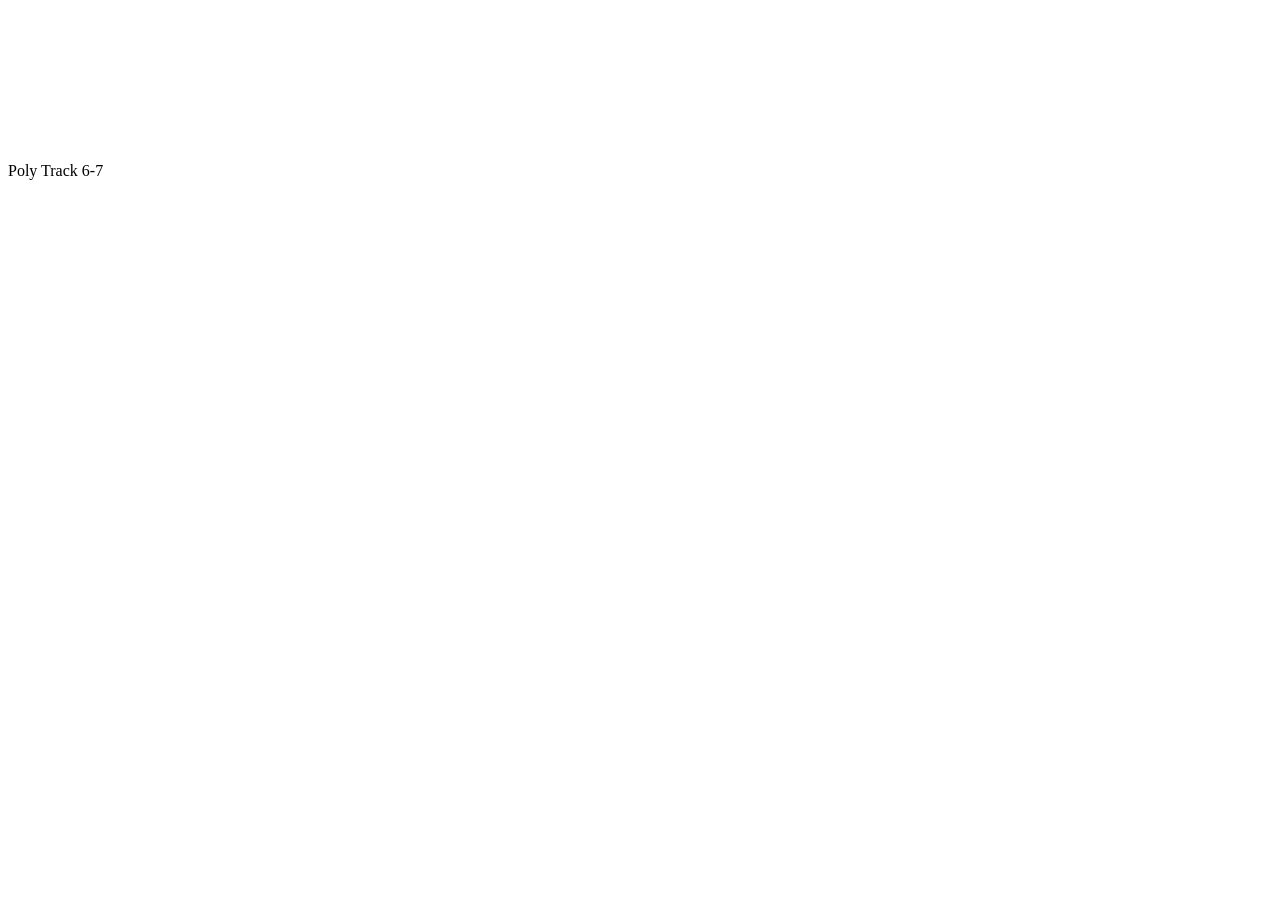
==== index.html @ 6ed3677a "Add files via upload" ====
<!DOCTYPE html>
<html lang="en">

  <head>
    <meta charset="UTF-8">
    <title>Poly Track 6-7</title>
    

  </head>
    
  <body>
  <!-- Ultimate Game Stash file--> 
<!-- For the regularly updating doc go to https://docs.google.com/document/d/1_FmH3BlSBQI7FGgAQL59-ZPe8eCxs35wel6JUyVaG8Q/ -->




<!DOCTYPE html> <html> <head> <link rel="stylesheet" type="text/css" href="https://cdn.jsdelivr.net/gh/wergboy/NLP@e46f2d7f33015cf93201e664a2e493800c03284d/pt/css/message_box_ui.css"> <link rel="stylesheet" type="text/css" href="https://cdn.jsdelivr.net/gh/wergboy/NLP@e46f2d7f33015cf93201e664a2e493800c03284d/pt/css/customization.css"> <link rel="stylesheet" type="text/css" href="https://cdn.jsdelivr.net/gh/wergboy/NLP@e46f2d7f33015cf93201e664a2e493800c03284d/pt/css/debug_ui.css"> <link rel="stylesheet" type="text/css" href="https://cdn.jsdelivr.net/gh/wergboy/NLP@e46f2d7f33015cf93201e664a2e493800c03284d/pt/css/editor.css"> <link rel="stylesheet" type="text/css" href="https://cdn.jsdelivr.net/gh/wergboy/NLP@e46f2d7f33015cf93201e664a2e493800c03284d/pt/css/editor_height_selector.css"> <link rel="stylesheet" type="text/css" href="https://cdn.jsdelivr.net/gh/wergboy/NLP@e46f2d7f33015cf93201e664a2e493800c03284d/pt/css/hint.css"> <link rel="stylesheet" type="text/css" href="https://cdn.jsdelivr.net/gh/wergboy/NLP@e46f2d7f33015cf93201e664a2e493800c03284d/pt/css/loading_ui.css"> <link rel="stylesheet" type="text/css" href="https://cdn.jsdelivr.net/gh/wergboy/NLP@e46f2d7f33015cf93201e664a2e493800c03284d/pt/css/menu.css"> <link rel="stylesheet" type="text/css" href="https://cdn.jsdelivr.net/gh/wergboy/NLP@e46f2d7f33015cf93201e664a2e493800c03284d/pt/css/speedometer.css"> <link rel="stylesheet" type="text/css" href="https://cdn.jsdelivr.net/gh/wergboy/NLP@e46f2d7f33015cf93201e664a2e493800c03284d/pt//css/theme.css"> <link rel="stylesheet" type="text/css" href="https://cdn.jsdelivr.net/gh/wergboy/NLP@e46f2d7f33015cf93201e664a2e493800c03284d/pt/css/time_announcer.css"> <link rel="stylesheet" type="text/css" href="https://cdn.jsdelivr.net/gh/wergboy/NLP@e46f2d7f33015cf93201e664a2e493800c03284d/pt/css/timer.css"> <link rel="stylesheet" type="text/css" href="https://cdn.jsdelivr.net/gh/wergboy/NLP@e46f2d7f33015cf93201e664a2e493800c03284d/pt/css/track_export_ui.css"> <link rel="stylesheet" type="text/css" href="https://cdn.jsdelivr.net/gh/wergboy/NLP@e46f2d7f33015cf93201e664a2e493800c03284d/pt/css/track_selection_ui.css"> <link rel="stylesheet" type="text/css" href="https://cdn.jsdelivr.net/gh/wergboy/NLP@e46f2d7f33015cf93201e664a2e493800c03284d/pt/css/transition_system.css"> </head> <body> <canvas id="screen"></canvas> <div id="ui"></div> <div id="transition-layer"></div> <script src="https://cdn.jsdelivr.net/gh/wergboy/NLP@e46f2d7f33015cf93201e664a2e493800c03284d/pt/lib/ammo.js" defer></script> <script type="module" src="https://cdn.jsdelivr.net/gh/wergboy/NLP@22f6094b69b1c9d45e17a82e93a41b7d88f99574/pt/dist/bundle.js" defer></script> </body> </html>

Poly Track 6-7
    
  </body>
  
</html>
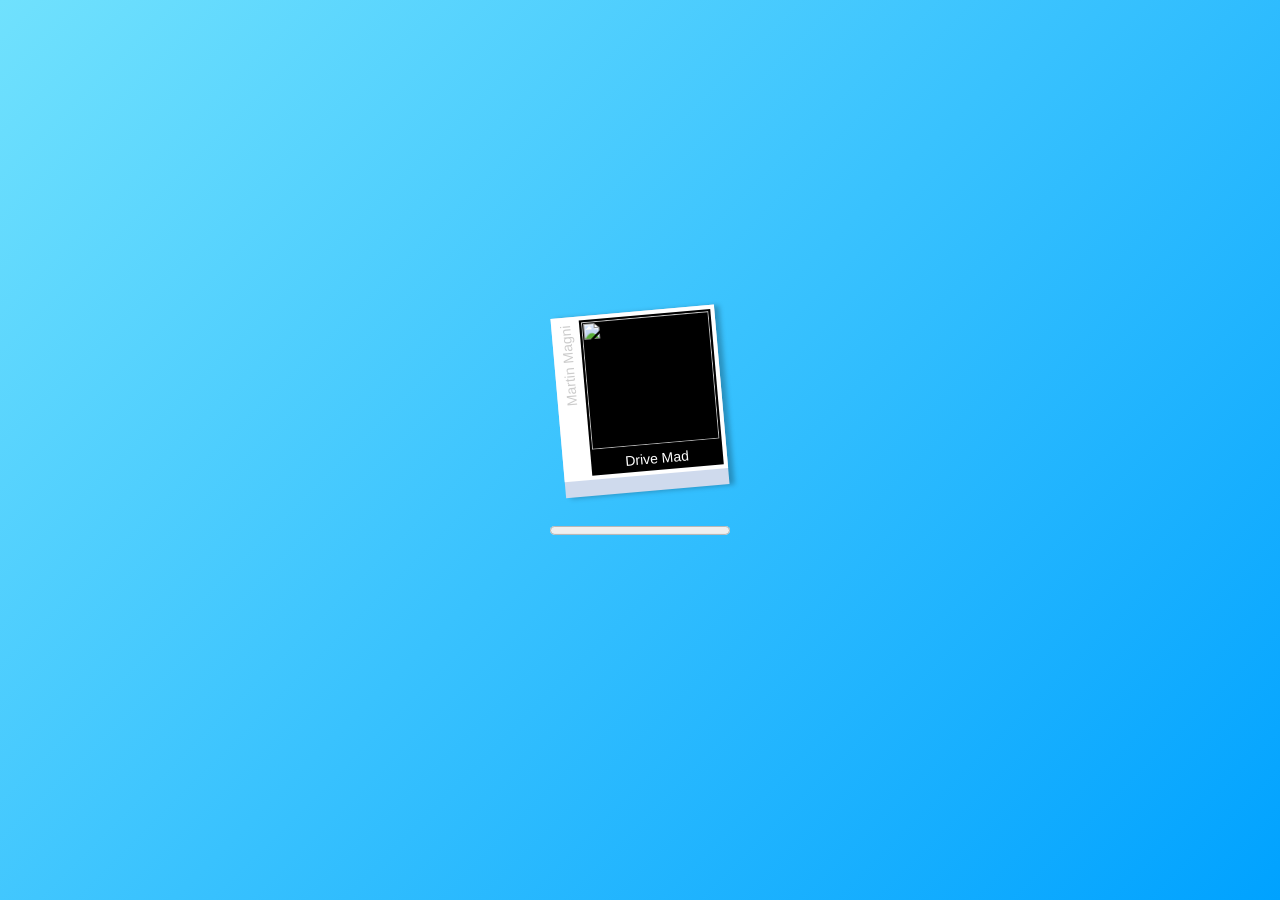
==== commit 2daa772f: "Add files via upload" ====
--- a/index.html
+++ b/index.html
@@ -3,21 +3,10838 @@
 
   <head>
     <meta charset="UTF-8">
-    <title>Poly Track 6-7</title>
+    <title>Drive Mad 6-7</title>
     
 
   </head>
     
   <body>
-  <!-- Ultimate Game Stash file--> 
-<!-- For the regularly updating doc go to https://docs.google.com/document/d/1_FmH3BlSBQI7FGgAQL59-ZPe8eCxs35wel6JUyVaG8Q/ -->
-
-
-
-
-<!DOCTYPE html> <html> <head> <link rel="stylesheet" type="text/css" href="https://cdn.jsdelivr.net/gh/wergboy/NLP@e46f2d7f33015cf93201e664a2e493800c03284d/pt/css/message_box_ui.css"> <link rel="stylesheet" type="text/css" href="https://cdn.jsdelivr.net/gh/wergboy/NLP@e46f2d7f33015cf93201e664a2e493800c03284d/pt/css/customization.css"> <link rel="stylesheet" type="text/css" href="https://cdn.jsdelivr.net/gh/wergboy/NLP@e46f2d7f33015cf93201e664a2e493800c03284d/pt/css/debug_ui.css"> <link rel="stylesheet" type="text/css" href="https://cdn.jsdelivr.net/gh/wergboy/NLP@e46f2d7f33015cf93201e664a2e493800c03284d/pt/css/editor.css"> <link rel="stylesheet" type="text/css" href="https://cdn.jsdelivr.net/gh/wergboy/NLP@e46f2d7f33015cf93201e664a2e493800c03284d/pt/css/editor_height_selector.css"> <link rel="stylesheet" type="text/css" href="https://cdn.jsdelivr.net/gh/wergboy/NLP@e46f2d7f33015cf93201e664a2e493800c03284d/pt/css/hint.css"> <link rel="stylesheet" type="text/css" href="https://cdn.jsdelivr.net/gh/wergboy/NLP@e46f2d7f33015cf93201e664a2e493800c03284d/pt/css/loading_ui.css"> <link rel="stylesheet" type="text/css" href="https://cdn.jsdelivr.net/gh/wergboy/NLP@e46f2d7f33015cf93201e664a2e493800c03284d/pt/css/menu.css"> <link rel="stylesheet" type="text/css" href="https://cdn.jsdelivr.net/gh/wergboy/NLP@e46f2d7f33015cf93201e664a2e493800c03284d/pt/css/speedometer.css"> <link rel="stylesheet" type="text/css" href="https://cdn.jsdelivr.net/gh/wergboy/NLP@e46f2d7f33015cf93201e664a2e493800c03284d/pt//css/theme.css"> <link rel="stylesheet" type="text/css" href="https://cdn.jsdelivr.net/gh/wergboy/NLP@e46f2d7f33015cf93201e664a2e493800c03284d/pt/css/time_announcer.css"> <link rel="stylesheet" type="text/css" href="https://cdn.jsdelivr.net/gh/wergboy/NLP@e46f2d7f33015cf93201e664a2e493800c03284d/pt/css/timer.css"> <link rel="stylesheet" type="text/css" href="https://cdn.jsdelivr.net/gh/wergboy/NLP@e46f2d7f33015cf93201e664a2e493800c03284d/pt/css/track_export_ui.css"> <link rel="stylesheet" type="text/css" href="https://cdn.jsdelivr.net/gh/wergboy/NLP@e46f2d7f33015cf93201e664a2e493800c03284d/pt/css/track_selection_ui.css"> <link rel="stylesheet" type="text/css" href="https://cdn.jsdelivr.net/gh/wergboy/NLP@e46f2d7f33015cf93201e664a2e493800c03284d/pt/css/transition_system.css"> </head> <body> <canvas id="screen"></canvas> <div id="ui"></div> <div id="transition-layer"></div> <script src="https://cdn.jsdelivr.net/gh/wergboy/NLP@e46f2d7f33015cf93201e664a2e493800c03284d/pt/lib/ammo.js" defer></script> <script type="module" src="https://cdn.jsdelivr.net/gh/wergboy/NLP@22f6094b69b1c9d45e17a82e93a41b7d88f99574/pt/dist/bundle.js" defer></script> </body> </html>
-
-Poly Track 6-7
+  <!DOCTYPE html>
+<html lang="en-us">
+
+<head>
+  <script src="https://deckard.openprocessing.org/user485717/visual2458132/hf42bec4b58ab09712c0f3bedb92cada1/index.wasm.js"></script>
+  <script src="https://deckard.openprocessing.org/user485717/visual2458132/hf42bec4b58ab09712c0f3bedb92cada1/index.data.js"></script>
+  <title>Drive Mad</title>
+</head>
+
+<body id="body">
+  <style>
+    @font-face {
+      font-family: 'baloo 2';
+      font-style: normal;
+      font-weight: 800;
+      font-display: swap;
+      src: url(baloo2.woff) format('woff');
+      unicode-range: U+0000-00FF, U+0131, U+0152-0153, U+02BB-02BC, U+02C6, U+02DA, U+02DC, U+2000-206F, U+2074, U+20AC, U+2122, U+2191, U+2193, U+2212, U+2215, U+FEFF, U+FFFD
+    }
+
+    .fullscreen {
+      position: absolute;
+      width: 100%;
+      height: 100%
+    }
+
+    .center {
+      text-align: center
+    }
+
+    .centered {
+      margin-left: auto;
+      margin-right: auto;
+      display: block;
+      text-align: center
+    }
+
+    #play_overlay {
+      display: none;
+      z-index: 10
+    }
+
+    .middle {
+      position: absolute;
+      top: 50%;
+      left: 50%;
+      transform: translate(-50%, -50%)
+    }
+
+    .middle_vertical {
+      position: absolute;
+      top: 50%;
+      transform: translate(0%, -50%)
+    }
+
+    .edge {
+      margin-left: auto;
+      margin-right: auto;
+      width: 164px;
+      height: 180px;
+      background-color: #cfdaed;
+      box-shadow: 5px 1px 5px rgba(0, 0, 0, .25);
+      transform: rotate(-5deg)
+    }
+
+    .box {
+      width: 164px;
+      height: 164px;
+      background-color: #fff;
+      position: relative
+    }
+
+    .black {
+      width: 132px;
+      height: 156px;
+      background-color: #000;
+      position: absolute;
+      top: 4px;
+      right: 4px;
+      margin: 0 auto
+    }
+
+    .cover {
+      width: 128px;
+      height: 128px;
+      margin: 2px
+    }
+
+    .title {
+      font-size: 14px;
+      font-family: 'baloo 2', ubuntu, verdana, sans-serif
+    }
+
+    .author {
+      font-family: 'baloo 2', ubuntu, verdana, sans-serif;
+      border-spacing: 0;
+      font-size: 14px;
+      color: #ccc;
+      text-align: right;
+      white-space: nowrap;
+      overflow: hidden;
+      text-overflow: ellipsis;
+      position: absolute;
+      width: 150px;
+      top: 4px;
+      right: 142px;
+      transform-origin: right top;
+      transform: rotate(-90deg)
+    }
+
+    .loading {
+      margin-top: 20px;
+      margin-bottom: 10px
+    }
+
+    .description {
+      font-family: 'baloo 2', ubuntu, verdana, sans-serif;
+      display: inline-block;
+      font-size: 16px;
+      line-height: 1.2em;
+      width: 240px
+    }
+
+    .button {
+      display: inline-block;
+      border: 2px solid #00a2ff;
+      border-radius: 7px;
+      width: 133px;
+      height: 43px;
+      font-size: 16px;
+      line-height: 43px;
+      margin: 0 auto
+    }
+
+    .overlay_button {
+      display: inline-block;
+      border: 2px solid #000;
+      border-radius: 12px;
+      width: 200px;
+      height: 50px;
+      font-size: 18px;
+      line-height: 50px;
+      margin: 11px
+    }
+
+    #play_button {
+      color: #333;
+      background-color: #eee
+    }
+
+    .emscripten_border {
+      position: relative
+    }
+
+    #gradient {
+      background-image: linear-gradient(135deg, #70e1fd, #00a2ff);
+      position: absolute;
+      top: 0;
+      width: 100%;
+      height: 768px
+    }
+
+    * {
+      margin: 0;
+      padding: 0
+    }
+
+    p,
+    ul,
+    ol,
+    dl {
+      margin-bottom: 1em
+    }
+
+    h1,
+    h2,
+    h3,
+    h4,
+    h5,
+    h6,
+    p,
+    ul,
+    ol,
+    dl {
+      margin-left: 16px;
+      margin-right: 16px
+    }
+
+    img {
+      vertical-align: top
+    }
+
+    html,
+    body {
+      font-family: 'baloo 2', ubuntu, verdana, sans-serif;
+      font-size: 18px;
+      color: #bbb;
+      padding: 0;
+      width: 100%;
+      height: 100%;
+      margin: 0;
+      border: 0;
+      line-height: 1.8;
+      overflow: hidden;
+      display: block
+    }
+
+    canvas {
+      padding-right: 0;
+      margin-left: auto;
+      margin-right: auto;
+      display: block;
+      margin-top: auto;
+      margin-bottom: auto;
+      position: relative;
+      width: 1024px;
+      height: 768px
+    }
+
+    div.emscripten {
+      text-align: center
+    }
+
+    canvas.emscripten {
+      border: 0;
+      background-color: #000
+    }
+
+    #status {
+      display: inline-block;
+      width: 100%;
+      font-weight: 700;
+      color: #787878;
+      text-align: center
+    }
+
+    #modal_parent {
+      display: none;
+      position: fixed;
+      z-index: 1;
+      left: 0;
+      top: 0;
+      width: 100%;
+      height: 100%;
+      overflow: auto;
+      background-color: #000;
+      background-color: rgba(0, 0, 0, .4)
+    }
+
+    .modal_inner {
+      display: none
+    }
+
+    #play_content {
+      color: #fff;
+      z-index: 10
+    }
+
+    #modal_content {
+      position: relative;
+      background-color: #fefefe;
+      margin: auto;
+      padding: 20px;
+      border: 1px solid #888;
+      box-sizing: border-box
+    }
+
+    .error_message {
+      color: red
+    }
+
+    .error_text {
+      color: red;
+      font-family: sans-serif;
+      font-size: .8em
+    }
+
+    #modal_close_button {
+      color: #aaa;
+      position: absolute;
+      right: 15px;
+      top: 10px;
+      font-size: 28px;
+      line-height: 28px;
+      font-weight: 700;
+      transition: .2s
+    }
+
+    #modal_close_button:hover,
+    #modal_close_button:focus {
+      color: #000;
+      text-decoration: none;
+      cursor: pointer
+    }
+
+    a:link {
+      color: #00b9fe;
+      text-decoration: none;
+      transition: .2s
+    }
+
+    a:visited {
+      color: #00b9fe
+    }
+
+    a:hover,
+    a:active {
+      opacity: .5
+    }
+
+    .link_image_button {
+      margin-right: 10px
+    }
+
+    .playstore075 {
+      width: 153px;
+      height: 45px
+    }
+
+    .appstore075 {
+      width: 135px;
+      height: 45px
+    }
+
+    #progress_or_play {
+      margin-top: 10px
+    }
+
+    #terms_p {
+      font-family: sans-serif;
+      color: #141414;
+      font-size: .7em;
+      margin-bottom: 0
+    }
+
+    #terms_p a {
+      color: #f0f0f0
+    }
+
+    .deeplink_message {
+      font-size: 1em;
+      color: #f0f0f0;
+      line-height: 1.1em;
+      font-size: 20px
+    }
+
+    .menu {
+      color: #f0f0f0
+    }
+
+    .level_button {
+      border: 2px solid #222;
+      border-radius: 1em;
+      color: #f0f0f0;
+      background-color: #00a2ff;
+      line-height: 1em;
+      height: 2.5em;
+      width: 5em;
+      justify-self: center;
+      position: relative;
+      padding-top: .6em
+    }
+
+    .grid_element_center {
+      justify-self: center
+    }
+
+    .level_button_name {
+      font-size: .6em;
+      white-space: nowrap;
+      overflow: hidden;
+      text-overflow: ellipsis
+    }
+
+    .level_button_number {
+      font-size: 1.2em
+    }
+
+    .level_button:hover {
+      background-color: #00c2ff
+    }
+
+    .level_checkmark {
+      position: absolute;
+      right: 0;
+      top: 0;
+      margin: 0;
+      padding: 0;
+      text-align: right;
+      font-size: 1.2em;
+      line-height: 1.2em
+    }
+
+    .level_button a {
+      color: #f0f0f0;
+      opacity: 1
+    }
+
+    .menu_items {
+      display: grid;
+      grid-template-columns: repeat(3, 1fr);
+      gap: 10px;
+      margin-bottom: 20px
+    }
+
+    .menu_header {
+      font-size: 3em;
+      margin-top: 40px
+    }
+
+    #webview_content {
+      display: none;
+      background-color: transparent;
+      position: absolute;
+      top: 0;
+      width: 100%;
+      height: 768px
+    }
+
+    .webview {
+      width: 100%;
+      height: 100%;
+      background: 0 0;
+      margin: 0;
+      border: 0;
+      overflow: hidden
+    }
+  </style>
+
+  <div id="modal_parent">
+    <div id="modal_content">
+      <span id="modal_close_button">&times;</span>
+      <div id="store_link_modal_content" class="modal_inner"></div>
+      <div id="share_file_modal_content" class="modal_inner"></div>
+    </div>
+  </div>
+  <div id="canvas_border" class="emscripten_border">
+    <div id="play_content" class="middle center">
+      <div class="edge">
+        <div class="box">
+          <div class="black">
+            <img src="webapp/cover.jpg" class="cover" />
+            <p class="title">Drive Mad</p>
+            <p class="author">Martin Magni</p>
+          </div>
+        </div>
+      </div>
+      <div id="progress_or_play"><progress id="progress" class="loading" value="0" max="100"></progress></div>
+      <p class="description"></p>
+    </div>
+    <canvas class="emscripten" id="canvas" tabindex="-1"></canvas>
+    <div id="gradient"></div>
+    <div id="webview_content"></div>
+  </div>
+  <script type="text/javascript">
+    var pokiDebug = false;
+    var postRunDone = false;
+    var theDomLoaded = false;
+    var pokiInited = false;
+    var gameReadyToStart = false;
+    var requestedCanvas = false;
+    var adblocker = false;
+    var gameStarted = false;
+    var updatedScreenSize = false;
+    var startupTimeStr = "";
+    var loadProgressFrac = 0;
+    var fakeProgressPercentStart = 80 + Math.random() * 15;
+    window.addEventListener('DOMContentLoaded', domContentLoaded);
+    window.addEventListener('load', function() {
+      console.log("Load event received");
+      if (inIframe()) {
+        document.addEventListener('click', ev => {
+          let canvas = document.getElementById('canvas');
+          if (canvas) {
+            canvas.focus();
+          }
+        });
+      }
+    });
+
+    function inIframe() {
+      try {
+        return window.self !== window.top;
+      } catch (e) {
+        return true;
+      }
+    }
+
+    function updateLoadProgress() {
+      let progressElement = document.getElementById('progress');
+      if (progressElement) {
+        progressElement.value = Math.round(loadProgressFrac * fakeProgressPercentStart);
+        progressElement.max = 100;
+      }
+      if (loadProgressFrac >= 1) {
+        console.log("Loading done");
+        tryStartGame();
+      }
+    }
+
+    function domContentLoaded() {
+      initPokiSdk();
+      console.log("DOM content loaded event received");
+      let canvas = document.getElementById('canvas');
+      canvas.addEventListener("contextmenu", stopContextMenu);
+      if (!postRunDone) {
+        resizeCanvas(false);
+      }
+      window.addEventListener('blur', ev => setGameFocus(true));
+      window.addEventListener('focus', ev => setGameFocus(false));
+      canvas.onpointerdown = beginPointerDrag;
+      canvas.onpointerup = endPointerDrag;
+      theDomLoaded = true;
+    }
+
+    function beginPointerDrag(e) {
+      let canvas = document.getElementById('canvas');
+      canvas.setPointerCapture(e.pointerId);
+    }
+
+    function endPointerDrag(e) {
+      let canvas = document.getElementById('canvas');
+      canvas.releasePointerCapture(e.pointerId);
+    }
+
+    function setGameFocus(f) {
+      if (postRunDone) {
+        Module.ccall('set_game_focus', 'v', ['number'], [f]);
+      }
+    }
+
+    function canBeGameGuid(str) {
+      return str && str.match('([A-F]|[0-9]){16}');
+    }
+
+    function getMeta(metaName) {
+      const metas = document.getElementsByTagName('meta');
+      for (let i = 0; i < metas.length; i++) {
+        if (metas[i].getAttribute('name') === metaName) {
+          return metas[i].getAttribute('content');
+        }
+      }
+      return '';
+    }
+
+    function getCSSRgb(color) {
+      return `rgb(${Math.round(color[0])}, ${Math.round(color[1])}, ${Math.round(color[2])})`;
+    }
+    let lastGradientStyleStr = "";
+    let lastDeepLinkLoadFraction = 0;
+
+    function getGradientStr(frac) {
+      let fromColor = [frac * 0x70, frac * 0xe1, frac * 0xfd];
+      let toColor = [frac * 0x00, frac * 0xa2, frac * 0xff];
+      let str = `linear-gradient(135deg, ${getCSSRgb(fromColor)}, ${getCSSRgb(toColor)})`
+      return str;
+    }
+
+    function hideOverlayGradient() {
+      var gradient = document.getElementById('gradient');
+      gradient.style.display = "none";
+    }
+    var showedStartGameError = false;
+
+    function setPokiInited() {
+      pokiInited = true;
+    }
+
+    function initPokiSdk() {
+      setPokiInited();
+    }
+
+    function hideOverlay() {
+      var playContent = document.getElementById('play_content');
+      playContent.style.display = "none";
+      hideOverlayGradient();
+    }
+
+    function startGame() {
+      try {
+        console.log("Registering event listeners");
+        window.addEventListener("beforeunload", function(event) {
+          Module.ccall('app_terminate_if_necessary', 'v');
+        });
+        window.addEventListener("unload", function(event) {
+          Module.ccall('app_terminate_if_necessary', 'v');
+        });
+        document.addEventListener("visibilitychange", function() {
+          if (document.visibilityState === 'visible') {
+            Module.ccall('app_resume', 'v');
+          } else {
+            Module.ccall('app_pause', 'v');
+          }
+        });
+        console.log("Confirming accept in app");
+        try {
+          Module.ccall('user_accepted_and_clicked', 'v');
+          Module.ccall('set_is_mobile', 'v', ['number'], [matchMedia('(pointer:coarse)').matches]);
+        } catch (err4) {}
+        gameStarted = true;
+        if (!updatedScreenSize) {
+          resizeCanvas(true);
+        }
+      } catch (err) {
+        if (!showedStartGameError) {
+          let foundModuleAsm = false;
+          let additionalInfo = "";
+          try {
+            if (Module["asm"]) {
+              foundModuleAsm = true;
+            }
+          } catch (err2) {}
+          if (!foundModuleAsm) {
+            additionalInfo += "Could not find Module.asm";
+          }
+          console.log(`Error when starting game. Try to reload the page. Error message: ${err}. ${additionalInfo}`);
+          showedStartGameError = true;
+        }
+      }
+    }
+    var pokiStopped = true;
+
+    function pokiEnsureStop() {
+      if (!pokiStopped) {
+        pokiStopped = true;
+      }
+    }
+
+    function pokiEnsureStart() {
+      if (pokiStopped) {
+        pokiStopped = false;
+      }
+    }
+    var startGameAttempts = 0;
+    var tryStartGameTimeout = null;
+
+    function tryStartGame() {
+      console.log("tryStartGame()", gameReadyToStart);
+      if (gameReadyToStart) {
+        return;
+      }
+      if (!postRunDone || !theDomLoaded || !pokiInited) {
+        startGameAttempts++;
+        if (startGameAttempts == 20) {
+          return;
+        }
+        if (tryStartGameTimeout != null) {
+          clearTimeout(tryStartGameTimeout);
+        }
+        tryStartGameTimeout = setTimeout(tryStartGame, startGameAttempts * 100);
+        console.log("Not ready to start game yet...");
+        return;
+      }
+      gameReadyToStart = true;
+      console.log("Starting game");
+      startGame();
+    }
+
+    function simpleLogC(str) {
+      if (postRunDone) {
+        Module.ccall('log_simple', 'v', ['string'], [str]);
+      } else {
+        console.log(str);
+      }
+    }
+
+    function appErrorC(code, str) {
+      if (postRunDone) {
+        Module.ccall('app_error', 'v', ['number', 'string'], [code, str]);
+      } else {
+        console.error(str, code);
+      }
+    }
+
+    function simpleAppErrorC(str) {
+      appErrorC(1, str);
+    }
+
+    function parseUrlArgument(name) {
+      let result = "";
+      let str = window.location.search;
+      if (str.length > 0 && str[0] == '?') {
+        var arr = str.substr(1).split('&');
+        for (let i = 0; i < arr.length; i++) {
+          if (arr[i].startsWith(name + "=")) {
+            result = arr[i].substr(name.length + 1);
+            break;
+          }
+        }
+      }
+      return result;
+    }
+
+    function parseUrlArgumentInt(name) {
+      let str = parseUrlArgument(name);
+      let parsed = parseInt(str);
+      if (isNaN(parsed)) {
+        return 0;
+      } else {
+        return parsed;
+      }
+    }
+
+    function resizeCanvas(informC) {
+      let iw = window.innerWidth;
+      let ih = window.innerHeight;
+      let canvas = document.getElementById('canvas');
+      let border = document.getElementById('canvas_border');
+      canvas.width = iw * window.devicePixelRatio;
+      canvas.height = ih * window.devicePixelRatio;
+      border.style.marginTop = '0px';
+      let gradient = document.getElementById("gradient");
+      let webViewContent = document.getElementById("webview_content");
+      [gradient, webViewContent].forEach(e => {
+        if (e) {
+          e.style.left = '0px';
+        }
+      });
+      [canvas, gradient, webViewContent].forEach(e => {
+        if (e) {
+          e.style.width = iw + 'px';
+          e.style.height = ih + 'px';
+          e.style.borderRadius = '0px';
+        }
+      });
+      if (informC && gameStarted && requestedCanvas) {
+        Module.ccall("update_screen_size", "v", ["number", "number", "number"], [canvas.width, canvas.height, window.devicePixelRatio]);
+        updatedScreenSize = true;
+      }
+    }
+
+    function stopContextMenu(event) {
+      event.preventDefault();
+      return false;
+    }
+    var Module = {
+      locateFile: function(path, prefix) {
+        if (prefix == "") {
+          return "" + path;
+        }
+        return prefix + path;
+      },
+      preRun: [function() {
+        console.log("preRun() called");
+      }],
+      postRun: [function() {
+        console.log("postRun() called");
+        document.onfullscreenchange = function() {
+          setTimeout(function() {
+            resizeCanvas(true);
+            if (document.fullscreenElement && gameStarted && requestedCanvas) {
+              let canvas = document.getElementById('canvas');
+              Module.ccall("update_screen_size", "v", ["number", "number", "number"], [canvas.width, canvas.height, 1]);
+            }
+          }, 500);
+        };
+        window.addEventListener('resize', (event) => resizeCanvas(true), false);
+        if (theDomLoaded) {
+          resizeCanvas(true);
+        }
+        console.log("Registering keydown listener");
+        window.addEventListener('keydown', e => {
+          ccall("keydown_browser", "v", ["string"], [e.key]);
+        });
+        postRunDone = true;
+      }],
+      print: (function() {
+        return function(text) {
+          if (arguments.length > 1) text = Array.prototype.slice.call(arguments).join(' ');
+          console.log(text);
+        };
+      })(),
+      printErr: function(text) {
+        if (arguments.length > 1) text = Array.prototype.slice.call(arguments).join(' ');
+        console.error(text);
+      },
+      canvas: (function() {
+        var canvas = document.getElementById('canvas');
+        canvas.addEventListener("webglcontextlost", function(e) {
+          alert('WebGL context lost. You will need to reload the page.');
+          e.preventDefault();
+        }, false);
+        requestedCanvas = true;
+        return canvas;
+      })(),
+      setStatus: function(text) {
+        if (!Module.setStatus.last) Module.setStatus.last = {
+          time: Date.now(),
+          text: ''
+        };
+        if (text === Module.setStatus.last.text) return;
+        var m = text.match(/([^(]+)\((\d+(\.\d+)?)\/(\d+)\)/);
+        var now = Date.now();
+        if (m && now - Module.setStatus.last.time < 30) return;
+        Module.setStatus.last.time = now;
+        Module.setStatus.last.text = text;
+        if (m) {
+          text = m[1];
+          loadProgressFrac = parseInt(m[2]) / parseInt(m[4]);
+        } else {
+          loadProgressFrac = 1;
+        }
+        updateLoadProgress();
+      },
+      totalDependencies: 0,
+      monitorRunDependencies: function(left) {
+        this.totalDependencies = Math.max(this.totalDependencies, left);
+      }
+    };
+    var notifications = [];
+    var webViewIframe = null;
+    var storedScripts = [];
+    var webviewDomLoaded = false;
+    async function isUrlFound(url) {
+      try {
+        const response = await fetch(url, {
+          method: 'HEAD',
+          cache: 'no-cache'
+        });
+        return response.status === 200;
+      } catch (error) {
+        return false;
+      }
+    }
+
+    function checkHintFileExist(src, li) {
+      isUrlFound(src).then(found => {
+        if (found) {
+          Module.ccall("hint_file_exists", "v", ["number"], [li]);
+        }
+      });
+    }
+
+    function postStored() {
+      for (var i = 0; i < storedScripts.length; i++) {
+        webViewIframe.contentWindow.postMessage("eval:" + storedScripts[i], '*');
+      }
+      storedScripts = [];
+    }
+
+    function onWebviewDomContentLoaded() {
+      webviewDomLoaded = true;
+      postStored();
+    }
+
+    function webViewPostMessage(message) {
+      Module.ccall("app_webview_message", "v", ["string"], [message]);
+    }
+
+    function webViewError(type, message) {
+      webViewPostMessage(`error|${type}|${message}`);
+    }
+
+    function webViewClose() {
+      try {
+        var content = document.getElementById("webview_content");
+        content.style.display = 'none';
+        if (content.contains(webViewIframe)) {
+          webviewDomLoaded = false;
+          webViewIframe.contentWindow.removeEventListener('DOMContentLoaded', onWebviewDomContentLoaded);
+          content.removeChild(webViewIframe);
+        }
+        setTimeout(function() {
+          Module.ccall("set_game_focus", "v", ["number"], [true])
+        }, 100);
+      } catch (err) {
+        webViewError("unknown", err);
+      }
+    }
+
+    function webViewOpen(path) {
+      try {
+        let arr = readLocalFile(path);
+        let html = new TextDecoder("utf-8").decode(arr);
+        if (webViewIframe == null) {
+          window.onmessage = function(e) {
+            webViewPostMessage(e.data);
+          }
+        }
+        html = html.replace("common.js", `webapp/view_common.js`);
+        html = html.replace("common.css", `webapp/view_common.css`);
+        var content = document.getElementById("webview_content");
+        content.style.display = 'block';
+        webViewIframe = document.createElement('iframe');
+        webViewIframe.classList.add('webview');
+        webViewIframe.allowtransparency = true;
+        content.appendChild(webViewIframe);
+        webViewIframe.contentWindow.document.open();
+        webviewDomLoaded = false;
+        webViewIframe.contentWindow.addEventListener('DOMContentLoaded', onWebviewDomContentLoaded);
+        webViewIframe.contentWindow.document.write(html);
+        webViewIframe.contentWindow.document.close();
+      } catch (err) {
+        webViewError("unknown", err);
+      }
+    }
+
+    function webViewExecuteJS(jsString) {
+      try {
+        if (!webviewDomLoaded) {
+          storedScripts.push(jsString);
+        } else {
+          webViewIframe.contentWindow.postMessage("eval:" + jsString, '*');
+        }
+      } catch (err) {
+        webViewError("unknown", err);
+      }
+    }
+
+    function getHostname() {
+      let hostname = window.location.hostname.split(':')[0];
+      let lengthBytes = lengthBytesUTF8(hostname) + 1;
+      let stringOnWasmHeap = _malloc(lengthBytes);
+      stringToUTF8(hostname, stringOnWasmHeap, lengthBytes);
+      return stringOnWasmHeap;
+    }
+
+    function parseUrlArgumentString(name) {
+      let str = parseUrlArgument(name);
+      let lengthBytes = lengthBytesUTF8(str) + 1;
+      let stringOnWasmHeap = _malloc(lengthBytes);
+      stringToUTF8(str, stringOnWasmHeap, lengthBytes);
+      return stringOnWasmHeap;
+    }
+
+    function writeLocalFile(buffer, pathDevice) {
+      let arr = new Uint8Array(buffer);
+      let stream = FS.open(pathDevice, 'w');
+      FS.write(stream, arr, 0, arr.length, 0);
+      FS.close(stream);
+    }
+
+    function readLocalFile(path) {
+      let stream = FS.open(path, 'r');
+      FS.llseek(stream, 0, 2);
+      let fileSize = stream.position;
+      FS.llseek(stream, 0, 0);
+      let buf = new Uint8Array(fileSize);
+      FS.read(stream, buf, 0, fileSize, 0);
+      FS.close(stream);
+      return buf;
+    }
+
+    function resizeModal(modal, modalContent, maxWidth) {
+      let iw = window.innerWidth;
+      let ih = window.innerHeight;
+      let top = Math.min(0.15 * ih, 100);
+      let w = Math.min(iw, maxWidth);
+      modal.style.display = "block";
+      modalContent.style.width = w + "px";
+      modal.style.paddingTop = top + "px";
+      return w;
+    }
+
+    function fetchUrl(url, id, useToken) {}
+
+    function adInit() {
+      setTimeout(() => Module.ccall("ad_on_inited", "v"), 100);
+    }
+
+    function firebasePause() {}
+
+    function firebaseResume() {}
+
+    function adInterstitialLoad() {
+      setTimeout(() => Module.ccall("ad_interstitial_on_loaded", "v", ["number"], [1]), 100);
+    }
+
+    function adInterstitialShow() {
+      Module.ccall("ad_interstitial_on_showed", "v", ["number"], [1]);
+    }
+
+    function adRewardedLoad() {
+      setTimeout(() => Module.ccall("ad_rewarded_on_loaded", "v", ["number"], [1]), 100);
+    }
+
+    function adRewardedShow() {
+      pokiEnsureStop();
+      Module.ccall("ad_rewarded_on_reward", "v");
+      Module.ccall("ad_rewarded_on_showed", "v", ["number"], [true]);
+    }
+
+    function firebaseDeinit() {}
+
+    function currentTimeSecondsRound() {
+      return Math.round(Date.now() / 1000);
+    }
+  </script>
+  <script type="text/javascript">
+    var Module = typeof Module != "undefined" ? Module : {};
+    if (!Module.expectedDataFileDownloads) {
+      Module.expectedDataFileDownloads = 0
+    }
+    Module.expectedDataFileDownloads++;
+    (function() {
+      if (Module["ENVIRONMENT_IS_PTHREAD"]) return;
+      var loadPackage = function(metadata) {
+        var PACKAGE_PATH = "";
+        if (typeof window === "object") {
+          PACKAGE_PATH = window["encodeURIComponent"](window.location.pathname.toString().substring(0, window.location.pathname.toString().lastIndexOf("/")) + "/")
+        } else if (typeof process === "undefined" && typeof location !== "undefined") {
+          PACKAGE_PATH = encodeURIComponent(location.pathname.toString().substring(0, location.pathname.toString().lastIndexOf("/")) + "/")
+        }
+        var PACKAGE_NAME = "index.data";
+        var REMOTE_PACKAGE_BASE = "index.data";
+        if (typeof Module["locateFilePackage"] === "function" && !Module["locateFile"]) {
+          Module["locateFile"] = Module["locateFilePackage"];
+          err("warning: you defined Module.locateFilePackage, that has been renamed to Module.locateFile (using your locateFilePackage for now)")
+        }
+        var REMOTE_PACKAGE_NAME = Module["locateFile"] ? Module["locateFile"](REMOTE_PACKAGE_BASE, "") : REMOTE_PACKAGE_BASE;
+        var REMOTE_PACKAGE_SIZE = metadata["remote_package_size"];
+
+        function fetchRemotePackage(packageName, packageSize, callback, errback) {
+          if (typeof process === "object" && typeof process.versions === "object" && typeof process.versions.node === "string") {
+            require("fs").readFile(packageName, function(err, contents) {
+              if (err) {
+                errback(err)
+              } else {
+                callback(contents.buffer)
+              }
+            });
+            return
+          }
+          var xhr = new XMLHttpRequest;
+          xhr.open("GET", window["index.data"], true);
+          xhr.responseType = "arraybuffer";
+          xhr.onprogress = function(event) {
+            var url = packageName;
+            var size = packageSize;
+            if (event.total) size = event.total;
+            if (event.loaded) {
+              if (!xhr.addedTotal) {
+                xhr.addedTotal = true;
+                if (!Module.dataFileDownloads) Module.dataFileDownloads = {};
+                Module.dataFileDownloads[url] = {
+                  loaded: event.loaded,
+                  total: size
+                }
+              } else {
+                Module.dataFileDownloads[url].loaded = event.loaded
+              }
+              var total = 0;
+              var loaded = 0;
+              var num = 0;
+              for (var download in Module.dataFileDownloads) {
+                var data = Module.dataFileDownloads[download];
+                total += data.total;
+                loaded += data.loaded;
+                num++
+              }
+              total = Math.ceil(total * Module.expectedDataFileDownloads / num);
+              if (Module["setStatus"]) Module["setStatus"]("Downloading data... (" + loaded + "/" + total + ")")
+            } else if (!Module.dataFileDownloads) {
+              if (Module["setStatus"]) Module["setStatus"]("Downloading data...")
+            }
+          };
+          xhr.onerror = function(event) {
+            throw new Error("NetworkError for: " + packageName)
+          };
+          xhr.onload = function(event) {
+            if (xhr.status == 200 || xhr.status == 304 || xhr.status == 206 || xhr.status == 0 && xhr.response) {
+              var packageData = xhr.response;
+              callback(packageData)
+            } else {
+              throw new Error(xhr.statusText + " : " + xhr.responseURL)
+            }
+          };
+          xhr.send(null)
+        }
+
+        function handleError(error) {
+          console.error("package error:", error)
+        }
+        var fetchedCallback = null;
+        var fetched = Module["getPreloadedPackage"] ? Module["getPreloadedPackage"](REMOTE_PACKAGE_NAME, REMOTE_PACKAGE_SIZE) : null;
+        if (!fetched) fetchRemotePackage(REMOTE_PACKAGE_NAME, REMOTE_PACKAGE_SIZE, function(data) {
+          if (fetchedCallback) {
+            fetchedCallback(data);
+            fetchedCallback = null
+          } else {
+            fetched = data
+          }
+        }, handleError);
+
+        function runWithFS() {
+          function assert(check, msg) {
+            if (!check) throw msg + (new Error).stack
+          }
+          Module["FS_createPath"]("/", "assets", true, true);
+          Module["FS_createPath"]("/assets", "blocks", true, true);
+          Module["FS_createPath"]("/assets", "views", true, true);
+          Module["FS_createPath"]("/assets", "games", true, true);
+          Module["FS_createPath"]("/assets", "sounds", true, true);
+
+          function DataRequest(start, end, audio) {
+            this.start = start;
+            this.end = end;
+            this.audio = audio
+          }
+          DataRequest.prototype = {
+            requests: {},
+            open: function(mode, name) {
+              this.name = name;
+              this.requests[name] = this;
+              Module["addRunDependency"]("fp " + this.name)
+            },
+            send: function() {},
+            onload: function() {
+              var byteArray = this.byteArray.subarray(this.start, this.end);
+              this.finish(byteArray)
+            },
+            finish: function(byteArray) {
+              var that = this;
+              Module["FS_createDataFile"](this.name, null, byteArray, true, true, true);
+              Module["removeRunDependency"]("fp " + that.name);
+              this.requests[this.name] = null
+            }
+          };
+          var files = metadata["files"];
+          for (var i = 0; i < files.length; ++i) {
+            new DataRequest(files[i]["start"], files[i]["end"], files[i]["audio"] || 0).open("GET", files[i]["filename"])
+          }
+
+          function processPackageData(arrayBuffer) {
+            assert(arrayBuffer, "Loading data file failed.");
+            assert(arrayBuffer instanceof ArrayBuffer, "bad input to processPackageData");
+            var byteArray = new Uint8Array(arrayBuffer);
+            DataRequest.prototype.byteArray = byteArray;
+            var files = metadata["files"];
+            for (var i = 0; i < files.length; ++i) {
+              DataRequest.prototype.requests[files[i].filename].onload()
+            }
+            Module["removeRunDependency"]("datafile_index.data")
+          }
+          Module["addRunDependency"]("datafile_index.data");
+          if (!Module.preloadResults) Module.preloadResults = {};
+          Module.preloadResults[PACKAGE_NAME] = {
+            fromCache: false
+          };
+          if (fetched) {
+            processPackageData(fetched);
+            fetched = null
+          } else {
+            fetchedCallback = processPackageData
+          }
+        }
+        if (Module["calledRun"]) {
+          runWithFS()
+        } else {
+          if (!Module["preRun"]) Module["preRun"] = [];
+          Module["preRun"].push(runWithFS)
+        }
+      };
+      loadPackage({
+        "files": [{
+          "filename": "/assets/blocks/ACCELEROMETER_V",
+          "start": 0,
+          "end": 313
+        }, {
+          "filename": "/assets/blocks/ARCH",
+          "start": 313,
+          "end": 490
+        }, {
+          "filename": "/assets/blocks/BALL",
+          "start": 490,
+          "end": 635
+        }, {
+          "filename": "/assets/blocks/BOX",
+          "start": 635,
+          "end": 850
+        }, {
+          "filename": "/assets/blocks/BRICKS",
+          "start": 850,
+          "end": 1033
+        }, {
+          "filename": "/assets/blocks/BUTTERFLY",
+          "start": 1033,
+          "end": 2330
+        }, {
+          "filename": "/assets/blocks/BUTTON",
+          "start": 2330,
+          "end": 2853
+        }, {
+          "filename": "/assets/blocks/BUTTON_B",
+          "start": 2853,
+          "end": 3738
+        }, {
+          "filename": "/assets/blocks/CAMERA_ORBIT",
+          "start": 3738,
+          "end": 5126
+        }, {
+          "filename": "/assets/blocks/COMMENT",
+          "start": 5126,
+          "end": 5240
+        }, {
+          "filename": "/assets/blocks/CpF_LIST_ELEMENT_Cp",
+          "start": 5240,
+          "end": 5606
+        }, {
+          "filename": "/assets/blocks/DASH_CAT",
+          "start": 5606,
+          "end": 7471
+        }, {
+          "filename": "/assets/blocks/DINO",
+          "start": 7471,
+          "end": 12090
+        }, {
+          "filename": "/assets/blocks/DINO_RED",
+          "start": 12090,
+          "end": 13825
+        }, {
+          "filename": "/assets/blocks/DIRT",
+          "start": 13825,
+          "end": 13918
+        }, {
+          "filename": "/assets/blocks/DIRT_B",
+          "start": 13918,
+          "end": 14097
+        }, {
+          "filename": "/assets/blocks/DIRT_SLAB",
+          "start": 14097,
+          "end": 14219
+        }, {
+          "filename": "/assets/blocks/ECpC_SET_VAR_E",
+          "start": 14219,
+          "end": 14596
+        }, {
+          "filename": "/assets/blocks/ECVV_SET_ANG_LIMITS_E",
+          "start": 14596,
+          "end": 15053
+        }, {
+          "filename": "/assets/blocks/ECVV_SET_ANG_MOTOR_E",
+          "start": 15053,
+          "end": 15508
+        }, {
+          "filename": "/assets/blocks/ECVV_SET_ANG_SPRING_E",
+          "start": 15508,
+          "end": 15963
+        }, {
+          "filename": "/assets/blocks/ECVV_SET_LIN_LIMITS_E",
+          "start": 15963,
+          "end": 16418
+        }, {
+          "filename": "/assets/blocks/ECVV_SET_LIN_MOTOR_E",
+          "start": 16418,
+          "end": 16874
+        }, {
+          "filename": "/assets/blocks/ECVV_SET_LIN_SPRING_E",
+          "start": 16874,
+          "end": 17324
+        }, {
+          "filename": "/assets/blocks/EC_SET_VAR_E",
+          "start": 17324,
+          "end": 17579
+        }, {
+          "filename": "/assets/blocks/EFFF_VOLUME_PITCH_E",
+          "start": 17579,
+          "end": 18022
+        }, {
+          "filename": "/assets/blocks/EFF_LOOP_EFE",
+          "start": 18022,
+          "end": 18392
+        }, {
+          "filename": "/assets/blocks/EFF_SET_SCORE_E",
+          "start": 18392,
+          "end": 18776
+        }, {
+          "filename": "/assets/blocks/EFF_SFX_PLAY_FE",
+          "start": 18776,
+          "end": 19158
+        }, {
+          "filename": "/assets/blocks/EFpF_SET_VAR_E",
+          "start": 19158,
+          "end": 19532
+        }, {
+          "filename": "/assets/blocks/EFpO_MENU_ITEM_E",
+          "start": 19532,
+          "end": 19904
+        }, {
+          "filename": "/assets/blocks/EFp_DEC_VAR_E",
+          "start": 19904,
+          "end": 20170
+        }, {
+          "filename": "/assets/blocks/EFp_INC_VAR_E",
+          "start": 20170,
+          "end": 20442
+        }, {
+          "filename": "/assets/blocks/EF_INSPECT_E",
+          "start": 20442,
+          "end": 20791
+        }, {
+          "filename": "/assets/blocks/EF_RANDOM_SEED_E",
+          "start": 20791,
+          "end": 21179
+        }, {
+          "filename": "/assets/blocks/EF_SET_VAR_E",
+          "start": 21179,
+          "end": 21430
+        }, {
+          "filename": "/assets/blocks/EF_SFX_STOP_E",
+          "start": 21430,
+          "end": 21806
+        }, {
+          "filename": "/assets/blocks/EOF_SET_BOUNCE_E",
+          "start": 21806,
+          "end": 22198
+        }, {
+          "filename": "/assets/blocks/EOF_SET_FRICTION_E",
+          "start": 22198,
+          "end": 22594
+        }, {
+          "filename": "/assets/blocks/EOF_SET_MASS_E",
+          "start": 22594,
+          "end": 22977
+        }, {
+          "filename": "/assets/blocks/EOOV_ADD_CONSTRAINT_EC",
+          "start": 22977,
+          "end": 23428
+        }, {
+          "filename": "/assets/blocks/EOpO_SET_VAR_E",
+          "start": 23428,
+          "end": 23802
+        }, {
+          "filename": "/assets/blocks/EOT_SET_VISIBLE_E",
+          "start": 23802,
+          "end": 24180
+        }, {
+          "filename": "/assets/blocks/EOVQ_SET_POS_E",
+          "start": 24180,
+          "end": 24642
+        }, {
+          "filename": "/assets/blocks/EOVVV_ADD_FORCE_E",
+          "start": 24642,
+          "end": 25155
+        }, {
+          "filename": "/assets/blocks/EOVV_SET_LOCKED_E",
+          "start": 25155,
+          "end": 25617
+        }, {
+          "filename": "/assets/blocks/EOVV_SET_VEL_E",
+          "start": 25617,
+          "end": 26075
+        }, {
+          "filename": "/assets/blocks/EO_COLLISION_EOFVE",
+          "start": 26075,
+          "end": 26596
+        }, {
+          "filename": "/assets/blocks/EO_CREATE_EO",
+          "start": 26596,
+          "end": 26972
+        }, {
+          "filename": "/assets/blocks/EO_DESTROY_E",
+          "start": 26972,
+          "end": 27349
+        }, {
+          "filename": "/assets/blocks/EO_INSPECT_E",
+          "start": 27349,
+          "end": 27697
+        }, {
+          "filename": "/assets/blocks/EO_SET_VAR_E",
+          "start": 27697,
+          "end": 27948
+        }, {
+          "filename": "/assets/blocks/EQpQ_SET_VAR_E",
+          "start": 27948,
+          "end": 28324
+        }, {
+          "filename": "/assets/blocks/EQ_INSPECT_E",
+          "start": 28324,
+          "end": 28675
+        }, {
+          "filename": "/assets/blocks/EQ_SET_VAR_E",
+          "start": 28675,
+          "end": 28928
+        }, {
+          "filename": "/assets/blocks/ETpT_SET_VAR_E",
+          "start": 28928,
+          "end": 29302
+        }, {
+          "filename": "/assets/blocks/ET_IF_EEE",
+          "start": 29302,
+          "end": 29666
+        }, {
+          "filename": "/assets/blocks/ET_INSPECT_E",
+          "start": 29666,
+          "end": 30015
+        }, {
+          "filename": "/assets/blocks/ET_SET_VAR_E",
+          "start": 30015,
+          "end": 30265
+        }, {
+          "filename": "/assets/blocks/EVpV_SET_VAR_E",
+          "start": 30265,
+          "end": 30640
+        }, {
+          "filename": "/assets/blocks/EVQF_SET_CAM_E",
+          "start": 30640,
+          "end": 31090
+        }, {
+          "filename": "/assets/blocks/EVQ_SET_LIT_E",
+          "start": 31090,
+          "end": 31487
+        }, {
+          "filename": "/assets/blocks/EV_INSPECT_E",
+          "start": 31487,
+          "end": 31835
+        }, {
+          "filename": "/assets/blocks/EV_SET_GRAVITY_E",
+          "start": 31835,
+          "end": 32214
+        }, {
+          "filename": "/assets/blocks/EV_SET_VAR_E",
+          "start": 32214,
+          "end": 32466
+        }, {
+          "filename": "/assets/blocks/E_BUT_SENSOR_EE",
+          "start": 32466,
+          "end": 32836
+        }, {
+          "filename": "/assets/blocks/E_JOY_SENSOR_VE",
+          "start": 32836,
+          "end": 33198
+        }, {
+          "filename": "/assets/blocks/E_LATE_UPDATE_EE",
+          "start": 33198,
+          "end": 33563
+        }, {
+          "filename": "/assets/blocks/E_LOSE_E",
+          "start": 33563,
+          "end": 33936
+        }, {
+          "filename": "/assets/blocks/E_PLAY_EE",
+          "start": 33936,
+          "end": 34298
+        }, {
+          "filename": "/assets/blocks/E_SCREENSHOT_EE",
+          "start": 34298,
+          "end": 34687
+        }, {
+          "filename": "/assets/blocks/E_SWIPE_EVE",
+          "start": 34687,
+          "end": 35059
+        }, {
+          "filename": "/assets/blocks/E_TOUCH_EFFE",
+          "start": 35059,
+          "end": 35494
+        }, {
+          "filename": "/assets/blocks/E_WIN_E",
+          "start": 35494,
+          "end": 35871
+        }, {
+          "filename": "/assets/blocks/FALSE_T",
+          "start": 35871,
+          "end": 36118
+        }, {
+          "filename": "/assets/blocks/FFF_EULER_Q",
+          "start": 36118,
+          "end": 36507
+        }, {
+          "filename": "/assets/blocks/FFF_JOIN_V",
+          "start": 36507,
+          "end": 36894
+        }, {
+          "filename": "/assets/blocks/FF_ADD_F",
+          "start": 36894,
+          "end": 37193
+        }, {
+          "filename": "/assets/blocks/FF_DIV_F",
+          "start": 37193,
+          "end": 37487
+        }, {
+          "filename": "/assets/blocks/FF_EQL_T",
+          "start": 37487,
+          "end": 37788
+        }, {
+          "filename": "/assets/blocks/FF_GT_T",
+          "start": 37788,
+          "end": 38097
+        }, {
+          "filename": "/assets/blocks/FF_LOG_F",
+          "start": 38097,
+          "end": 38413
+        }, {
+          "filename": "/assets/blocks/FF_LT_T",
+          "start": 38413,
+          "end": 38720
+        }, {
+          "filename": "/assets/blocks/FF_MAX_F",
+          "start": 38720,
+          "end": 39025
+        }, {
+          "filename": "/assets/blocks/FF_MIN_F",
+          "start": 39025,
+          "end": 39331
+        }, {
+          "filename": "/assets/blocks/FF_MOD_F",
+          "start": 39331,
+          "end": 39625
+        }, {
+          "filename": "/assets/blocks/FF_MUL_F",
+          "start": 39625,
+          "end": 39930
+        }, {
+          "filename": "/assets/blocks/FF_POW_F",
+          "start": 39930,
+          "end": 40229
+        }, {
+          "filename": "/assets/blocks/FF_RANDOM_F",
+          "start": 40229,
+          "end": 40545
+        }, {
+          "filename": "/assets/blocks/FF_S2W_VV",
+          "start": 40545,
+          "end": 40876
+        }, {
+          "filename": "/assets/blocks/FF_SUB_F",
+          "start": 40876,
+          "end": 41174
+        }, {
+          "filename": "/assets/blocks/FLOWERS",
+          "start": 41174,
+          "end": 41311
+        }, {
+          "filename": "/assets/blocks/FOLDER_EMPTY",
+          "start": 41311,
+          "end": 41451
+        }, {
+          "filename": "/assets/blocks/FOLDER_LOCKED",
+          "start": 41451,
+          "end": 41644
+        }, {
+          "filename": "/assets/blocks/FOLDER_UNKNOWN",
+          "start": 41644,
+          "end": 41809
+        }, {
+          "filename": "/assets/blocks/FOLIAGE",
+          "start": 41809,
+          "end": 41901
+        }, {
+          "filename": "/assets/blocks/FOLIAGE_B",
+          "start": 41901,
+          "end": 42076
+        }, {
+          "filename": "/assets/blocks/FOLIAGE_BOT",
+          "start": 42076,
+          "end": 42209
+        }, {
+          "filename": "/assets/blocks/FOLIAGE_SLAB",
+          "start": 42209,
+          "end": 42370
+        }, {
+          "filename": "/assets/blocks/FOLIAGE_TOP",
+          "start": 42370,
+          "end": 42499
+        }, {
+          "filename": "/assets/blocks/FpF_LIST_ELEMENT_Fp",
+          "start": 42499,
+          "end": 42861
+        }, {
+          "filename": "/assets/blocks/FRAME_F",
+          "start": 42861,
+          "end": 43071
+        }, {
+          "filename": "/assets/blocks/F_ABS_F",
+          "start": 43071,
+          "end": 43288
+        }, {
+          "filename": "/assets/blocks/F_CEIL_F",
+          "start": 43288,
+          "end": 43506
+        }, {
+          "filename": "/assets/blocks/F_COS_F",
+          "start": 43506,
+          "end": 43724
+        }, {
+          "filename": "/assets/blocks/F_FLOOR_F",
+          "start": 43724,
+          "end": 43945
+        }, {
+          "filename": "/assets/blocks/F_NEG_F",
+          "start": 43945,
+          "end": 44158
+        }, {
+          "filename": "/assets/blocks/F_ROUND_F",
+          "start": 44158,
+          "end": 44378
+        }, {
+          "filename": "/assets/blocks/F_SIN_F",
+          "start": 44378,
+          "end": 44600
+        }, {
+          "filename": "/assets/blocks/GOAL",
+          "start": 44600,
+          "end": 45039
+        }, {
+          "filename": "/assets/blocks/GRASS_A",
+          "start": 45039,
+          "end": 45182
+        }, {
+          "filename": "/assets/blocks/GRASS_B",
+          "start": 45182,
+          "end": 45344
+        }, {
+          "filename": "/assets/blocks/L2R",
+          "start": 45344,
+          "end": 45452
+        }, {
+          "filename": "/assets/blocks/MARKER",
+          "start": 45452,
+          "end": 45565
+        }, {
+          "filename": "/assets/blocks/MOTOR_X",
+          "start": 45565,
+          "end": 46196
+        }, {
+          "filename": "/assets/blocks/MOTOR_Y",
+          "start": 46196,
+          "end": 47053
+        }, {
+          "filename": "/assets/blocks/MOTOR_Z",
+          "start": 47053,
+          "end": 47710
+        }, {
+          "filename": "/assets/blocks/MULTI_IN",
+          "start": 47710,
+          "end": 47819
+        }, {
+          "filename": "/assets/blocks/MULTI_IN_E",
+          "start": 47819,
+          "end": 47932
+        }, {
+          "filename": "/assets/blocks/MULTI_OUT",
+          "start": 47932,
+          "end": 48044
+        }, {
+          "filename": "/assets/blocks/MULTI_OUT_E",
+          "start": 48044,
+          "end": 48159
+        }, {
+          "filename": "/assets/blocks/NONE",
+          "start": 48159,
+          "end": 48369
+        }, {
+          "filename": "/assets/blocks/NUMBER_F",
+          "start": 48369,
+          "end": 48618
+        }, {
+          "filename": "/assets/blocks/OBSTACLE",
+          "start": 48618,
+          "end": 48746
+        }, {
+          "filename": "/assets/blocks/OO_EQL_T",
+          "start": 48746,
+          "end": 49049
+        }, {
+          "filename": "/assets/blocks/OpF_LIST_ELEMENT_Op",
+          "start": 49049,
+          "end": 49410
+        }, {
+          "filename": "/assets/blocks/O_GET_POS_VQ",
+          "start": 49410,
+          "end": 49744
+        }, {
+          "filename": "/assets/blocks/O_GET_SIZE_VV",
+          "start": 49744,
+          "end": 50068
+        }, {
+          "filename": "/assets/blocks/O_GET_VEL_VV",
+          "start": 50068,
+          "end": 50400
+        }, {
+          "filename": "/assets/blocks/PARTICLE",
+          "start": 50400,
+          "end": 50512
+        }, {
+          "filename": "/assets/blocks/PASS_THROUGH",
+          "start": 50512,
+          "end": 50636
+        }, {
+          "filename": "/assets/blocks/QpF_LIST_ELEMENT_Qp",
+          "start": 50636,
+          "end": 51e3
+        }, {
+          "filename": "/assets/blocks/QQF_LERP_Q",
+          "start": 51e3,
+          "end": 51389
+        }, {
+          "filename": "/assets/blocks/QQ_MUL_Q",
+          "start": 51389,
+          "end": 51692
+        }, {
+          "filename": "/assets/blocks/QUATERNION_Q",
+          "start": 51692,
+          "end": 52037
+        }, {
+          "filename": "/assets/blocks/Q_EULER_FFF",
+          "start": 52037,
+          "end": 52426
+        }, {
+          "filename": "/assets/blocks/Q_INV_Q",
+          "start": 52426,
+          "end": 52641
+        }, {
+          "filename": "/assets/blocks/SCREEN_SIZE_FF",
+          "start": 52641,
+          "end": 52956
+        }, {
+          "filename": "/assets/blocks/SCRIPT",
+          "start": 52956,
+          "end": 53102
+        }, {
+          "filename": "/assets/blocks/SFX_Fp",
+          "start": 53102,
+          "end": 53424
+        }, {
+          "filename": "/assets/blocks/SHRUB",
+          "start": 53424,
+          "end": 53623
+        }, {
+          "filename": "/assets/blocks/SLATE",
+          "start": 53623,
+          "end": 53717
+        }, {
+          "filename": "/assets/blocks/SLATE_B",
+          "start": 53717,
+          "end": 53922
+        }, {
+          "filename": "/assets/blocks/SLATE_BOT",
+          "start": 53922,
+          "end": 54060
+        }, {
+          "filename": "/assets/blocks/SLATE_NE",
+          "start": 54060,
+          "end": 54173
+        }, {
+          "filename": "/assets/blocks/SLATE_NW",
+          "start": 54173,
+          "end": 54293
+        }, {
+          "filename": "/assets/blocks/SLATE_SE",
+          "start": 54293,
+          "end": 54409
+        }, {
+          "filename": "/assets/blocks/SLATE_SW",
+          "start": 54409,
+          "end": 54529
+        }, {
+          "filename": "/assets/blocks/SLATE_TOP",
+          "start": 54529,
+          "end": 54653
+        }, {
+          "filename": "/assets/blocks/SLIDER",
+          "start": 54653,
+          "end": 56555
+        }, {
+          "filename": "/assets/blocks/SLIDER_X",
+          "start": 56555,
+          "end": 56835
+        }, {
+          "filename": "/assets/blocks/SLIDER_Y",
+          "start": 56835,
+          "end": 57156
+        }, {
+          "filename": "/assets/blocks/SLIDER_Z",
+          "start": 57156,
+          "end": 57454
+        }, {
+          "filename": "/assets/blocks/SPHERE",
+          "start": 57454,
+          "end": 57594
+        }, {
+          "filename": "/assets/blocks/STEEL",
+          "start": 57594,
+          "end": 57734
+        }, {
+          "filename": "/assets/blocks/STICK_DE",
+          "start": 57734,
+          "end": 57885
+        }, {
+          "filename": "/assets/blocks/STICK_DN",
+          "start": 57885,
+          "end": 58037
+        }, {
+          "filename": "/assets/blocks/STICK_DS",
+          "start": 58037,
+          "end": 58194
+        }, {
+          "filename": "/assets/blocks/STICK_DW",
+          "start": 58194,
+          "end": 58352
+        }, {
+          "filename": "/assets/blocks/STICK_NE",
+          "start": 58352,
+          "end": 58506
+        }, {
+          "filename": "/assets/blocks/STICK_NW",
+          "start": 58506,
+          "end": 58669
+        }, {
+          "filename": "/assets/blocks/STICK_SE",
+          "start": 58669,
+          "end": 58826
+        }, {
+          "filename": "/assets/blocks/STICK_SW",
+          "start": 58826,
+          "end": 58986
+        }, {
+          "filename": "/assets/blocks/STICK_UE",
+          "start": 58986,
+          "end": 59140
+        }, {
+          "filename": "/assets/blocks/STICK_UN",
+          "start": 59140,
+          "end": 59310
+        }, {
+          "filename": "/assets/blocks/STICK_US",
+          "start": 59310,
+          "end": 59467
+        }, {
+          "filename": "/assets/blocks/STICK_UW",
+          "start": 59467,
+          "end": 59622
+        }, {
+          "filename": "/assets/blocks/STICK_X",
+          "start": 59622,
+          "end": 59764
+        }, {
+          "filename": "/assets/blocks/STICK_Y",
+          "start": 59764,
+          "end": 59913
+        }, {
+          "filename": "/assets/blocks/STICK_Z",
+          "start": 59913,
+          "end": 60051
+        }, {
+          "filename": "/assets/blocks/STONE",
+          "start": 60051,
+          "end": 60145
+        }, {
+          "filename": "/assets/blocks/STONE_B",
+          "start": 60145,
+          "end": 60322
+        }, {
+          "filename": "/assets/blocks/STONE_BLOCK",
+          "start": 60322,
+          "end": 60520
+        }, {
+          "filename": "/assets/blocks/STONE_BOT",
+          "start": 60520,
+          "end": 60658
+        }, {
+          "filename": "/assets/blocks/STONE_LOWER",
+          "start": 60658,
+          "end": 60799
+        }, {
+          "filename": "/assets/blocks/STONE_PILLAR",
+          "start": 60799,
+          "end": 60954
+        }, {
+          "filename": "/assets/blocks/STONE_SLAB",
+          "start": 60954,
+          "end": 61102
+        }, {
+          "filename": "/assets/blocks/STONE_TOP",
+          "start": 61102,
+          "end": 61227
+        }, {
+          "filename": "/assets/blocks/SWIPE_CHICK",
+          "start": 61227,
+          "end": 64004
+        }, {
+          "filename": "/assets/blocks/THIS_O",
+          "start": 64004,
+          "end": 64119
+        }, {
+          "filename": "/assets/blocks/TILT_BALL",
+          "start": 64119,
+          "end": 64366
+        }, {
+          "filename": "/assets/blocks/TpF_LIST_ELEMENT_Tp",
+          "start": 64366,
+          "end": 64728
+        }, {
+          "filename": "/assets/blocks/TRUE_T",
+          "start": 64728,
+          "end": 64974
+        }, {
+          "filename": "/assets/blocks/TT_AND_T",
+          "start": 64974,
+          "end": 65267
+        }, {
+          "filename": "/assets/blocks/TT_EQL_T",
+          "start": 65267,
+          "end": 65568
+        }, {
+          "filename": "/assets/blocks/TT_OR_T",
+          "start": 65568,
+          "end": 65859
+        }, {
+          "filename": "/assets/blocks/T_NOT_T",
+          "start": 65859,
+          "end": 66073
+        }, {
+          "filename": "/assets/blocks/VAR_Cp",
+          "start": 66073,
+          "end": 66326
+        }, {
+          "filename": "/assets/blocks/VAR_Fp",
+          "start": 66326,
+          "end": 66575
+        }, {
+          "filename": "/assets/blocks/VAR_Op",
+          "start": 66575,
+          "end": 66825
+        }, {
+          "filename": "/assets/blocks/VAR_Qp",
+          "start": 66825,
+          "end": 67077
+        }, {
+          "filename": "/assets/blocks/VAR_Tp",
+          "start": 67077,
+          "end": 67327
+        }, {
+          "filename": "/assets/blocks/VAR_Vp",
+          "start": 67327,
+          "end": 67577
+        }, {
+          "filename": "/assets/blocks/VECTOR_V",
+          "start": 67577,
+          "end": 67920
+        }, {
+          "filename": "/assets/blocks/VF_AXIS_ANG_Q",
+          "start": 67920,
+          "end": 68245
+        }, {
+          "filename": "/assets/blocks/VF_MUL_V",
+          "start": 68245,
+          "end": 68546
+        }, {
+          "filename": "/assets/blocks/VpF_LIST_ELEMENT_Vp",
+          "start": 68546,
+          "end": 68909
+        }, {
+          "filename": "/assets/blocks/VQ_MUL_V",
+          "start": 68909,
+          "end": 69211
+        }, {
+          "filename": "/assets/blocks/VVVV_LINE_VS_PLANE_V",
+          "start": 69211,
+          "end": 69656
+        }, {
+          "filename": "/assets/blocks/VV_ADD_V",
+          "start": 69656,
+          "end": 69955
+        }, {
+          "filename": "/assets/blocks/VV_CROSS_V",
+          "start": 69955,
+          "end": 70260
+        }, {
+          "filename": "/assets/blocks/VV_DIST_F",
+          "start": 70260,
+          "end": 70559
+        }, {
+          "filename": "/assets/blocks/VV_DOT_F",
+          "start": 70559,
+          "end": 70872
+        }, {
+          "filename": "/assets/blocks/VV_EQL_T",
+          "start": 70872,
+          "end": 71174
+        }, {
+          "filename": "/assets/blocks/VV_LOOK_ROT_Q",
+          "start": 71174,
+          "end": 71501
+        }, {
+          "filename": "/assets/blocks/VV_RAYCAST_TVO",
+          "start": 71501,
+          "end": 71886
+        }, {
+          "filename": "/assets/blocks/VV_SUB_V",
+          "start": 71886,
+          "end": 72184
+        }, {
+          "filename": "/assets/blocks/V_NORMALIZE_V",
+          "start": 72184,
+          "end": 72408
+        }, {
+          "filename": "/assets/blocks/V_SPLIT_FFF",
+          "start": 72408,
+          "end": 72794
+        }, {
+          "filename": "/assets/blocks/V_W2S_FF",
+          "start": 72794,
+          "end": 73126
+        }, {
+          "filename": "/assets/blocks/WHEEL",
+          "start": 73126,
+          "end": 74867
+        }, {
+          "filename": "/assets/blocks/WOOD_LOWER_X",
+          "start": 74867,
+          "end": 75058
+        }, {
+          "filename": "/assets/blocks/WOOD_LOWER_Z",
+          "start": 75058,
+          "end": 75248
+        }, {
+          "filename": "/assets/blocks/WOOD_UPPER_X",
+          "start": 75248,
+          "end": 75439
+        }, {
+          "filename": "/assets/blocks/WOOD_UPPER_Z",
+          "start": 75439,
+          "end": 75629
+        }, {
+          "filename": "/assets/blocks/WOOD_X",
+          "start": 75629,
+          "end": 75804
+        }, {
+          "filename": "/assets/blocks/WOOD_Y",
+          "start": 75804,
+          "end": 75994
+        }, {
+          "filename": "/assets/blocks/WOOD_Z",
+          "start": 75994,
+          "end": 76165
+        }, {
+          "filename": "/assets/views/baloo2.woff",
+          "start": 76165,
+          "end": 100237
+        }, {
+          "filename": "/assets/views/block_settings.html",
+          "start": 100237,
+          "end": 102302
+        }, {
+          "filename": "/assets/views/common.css",
+          "start": 102302,
+          "end": 107895
+        }, {
+          "filename": "/assets/views/common.js",
+          "start": 107895,
+          "end": 115815
+        }, {
+          "filename": "/assets/views/confirm_deletion.html",
+          "start": 115815,
+          "end": 118184
+        }, {
+          "filename": "/assets/views/create_user.html",
+          "start": 118184,
+          "end": 120412
+        }, {
+          "filename": "/assets/views/game_moderation.html",
+          "start": 120412,
+          "end": 125080
+        }, {
+          "filename": "/assets/views/messagebox.html",
+          "start": 125080,
+          "end": 127196
+        }, {
+          "filename": "/assets/views/select_level.html",
+          "start": 127196,
+          "end": 139970
+        }, {
+          "filename": "/assets/views/show_hint.html",
+          "start": 139970,
+          "end": 141099
+        }, {
+          "filename": "/assets/views/sign_in.html",
+          "start": 141099,
+          "end": 143557
+        }, {
+          "filename": "/assets/atlas.png",
+          "start": 143557,
+          "end": 395104
+        }, {
+          "filename": "/assets/db",
+          "start": 395104,
+          "end": 395346
+        }, {
+          "filename": "/assets/games/menu",
+          "start": 395346,
+          "end": 400941
+        }, {
+          "filename": "/assets/games/5F084A0BCE06B710",
+          "start": 400941,
+          "end": 451559
+        }, {
+          "filename": "/bundle_games.txt",
+          "start": 451559,
+          "end": 451575
+        }, {
+          "filename": "/assets/sounds/36837_engine_no_click.wav",
+          "start": 451575,
+          "end": 463613,
+          "audio": 1
+        }, {
+          "filename": "/assets/sounds/188204_scrape.wav",
+          "start": 463613,
+          "end": 495649,
+          "audio": 1
+        }, {
+          "filename": "/assets/sounds/78937_squeek.wav",
+          "start": 495649,
+          "end": 505759,
+          "audio": 1
+        }, {
+          "filename": "/assets/sounds/257357_button.wav",
+          "start": 505759,
+          "end": 507123,
+          "audio": 1
+        }, {
+          "filename": "/assets/sounds/249929_splash1.wav",
+          "start": 507123,
+          "end": 518827,
+          "audio": 1
+        }, {
+          "filename": "/assets/sounds/315935_bang.wav",
+          "start": 518827,
+          "end": 571337,
+          "audio": 1
+        }, {
+          "filename": "/assets/sounds/floor6.wav",
+          "start": 571337,
+          "end": 602361,
+          "audio": 1
+        }, {
+          "filename": "/assets/sounds/399095_jump.wav",
+          "start": 602361,
+          "end": 607739,
+          "audio": 1
+        }, {
+          "filename": "/assets/sounds/521481_camera.wav",
+          "start": 607739,
+          "end": 623171,
+          "audio": 1
+        }, {
+          "filename": "/assets/sounds/194795_ui_button.wav",
+          "start": 623171,
+          "end": 625273,
+          "audio": 1
+        }, {
+          "filename": "/assets/sounds/146721_ui_beep.wav",
+          "start": 625273,
+          "end": 629775,
+          "audio": 1
+        }, {
+          "filename": "/assets/sounds/chaching.wav",
+          "start": 629775,
+          "end": 679055,
+          "audio": 1
+        }, {
+          "filename": "/assets/sounds/363090_coin.wav",
+          "start": 679055,
+          "end": 683813,
+          "audio": 1
+        }, {
+          "filename": "/assets/sounds/coin02_band.wav",
+          "start": 683813,
+          "end": 695797,
+          "audio": 1
+        }, {
+          "filename": "/assets/sounds/error1.wav",
+          "start": 695797,
+          "end": 717057,
+          "audio": 1
+        }],
+        "remote_package_size": 717057
+      })
+    })();
+    var moduleOverrides = Object.assign({}, Module);
+    var arguments_ = [];
+    var thisProgram = "./this.program";
+    var quit_ = (status, toThrow) => {
+      throw toThrow
+    };
+    var ENVIRONMENT_IS_WEB = typeof window == "object";
+    var ENVIRONMENT_IS_WORKER = typeof importScripts == "function";
+    var ENVIRONMENT_IS_NODE = typeof process == "object" && typeof process.versions == "object" && typeof process.versions.node == "string";
+    var scriptDirectory = "";
+
+    function locateFile(path) {
+      if (Module["locateFile"]) {
+        return Module["locateFile"](path, scriptDirectory)
+      }
+      return scriptDirectory + path
+    }
+    var read_, readAsync, readBinary, setWindowTitle;
+
+    function logExceptionOnExit(e) {
+      if (e instanceof ExitStatus) return;
+      let toLog = e;
+      err("exiting due to exception: " + toLog)
+    }
+    var fs;
+    var nodePath;
+    var requireNodeFS;
+    if (ENVIRONMENT_IS_NODE) {
+      if (ENVIRONMENT_IS_WORKER) {
+        scriptDirectory = require("path").dirname(scriptDirectory) + "/"
+      } else {
+        scriptDirectory = __dirname + "/"
+      }
+      requireNodeFS = () => {
+        if (!nodePath) {
+          fs = require("fs");
+          nodePath = require("path")
+        }
+      };
+      read_ = function shell_read(filename, binary) {
+        requireNodeFS();
+        filename = nodePath["normalize"](filename);
+        return fs.readFileSync(filename, binary ? undefined : "utf8")
+      };
+      readBinary = filename => {
+        var ret = read_(filename, true);
+        if (!ret.buffer) {
+          ret = new Uint8Array(ret)
+        }
+        return ret
+      };
+      readAsync = (filename, onload, onerror) => {
+        requireNodeFS();
+        filename = nodePath["normalize"](filename);
+        fs.readFile(filename, function(err, data) {
+          if (err) onerror(err);
+          else onload(data.buffer)
+        })
+      };
+      if (process["argv"].length > 1) {
+        thisProgram = process["argv"][1].replace(/\\/g, "/")
+      }
+      arguments_ = process["argv"].slice(2);
+      if (typeof module != "undefined") {
+        module["exports"] = Module
+      }
+      process["on"]("uncaughtException", function(ex) {
+        if (!(ex instanceof ExitStatus)) {
+          throw ex
+        }
+      });
+      process["on"]("unhandledRejection", function(reason) {
+        throw reason
+      });
+      quit_ = (status, toThrow) => {
+        if (keepRuntimeAlive()) {
+          process["exitCode"] = status;
+          throw toThrow
+        }
+        logExceptionOnExit(toThrow);
+        process["exit"](status)
+      };
+      Module["inspect"] = function() {
+        return "[Emscripten Module object]"
+      }
+    } else if (ENVIRONMENT_IS_WEB || ENVIRONMENT_IS_WORKER) {
+      if (ENVIRONMENT_IS_WORKER) {
+        scriptDirectory = self.location.href
+      } else if (typeof document != "undefined" && document.currentScript) {
+        scriptDirectory = document.currentScript.src
+      }
+      if (scriptDirectory.indexOf("blob:") !== 0) {
+        scriptDirectory = scriptDirectory.substr(0, scriptDirectory.replace(/[?#].*/, "").lastIndexOf("/") + 1)
+      } else {
+        scriptDirectory = ""
+      } {
+        read_ = url => {
+          var xhr = new XMLHttpRequest;
+          xhr.open("GET", url, false);
+          xhr.send(null);
+          return xhr.responseText
+        };
+        if (ENVIRONMENT_IS_WORKER) {
+          readBinary = url => {
+            var xhr = new XMLHttpRequest;
+            xhr.open("GET", url, false);
+            xhr.responseType = "arraybuffer";
+            xhr.send(null);
+            return new Uint8Array(xhr.response)
+          }
+        }
+        readAsync = (url, onload, onerror) => {
+          var xhr = new XMLHttpRequest;
+          xhr.open("GET", url, true);
+          xhr.responseType = "arraybuffer";
+          xhr.onload = () => {
+            if (xhr.status == 200 || xhr.status == 0 && xhr.response) {
+              onload(xhr.response);
+              return
+            }
+            onerror()
+          };
+          xhr.onerror = onerror;
+          xhr.send(null)
+        }
+      }
+      setWindowTitle = title => document.title = title
+    } else {}
+    var out = Module["print"] || console.log.bind(console);
+    var err = Module["printErr"] || console.warn.bind(console);
+    Object.assign(Module, moduleOverrides);
+    moduleOverrides = null;
+    if (Module["arguments"]) arguments_ = Module["arguments"];
+    if (Module["thisProgram"]) thisProgram = Module["thisProgram"];
+    if (Module["quit"]) quit_ = Module["quit"];
+
+    function warnOnce(text) {
+      if (!warnOnce.shown) warnOnce.shown = {};
+      if (!warnOnce.shown[text]) {
+        warnOnce.shown[text] = 1;
+        err(text)
+      }
+    }
+    var wasmBinary;
+    if (Module["wasmBinary"]) wasmBinary = Module["wasmBinary"];
+    var noExitRuntime = Module["noExitRuntime"] || true;
+    if (typeof WebAssembly != "object") {
+      abort("no native wasm support detected")
+    }
+    var wasmMemory;
+    var ABORT = false;
+    var EXITSTATUS;
+
+    function assert(condition, text) {
+      if (!condition) {
+        abort(text)
+      }
+    }
+
+    function getCFunc(ident) {
+      var func = Module["_" + ident];
+      return func
+    }
+
+    function ccall(ident, returnType, argTypes, args, opts) {
+      var toC = {
+        "string": function(str) {
+          var ret = 0;
+          if (str !== null && str !== undefined && str !== 0) {
+            var len = (str.length << 2) + 1;
+            ret = stackAlloc(len);
+            stringToUTF8(str, ret, len)
+          }
+          return ret
+        },
+        "array": function(arr) {
+          var ret = stackAlloc(arr.length);
+          writeArrayToMemory(arr, ret);
+          return ret
+        }
+      };
+
+      function convertReturnValue(ret) {
+        if (returnType === "string") {
+          return UTF8ToString(ret)
+        }
+        if (returnType === "boolean") return Boolean(ret);
+        return ret
+      }
+      var func = getCFunc(ident);
+      var cArgs = [];
+      var stack = 0;
+      if (args) {
+        for (var i = 0; i < args.length; i++) {
+          var converter = toC[argTypes[i]];
+          if (converter) {
+            if (stack === 0) stack = stackSave();
+            cArgs[i] = converter(args[i])
+          } else {
+            cArgs[i] = args[i]
+          }
+        }
+      }
+      var ret = func.apply(null, cArgs);
+
+      function onDone(ret) {
+        if (stack !== 0) stackRestore(stack);
+        return convertReturnValue(ret)
+      }
+      ret = onDone(ret);
+      return ret
+    }
+
+    function cwrap(ident, returnType, argTypes, opts) {
+      argTypes = argTypes || [];
+      var numericArgs = argTypes.every(function(type) {
+        return type === "number"
+      });
+      var numericRet = returnType !== "string";
+      if (numericRet && numericArgs && !opts) {
+        return getCFunc(ident)
+      }
+      return function() {
+        return ccall(ident, returnType, argTypes, arguments, opts)
+      }
+    }
+    var UTF8Decoder = typeof TextDecoder != "undefined" ? new TextDecoder("utf8") : undefined;
+
+    function UTF8ArrayToString(heapOrArray, idx, maxBytesToRead) {
+      var endIdx = idx + maxBytesToRead;
+      var endPtr = idx;
+      while (heapOrArray[endPtr] && !(endPtr >= endIdx)) ++endPtr;
+      if (endPtr - idx > 16 && heapOrArray.buffer && UTF8Decoder) {
+        return UTF8Decoder.decode(heapOrArray.subarray(idx, endPtr))
+      } else {
+        var str = "";
+        while (idx < endPtr) {
+          var u0 = heapOrArray[idx++];
+          if (!(u0 & 128)) {
+            str += String.fromCharCode(u0);
+            continue
+          }
+          var u1 = heapOrArray[idx++] & 63;
+          if ((u0 & 224) == 192) {
+            str += String.fromCharCode((u0 & 31) << 6 | u1);
+            continue
+          }
+          var u2 = heapOrArray[idx++] & 63;
+          if ((u0 & 240) == 224) {
+            u0 = (u0 & 15) << 12 | u1 << 6 | u2
+          } else {
+            u0 = (u0 & 7) << 18 | u1 << 12 | u2 << 6 | heapOrArray[idx++] & 63
+          }
+          if (u0 < 65536) {
+            str += String.fromCharCode(u0)
+          } else {
+            var ch = u0 - 65536;
+            str += String.fromCharCode(55296 | ch >> 10, 56320 | ch & 1023)
+          }
+        }
+      }
+      return str
+    }
+
+    function UTF8ToString(ptr, maxBytesToRead) {
+      return ptr ? UTF8ArrayToString(HEAPU8, ptr, maxBytesToRead) : ""
+    }
+
+    function stringToUTF8Array(str, heap, outIdx, maxBytesToWrite) {
+      if (!(maxBytesToWrite > 0)) return 0;
+      var startIdx = outIdx;
+      var endIdx = outIdx + maxBytesToWrite - 1;
+      for (var i = 0; i < str.length; ++i) {
+        var u = str.charCodeAt(i);
+        if (u >= 55296 && u <= 57343) {
+          var u1 = str.charCodeAt(++i);
+          u = 65536 + ((u & 1023) << 10) | u1 & 1023
+        }
+        if (u <= 127) {
+          if (outIdx >= endIdx) break;
+          heap[outIdx++] = u
+        } else if (u <= 2047) {
+          if (outIdx + 1 >= endIdx) break;
+          heap[outIdx++] = 192 | u >> 6;
+          heap[outIdx++] = 128 | u & 63
+        } else if (u <= 65535) {
+          if (outIdx + 2 >= endIdx) break;
+          heap[outIdx++] = 224 | u >> 12;
+          heap[outIdx++] = 128 | u >> 6 & 63;
+          heap[outIdx++] = 128 | u & 63
+        } else {
+          if (outIdx + 3 >= endIdx) break;
+          heap[outIdx++] = 240 | u >> 18;
+          heap[outIdx++] = 128 | u >> 12 & 63;
+          heap[outIdx++] = 128 | u >> 6 & 63;
+          heap[outIdx++] = 128 | u & 63
+        }
+      }
+      heap[outIdx] = 0;
+      return outIdx - startIdx
+    }
+
+    function stringToUTF8(str, outPtr, maxBytesToWrite) {
+      return stringToUTF8Array(str, HEAPU8, outPtr, maxBytesToWrite)
+    }
+
+    function lengthBytesUTF8(str) {
+      var len = 0;
+      for (var i = 0; i < str.length; ++i) {
+        var u = str.charCodeAt(i);
+        if (u >= 55296 && u <= 57343) u = 65536 + ((u & 1023) << 10) | str.charCodeAt(++i) & 1023;
+        if (u <= 127) ++len;
+        else if (u <= 2047) len += 2;
+        else if (u <= 65535) len += 3;
+        else len += 4
+      }
+      return len
+    }
+
+    function allocateUTF8(str) {
+      var size = lengthBytesUTF8(str) + 1;
+      var ret = _malloc(size);
+      if (ret) stringToUTF8Array(str, HEAP8, ret, size);
+      return ret
+    }
+
+    function allocateUTF8OnStack(str) {
+      var size = lengthBytesUTF8(str) + 1;
+      var ret = stackAlloc(size);
+      stringToUTF8Array(str, HEAP8, ret, size);
+      return ret
+    }
+
+    function writeArrayToMemory(array, buffer) {
+      HEAP8.set(array, buffer)
+    }
+    var buffer, HEAP8, HEAPU8, HEAP16, HEAPU16, HEAP32, HEAPU32, HEAPF32, HEAPF64;
+
+    function updateGlobalBufferAndViews(buf) {
+      buffer = buf;
+      Module["HEAP8"] = HEAP8 = new Int8Array(buf);
+      Module["HEAP16"] = HEAP16 = new Int16Array(buf);
+      Module["HEAP32"] = HEAP32 = new Int32Array(buf);
+      Module["HEAPU8"] = HEAPU8 = new Uint8Array(buf);
+      Module["HEAPU16"] = HEAPU16 = new Uint16Array(buf);
+      Module["HEAPU32"] = HEAPU32 = new Uint32Array(buf);
+      Module["HEAPF32"] = HEAPF32 = new Float32Array(buf);
+      Module["HEAPF64"] = HEAPF64 = new Float64Array(buf)
+    }
+    var INITIAL_MEMORY = Module["INITIAL_MEMORY"] || 33554432;
+    var wasmTable;
+    var __ATPRERUN__ = [];
+    var __ATINIT__ = [];
+    var __ATMAIN__ = [];
+    var __ATEXIT__ = [];
+    var __ATPOSTRUN__ = [];
+    var runtimeInitialized = false;
+
+    function keepRuntimeAlive() {
+      return noExitRuntime
+    }
+
+    function preRun() {
+      if (Module["preRun"]) {
+        if (typeof Module["preRun"] == "function") Module["preRun"] = [Module["preRun"]];
+        while (Module["preRun"].length) {
+          addOnPreRun(Module["preRun"].shift())
+        }
+      }
+      callRuntimeCallbacks(__ATPRERUN__)
+    }
+
+    function initRuntime() {
+      runtimeInitialized = true;
+      if (!Module["noFSInit"] && !FS.init.initialized) FS.init();
+      FS.ignorePermissions = false;
+      TTY.init();
+      callRuntimeCallbacks(__ATINIT__)
+    }
+
+    function preMain() {
+      callRuntimeCallbacks(__ATMAIN__)
+    }
+
+    function postRun() {
+      if (Module["postRun"]) {
+        if (typeof Module["postRun"] == "function") Module["postRun"] = [Module["postRun"]];
+        while (Module["postRun"].length) {
+          addOnPostRun(Module["postRun"].shift())
+        }
+      }
+      callRuntimeCallbacks(__ATPOSTRUN__)
+    }
+
+    function addOnPreRun(cb) {
+      __ATPRERUN__.unshift(cb)
+    }
+
+    function addOnInit(cb) {
+      __ATINIT__.unshift(cb)
+    }
+
+    function addOnPostRun(cb) {
+      __ATPOSTRUN__.unshift(cb)
+    }
+    var runDependencies = 0;
+    var runDependencyWatcher = null;
+    var dependenciesFulfilled = null;
+
+    function getUniqueRunDependency(id) {
+      return id
+    }
+
+    function addRunDependency(id) {
+      runDependencies++;
+      if (Module["monitorRunDependencies"]) {
+        Module["monitorRunDependencies"](runDependencies)
+      }
+    }
+
+    function removeRunDependency(id) {
+      runDependencies--;
+      if (Module["monitorRunDependencies"]) {
+        Module["monitorRunDependencies"](runDependencies)
+      }
+      if (runDependencies == 0) {
+        if (runDependencyWatcher !== null) {
+          clearInterval(runDependencyWatcher);
+          runDependencyWatcher = null
+        }
+        if (dependenciesFulfilled) {
+          var callback = dependenciesFulfilled;
+          dependenciesFulfilled = null;
+          callback()
+        }
+      }
+    }
+
+    function abort(what) {
+      {
+        if (Module["onAbort"]) {
+          Module["onAbort"](what)
+        }
+      }
+      what = "Aborted(" + what + ")";
+      err(what);
+      ABORT = true;
+      EXITSTATUS = 1;
+      what += ". Build with -sASSERTIONS for more info.";
+      var e = new WebAssembly.RuntimeError(what);
+      throw e
+    }
+    var dataURIPrefix = "data:application/octet-stream;base64,";
+
+    function isDataURI(filename) {
+      return filename.startsWith(dataURIPrefix)
+    }
+
+    function isFileURI(filename) {
+      return filename.startsWith("file://")
+    }
+    var wasmBinaryFile;
+    window["index.wasm"] = window["index.wasm"];
+    if (!isDataURI(window["index.wasm"])) {
+      window["index.wasm"] = locateFile(window["index.wasm"])
+    }
+
+    function getBinary(file) {
+      try {
+        if (file == window["index.wasm"] && wasmBinary) {
+          return new Uint8Array(wasmBinary)
+        }
+        if (readBinary) {
+          return readBinary(file)
+        } else {
+          throw "both async and sync fetching of the wasm failed"
+        }
+      } catch (err) {
+        abort(err)
+      }
+    }
+
+    function getBinaryPromise() {
+      if (!wasmBinary && (ENVIRONMENT_IS_WEB || ENVIRONMENT_IS_WORKER)) {
+        if (typeof fetch == "function" && !isFileURI(window["index.wasm"])) {
+          return fetch(window["index.wasm"], {
+            credentials: "same-origin"
+          }).then(function(response) {
+            if (!response["ok"]) {
+              throw "failed to load wasm binary file at '" + window["index.wasm"] + "'"
+            }
+            return response["arrayBuffer"]()
+          }).catch(function() {
+            return getBinary(window["index.wasm"])
+          })
+        } else {
+          if (readAsync) {
+            return new Promise(function(resolve, reject) {
+              readAsync(window["index.wasm"], function(response) {
+                resolve(new Uint8Array(response))
+              }, reject)
+            })
+          }
+        }
+      }
+      return Promise.resolve().then(function() {
+        return getBinary(window["index.wasm"])
+      })
+    }
+
+    function createWasm() {
+      var info = {
+        "a": asmLibraryArg
+      };
+
+      function receiveInstance(instance, module) {
+        var exports = instance.exports;
+        Module["asm"] = exports;
+        wasmMemory = Module["asm"]["kb"];
+        updateGlobalBufferAndViews(wasmMemory.buffer);
+        wasmTable = Module["asm"]["Nb"];
+        addOnInit(Module["asm"]["lb"]);
+        removeRunDependency("wasm-instantiate")
+      }
+      addRunDependency("wasm-instantiate");
+
+      function receiveInstantiationResult(result) {
+        receiveInstance(result["instance"])
+      }
+
+      function instantiateArrayBuffer(receiver) {
+        return getBinaryPromise().then(function(binary) {
+          return WebAssembly.instantiate(binary, info)
+        }).then(function(instance) {
+          return instance
+        }).then(receiver, function(reason) {
+          err("failed to asynchronously prepare wasm: " + reason);
+          abort(reason)
+        })
+      }
+
+      function instantiateAsync() {
+        if (!wasmBinary && typeof WebAssembly.instantiateStreaming == "function" && !isDataURI(window["index.wasm"]) && !isFileURI(window["index.wasm"]) && !ENVIRONMENT_IS_NODE && typeof fetch == "function") {
+          return fetch(window["index.wasm"], {
+            credentials: "same-origin"
+          }).then(function(response) {
+            var result = WebAssembly.instantiateStreaming(response, info);
+            return result.then(receiveInstantiationResult, function(reason) {
+              err("wasm streaming compile failed: " + reason);
+              err("falling back to ArrayBuffer instantiation");
+              return instantiateArrayBuffer(receiveInstantiationResult)
+            })
+          })
+        } else {
+          return instantiateArrayBuffer(receiveInstantiationResult)
+        }
+      }
+      if (Module["instantiateWasm"]) {
+        try {
+          var exports = Module["instantiateWasm"](info, receiveInstance);
+          return exports
+        } catch (e) {
+          err("Module.instantiateWasm callback failed with error: " + e);
+          return false
+        }
+      }
+      instantiateAsync();
+      return {}
+    }
+    var tempDouble;
+    var tempI64;
+    var ASM_CONSTS = {
+      287104: ($0, $1) => {
+        checkHintFileExist(UTF8ToString($0), $1)
+      },
+      287148: () => {
+        hideOverlayGradient()
+      },
+      287173: $0 => {
+        downloadFileInBrowser(UTF8ToString($0))
+      },
+      287215: ($0, $1, $2) => {
+        fetchUrl(UTF8ToString($0), $1, $2)
+      },
+      287252: $0 => {
+        webViewOpen(UTF8ToString($0))
+      },
+      287285: () => {
+        webViewClose()
+      },
+      287303: $0 => {
+        webViewExecuteJS(UTF8ToString($0))
+      },
+      287341: () => {
+        hideOverlayGradient()
+      },
+      287366: () => {
+        FS.syncfs(false, function(err) {
+          if (err) {
+            simpleLogC("syncfs error " + err)
+          }
+        })
+      },
+      287452: () => {
+        FS.syncfs(true, function(err) {
+          if (err) {
+            simpleLogC("syncfs error " + err)
+          }
+        })
+      },
+      287537: () => {
+        firebaseSignout()
+      },
+      287558: () => {
+        adInterstitialLoad()
+      },
+      287584: () => {
+        adInterstitialShow()
+      },
+      287610: () => {
+        adRewardedLoad()
+      },
+      287632: () => {
+        adRewardedShow()
+      },
+      287654: () => {
+        adInit()
+      },
+      287668: () => {
+        adInit()
+      },
+      287682: ($0, $1, $2) => {
+        showShareFileModal(UTF8ToString($0), UTF8ToString($1), UTF8ToString($2))
+      },
+      287757: $0 => {
+        window.open(UTF8ToString($0), "_blank")
+      },
+      287802: () => {
+        location.reload()
+      },
+      287825: ($0, $1, $2, $3) => {
+        showStoreLinkModal(UTF8ToString($0), $1, $2, $3)
+      },
+      287877: () => {
+        FS.mkdir("/sandbox");
+        FS.mount(IDBFS, {}, "/sandbox");
+        FS.syncfs(true, function(err) {
+          if (err) {
+            simpleLogC("syncfs error " + err)
+          }
+          try {
+            ccall("app_init", "v")
+          } catch (err) {
+            simpleLogC("app_init() error " + err)
+          }
+          hideOverlay()
+        })
+      },
+      288123: () => {
+        return document.getElementById("canvas").width
+      },
+      288173: () => {
+        return document.getElementById("canvas").height
+      },
+      288224: $0 => {
+        setDeepLinkLoadingFraction($0)
+      }
+    };
+
+    function get_device_pixel_ratio() {
+      return window.devicePixelRatio
+    }
+
+    function get_hostname() {
+      return getHostname()
+    }
+
+    function get_url_level_index() {
+      return getUrlLevelIndex()
+    }
+
+    function is_daily_reward_possible() {
+      return dailyRewardPossible
+    }
+
+    function is_latest_browser_tab() {
+      try {
+        return localStorage["startup-time"] == startupTimeStr
+      } catch (err) {
+        return true
+      }
+    }
+
+    function poki_gameplay_start() {
+      pokiEnsureStart()
+    }
+
+    function poki_gameplay_stop() {
+      pokiEnsureStop()
+    }
+
+    function poki_level_start(li) {
+      try {} catch (err) {}
+    }
+
+    function set_latest_browser_tab() {
+      startupTimeStr = Date.now().toString();
+      try {
+        localStorage["startup-time"] = startupTimeStr
+      } catch (err) {}
+    }
+
+    function callRuntimeCallbacks(callbacks) {
+      while (callbacks.length > 0) {
+        var callback = callbacks.shift();
+        if (typeof callback == "function") {
+          callback(Module);
+          continue
+        }
+        var func = callback.func;
+        if (typeof func == "number") {
+          if (callback.arg === undefined) {
+            getWasmTableEntry(func)()
+          } else {
+            getWasmTableEntry(func)(callback.arg)
+          }
+        } else {
+          func(callback.arg === undefined ? null : callback.arg)
+        }
+      }
+    }
+
+    function withStackSave(f) {
+      var stack = stackSave();
+      var ret = f();
+      stackRestore(stack);
+      return ret
+    }
+    var wasmTableMirror = [];
+
+    function getWasmTableEntry(funcPtr) {
+      var func = wasmTableMirror[funcPtr];
+      if (!func) {
+        if (funcPtr >= wasmTableMirror.length) wasmTableMirror.length = funcPtr + 1;
+        wasmTableMirror[funcPtr] = func = wasmTable.get(funcPtr)
+      }
+      return func
+    }
+
+    function handleException(e) {
+      if (e instanceof ExitStatus || e == "unwind") {
+        return EXITSTATUS
+      }
+      quit_(1, e)
+    }
+
+    function getRandomDevice() {
+      if (typeof crypto == "object" && typeof crypto["getRandomValues"] == "function") {
+        var randomBuffer = new Uint8Array(1);
+        return function() {
+          crypto.getRandomValues(randomBuffer);
+          return randomBuffer[0]
+        }
+      } else if (ENVIRONMENT_IS_NODE) {
+        try {
+          var crypto_module = require("crypto");
+          return function() {
+            return crypto_module["randomBytes"](1)[0]
+          }
+        } catch (e) {}
+      }
+      return function() {
+        abort("randomDevice")
+      }
+    }
+    var PATH = {
+      isAbs: path => path.charAt(0) === "/",
+      splitPath: filename => {
+        var splitPathRe = /^(\/?|)([\s\S]*?)((?:\.{1,2}|[^\/]+?|)(\.[^.\/]*|))(?:[\/]*)$/;
+        return splitPathRe.exec(filename).slice(1)
+      },
+      normalizeArray: (parts, allowAboveRoot) => {
+        var up = 0;
+        for (var i = parts.length - 1; i >= 0; i--) {
+          var last = parts[i];
+          if (last === ".") {
+            parts.splice(i, 1)
+          } else if (last === "..") {
+            parts.splice(i, 1);
+            up++
+          } else if (up) {
+            parts.splice(i, 1);
+            up--
+          }
+        }
+        if (allowAboveRoot) {
+          for (; up; up--) {
+            parts.unshift("..")
+          }
+        }
+        return parts
+      },
+      normalize: path => {
+        var isAbsolute = PATH.isAbs(path),
+          trailingSlash = path.substr(-1) === "/";
+        path = PATH.normalizeArray(path.split("/").filter(p => !!p), !isAbsolute).join("/");
+        if (!path && !isAbsolute) {
+          path = "."
+        }
+        if (path && trailingSlash) {
+          path += "/"
+        }
+        return (isAbsolute ? "/" : "") + path
+      },
+      dirname: path => {
+        var result = PATH.splitPath(path),
+          root = result[0],
+          dir = result[1];
+        if (!root && !dir) {
+          return "."
+        }
+        if (dir) {
+          dir = dir.substr(0, dir.length - 1)
+        }
+        return root + dir
+      },
+      basename: path => {
+        if (path === "/") return "/";
+        path = PATH.normalize(path);
+        path = path.replace(/\/$/, "");
+        var lastSlash = path.lastIndexOf("/");
+        if (lastSlash === -1) return path;
+        return path.substr(lastSlash + 1)
+      },
+      join: function() {
+        var paths = Array.prototype.slice.call(arguments, 0);
+        return PATH.normalize(paths.join("/"))
+      },
+      join2: (l, r) => {
+        return PATH.normalize(l + "/" + r)
+      }
+    };
+    var PATH_FS = {
+      resolve: function() {
+        var resolvedPath = "",
+          resolvedAbsolute = false;
+        for (var i = arguments.length - 1; i >= -1 && !resolvedAbsolute; i--) {
+          var path = i >= 0 ? arguments[i] : FS.cwd();
+          if (typeof path != "string") {
+            throw new TypeError("Arguments to path.resolve must be strings")
+          } else if (!path) {
+            return ""
+          }
+          resolvedPath = path + "/" + resolvedPath;
+          resolvedAbsolute = PATH.isAbs(path)
+        }
+        resolvedPath = PATH.normalizeArray(resolvedPath.split("/").filter(p => !!p), !resolvedAbsolute).join("/");
+        return (resolvedAbsolute ? "/" : "") + resolvedPath || "."
+      },
+      relative: (from, to) => {
+        from = PATH_FS.resolve(from).substr(1);
+        to = PATH_FS.resolve(to).substr(1);
+
+        function trim(arr) {
+          var start = 0;
+          for (; start < arr.length; start++) {
+            if (arr[start] !== "") break
+          }
+          var end = arr.length - 1;
+          for (; end >= 0; end--) {
+            if (arr[end] !== "") break
+          }
+          if (start > end) return [];
+          return arr.slice(start, end - start + 1)
+        }
+        var fromParts = trim(from.split("/"));
+        var toParts = trim(to.split("/"));
+        var length = Math.min(fromParts.length, toParts.length);
+        var samePartsLength = length;
+        for (var i = 0; i < length; i++) {
+          if (fromParts[i] !== toParts[i]) {
+            samePartsLength = i;
+            break
+          }
+        }
+        var outputParts = [];
+        for (var i = samePartsLength; i < fromParts.length; i++) {
+          outputParts.push("..")
+        }
+        outputParts = outputParts.concat(toParts.slice(samePartsLength));
+        return outputParts.join("/")
+      }
+    };
+    var TTY = {
+      ttys: [],
+      init: function() {},
+      shutdown: function() {},
+      register: function(dev, ops) {
+        TTY.ttys[dev] = {
+          input: [],
+          output: [],
+          ops: ops
+        };
+        FS.registerDevice(dev, TTY.stream_ops)
+      },
+      stream_ops: {
+        open: function(stream) {
+          var tty = TTY.ttys[stream.node.rdev];
+          if (!tty) {
+            throw new FS.ErrnoError(43)
+          }
+          stream.tty = tty;
+          stream.seekable = false
+        },
+        close: function(stream) {
+          stream.tty.ops.flush(stream.tty)
+        },
+        flush: function(stream) {
+          stream.tty.ops.flush(stream.tty)
+        },
+        read: function(stream, buffer, offset, length, pos) {
+          if (!stream.tty || !stream.tty.ops.get_char) {
+            throw new FS.ErrnoError(60)
+          }
+          var bytesRead = 0;
+          for (var i = 0; i < length; i++) {
+            var result;
+            try {
+              result = stream.tty.ops.get_char(stream.tty)
+            } catch (e) {
+              throw new FS.ErrnoError(29)
+            }
+            if (result === undefined && bytesRead === 0) {
+              throw new FS.ErrnoError(6)
+            }
+            if (result === null || result === undefined) break;
+            bytesRead++;
+            buffer[offset + i] = result
+          }
+          if (bytesRead) {
+            stream.node.timestamp = Date.now()
+          }
+          return bytesRead
+        },
+        write: function(stream, buffer, offset, length, pos) {
+          if (!stream.tty || !stream.tty.ops.put_char) {
+            throw new FS.ErrnoError(60)
+          }
+          try {
+            for (var i = 0; i < length; i++) {
+              stream.tty.ops.put_char(stream.tty, buffer[offset + i])
+            }
+          } catch (e) {
+            throw new FS.ErrnoError(29)
+          }
+          if (length) {
+            stream.node.timestamp = Date.now()
+          }
+          return i
+        }
+      },
+      default_tty_ops: {
+        get_char: function(tty) {
+          if (!tty.input.length) {
+            var result = null;
+            if (ENVIRONMENT_IS_NODE) {
+              var BUFSIZE = 256;
+              var buf = Buffer.alloc(BUFSIZE);
+              var bytesRead = 0;
+              try {
+                bytesRead = fs.readSync(process.stdin.fd, buf, 0, BUFSIZE, -1)
+              } catch (e) {
+                if (e.toString().includes("EOF")) bytesRead = 0;
+                else throw e
+              }
+              if (bytesRead > 0) {
+                result = buf.slice(0, bytesRead).toString("utf-8")
+              } else {
+                result = null
+              }
+            } else if (typeof window != "undefined" && typeof window.prompt == "function") {
+              result = window.prompt("Input: ");
+              if (result !== null) {
+                result += "\n"
+              }
+            } else if (typeof readline == "function") {
+              result = readline();
+              if (result !== null) {
+                result += "\n"
+              }
+            }
+            if (!result) {
+              return null
+            }
+            tty.input = intArrayFromString(result, true)
+          }
+          return tty.input.shift()
+        },
+        put_char: function(tty, val) {
+          if (val === null || val === 10) {
+            out(UTF8ArrayToString(tty.output, 0));
+            tty.output = []
+          } else {
+            if (val != 0) tty.output.push(val)
+          }
+        },
+        flush: function(tty) {
+          if (tty.output && tty.output.length > 0) {
+            out(UTF8ArrayToString(tty.output, 0));
+            tty.output = []
+          }
+        }
+      },
+      default_tty1_ops: {
+        put_char: function(tty, val) {
+          if (val === null || val === 10) {
+            err(UTF8ArrayToString(tty.output, 0));
+            tty.output = []
+          } else {
+            if (val != 0) tty.output.push(val)
+          }
+        },
+        flush: function(tty) {
+          if (tty.output && tty.output.length > 0) {
+            err(UTF8ArrayToString(tty.output, 0));
+            tty.output = []
+          }
+        }
+      }
+    };
+
+    function zeroMemory(address, size) {
+      HEAPU8.fill(0, address, address + size)
+    }
+
+    function mmapAlloc(size) {
+      abort()
+    }
+    var MEMFS = {
+      ops_table: null,
+      mount: function(mount) {
+        return MEMFS.createNode(null, "/", 16384 | 511, 0)
+      },
+      createNode: function(parent, name, mode, dev) {
+        if (FS.isBlkdev(mode) || FS.isFIFO(mode)) {
+          throw new FS.ErrnoError(63)
+        }
+        if (!MEMFS.ops_table) {
+          MEMFS.ops_table = {
+            dir: {
+              node: {
+                getattr: MEMFS.node_ops.getattr,
+                setattr: MEMFS.node_ops.setattr,
+                lookup: MEMFS.node_ops.lookup,
+                mknod: MEMFS.node_ops.mknod,
+                rename: MEMFS.node_ops.rename,
+                unlink: MEMFS.node_ops.unlink,
+                rmdir: MEMFS.node_ops.rmdir,
+                readdir: MEMFS.node_ops.readdir,
+                symlink: MEMFS.node_ops.symlink
+              },
+              stream: {
+                llseek: MEMFS.stream_ops.llseek
+              }
+            },
+            file: {
+              node: {
+                getattr: MEMFS.node_ops.getattr,
+                setattr: MEMFS.node_ops.setattr
+              },
+              stream: {
+                llseek: MEMFS.stream_ops.llseek,
+                read: MEMFS.stream_ops.read,
+                write: MEMFS.stream_ops.write,
+                allocate: MEMFS.stream_ops.allocate,
+                mmap: MEMFS.stream_ops.mmap,
+                msync: MEMFS.stream_ops.msync
+              }
+            },
+            link: {
+              node: {
+                getattr: MEMFS.node_ops.getattr,
+                setattr: MEMFS.node_ops.setattr,
+                readlink: MEMFS.node_ops.readlink
+              },
+              stream: {}
+            },
+            chrdev: {
+              node: {
+                getattr: MEMFS.node_ops.getattr,
+                setattr: MEMFS.node_ops.setattr
+              },
+              stream: FS.chrdev_stream_ops
+            }
+          }
+        }
+        var node = FS.createNode(parent, name, mode, dev);
+        if (FS.isDir(node.mode)) {
+          node.node_ops = MEMFS.ops_table.dir.node;
+          node.stream_ops = MEMFS.ops_table.dir.stream;
+          node.contents = {}
+        } else if (FS.isFile(node.mode)) {
+          node.node_ops = MEMFS.ops_table.file.node;
+          node.stream_ops = MEMFS.ops_table.file.stream;
+          node.usedBytes = 0;
+          node.contents = null
+        } else if (FS.isLink(node.mode)) {
+          node.node_ops = MEMFS.ops_table.link.node;
+          node.stream_ops = MEMFS.ops_table.link.stream
+        } else if (FS.isChrdev(node.mode)) {
+          node.node_ops = MEMFS.ops_table.chrdev.node;
+          node.stream_ops = MEMFS.ops_table.chrdev.stream
+        }
+        node.timestamp = Date.now();
+        if (parent) {
+          parent.contents[name] = node;
+          parent.timestamp = node.timestamp
+        }
+        return node
+      },
+      getFileDataAsTypedArray: function(node) {
+        if (!node.contents) return new Uint8Array(0);
+        if (node.contents.subarray) return node.contents.subarray(0, node.usedBytes);
+        return new Uint8Array(node.contents)
+      },
+      expandFileStorage: function(node, newCapacity) {
+        var prevCapacity = node.contents ? node.contents.length : 0;
+        if (prevCapacity >= newCapacity) return;
+        var CAPACITY_DOUBLING_MAX = 1024 * 1024;
+        newCapacity = Math.max(newCapacity, prevCapacity * (prevCapacity < CAPACITY_DOUBLING_MAX ? 2 : 1.125) >>> 0);
+        if (prevCapacity != 0) newCapacity = Math.max(newCapacity, 256);
+        var oldContents = node.contents;
+        node.contents = new Uint8Array(newCapacity);
+        if (node.usedBytes > 0) node.contents.set(oldContents.subarray(0, node.usedBytes), 0)
+      },
+      resizeFileStorage: function(node, newSize) {
+        if (node.usedBytes == newSize) return;
+        if (newSize == 0) {
+          node.contents = null;
+          node.usedBytes = 0
+        } else {
+          var oldContents = node.contents;
+          node.contents = new Uint8Array(newSize);
+          if (oldContents) {
+            node.contents.set(oldContents.subarray(0, Math.min(newSize, node.usedBytes)))
+          }
+          node.usedBytes = newSize
+        }
+      },
+      node_ops: {
+        getattr: function(node) {
+          var attr = {};
+          attr.dev = FS.isChrdev(node.mode) ? node.id : 1;
+          attr.ino = node.id;
+          attr.mode = node.mode;
+          attr.nlink = 1;
+          attr.uid = 0;
+          attr.gid = 0;
+          attr.rdev = node.rdev;
+          if (FS.isDir(node.mode)) {
+            attr.size = 4096
+          } else if (FS.isFile(node.mode)) {
+            attr.size = node.usedBytes
+          } else if (FS.isLink(node.mode)) {
+            attr.size = node.link.length
+          } else {
+            attr.size = 0
+          }
+          attr.atime = new Date(node.timestamp);
+          attr.mtime = new Date(node.timestamp);
+          attr.ctime = new Date(node.timestamp);
+          attr.blksize = 4096;
+          attr.blocks = Math.ceil(attr.size / attr.blksize);
+          return attr
+        },
+        setattr: function(node, attr) {
+          if (attr.mode !== undefined) {
+            node.mode = attr.mode
+          }
+          if (attr.timestamp !== undefined) {
+            node.timestamp = attr.timestamp
+          }
+          if (attr.size !== undefined) {
+            MEMFS.resizeFileStorage(node, attr.size)
+          }
+        },
+        lookup: function(parent, name) {
+          throw FS.genericErrors[44]
+        },
+        mknod: function(parent, name, mode, dev) {
+          return MEMFS.createNode(parent, name, mode, dev)
+        },
+        rename: function(old_node, new_dir, new_name) {
+          if (FS.isDir(old_node.mode)) {
+            var new_node;
+            try {
+              new_node = FS.lookupNode(new_dir, new_name)
+            } catch (e) {}
+            if (new_node) {
+              for (var i in new_node.contents) {
+                throw new FS.ErrnoError(55)
+              }
+            }
+          }
+          delete old_node.parent.contents[old_node.name];
+          old_node.parent.timestamp = Date.now();
+          old_node.name = new_name;
+          new_dir.contents[new_name] = old_node;
+          new_dir.timestamp = old_node.parent.timestamp;
+          old_node.parent = new_dir
+        },
+        unlink: function(parent, name) {
+          delete parent.contents[name];
+          parent.timestamp = Date.now()
+        },
+        rmdir: function(parent, name) {
+          var node = FS.lookupNode(parent, name);
+          for (var i in node.contents) {
+            throw new FS.ErrnoError(55)
+          }
+          delete parent.contents[name];
+          parent.timestamp = Date.now()
+        },
+        readdir: function(node) {
+          var entries = [".", ".."];
+          for (var key in node.contents) {
+            if (!node.contents.hasOwnProperty(key)) {
+              continue
+            }
+            entries.push(key)
+          }
+          return entries
+        },
+        symlink: function(parent, newname, oldpath) {
+          var node = MEMFS.createNode(parent, newname, 511 | 40960, 0);
+          node.link = oldpath;
+          return node
+        },
+        readlink: function(node) {
+          if (!FS.isLink(node.mode)) {
+            throw new FS.ErrnoError(28)
+          }
+          return node.link
+        }
+      },
+      stream_ops: {
+        read: function(stream, buffer, offset, length, position) {
+          var contents = stream.node.contents;
+          if (position >= stream.node.usedBytes) return 0;
+          var size = Math.min(stream.node.usedBytes - position, length);
+          if (size > 8 && contents.subarray) {
+            buffer.set(contents.subarray(position, position + size), offset)
+          } else {
+            for (var i = 0; i < size; i++) buffer[offset + i] = contents[position + i]
+          }
+          return size
+        },
+        write: function(stream, buffer, offset, length, position, canOwn) {
+          if (buffer.buffer === HEAP8.buffer) {
+            canOwn = false
+          }
+          if (!length) return 0;
+          var node = stream.node;
+          node.timestamp = Date.now();
+          if (buffer.subarray && (!node.contents || node.contents.subarray)) {
+            if (canOwn) {
+              node.contents = buffer.subarray(offset, offset + length);
+              node.usedBytes = length;
+              return length
+            } else if (node.usedBytes === 0 && position === 0) {
+              node.contents = buffer.slice(offset, offset + length);
+              node.usedBytes = length;
+              return length
+            } else if (position + length <= node.usedBytes) {
+              node.contents.set(buffer.subarray(offset, offset + length), position);
+              return length
+            }
+          }
+          MEMFS.expandFileStorage(node, position + length);
+          if (node.contents.subarray && buffer.subarray) {
+            node.contents.set(buffer.subarray(offset, offset + length), position)
+          } else {
+            for (var i = 0; i < length; i++) {
+              node.contents[position + i] = buffer[offset + i]
+            }
+          }
+          node.usedBytes = Math.max(node.usedBytes, position + length);
+          return length
+        },
+        llseek: function(stream, offset, whence) {
+          var position = offset;
+          if (whence === 1) {
+            position += stream.position
+          } else if (whence === 2) {
+            if (FS.isFile(stream.node.mode)) {
+              position += stream.node.usedBytes
+            }
+          }
+          if (position < 0) {
+            throw new FS.ErrnoError(28)
+          }
+          return position
+        },
+        allocate: function(stream, offset, length) {
+          MEMFS.expandFileStorage(stream.node, offset + length);
+          stream.node.usedBytes = Math.max(stream.node.usedBytes, offset + length)
+        },
+        mmap: function(stream, length, position, prot, flags) {
+          if (!FS.isFile(stream.node.mode)) {
+            throw new FS.ErrnoError(43)
+          }
+          var ptr;
+          var allocated;
+          var contents = stream.node.contents;
+          if (!(flags & 2) && contents.buffer === buffer) {
+            allocated = false;
+            ptr = contents.byteOffset
+          } else {
+            if (position > 0 || position + length < contents.length) {
+              if (contents.subarray) {
+                contents = contents.subarray(position, position + length)
+              } else {
+                contents = Array.prototype.slice.call(contents, position, position + length)
+              }
+            }
+            allocated = true;
+            ptr = mmapAlloc(length);
+            if (!ptr) {
+              throw new FS.ErrnoError(48)
+            }
+            HEAP8.set(contents, ptr)
+          }
+          return {
+            ptr: ptr,
+            allocated: allocated
+          }
+        },
+        msync: function(stream, buffer, offset, length, mmapFlags) {
+          if (!FS.isFile(stream.node.mode)) {
+            throw new FS.ErrnoError(43)
+          }
+          if (mmapFlags & 2) {
+            return 0
+          }
+          var bytesWritten = MEMFS.stream_ops.write(stream, buffer, 0, length, offset, false);
+          return 0
+        }
+      }
+    };
+
+    function asyncLoad(url, onload, onerror, noRunDep) {
+      var dep = !noRunDep ? getUniqueRunDependency("al " + url) : "";
+      readAsync(url, function(arrayBuffer) {
+        assert(arrayBuffer, 'Loading data file "' + url + '" failed (no arrayBuffer).');
+        onload(new Uint8Array(arrayBuffer));
+        if (dep) removeRunDependency(dep)
+      }, function(event) {
+        if (onerror) {
+          onerror()
+        } else {
+          throw 'Loading data file "' + url + '" failed.'
+        }
+      });
+      if (dep) addRunDependency(dep)
+    }
+    var IDBFS = {
+      dbs: {},
+      indexedDB: () => {
+        if (typeof indexedDB != "undefined") return indexedDB;
+        var ret = null;
+        if (typeof window == "object") ret = window.indexedDB || window.mozIndexedDB || window.webkitIndexedDB || window.msIndexedDB;
+        assert(ret, "IDBFS used, but indexedDB not supported");
+        return ret
+      },
+      DB_VERSION: 21,
+      DB_STORE_NAME: "FILE_DATA",
+      mount: function(mount) {
+        return MEMFS.mount.apply(null, arguments)
+      },
+      syncfs: (mount, populate, callback) => {
+        IDBFS.getLocalSet(mount, (err, local) => {
+          if (err) return callback(err);
+          IDBFS.getRemoteSet(mount, (err, remote) => {
+            if (err) return callback(err);
+            var src = populate ? remote : local;
+            var dst = populate ? local : remote;
+            IDBFS.reconcile(src, dst, callback)
+          })
+        })
+      },
+      quit: () => {
+        Object.values(IDBFS.dbs).forEach(value => value.close());
+        IDBFS.dbs = {}
+      },
+      getDB: (name, callback) => {
+        var db = IDBFS.dbs[name];
+        if (db) {
+          return callback(null, db)
+        }
+        var req;
+        try {
+          req = IDBFS.indexedDB().open(name, IDBFS.DB_VERSION)
+        } catch (e) {
+          return callback(e)
+        }
+        if (!req) {
+          return callback("Unable to connect to IndexedDB")
+        }
+        req.onupgradeneeded = e => {
+          var db = e.target.result;
+          var transaction = e.target.transaction;
+          var fileStore;
+          if (db.objectStoreNames.contains(IDBFS.DB_STORE_NAME)) {
+            fileStore = transaction.objectStore(IDBFS.DB_STORE_NAME)
+          } else {
+            fileStore = db.createObjectStore(IDBFS.DB_STORE_NAME)
+          }
+          if (!fileStore.indexNames.contains("timestamp")) {
+            fileStore.createIndex("timestamp", "timestamp", {
+              unique: false
+            })
+          }
+        };
+        req.onsuccess = () => {
+          db = req.result;
+          IDBFS.dbs[name] = db;
+          callback(null, db)
+        };
+        req.onerror = e => {
+          callback(this.error);
+          e.preventDefault()
+        }
+      },
+      getLocalSet: (mount, callback) => {
+        var entries = {};
+
+        function isRealDir(p) {
+          return p !== "." && p !== ".."
+        }
+
+        function toAbsolute(root) {
+          return p => {
+            return PATH.join2(root, p)
+          }
+        }
+        var check = FS.readdir(mount.mountpoint).filter(isRealDir).map(toAbsolute(mount.mountpoint));
+        while (check.length) {
+          var path = check.pop();
+          var stat;
+          try {
+            stat = FS.stat(path)
+          } catch (e) {
+            return callback(e)
+          }
+          if (FS.isDir(stat.mode)) {
+            check.push.apply(check, FS.readdir(path).filter(isRealDir).map(toAbsolute(path)))
+          }
+          entries[path] = {
+            "timestamp": stat.mtime
+          }
+        }
+        return callback(null, {
+          type: "local",
+          entries: entries
+        })
+      },
+      getRemoteSet: (mount, callback) => {
+        var entries = {};
+        IDBFS.getDB(mount.mountpoint, (err, db) => {
+          if (err) return callback(err);
+          try {
+            var transaction = db.transaction([IDBFS.DB_STORE_NAME], "readonly");
+            transaction.onerror = e => {
+              callback(this.error);
+              e.preventDefault()
+            };
+            var store = transaction.objectStore(IDBFS.DB_STORE_NAME);
+            var index = store.index("timestamp");
+            index.openKeyCursor().onsuccess = event => {
+              var cursor = event.target.result;
+              if (!cursor) {
+                return callback(null, {
+                  type: "remote",
+                  db: db,
+                  entries: entries
+                })
+              }
+              entries[cursor.primaryKey] = {
+                "timestamp": cursor.key
+              };
+              cursor.continue()
+            }
+          } catch (e) {
+            return callback(e)
+          }
+        })
+      },
+      loadLocalEntry: (path, callback) => {
+        var stat, node;
+        try {
+          var lookup = FS.lookupPath(path);
+          node = lookup.node;
+          stat = FS.stat(path)
+        } catch (e) {
+          return callback(e)
+        }
+        if (FS.isDir(stat.mode)) {
+          return callback(null, {
+            "timestamp": stat.mtime,
+            "mode": stat.mode
+          })
+        } else if (FS.isFile(stat.mode)) {
+          node.contents = MEMFS.getFileDataAsTypedArray(node);
+          return callback(null, {
+            "timestamp": stat.mtime,
+            "mode": stat.mode,
+            "contents": node.contents
+          })
+        } else {
+          return callback(new Error("node type not supported"))
+        }
+      },
+      storeLocalEntry: (path, entry, callback) => {
+        try {
+          if (FS.isDir(entry["mode"])) {
+            FS.mkdirTree(path, entry["mode"])
+          } else if (FS.isFile(entry["mode"])) {
+            FS.writeFile(path, entry["contents"], {
+              canOwn: true
+            })
+          } else {
+            return callback(new Error("node type not supported"))
+          }
+          FS.chmod(path, entry["mode"]);
+          FS.utime(path, entry["timestamp"], entry["timestamp"])
+        } catch (e) {
+          return callback(e)
+        }
+        callback(null)
+      },
+      removeLocalEntry: (path, callback) => {
+        try {
+          var stat = FS.stat(path);
+          if (FS.isDir(stat.mode)) {
+            FS.rmdir(path)
+          } else if (FS.isFile(stat.mode)) {
+            FS.unlink(path)
+          }
+        } catch (e) {
+          return callback(e)
+        }
+        callback(null)
+      },
+      loadRemoteEntry: (store, path, callback) => {
+        var req = store.get(path);
+        req.onsuccess = event => {
+          callback(null, event.target.result)
+        };
+        req.onerror = e => {
+          callback(this.error);
+          e.preventDefault()
+        }
+      },
+      storeRemoteEntry: (store, path, entry, callback) => {
+        try {
+          var req = store.put(entry, path)
+        } catch (e) {
+          callback(e);
+          return
+        }
+        req.onsuccess = () => {
+          callback(null)
+        };
+        req.onerror = e => {
+          callback(this.error);
+          e.preventDefault()
+        }
+      },
+      removeRemoteEntry: (store, path, callback) => {
+        var req = store.delete(path);
+        req.onsuccess = () => {
+          callback(null)
+        };
+        req.onerror = e => {
+          callback(this.error);
+          e.preventDefault()
+        }
+      },
+      reconcile: (src, dst, callback) => {
+        var total = 0;
+        var create = [];
+        Object.keys(src.entries).forEach(function(key) {
+          var e = src.entries[key];
+          var e2 = dst.entries[key];
+          if (!e2 || e["timestamp"].getTime() != e2["timestamp"].getTime()) {
+            create.push(key);
+            total++
+          }
+        });
+        var remove = [];
+        Object.keys(dst.entries).forEach(function(key) {
+          if (!src.entries[key]) {
+            remove.push(key);
+            total++
+          }
+        });
+        if (!total) {
+          return callback(null)
+        }
+        var errored = false;
+        var db = src.type === "remote" ? src.db : dst.db;
+        var transaction = db.transaction([IDBFS.DB_STORE_NAME], "readwrite");
+        var store = transaction.objectStore(IDBFS.DB_STORE_NAME);
+
+        function done(err) {
+          if (err && !errored) {
+            errored = true;
+            return callback(err)
+          }
+        }
+        transaction.onerror = e => {
+          done(this.error);
+          e.preventDefault()
+        };
+        transaction.oncomplete = e => {
+          if (!errored) {
+            callback(null)
+          }
+        };
+        create.sort().forEach(path => {
+          if (dst.type === "local") {
+            IDBFS.loadRemoteEntry(store, path, (err, entry) => {
+              if (err) return done(err);
+              IDBFS.storeLocalEntry(path, entry, done)
+            })
+          } else {
+            IDBFS.loadLocalEntry(path, (err, entry) => {
+              if (err) return done(err);
+              IDBFS.storeRemoteEntry(store, path, entry, done)
+            })
+          }
+        });
+        remove.sort().reverse().forEach(path => {
+          if (dst.type === "local") {
+            IDBFS.removeLocalEntry(path, done)
+          } else {
+            IDBFS.removeRemoteEntry(store, path, done)
+          }
+        })
+      }
+    };
+    var FS = {
+      root: null,
+      mounts: [],
+      devices: {},
+      streams: [],
+      nextInode: 1,
+      nameTable: null,
+      currentPath: "/",
+      initialized: false,
+      ignorePermissions: true,
+      ErrnoError: null,
+      genericErrors: {},
+      filesystems: null,
+      syncFSRequests: 0,
+      lookupPath: (path, opts = {}) => {
+        path = PATH_FS.resolve(FS.cwd(), path);
+        if (!path) return {
+          path: "",
+          node: null
+        };
+        var defaults = {
+          follow_mount: true,
+          recurse_count: 0
+        };
+        opts = Object.assign(defaults, opts);
+        if (opts.recurse_count > 8) {
+          throw new FS.ErrnoError(32)
+        }
+        var parts = PATH.normalizeArray(path.split("/").filter(p => !!p), false);
+        var current = FS.root;
+        var current_path = "/";
+        for (var i = 0; i < parts.length; i++) {
+          var islast = i === parts.length - 1;
+          if (islast && opts.parent) {
+            break
+          }
+          current = FS.lookupNode(current, parts[i]);
+          current_path = PATH.join2(current_path, parts[i]);
+          if (FS.isMountpoint(current)) {
+            if (!islast || islast && opts.follow_mount) {
+              current = current.mounted.root
+            }
+          }
+          if (!islast || opts.follow) {
+            var count = 0;
+            while (FS.isLink(current.mode)) {
+              var link = FS.readlink(current_path);
+              current_path = PATH_FS.resolve(PATH.dirname(current_path), link);
+              var lookup = FS.lookupPath(current_path, {
+                recurse_count: opts.recurse_count + 1
+              });
+              current = lookup.node;
+              if (count++ > 40) {
+                throw new FS.ErrnoError(32)
+              }
+            }
+          }
+        }
+        return {
+          path: current_path,
+          node: current
+        }
+      },
+      getPath: node => {
+        var path;
+        while (true) {
+          if (FS.isRoot(node)) {
+            var mount = node.mount.mountpoint;
+            if (!path) return mount;
+            return mount[mount.length - 1] !== "/" ? mount + "/" + path : mount + path
+          }
+          path = path ? node.name + "/" + path : node.name;
+          node = node.parent
+        }
+      },
+      hashName: (parentid, name) => {
+        var hash = 0;
+        for (var i = 0; i < name.length; i++) {
+          hash = (hash << 5) - hash + name.charCodeAt(i) | 0
+        }
+        return (parentid + hash >>> 0) % FS.nameTable.length
+      },
+      hashAddNode: node => {
+        var hash = FS.hashName(node.parent.id, node.name);
+        node.name_next = FS.nameTable[hash];
+        FS.nameTable[hash] = node
+      },
+      hashRemoveNode: node => {
+        var hash = FS.hashName(node.parent.id, node.name);
+        if (FS.nameTable[hash] === node) {
+          FS.nameTable[hash] = node.name_next
+        } else {
+          var current = FS.nameTable[hash];
+          while (current) {
+            if (current.name_next === node) {
+              current.name_next = node.name_next;
+              break
+            }
+            current = current.name_next
+          }
+        }
+      },
+      lookupNode: (parent, name) => {
+        var errCode = FS.mayLookup(parent);
+        if (errCode) {
+          throw new FS.ErrnoError(errCode, parent)
+        }
+        var hash = FS.hashName(parent.id, name);
+        for (var node = FS.nameTable[hash]; node; node = node.name_next) {
+          var nodeName = node.name;
+          if (node.parent.id === parent.id && nodeName === name) {
+            return node
+          }
+        }
+        return FS.lookup(parent, name)
+      },
+      createNode: (parent, name, mode, rdev) => {
+        var node = new FS.FSNode(parent, name, mode, rdev);
+        FS.hashAddNode(node);
+        return node
+      },
+      destroyNode: node => {
+        FS.hashRemoveNode(node)
+      },
+      isRoot: node => {
+        return node === node.parent
+      },
+      isMountpoint: node => {
+        return !!node.mounted
+      },
+      isFile: mode => {
+        return (mode & 61440) === 32768
+      },
+      isDir: mode => {
+        return (mode & 61440) === 16384
+      },
+      isLink: mode => {
+        return (mode & 61440) === 40960
+      },
+      isChrdev: mode => {
+        return (mode & 61440) === 8192
+      },
+      isBlkdev: mode => {
+        return (mode & 61440) === 24576
+      },
+      isFIFO: mode => {
+        return (mode & 61440) === 4096
+      },
+      isSocket: mode => {
+        return (mode & 49152) === 49152
+      },
+      flagModes: {
+        "r": 0,
+        "r+": 2,
+        "w": 577,
+        "w+": 578,
+        "a": 1089,
+        "a+": 1090
+      },
+      modeStringToFlags: str => {
+        var flags = FS.flagModes[str];
+        if (typeof flags == "undefined") {
+          throw new Error("Unknown file open mode: " + str)
+        }
+        return flags
+      },
+      flagsToPermissionString: flag => {
+        var perms = ["r", "w", "rw"][flag & 3];
+        if (flag & 512) {
+          perms += "w"
+        }
+        return perms
+      },
+      nodePermissions: (node, perms) => {
+        if (FS.ignorePermissions) {
+          return 0
+        }
+        if (perms.includes("r") && !(node.mode & 292)) {
+          return 2
+        } else if (perms.includes("w") && !(node.mode & 146)) {
+          return 2
+        } else if (perms.includes("x") && !(node.mode & 73)) {
+          return 2
+        }
+        return 0
+      },
+      mayLookup: dir => {
+        var errCode = FS.nodePermissions(dir, "x");
+        if (errCode) return errCode;
+        if (!dir.node_ops.lookup) return 2;
+        return 0
+      },
+      mayCreate: (dir, name) => {
+        try {
+          var node = FS.lookupNode(dir, name);
+          return 20
+        } catch (e) {}
+        return FS.nodePermissions(dir, "wx")
+      },
+      mayDelete: (dir, name, isdir) => {
+        var node;
+        try {
+          node = FS.lookupNode(dir, name)
+        } catch (e) {
+          return e.errno
+        }
+        var errCode = FS.nodePermissions(dir, "wx");
+        if (errCode) {
+          return errCode
+        }
+        if (isdir) {
+          if (!FS.isDir(node.mode)) {
+            return 54
+          }
+          if (FS.isRoot(node) || FS.getPath(node) === FS.cwd()) {
+            return 10
+          }
+        } else {
+          if (FS.isDir(node.mode)) {
+            return 31
+          }
+        }
+        return 0
+      },
+      mayOpen: (node, flags) => {
+        if (!node) {
+          return 44
+        }
+        if (FS.isLink(node.mode)) {
+          return 32
+        } else if (FS.isDir(node.mode)) {
+          if (FS.flagsToPermissionString(flags) !== "r" || flags & 512) {
+            return 31
+          }
+        }
+        return FS.nodePermissions(node, FS.flagsToPermissionString(flags))
+      },
+      MAX_OPEN_FDS: 4096,
+      nextfd: (fd_start = 0, fd_end = FS.MAX_OPEN_FDS) => {
+        for (var fd = fd_start; fd <= fd_end; fd++) {
+          if (!FS.streams[fd]) {
+            return fd
+          }
+        }
+        throw new FS.ErrnoError(33)
+      },
+      getStream: fd => FS.streams[fd],
+      createStream: (stream, fd_start, fd_end) => {
+        if (!FS.FSStream) {
+          FS.FSStream = function() {
+            this.shared = {}
+          };
+          FS.FSStream.prototype = {};
+          Object.defineProperties(FS.FSStream.prototype, {
+            object: {
+              get: function() {
+                return this.node
+              },
+              set: function(val) {
+                this.node = val
+              }
+            },
+            isRead: {
+              get: function() {
+                return (this.flags & 2097155) !== 1
+              }
+            },
+            isWrite: {
+              get: function() {
+                return (this.flags & 2097155) !== 0
+              }
+            },
+            isAppend: {
+              get: function() {
+                return this.flags & 1024
+              }
+            },
+            flags: {
+              get: function() {
+                return this.shared.flags
+              },
+              set: function(val) {
+                this.shared.flags = val
+              }
+            },
+            position: {
+              get: function() {
+                return this.shared.position
+              },
+              set: function(val) {
+                this.shared.position = val
+              }
+            }
+          })
+        }
+        stream = Object.assign(new FS.FSStream, stream);
+        var fd = FS.nextfd(fd_start, fd_end);
+        stream.fd = fd;
+        FS.streams[fd] = stream;
+        return stream
+      },
+      closeStream: fd => {
+        FS.streams[fd] = null
+      },
+      chrdev_stream_ops: {
+        open: stream => {
+          var device = FS.getDevice(stream.node.rdev);
+          stream.stream_ops = device.stream_ops;
+          if (stream.stream_ops.open) {
+            stream.stream_ops.open(stream)
+          }
+        },
+        llseek: () => {
+          throw new FS.ErrnoError(70)
+        }
+      },
+      major: dev => dev >> 8,
+      minor: dev => dev & 255,
+      makedev: (ma, mi) => ma << 8 | mi,
+      registerDevice: (dev, ops) => {
+        FS.devices[dev] = {
+          stream_ops: ops
+        }
+      },
+      getDevice: dev => FS.devices[dev],
+      getMounts: mount => {
+        var mounts = [];
+        var check = [mount];
+        while (check.length) {
+          var m = check.pop();
+          mounts.push(m);
+          check.push.apply(check, m.mounts)
+        }
+        return mounts
+      },
+      syncfs: (populate, callback) => {
+        if (typeof populate == "function") {
+          callback = populate;
+          populate = false
+        }
+        FS.syncFSRequests++;
+        if (FS.syncFSRequests > 1) {
+          err("warning: " + FS.syncFSRequests + " FS.syncfs operations in flight at once, probably just doing extra work")
+        }
+        var mounts = FS.getMounts(FS.root.mount);
+        var completed = 0;
+
+        function doCallback(errCode) {
+          FS.syncFSRequests--;
+          return callback(errCode)
+        }
+
+        function done(errCode) {
+          if (errCode) {
+            if (!done.errored) {
+              done.errored = true;
+              return doCallback(errCode)
+            }
+            return
+          }
+          if (++completed >= mounts.length) {
+            doCallback(null)
+          }
+        }
+        mounts.forEach(mount => {
+          if (!mount.type.syncfs) {
+            return done(null)
+          }
+          mount.type.syncfs(mount, populate, done)
+        })
+      },
+      mount: (type, opts, mountpoint) => {
+        var root = mountpoint === "/";
+        var pseudo = !mountpoint;
+        var node;
+        if (root && FS.root) {
+          throw new FS.ErrnoError(10)
+        } else if (!root && !pseudo) {
+          var lookup = FS.lookupPath(mountpoint, {
+            follow_mount: false
+          });
+          mountpoint = lookup.path;
+          node = lookup.node;
+          if (FS.isMountpoint(node)) {
+            throw new FS.ErrnoError(10)
+          }
+          if (!FS.isDir(node.mode)) {
+            throw new FS.ErrnoError(54)
+          }
+        }
+        var mount = {
+          type: type,
+          opts: opts,
+          mountpoint: mountpoint,
+          mounts: []
+        };
+        var mountRoot = type.mount(mount);
+        mountRoot.mount = mount;
+        mount.root = mountRoot;
+        if (root) {
+          FS.root = mountRoot
+        } else if (node) {
+          node.mounted = mount;
+          if (node.mount) {
+            node.mount.mounts.push(mount)
+          }
+        }
+        return mountRoot
+      },
+      unmount: mountpoint => {
+        var lookup = FS.lookupPath(mountpoint, {
+          follow_mount: false
+        });
+        if (!FS.isMountpoint(lookup.node)) {
+          throw new FS.ErrnoError(28)
+        }
+        var node = lookup.node;
+        var mount = node.mounted;
+        var mounts = FS.getMounts(mount);
+        Object.keys(FS.nameTable).forEach(hash => {
+          var current = FS.nameTable[hash];
+          while (current) {
+            var next = current.name_next;
+            if (mounts.includes(current.mount)) {
+              FS.destroyNode(current)
+            }
+            current = next
+          }
+        });
+        node.mounted = null;
+        var idx = node.mount.mounts.indexOf(mount);
+        node.mount.mounts.splice(idx, 1)
+      },
+      lookup: (parent, name) => {
+        return parent.node_ops.lookup(parent, name)
+      },
+      mknod: (path, mode, dev) => {
+        var lookup = FS.lookupPath(path, {
+          parent: true
+        });
+        var parent = lookup.node;
+        var name = PATH.basename(path);
+        if (!name || name === "." || name === "..") {
+          throw new FS.ErrnoError(28)
+        }
+        var errCode = FS.mayCreate(parent, name);
+        if (errCode) {
+          throw new FS.ErrnoError(errCode)
+        }
+        if (!parent.node_ops.mknod) {
+          throw new FS.ErrnoError(63)
+        }
+        return parent.node_ops.mknod(parent, name, mode, dev)
+      },
+      create: (path, mode) => {
+        mode = mode !== undefined ? mode : 438;
+        mode &= 4095;
+        mode |= 32768;
+        return FS.mknod(path, mode, 0)
+      },
+      mkdir: (path, mode) => {
+        mode = mode !== undefined ? mode : 511;
+        mode &= 511 | 512;
+        mode |= 16384;
+        return FS.mknod(path, mode, 0)
+      },
+      mkdirTree: (path, mode) => {
+        var dirs = path.split("/");
+        var d = "";
+        for (var i = 0; i < dirs.length; ++i) {
+          if (!dirs[i]) continue;
+          d += "/" + dirs[i];
+          try {
+            FS.mkdir(d, mode)
+          } catch (e) {
+            if (e.errno != 20) throw e
+          }
+        }
+      },
+      mkdev: (path, mode, dev) => {
+        if (typeof dev == "undefined") {
+          dev = mode;
+          mode = 438
+        }
+        mode |= 8192;
+        return FS.mknod(path, mode, dev)
+      },
+      symlink: (oldpath, newpath) => {
+        if (!PATH_FS.resolve(oldpath)) {
+          throw new FS.ErrnoError(44)
+        }
+        var lookup = FS.lookupPath(newpath, {
+          parent: true
+        });
+        var parent = lookup.node;
+        if (!parent) {
+          throw new FS.ErrnoError(44)
+        }
+        var newname = PATH.basename(newpath);
+        var errCode = FS.mayCreate(parent, newname);
+        if (errCode) {
+          throw new FS.ErrnoError(errCode)
+        }
+        if (!parent.node_ops.symlink) {
+          throw new FS.ErrnoError(63)
+        }
+        return parent.node_ops.symlink(parent, newname, oldpath)
+      },
+      rename: (old_path, new_path) => {
+        var old_dirname = PATH.dirname(old_path);
+        var new_dirname = PATH.dirname(new_path);
+        var old_name = PATH.basename(old_path);
+        var new_name = PATH.basename(new_path);
+        var lookup, old_dir, new_dir;
+        lookup = FS.lookupPath(old_path, {
+          parent: true
+        });
+        old_dir = lookup.node;
+        lookup = FS.lookupPath(new_path, {
+          parent: true
+        });
+        new_dir = lookup.node;
+        if (!old_dir || !new_dir) throw new FS.ErrnoError(44);
+        if (old_dir.mount !== new_dir.mount) {
+          throw new FS.ErrnoError(75)
+        }
+        var old_node = FS.lookupNode(old_dir, old_name);
+        var relative = PATH_FS.relative(old_path, new_dirname);
+        if (relative.charAt(0) !== ".") {
+          throw new FS.ErrnoError(28)
+        }
+        relative = PATH_FS.relative(new_path, old_dirname);
+        if (relative.charAt(0) !== ".") {
+          throw new FS.ErrnoError(55)
+        }
+        var new_node;
+        try {
+          new_node = FS.lookupNode(new_dir, new_name)
+        } catch (e) {}
+        if (old_node === new_node) {
+          return
+        }
+        var isdir = FS.isDir(old_node.mode);
+        var errCode = FS.mayDelete(old_dir, old_name, isdir);
+        if (errCode) {
+          throw new FS.ErrnoError(errCode)
+        }
+        errCode = new_node ? FS.mayDelete(new_dir, new_name, isdir) : FS.mayCreate(new_dir, new_name);
+        if (errCode) {
+          throw new FS.ErrnoError(errCode)
+        }
+        if (!old_dir.node_ops.rename) {
+          throw new FS.ErrnoError(63)
+        }
+        if (FS.isMountpoint(old_node) || new_node && FS.isMountpoint(new_node)) {
+          throw new FS.ErrnoError(10)
+        }
+        if (new_dir !== old_dir) {
+          errCode = FS.nodePermissions(old_dir, "w");
+          if (errCode) {
+            throw new FS.ErrnoError(errCode)
+          }
+        }
+        FS.hashRemoveNode(old_node);
+        try {
+          old_dir.node_ops.rename(old_node, new_dir, new_name)
+        } catch (e) {
+          throw e
+        } finally {
+          FS.hashAddNode(old_node)
+        }
+      },
+      rmdir: path => {
+        var lookup = FS.lookupPath(path, {
+          parent: true
+        });
+        var parent = lookup.node;
+        var name = PATH.basename(path);
+        var node = FS.lookupNode(parent, name);
+        var errCode = FS.mayDelete(parent, name, true);
+        if (errCode) {
+          throw new FS.ErrnoError(errCode)
+        }
+        if (!parent.node_ops.rmdir) {
+          throw new FS.ErrnoError(63)
+        }
+        if (FS.isMountpoint(node)) {
+          throw new FS.ErrnoError(10)
+        }
+        parent.node_ops.rmdir(parent, name);
+        FS.destroyNode(node)
+      },
+      readdir: path => {
+        var lookup = FS.lookupPath(path, {
+          follow: true
+        });
+        var node = lookup.node;
+        if (!node.node_ops.readdir) {
+          throw new FS.ErrnoError(54)
+        }
+        return node.node_ops.readdir(node)
+      },
+      unlink: path => {
+        var lookup = FS.lookupPath(path, {
+          parent: true
+        });
+        var parent = lookup.node;
+        if (!parent) {
+          throw new FS.ErrnoError(44)
+        }
+        var name = PATH.basename(path);
+        var node = FS.lookupNode(parent, name);
+        var errCode = FS.mayDelete(parent, name, false);
+        if (errCode) {
+          throw new FS.ErrnoError(errCode)
+        }
+        if (!parent.node_ops.unlink) {
+          throw new FS.ErrnoError(63)
+        }
+        if (FS.isMountpoint(node)) {
+          throw new FS.ErrnoError(10)
+        }
+        parent.node_ops.unlink(parent, name);
+        FS.destroyNode(node)
+      },
+      readlink: path => {
+        var lookup = FS.lookupPath(path);
+        var link = lookup.node;
+        if (!link) {
+          throw new FS.ErrnoError(44)
+        }
+        if (!link.node_ops.readlink) {
+          throw new FS.ErrnoError(28)
+        }
+        return PATH_FS.resolve(FS.getPath(link.parent), link.node_ops.readlink(link))
+      },
+      stat: (path, dontFollow) => {
+        var lookup = FS.lookupPath(path, {
+          follow: !dontFollow
+        });
+        var node = lookup.node;
+        if (!node) {
+          throw new FS.ErrnoError(44)
+        }
+        if (!node.node_ops.getattr) {
+          throw new FS.ErrnoError(63)
+        }
+        return node.node_ops.getattr(node)
+      },
+      lstat: path => {
+        return FS.stat(path, true)
+      },
+      chmod: (path, mode, dontFollow) => {
+        var node;
+        if (typeof path == "string") {
+          var lookup = FS.lookupPath(path, {
+            follow: !dontFollow
+          });
+          node = lookup.node
+        } else {
+          node = path
+        }
+        if (!node.node_ops.setattr) {
+          throw new FS.ErrnoError(63)
+        }
+        node.node_ops.setattr(node, {
+          mode: mode & 4095 | node.mode & ~4095,
+          timestamp: Date.now()
+        })
+      },
+      lchmod: (path, mode) => {
+        FS.chmod(path, mode, true)
+      },
+      fchmod: (fd, mode) => {
+        var stream = FS.getStream(fd);
+        if (!stream) {
+          throw new FS.ErrnoError(8)
+        }
+        FS.chmod(stream.node, mode)
+      },
+      chown: (path, uid, gid, dontFollow) => {
+        var node;
+        if (typeof path == "string") {
+          var lookup = FS.lookupPath(path, {
+            follow: !dontFollow
+          });
+          node = lookup.node
+        } else {
+          node = path
+        }
+        if (!node.node_ops.setattr) {
+          throw new FS.ErrnoError(63)
+        }
+        node.node_ops.setattr(node, {
+          timestamp: Date.now()
+        })
+      },
+      lchown: (path, uid, gid) => {
+        FS.chown(path, uid, gid, true)
+      },
+      fchown: (fd, uid, gid) => {
+        var stream = FS.getStream(fd);
+        if (!stream) {
+          throw new FS.ErrnoError(8)
+        }
+        FS.chown(stream.node, uid, gid)
+      },
+      truncate: (path, len) => {
+        if (len < 0) {
+          throw new FS.ErrnoError(28)
+        }
+        var node;
+        if (typeof path == "string") {
+          var lookup = FS.lookupPath(path, {
+            follow: true
+          });
+          node = lookup.node
+        } else {
+          node = path
+        }
+        if (!node.node_ops.setattr) {
+          throw new FS.ErrnoError(63)
+        }
+        if (FS.isDir(node.mode)) {
+          throw new FS.ErrnoError(31)
+        }
+        if (!FS.isFile(node.mode)) {
+          throw new FS.ErrnoError(28)
+        }
+        var errCode = FS.nodePermissions(node, "w");
+        if (errCode) {
+          throw new FS.ErrnoError(errCode)
+        }
+        node.node_ops.setattr(node, {
+          size: len,
+          timestamp: Date.now()
+        })
+      },
+      ftruncate: (fd, len) => {
+        var stream = FS.getStream(fd);
+        if (!stream) {
+          throw new FS.ErrnoError(8)
+        }
+        if ((stream.flags & 2097155) === 0) {
+          throw new FS.ErrnoError(28)
+        }
+        FS.truncate(stream.node, len)
+      },
+      utime: (path, atime, mtime) => {
+        var lookup = FS.lookupPath(path, {
+          follow: true
+        });
+        var node = lookup.node;
+        node.node_ops.setattr(node, {
+          timestamp: Math.max(atime, mtime)
+        })
+      },
+      open: (path, flags, mode) => {
+        if (path === "") {
+          throw new FS.ErrnoError(44)
+        }
+        flags = typeof flags == "string" ? FS.modeStringToFlags(flags) : flags;
+        mode = typeof mode == "undefined" ? 438 : mode;
+        if (flags & 64) {
+          mode = mode & 4095 | 32768
+        } else {
+          mode = 0
+        }
+        var node;
+        if (typeof path == "object") {
+          node = path
+        } else {
+          path = PATH.normalize(path);
+          try {
+            var lookup = FS.lookupPath(path, {
+              follow: !(flags & 131072)
+            });
+            node = lookup.node
+          } catch (e) {}
+        }
+        var created = false;
+        if (flags & 64) {
+          if (node) {
+            if (flags & 128) {
+              throw new FS.ErrnoError(20)
+            }
+          } else {
+            node = FS.mknod(path, mode, 0);
+            created = true
+          }
+        }
+        if (!node) {
+          throw new FS.ErrnoError(44)
+        }
+        if (FS.isChrdev(node.mode)) {
+          flags &= ~512
+        }
+        if (flags & 65536 && !FS.isDir(node.mode)) {
+          throw new FS.ErrnoError(54)
+        }
+        if (!created) {
+          var errCode = FS.mayOpen(node, flags);
+          if (errCode) {
+            throw new FS.ErrnoError(errCode)
+          }
+        }
+        if (flags & 512 && !created) {
+          FS.truncate(node, 0)
+        }
+        flags &= ~(128 | 512 | 131072);
+        var stream = FS.createStream({
+          node: node,
+          path: FS.getPath(node),
+          flags: flags,
+          seekable: true,
+          position: 0,
+          stream_ops: node.stream_ops,
+          ungotten: [],
+          error: false
+        });
+        if (stream.stream_ops.open) {
+          stream.stream_ops.open(stream)
+        }
+        if (Module["logReadFiles"] && !(flags & 1)) {
+          if (!FS.readFiles) FS.readFiles = {};
+          if (!(path in FS.readFiles)) {
+            FS.readFiles[path] = 1
+          }
+        }
+        return stream
+      },
+      close: stream => {
+        if (FS.isClosed(stream)) {
+          throw new FS.ErrnoError(8)
+        }
+        if (stream.getdents) stream.getdents = null;
+        try {
+          if (stream.stream_ops.close) {
+            stream.stream_ops.close(stream)
+          }
+        } catch (e) {
+          throw e
+        } finally {
+          FS.closeStream(stream.fd)
+        }
+        stream.fd = null
+      },
+      isClosed: stream => {
+        return stream.fd === null
+      },
+      llseek: (stream, offset, whence) => {
+        if (FS.isClosed(stream)) {
+          throw new FS.ErrnoError(8)
+        }
+        if (!stream.seekable || !stream.stream_ops.llseek) {
+          throw new FS.ErrnoError(70)
+        }
+        if (whence != 0 && whence != 1 && whence != 2) {
+          throw new FS.ErrnoError(28)
+        }
+        stream.position = stream.stream_ops.llseek(stream, offset, whence);
+        stream.ungotten = [];
+        return stream.position
+      },
+      read: (stream, buffer, offset, length, position) => {
+        if (length < 0 || position < 0) {
+          throw new FS.ErrnoError(28)
+        }
+        if (FS.isClosed(stream)) {
+          throw new FS.ErrnoError(8)
+        }
+        if ((stream.flags & 2097155) === 1) {
+          throw new FS.ErrnoError(8)
+        }
+        if (FS.isDir(stream.node.mode)) {
+          throw new FS.ErrnoError(31)
+        }
+        if (!stream.stream_ops.read) {
+          throw new FS.ErrnoError(28)
+        }
+        var seeking = typeof position != "undefined";
+        if (!seeking) {
+          position = stream.position
+        } else if (!stream.seekable) {
+          throw new FS.ErrnoError(70)
+        }
+        var bytesRead = stream.stream_ops.read(stream, buffer, offset, length, position);
+        if (!seeking) stream.position += bytesRead;
+        return bytesRead
+      },
+      write: (stream, buffer, offset, length, position, canOwn) => {
+        if (length < 0 || position < 0) {
+          throw new FS.ErrnoError(28)
+        }
+        if (FS.isClosed(stream)) {
+          throw new FS.ErrnoError(8)
+        }
+        if ((stream.flags & 2097155) === 0) {
+          throw new FS.ErrnoError(8)
+        }
+        if (FS.isDir(stream.node.mode)) {
+          throw new FS.ErrnoError(31)
+        }
+        if (!stream.stream_ops.write) {
+          throw new FS.ErrnoError(28)
+        }
+        if (stream.seekable && stream.flags & 1024) {
+          FS.llseek(stream, 0, 2)
+        }
+        var seeking = typeof position != "undefined";
+        if (!seeking) {
+          position = stream.position
+        } else if (!stream.seekable) {
+          throw new FS.ErrnoError(70)
+        }
+        var bytesWritten = stream.stream_ops.write(stream, buffer, offset, length, position, canOwn);
+        if (!seeking) stream.position += bytesWritten;
+        return bytesWritten
+      },
+      allocate: (stream, offset, length) => {
+        if (FS.isClosed(stream)) {
+          throw new FS.ErrnoError(8)
+        }
+        if (offset < 0 || length <= 0) {
+          throw new FS.ErrnoError(28)
+        }
+        if ((stream.flags & 2097155) === 0) {
+          throw new FS.ErrnoError(8)
+        }
+        if (!FS.isFile(stream.node.mode) && !FS.isDir(stream.node.mode)) {
+          throw new FS.ErrnoError(43)
+        }
+        if (!stream.stream_ops.allocate) {
+          throw new FS.ErrnoError(138)
+        }
+        stream.stream_ops.allocate(stream, offset, length)
+      },
+      mmap: (stream, length, position, prot, flags) => {
+        if ((prot & 2) !== 0 && (flags & 2) === 0 && (stream.flags & 2097155) !== 2) {
+          throw new FS.ErrnoError(2)
+        }
+        if ((stream.flags & 2097155) === 1) {
+          throw new FS.ErrnoError(2)
+        }
+        if (!stream.stream_ops.mmap) {
+          throw new FS.ErrnoError(43)
+        }
+        return stream.stream_ops.mmap(stream, length, position, prot, flags)
+      },
+      msync: (stream, buffer, offset, length, mmapFlags) => {
+        if (!stream || !stream.stream_ops.msync) {
+          return 0
+        }
+        return stream.stream_ops.msync(stream, buffer, offset, length, mmapFlags)
+      },
+      munmap: stream => 0,
+      ioctl: (stream, cmd, arg) => {
+        if (!stream.stream_ops.ioctl) {
+          throw new FS.ErrnoError(59)
+        }
+        return stream.stream_ops.ioctl(stream, cmd, arg)
+      },
+      readFile: (path, opts = {}) => {
+        opts.flags = opts.flags || 0;
+        opts.encoding = opts.encoding || "binary";
+        if (opts.encoding !== "utf8" && opts.encoding !== "binary") {
+          throw new Error('Invalid encoding type "' + opts.encoding + '"')
+        }
+        var ret;
+        var stream = FS.open(path, opts.flags);
+        var stat = FS.stat(path);
+        var length = stat.size;
+        var buf = new Uint8Array(length);
+        FS.read(stream, buf, 0, length, 0);
+        if (opts.encoding === "utf8") {
+          ret = UTF8ArrayToString(buf, 0)
+        } else if (opts.encoding === "binary") {
+          ret = buf
+        }
+        FS.close(stream);
+        return ret
+      },
+      writeFile: (path, data, opts = {}) => {
+        opts.flags = opts.flags || 577;
+        var stream = FS.open(path, opts.flags, opts.mode);
+        if (typeof data == "string") {
+          var buf = new Uint8Array(lengthBytesUTF8(data) + 1);
+          var actualNumBytes = stringToUTF8Array(data, buf, 0, buf.length);
+          FS.write(stream, buf, 0, actualNumBytes, undefined, opts.canOwn)
+        } else if (ArrayBuffer.isView(data)) {
+          FS.write(stream, data, 0, data.byteLength, undefined, opts.canOwn)
+        } else {
+          throw new Error("Unsupported data type")
+        }
+        FS.close(stream)
+      },
+      cwd: () => FS.currentPath,
+      chdir: path => {
+        var lookup = FS.lookupPath(path, {
+          follow: true
+        });
+        if (lookup.node === null) {
+          throw new FS.ErrnoError(44)
+        }
+        if (!FS.isDir(lookup.node.mode)) {
+          throw new FS.ErrnoError(54)
+        }
+        var errCode = FS.nodePermissions(lookup.node, "x");
+        if (errCode) {
+          throw new FS.ErrnoError(errCode)
+        }
+        FS.currentPath = lookup.path
+      },
+      createDefaultDirectories: () => {
+        FS.mkdir("/tmp");
+        FS.mkdir("/home");
+        FS.mkdir("/home/web_user")
+      },
+      createDefaultDevices: () => {
+        FS.mkdir("/dev");
+        FS.registerDevice(FS.makedev(1, 3), {
+          read: () => 0,
+          write: (stream, buffer, offset, length, pos) => length
+        });
+        FS.mkdev("/dev/null", FS.makedev(1, 3));
+        TTY.register(FS.makedev(5, 0), TTY.default_tty_ops);
+        TTY.register(FS.makedev(6, 0), TTY.default_tty1_ops);
+        FS.mkdev("/dev/tty", FS.makedev(5, 0));
+        FS.mkdev("/dev/tty1", FS.makedev(6, 0));
+        var random_device = getRandomDevice();
+        FS.createDevice("/dev", "random", random_device);
+        FS.createDevice("/dev", "urandom", random_device);
+        FS.mkdir("/dev/shm");
+        FS.mkdir("/dev/shm/tmp")
+      },
+      createSpecialDirectories: () => {
+        FS.mkdir("/proc");
+        var proc_self = FS.mkdir("/proc/self");
+        FS.mkdir("/proc/self/fd");
+        FS.mount({
+          mount: () => {
+            var node = FS.createNode(proc_self, "fd", 16384 | 511, 73);
+            node.node_ops = {
+              lookup: (parent, name) => {
+                var fd = +name;
+                var stream = FS.getStream(fd);
+                if (!stream) throw new FS.ErrnoError(8);
+                var ret = {
+                  parent: null,
+                  mount: {
+                    mountpoint: "fake"
+                  },
+                  node_ops: {
+                    readlink: () => stream.path
+                  }
+                };
+                ret.parent = ret;
+                return ret
+              }
+            };
+            return node
+          }
+        }, {}, "/proc/self/fd")
+      },
+      createStandardStreams: () => {
+        if (Module["stdin"]) {
+          FS.createDevice("/dev", "stdin", Module["stdin"])
+        } else {
+          FS.symlink("/dev/tty", "/dev/stdin")
+        }
+        if (Module["stdout"]) {
+          FS.createDevice("/dev", "stdout", null, Module["stdout"])
+        } else {
+          FS.symlink("/dev/tty", "/dev/stdout")
+        }
+        if (Module["stderr"]) {
+          FS.createDevice("/dev", "stderr", null, Module["stderr"])
+        } else {
+          FS.symlink("/dev/tty1", "/dev/stderr")
+        }
+        var stdin = FS.open("/dev/stdin", 0);
+        var stdout = FS.open("/dev/stdout", 1);
+        var stderr = FS.open("/dev/stderr", 1)
+      },
+      ensureErrnoError: () => {
+        if (FS.ErrnoError) return;
+        FS.ErrnoError = function ErrnoError(errno, node) {
+          this.node = node;
+          this.setErrno = function(errno) {
+            this.errno = errno
+          };
+          this.setErrno(errno);
+          this.message = "FS error"
+        };
+        FS.ErrnoError.prototype = new Error;
+        FS.ErrnoError.prototype.constructor = FS.ErrnoError;
+        [44].forEach(code => {
+          FS.genericErrors[code] = new FS.ErrnoError(code);
+          FS.genericErrors[code].stack = "<generic error, no stack>"
+        })
+      },
+      staticInit: () => {
+        FS.ensureErrnoError();
+        FS.nameTable = new Array(4096);
+        FS.mount(MEMFS, {}, "/");
+        FS.createDefaultDirectories();
+        FS.createDefaultDevices();
+        FS.createSpecialDirectories();
+        FS.filesystems = {
+          "MEMFS": MEMFS,
+          "IDBFS": IDBFS
+        }
+      },
+      init: (input, output, error) => {
+        FS.init.initialized = true;
+        FS.ensureErrnoError();
+        Module["stdin"] = input || Module["stdin"];
+        Module["stdout"] = output || Module["stdout"];
+        Module["stderr"] = error || Module["stderr"];
+        FS.createStandardStreams()
+      },
+      quit: () => {
+        FS.init.initialized = false;
+        for (var i = 0; i < FS.streams.length; i++) {
+          var stream = FS.streams[i];
+          if (!stream) {
+            continue
+          }
+          FS.close(stream)
+        }
+      },
+      getMode: (canRead, canWrite) => {
+        var mode = 0;
+        if (canRead) mode |= 292 | 73;
+        if (canWrite) mode |= 146;
+        return mode
+      },
+      findObject: (path, dontResolveLastLink) => {
+        var ret = FS.analyzePath(path, dontResolveLastLink);
+        if (ret.exists) {
+          return ret.object
+        } else {
+          return null
+        }
+      },
+      analyzePath: (path, dontResolveLastLink) => {
+        try {
+          var lookup = FS.lookupPath(path, {
+            follow: !dontResolveLastLink
+          });
+          path = lookup.path
+        } catch (e) {}
+        var ret = {
+          isRoot: false,
+          exists: false,
+          error: 0,
+          name: null,
+          path: null,
+          object: null,
+          parentExists: false,
+          parentPath: null,
+          parentObject: null
+        };
+        try {
+          var lookup = FS.lookupPath(path, {
+            parent: true
+          });
+          ret.parentExists = true;
+          ret.parentPath = lookup.path;
+          ret.parentObject = lookup.node;
+          ret.name = PATH.basename(path);
+          lookup = FS.lookupPath(path, {
+            follow: !dontResolveLastLink
+          });
+          ret.exists = true;
+          ret.path = lookup.path;
+          ret.object = lookup.node;
+          ret.name = lookup.node.name;
+          ret.isRoot = lookup.path === "/"
+        } catch (e) {
+          ret.error = e.errno
+        }
+        return ret
+      },
+      createPath: (parent, path, canRead, canWrite) => {
+        parent = typeof parent == "string" ? parent : FS.getPath(parent);
+        var parts = path.split("/").reverse();
+        while (parts.length) {
+          var part = parts.pop();
+          if (!part) continue;
+          var current = PATH.join2(parent, part);
+          try {
+            FS.mkdir(current)
+          } catch (e) {}
+          parent = current
+        }
+        return current
+      },
+      createFile: (parent, name, properties, canRead, canWrite) => {
+        var path = PATH.join2(typeof parent == "string" ? parent : FS.getPath(parent), name);
+        var mode = FS.getMode(canRead, canWrite);
+        return FS.create(path, mode)
+      },
+      createDataFile: (parent, name, data, canRead, canWrite, canOwn) => {
+        var path = name;
+        if (parent) {
+          parent = typeof parent == "string" ? parent : FS.getPath(parent);
+          path = name ? PATH.join2(parent, name) : parent
+        }
+        var mode = FS.getMode(canRead, canWrite);
+        var node = FS.create(path, mode);
+        if (data) {
+          if (typeof data == "string") {
+            var arr = new Array(data.length);
+            for (var i = 0, len = data.length; i < len; ++i) arr[i] = data.charCodeAt(i);
+            data = arr
+          }
+          FS.chmod(node, mode | 146);
+          var stream = FS.open(node, 577);
+          FS.write(stream, data, 0, data.length, 0, canOwn);
+          FS.close(stream);
+          FS.chmod(node, mode)
+        }
+        return node
+      },
+      createDevice: (parent, name, input, output) => {
+        var path = PATH.join2(typeof parent == "string" ? parent : FS.getPath(parent), name);
+        var mode = FS.getMode(!!input, !!output);
+        if (!FS.createDevice.major) FS.createDevice.major = 64;
+        var dev = FS.makedev(FS.createDevice.major++, 0);
+        FS.registerDevice(dev, {
+          open: stream => {
+            stream.seekable = false
+          },
+          close: stream => {
+            if (output && output.buffer && output.buffer.length) {
+              output(10)
+            }
+          },
+          read: (stream, buffer, offset, length, pos) => {
+            var bytesRead = 0;
+            for (var i = 0; i < length; i++) {
+              var result;
+              try {
+                result = input()
+              } catch (e) {
+                throw new FS.ErrnoError(29)
+              }
+              if (result === undefined && bytesRead === 0) {
+                throw new FS.ErrnoError(6)
+              }
+              if (result === null || result === undefined) break;
+              bytesRead++;
+              buffer[offset + i] = result
+            }
+            if (bytesRead) {
+              stream.node.timestamp = Date.now()
+            }
+            return bytesRead
+          },
+          write: (stream, buffer, offset, length, pos) => {
+            for (var i = 0; i < length; i++) {
+              try {
+                output(buffer[offset + i])
+              } catch (e) {
+                throw new FS.ErrnoError(29)
+              }
+            }
+            if (length) {
+              stream.node.timestamp = Date.now()
+            }
+            return i
+          }
+        });
+        return FS.mkdev(path, mode, dev)
+      },
+      forceLoadFile: obj => {
+        if (obj.isDevice || obj.isFolder || obj.link || obj.contents) return true;
+        if (typeof XMLHttpRequest != "undefined") {
+          throw new Error("Lazy loading should have been performed (contents set) in createLazyFile, but it was not. Lazy loading only works in web workers. Use --embed-file or --preload-file in emcc on the main thread.")
+        } else if (read_) {
+          try {
+            obj.contents = intArrayFromString(read_(obj.url), true);
+            obj.usedBytes = obj.contents.length
+          } catch (e) {
+            throw new FS.ErrnoError(29)
+          }
+        } else {
+          throw new Error("Cannot load without read() or XMLHttpRequest.")
+        }
+      },
+      createLazyFile: (parent, name, url, canRead, canWrite) => {
+        function LazyUint8Array() {
+          this.lengthKnown = false;
+          this.chunks = []
+        }
+        LazyUint8Array.prototype.get = function LazyUint8Array_get(idx) {
+          if (idx > this.length - 1 || idx < 0) {
+            return undefined
+          }
+          var chunkOffset = idx % this.chunkSize;
+          var chunkNum = idx / this.chunkSize | 0;
+          return this.getter(chunkNum)[chunkOffset]
+        };
+        LazyUint8Array.prototype.setDataGetter = function LazyUint8Array_setDataGetter(getter) {
+          this.getter = getter
+        };
+        LazyUint8Array.prototype.cacheLength = function LazyUint8Array_cacheLength() {
+          var xhr = new XMLHttpRequest;
+          xhr.open("HEAD", url, false);
+          xhr.send(null);
+          if (!(xhr.status >= 200 && xhr.status < 300 || xhr.status === 304)) throw new Error("Couldn't load " + url + ". Status: " + xhr.status);
+          var datalength = Number(xhr.getResponseHeader("Content-length"));
+          var header;
+          var hasByteServing = (header = xhr.getResponseHeader("Accept-Ranges")) && header === "bytes";
+          var usesGzip = (header = xhr.getResponseHeader("Content-Encoding")) && header === "gzip";
+          var chunkSize = 1024 * 1024;
+          if (!hasByteServing) chunkSize = datalength;
+          var doXHR = (from, to) => {
+            if (from > to) throw new Error("invalid range (" + from + ", " + to + ") or no bytes requested!");
+            if (to > datalength - 1) throw new Error("only " + datalength + " bytes available! programmer error!");
+            var xhr = new XMLHttpRequest;
+            xhr.open("GET", url, false);
+            if (datalength !== chunkSize) xhr.setRequestHeader("Range", "bytes=" + from + "-" + to);
+            xhr.responseType = "arraybuffer";
+            if (xhr.overrideMimeType) {
+              xhr.overrideMimeType("text/plain; charset=x-user-defined")
+            }
+            xhr.send(null);
+            if (!(xhr.status >= 200 && xhr.status < 300 || xhr.status === 304)) throw new Error("Couldn't load " + url + ". Status: " + xhr.status);
+            if (xhr.response !== undefined) {
+              return new Uint8Array(xhr.response || [])
+            } else {
+              return intArrayFromString(xhr.responseText || "", true)
+            }
+          };
+          var lazyArray = this;
+          lazyArray.setDataGetter(chunkNum => {
+            var start = chunkNum * chunkSize;
+            var end = (chunkNum + 1) * chunkSize - 1;
+            end = Math.min(end, datalength - 1);
+            if (typeof lazyArray.chunks[chunkNum] == "undefined") {
+              lazyArray.chunks[chunkNum] = doXHR(start, end)
+            }
+            if (typeof lazyArray.chunks[chunkNum] == "undefined") throw new Error("doXHR failed!");
+            return lazyArray.chunks[chunkNum]
+          });
+          if (usesGzip || !datalength) {
+            chunkSize = datalength = 1;
+            datalength = this.getter(0).length;
+            chunkSize = datalength;
+            out("LazyFiles on gzip forces download of the whole file when length is accessed")
+          }
+          this._length = datalength;
+          this._chunkSize = chunkSize;
+          this.lengthKnown = true
+        };
+        if (typeof XMLHttpRequest != "undefined") {
+          if (!ENVIRONMENT_IS_WORKER) throw "Cannot do synchronous binary XHRs outside webworkers in modern browsers. Use --embed-file or --preload-file in emcc";
+          var lazyArray = new LazyUint8Array;
+          Object.defineProperties(lazyArray, {
+            length: {
+              get: function() {
+                if (!this.lengthKnown) {
+                  this.cacheLength()
+                }
+                return this._length
+              }
+            },
+            chunkSize: {
+              get: function() {
+                if (!this.lengthKnown) {
+                  this.cacheLength()
+                }
+                return this._chunkSize
+              }
+            }
+          });
+          var properties = {
+            isDevice: false,
+            contents: lazyArray
+          }
+        } else {
+          var properties = {
+            isDevice: false,
+            url: url
+          }
+        }
+        var node = FS.createFile(parent, name, properties, canRead, canWrite);
+        if (properties.contents) {
+          node.contents = properties.contents
+        } else if (properties.url) {
+          node.contents = null;
+          node.url = properties.url
+        }
+        Object.defineProperties(node, {
+          usedBytes: {
+            get: function() {
+              return this.contents.length
+            }
+          }
+        });
+        var stream_ops = {};
+        var keys = Object.keys(node.stream_ops);
+        keys.forEach(key => {
+          var fn = node.stream_ops[key];
+          stream_ops[key] = function forceLoadLazyFile() {
+            FS.forceLoadFile(node);
+            return fn.apply(null, arguments)
+          }
+        });
+
+        function writeChunks(stream, buffer, offset, length, position) {
+          var contents = stream.node.contents;
+          if (position >= contents.length) return 0;
+          var size = Math.min(contents.length - position, length);
+          if (contents.slice) {
+            for (var i = 0; i < size; i++) {
+              buffer[offset + i] = contents[position + i]
+            }
+          } else {
+            for (var i = 0; i < size; i++) {
+              buffer[offset + i] = contents.get(position + i)
+            }
+          }
+          return size
+        }
+        stream_ops.read = (stream, buffer, offset, length, position) => {
+          FS.forceLoadFile(node);
+          return writeChunks(stream, buffer, offset, length, position)
+        };
+        stream_ops.mmap = (stream, length, position, prot, flags) => {
+          FS.forceLoadFile(node);
+          var ptr = mmapAlloc(length);
+          if (!ptr) {
+            throw new FS.ErrnoError(48)
+          }
+          writeChunks(stream, HEAP8, ptr, length, position);
+          return {
+            ptr: ptr,
+            allocated: true
+          }
+        };
+        node.stream_ops = stream_ops;
+        return node
+      },
+      createPreloadedFile: (parent, name, url, canRead, canWrite, onload, onerror, dontCreateFile, canOwn, preFinish) => {
+        var fullname = name ? PATH_FS.resolve(PATH.join2(parent, name)) : parent;
+        var dep = getUniqueRunDependency("cp " + fullname);
+
+        function processData(byteArray) {
+          function finish(byteArray) {
+            if (preFinish) preFinish();
+            if (!dontCreateFile) {
+              FS.createDataFile(parent, name, byteArray, canRead, canWrite, canOwn)
+            }
+            if (onload) onload();
+            removeRunDependency(dep)
+          }
+          if (Browser.handledByPreloadPlugin(byteArray, fullname, finish, () => {
+              if (onerror) onerror();
+              removeRunDependency(dep)
+            })) {
+            return
+          }
+          finish(byteArray)
+        }
+        addRunDependency(dep);
+        if (typeof url == "string") {
+          asyncLoad(url, byteArray => processData(byteArray), onerror)
+        } else {
+          processData(url)
+        }
+      },
+      indexedDB: () => {
+        return window.indexedDB || window.mozIndexedDB || window.webkitIndexedDB || window.msIndexedDB
+      },
+      DB_NAME: () => {
+        return "EM_FS_" + window.location.pathname
+      },
+      DB_VERSION: 20,
+      DB_STORE_NAME: "FILE_DATA",
+      saveFilesToDB: (paths, onload, onerror) => {
+        onload = onload || (() => {});
+        onerror = onerror || (() => {});
+        var indexedDB = FS.indexedDB();
+        try {
+          var openRequest = indexedDB.open(FS.DB_NAME(), FS.DB_VERSION)
+        } catch (e) {
+          return onerror(e)
+        }
+        openRequest.onupgradeneeded = () => {
+          out("creating db");
+          var db = openRequest.result;
+          db.createObjectStore(FS.DB_STORE_NAME)
+        };
+        openRequest.onsuccess = () => {
+          var db = openRequest.result;
+          var transaction = db.transaction([FS.DB_STORE_NAME], "readwrite");
+          var files = transaction.objectStore(FS.DB_STORE_NAME);
+          var ok = 0,
+            fail = 0,
+            total = paths.length;
+
+          function finish() {
+            if (fail == 0) onload();
+            else onerror()
+          }
+          paths.forEach(path => {
+            var putRequest = files.put(FS.analyzePath(path).object.contents, path);
+            putRequest.onsuccess = () => {
+              ok++;
+              if (ok + fail == total) finish()
+            };
+            putRequest.onerror = () => {
+              fail++;
+              if (ok + fail == total) finish()
+            }
+          });
+          transaction.onerror = onerror
+        };
+        openRequest.onerror = onerror
+      },
+      loadFilesFromDB: (paths, onload, onerror) => {
+        onload = onload || (() => {});
+        onerror = onerror || (() => {});
+        var indexedDB = FS.indexedDB();
+        try {
+          var openRequest = indexedDB.open(FS.DB_NAME(), FS.DB_VERSION)
+        } catch (e) {
+          return onerror(e)
+        }
+        openRequest.onupgradeneeded = onerror;
+        openRequest.onsuccess = () => {
+          var db = openRequest.result;
+          try {
+            var transaction = db.transaction([FS.DB_STORE_NAME], "readonly")
+          } catch (e) {
+            onerror(e);
+            return
+          }
+          var files = transaction.objectStore(FS.DB_STORE_NAME);
+          var ok = 0,
+            fail = 0,
+            total = paths.length;
+
+          function finish() {
+            if (fail == 0) onload();
+            else onerror()
+          }
+          paths.forEach(path => {
+            var getRequest = files.get(path);
+            getRequest.onsuccess = () => {
+              if (FS.analyzePath(path).exists) {
+                FS.unlink(path)
+              }
+              FS.createDataFile(PATH.dirname(path), PATH.basename(path), getRequest.result, true, true, true);
+              ok++;
+              if (ok + fail == total) finish()
+            };
+            getRequest.onerror = () => {
+              fail++;
+              if (ok + fail == total) finish()
+            }
+          });
+          transaction.onerror = onerror
+        };
+        openRequest.onerror = onerror
+      }
+    };
+
+    function _emscripten_set_main_loop_timing(mode, value) {
+      Browser.mainLoop.timingMode = mode;
+      Browser.mainLoop.timingValue = value;
+      if (!Browser.mainLoop.func) {
+        return 1
+      }
+      if (!Browser.mainLoop.running) {
+        Browser.mainLoop.running = true
+      }
+      if (mode == 0) {
+        Browser.mainLoop.scheduler = function Browser_mainLoop_scheduler_setTimeout() {
+          var timeUntilNextTick = Math.max(0, Browser.mainLoop.tickStartTime + value - _emscripten_get_now()) | 0;
+          setTimeout(Browser.mainLoop.runner, timeUntilNextTick)
+        };
+        Browser.mainLoop.method = "timeout"
+      } else if (mode == 1) {
+        Browser.mainLoop.scheduler = function Browser_mainLoop_scheduler_rAF() {
+          Browser.requestAnimationFrame(Browser.mainLoop.runner)
+        };
+        Browser.mainLoop.method = "rAF"
+      } else if (mode == 2) {
+        if (typeof setImmediate == "undefined") {
+          var setImmediates = [];
+          var emscriptenMainLoopMessageId = "setimmediate";
+          var Browser_setImmediate_messageHandler = function(event) {
+            if (event.data === emscriptenMainLoopMessageId || event.data.target === emscriptenMainLoopMessageId) {
+              event.stopPropagation();
+              setImmediates.shift()()
+            }
+          };
+          addEventListener("message", Browser_setImmediate_messageHandler, true);
+          setImmediate = function Browser_emulated_setImmediate(func) {
+            setImmediates.push(func);
+            if (ENVIRONMENT_IS_WORKER) {
+              if (Module["setImmediates"] === undefined) Module["setImmediates"] = [];
+              Module["setImmediates"].push(func);
+              postMessage({
+                target: emscriptenMainLoopMessageId
+              })
+            } else postMessage(emscriptenMainLoopMessageId, "*")
+          }
+        }
+        Browser.mainLoop.scheduler = function Browser_mainLoop_scheduler_setImmediate() {
+          setImmediate(Browser.mainLoop.runner)
+        };
+        Browser.mainLoop.method = "immediate"
+      }
+      return 0
+    }
+    var _emscripten_get_now;
+    if (ENVIRONMENT_IS_NODE) {
+      _emscripten_get_now = () => {
+        var t = process["hrtime"]();
+        return t[0] * 1e3 + t[1] / 1e6
+      }
+    } else _emscripten_get_now = () => performance.now();
+
+    function _exit(status) {
+      exit(status)
+    }
+
+    function maybeExit() {}
+
+    function setMainLoop(browserIterationFunc, fps, simulateInfiniteLoop, arg, noSetTiming) {
+      assert(!Browser.mainLoop.func, "emscripten_set_main_loop: there can only be one main loop function at once: call emscripten_cancel_main_loop to cancel the previous one before setting a new one with different parameters.");
+      Browser.mainLoop.func = browserIterationFunc;
+      Browser.mainLoop.arg = arg;
+      var thisMainLoopId = Browser.mainLoop.currentlyRunningMainloop;
+
+      function checkIsRunning() {
+        if (thisMainLoopId < Browser.mainLoop.currentlyRunningMainloop) {
+          maybeExit();
+          return false
+        }
+        return true
+      }
+      Browser.mainLoop.running = false;
+      Browser.mainLoop.runner = function Browser_mainLoop_runner() {
+        if (ABORT) return;
+        if (Browser.mainLoop.queue.length > 0) {
+          var start = Date.now();
+          var blocker = Browser.mainLoop.queue.shift();
+          blocker.func(blocker.arg);
+          if (Browser.mainLoop.remainingBlockers) {
+            var remaining = Browser.mainLoop.remainingBlockers;
+            var next = remaining % 1 == 0 ? remaining - 1 : Math.floor(remaining);
+            if (blocker.counted) {
+              Browser.mainLoop.remainingBlockers = next
+            } else {
+              next = next + .5;
+              Browser.mainLoop.remainingBlockers = (8 * remaining + next) / 9
+            }
+          }
+          out('main loop blocker "' + blocker.name + '" took ' + (Date.now() - start) + " ms");
+          Browser.mainLoop.updateStatus();
+          if (!checkIsRunning()) return;
+          setTimeout(Browser.mainLoop.runner, 0);
+          return
+        }
+        if (!checkIsRunning()) return;
+        Browser.mainLoop.currentFrameNumber = Browser.mainLoop.currentFrameNumber + 1 | 0;
+        if (Browser.mainLoop.timingMode == 1 && Browser.mainLoop.timingValue > 1 && Browser.mainLoop.currentFrameNumber % Browser.mainLoop.timingValue != 0) {
+          Browser.mainLoop.scheduler();
+          return
+        } else if (Browser.mainLoop.timingMode == 0) {
+          Browser.mainLoop.tickStartTime = _emscripten_get_now()
+        }
+        Browser.mainLoop.runIter(browserIterationFunc);
+        if (!checkIsRunning()) return;
+        if (typeof SDL == "object" && SDL.audio && SDL.audio.queueNewAudioData) SDL.audio.queueNewAudioData();
+        Browser.mainLoop.scheduler()
+      };
+      if (!noSetTiming) {
+        if (fps && fps > 0) _emscripten_set_main_loop_timing(0, 1e3 / fps);
+        else _emscripten_set_main_loop_timing(1, 1);
+        Browser.mainLoop.scheduler()
+      }
+      if (simulateInfiniteLoop) {
+        throw "unwind"
+      }
+    }
+
+    function callUserCallback(func, synchronous) {
+      if (ABORT) {
+        return
+      }
+      if (synchronous) {
+        func();
+        return
+      }
+      try {
+        func()
+      } catch (e) {
+        handleException(e)
+      }
+    }
+
+    function safeSetTimeout(func, timeout) {
+      return setTimeout(function() {
+        callUserCallback(func)
+      }, timeout)
+    }
+    var Browser = {
+      mainLoop: {
+        running: false,
+        scheduler: null,
+        method: "",
+        currentlyRunningMainloop: 0,
+        func: null,
+        arg: 0,
+        timingMode: 0,
+        timingValue: 0,
+        currentFrameNumber: 0,
+        queue: [],
+        pause: function() {
+          Browser.mainLoop.scheduler = null;
+          Browser.mainLoop.currentlyRunningMainloop++
+        },
+        resume: function() {
+          Browser.mainLoop.currentlyRunningMainloop++;
+          var timingMode = Browser.mainLoop.timingMode;
+          var timingValue = Browser.mainLoop.timingValue;
+          var func = Browser.mainLoop.func;
+          Browser.mainLoop.func = null;
+          setMainLoop(func, 0, false, Browser.mainLoop.arg, true);
+          _emscripten_set_main_loop_timing(timingMode, timingValue);
+          Browser.mainLoop.scheduler()
+        },
+        updateStatus: function() {
+          if (Module["setStatus"]) {
+            var message = Module["statusMessage"] || "Please wait...";
+            var remaining = Browser.mainLoop.remainingBlockers;
+            var expected = Browser.mainLoop.expectedBlockers;
+            if (remaining) {
+              if (remaining < expected) {
+                Module["setStatus"](message + " (" + (expected - remaining) + "/" + expected + ")")
+              } else {
+                Module["setStatus"](message)
+              }
+            } else {
+              Module["setStatus"]("")
+            }
+          }
+        },
+        runIter: function(func) {
+          if (ABORT) return;
+          if (Module["preMainLoop"]) {
+            var preRet = Module["preMainLoop"]();
+            if (preRet === false) {
+              return
+            }
+          }
+          callUserCallback(func);
+          if (Module["postMainLoop"]) Module["postMainLoop"]()
+        }
+      },
+      isFullscreen: false,
+      pointerLock: false,
+      moduleContextCreatedCallbacks: [],
+      workers: [],
+      init: function() {
+        if (!Module["preloadPlugins"]) Module["preloadPlugins"] = [];
+        if (Browser.initted) return;
+        Browser.initted = true;
+        try {
+          new Blob;
+          Browser.hasBlobConstructor = true
+        } catch (e) {
+          Browser.hasBlobConstructor = false;
+          out("warning: no blob constructor, cannot create blobs with mimetypes")
+        }
+        Browser.BlobBuilder = typeof MozBlobBuilder != "undefined" ? MozBlobBuilder : typeof WebKitBlobBuilder != "undefined" ? WebKitBlobBuilder : !Browser.hasBlobConstructor ? out("warning: no BlobBuilder") : null;
+        Browser.URLObject = typeof window != "undefined" ? window.URL ? window.URL : window.webkitURL : undefined;
+        if (!Module.noImageDecoding && typeof Browser.URLObject == "undefined") {
+          out("warning: Browser does not support creating object URLs. Built-in browser image decoding will not be available.");
+          Module.noImageDecoding = true
+        }
+        var imagePlugin = {};
+        imagePlugin["canHandle"] = function imagePlugin_canHandle(name) {
+          return !Module.noImageDecoding && /\.(jpg|jpeg|png|bmp)$/i.test(name)
+        };
+        imagePlugin["handle"] = function imagePlugin_handle(byteArray, name, onload, onerror) {
+          var b = null;
+          if (Browser.hasBlobConstructor) {
+            try {
+              b = new Blob([byteArray], {
+                type: Browser.getMimetype(name)
+              });
+              if (b.size !== byteArray.length) {
+                b = new Blob([new Uint8Array(byteArray).buffer], {
+                  type: Browser.getMimetype(name)
+                })
+              }
+            } catch (e) {
+              warnOnce("Blob constructor present but fails: " + e + "; falling back to blob builder")
+            }
+          }
+          if (!b) {
+            var bb = new Browser.BlobBuilder;
+            bb.append(new Uint8Array(byteArray).buffer);
+            b = bb.getBlob()
+          }
+          var url = Browser.URLObject.createObjectURL(b);
+          var img = new Image;
+          img.onload = () => {
+            assert(img.complete, "Image " + name + " could not be decoded");
+            var canvas = document.createElement("canvas");
+            canvas.width = img.width;
+            canvas.height = img.height;
+            var ctx = canvas.getContext("2d");
+            ctx.drawImage(img, 0, 0);
+            preloadedImages[name] = canvas;
+            Browser.URLObject.revokeObjectURL(url);
+            if (onload) onload(byteArray)
+          };
+          img.onerror = event => {
+            out("Image " + url + " could not be decoded");
+            if (onerror) onerror()
+          };
+          img.src = url
+        };
+        Module["preloadPlugins"].push(imagePlugin);
+        var audioPlugin = {};
+        audioPlugin["canHandle"] = function audioPlugin_canHandle(name) {
+          return !Module.noAudioDecoding && name.substr(-4) in {
+            ".ogg": 1,
+            ".wav": 1,
+            ".mp3": 1
+          }
+        };
+        audioPlugin["handle"] = function audioPlugin_handle(byteArray, name, onload, onerror) {
+          var done = false;
+
+          function finish(audio) {
+            if (done) return;
+            done = true;
+            preloadedAudios[name] = audio;
+            if (onload) onload(byteArray)
+          }
+
+          function fail() {
+            if (done) return;
+            done = true;
+            preloadedAudios[name] = new Audio;
+            if (onerror) onerror()
+          }
+          if (Browser.hasBlobConstructor) {
+            try {
+              var b = new Blob([byteArray], {
+                type: Browser.getMimetype(name)
+              })
+            } catch (e) {
+              return fail()
+            }
+            var url = Browser.URLObject.createObjectURL(b);
+            var audio = new Audio;
+            audio.addEventListener("canplaythrough", function() {
+              finish(audio)
+            }, false);
+            audio.onerror = function audio_onerror(event) {
+              if (done) return;
+              out("warning: browser could not fully decode audio " + name + ", trying slower base64 approach");
+
+              function encode64(data) {
+                var BASE = "ABCDEFGHIJKLMNOPQRSTUVWXYZabcdefghijklmnopqrstuvwxyz0123456789+/";
+                var PAD = "=";
+                var ret = "";
+                var leftchar = 0;
+                var leftbits = 0;
+                for (var i = 0; i < data.length; i++) {
+                  leftchar = leftchar << 8 | data[i];
+                  leftbits += 8;
+                  while (leftbits >= 6) {
+                    var curr = leftchar >> leftbits - 6 & 63;
+                    leftbits -= 6;
+                    ret += BASE[curr]
+                  }
+                }
+                if (leftbits == 2) {
+                  ret += BASE[(leftchar & 3) << 4];
+                  ret += PAD + PAD
+                } else if (leftbits == 4) {
+                  ret += BASE[(leftchar & 15) << 2];
+                  ret += PAD
+                }
+                return ret
+              }
+              audio.src = "data:audio/x-" + name.substr(-3) + ";base64," + encode64(byteArray);
+              finish(audio)
+            };
+            audio.src = url;
+            safeSetTimeout(function() {
+              finish(audio)
+            }, 1e4)
+          } else {
+            return fail()
+          }
+        };
+        Module["preloadPlugins"].push(audioPlugin);
+
+        function pointerLockChange() {
+          Browser.pointerLock = document["pointerLockElement"] === Module["canvas"] || document["mozPointerLockElement"] === Module["canvas"] || document["webkitPointerLockElement"] === Module["canvas"] || document["msPointerLockElement"] === Module["canvas"]
+        }
+        var canvas = Module["canvas"];
+        if (canvas) {
+          canvas.requestPointerLock = canvas["requestPointerLock"] || canvas["mozRequestPointerLock"] || canvas["webkitRequestPointerLock"] || canvas["msRequestPointerLock"] || function() {};
+          canvas.exitPointerLock = document["exitPointerLock"] || document["mozExitPointerLock"] || document["webkitExitPointerLock"] || document["msExitPointerLock"] || function() {};
+          canvas.exitPointerLock = canvas.exitPointerLock.bind(document);
+          document.addEventListener("pointerlockchange", pointerLockChange, false);
+          document.addEventListener("mozpointerlockchange", pointerLockChange, false);
+          document.addEventListener("webkitpointerlockchange", pointerLockChange, false);
+          document.addEventListener("mspointerlockchange", pointerLockChange, false);
+          if (Module["elementPointerLock"]) {
+            canvas.addEventListener("click", function(ev) {
+              if (!Browser.pointerLock && Module["canvas"].requestPointerLock) {
+                Module["canvas"].requestPointerLock();
+                ev.preventDefault()
+              }
+            }, false)
+          }
+        }
+      },
+      handledByPreloadPlugin: function(byteArray, fullname, finish, onerror) {
+        Browser.init();
+        var handled = false;
+        Module["preloadPlugins"].forEach(function(plugin) {
+          if (handled) return;
+          if (plugin["canHandle"](fullname)) {
+            plugin["handle"](byteArray, fullname, finish, onerror);
+            handled = true
+          }
+        });
+        return handled
+      },
+      createContext: function(canvas, useWebGL, setInModule, webGLContextAttributes) {
+        if (useWebGL && Module.ctx && canvas == Module.canvas) return Module.ctx;
+        var ctx;
+        var contextHandle;
+        if (useWebGL) {
+          var contextAttributes = {
+            antialias: false,
+            alpha: false,
+            majorVersion: typeof WebGL2RenderingContext != "undefined" ? 2 : 1
+          };
+          if (webGLContextAttributes) {
+            for (var attribute in webGLContextAttributes) {
+              contextAttributes[attribute] = webGLContextAttributes[attribute]
+            }
+          }
+          if (typeof GL != "undefined") {
+            contextHandle = GL.createContext(canvas, contextAttributes);
+            if (contextHandle) {
+              ctx = GL.getContext(contextHandle).GLctx
+            }
+          }
+        } else {
+          ctx = canvas.getContext("2d")
+        }
+        if (!ctx) return null;
+        if (setInModule) {
+          if (!useWebGL) assert(typeof GLctx == "undefined", "cannot set in module if GLctx is used, but we are a non-GL context that would replace it");
+          Module.ctx = ctx;
+          if (useWebGL) GL.makeContextCurrent(contextHandle);
+          Module.useWebGL = useWebGL;
+          Browser.moduleContextCreatedCallbacks.forEach(function(callback) {
+            callback()
+          });
+          Browser.init()
+        }
+        return ctx
+      },
+      destroyContext: function(canvas, useWebGL, setInModule) {},
+      fullscreenHandlersInstalled: false,
+      lockPointer: undefined,
+      resizeCanvas: undefined,
+      requestFullscreen: function(lockPointer, resizeCanvas) {
+        Browser.lockPointer = lockPointer;
+        Browser.resizeCanvas = resizeCanvas;
+        if (typeof Browser.lockPointer == "undefined") Browser.lockPointer = true;
+        if (typeof Browser.resizeCanvas == "undefined") Browser.resizeCanvas = false;
+        var canvas = Module["canvas"];
+
+        function fullscreenChange() {
+          Browser.isFullscreen = false;
+          var canvasContainer = canvas.parentNode;
+          if ((document["fullscreenElement"] || document["mozFullScreenElement"] || document["msFullscreenElement"] || document["webkitFullscreenElement"] || document["webkitCurrentFullScreenElement"]) === canvasContainer) {
+            canvas.exitFullscreen = Browser.exitFullscreen;
+            if (Browser.lockPointer) canvas.requestPointerLock();
+            Browser.isFullscreen = true;
+            if (Browser.resizeCanvas) {
+              Browser.setFullscreenCanvasSize()
+            } else {
+              Browser.updateCanvasDimensions(canvas)
+            }
+          } else {
+            canvasContainer.parentNode.insertBefore(canvas, canvasContainer);
+            canvasContainer.parentNode.removeChild(canvasContainer);
+            if (Browser.resizeCanvas) {
+              Browser.setWindowedCanvasSize()
+            } else {
+              Browser.updateCanvasDimensions(canvas)
+            }
+          }
+          if (Module["onFullScreen"]) Module["onFullScreen"](Browser.isFullscreen);
+          if (Module["onFullscreen"]) Module["onFullscreen"](Browser.isFullscreen)
+        }
+        if (!Browser.fullscreenHandlersInstalled) {
+          Browser.fullscreenHandlersInstalled = true;
+          document.addEventListener("fullscreenchange", fullscreenChange, false);
+          document.addEventListener("mozfullscreenchange", fullscreenChange, false);
+          document.addEventListener("webkitfullscreenchange", fullscreenChange, false);
+          document.addEventListener("MSFullscreenChange", fullscreenChange, false)
+        }
+        var canvasContainer = document.createElement("div");
+        canvas.parentNode.insertBefore(canvasContainer, canvas);
+        canvasContainer.appendChild(canvas);
+        canvasContainer.requestFullscreen = canvasContainer["requestFullscreen"] || canvasContainer["mozRequestFullScreen"] || canvasContainer["msRequestFullscreen"] || (canvasContainer["webkitRequestFullscreen"] ? function() {
+          canvasContainer["webkitRequestFullscreen"](Element["ALLOW_KEYBOARD_INPUT"])
+        } : null) || (canvasContainer["webkitRequestFullScreen"] ? function() {
+          canvasContainer["webkitRequestFullScreen"](Element["ALLOW_KEYBOARD_INPUT"])
+        } : null);
+        canvasContainer.requestFullscreen()
+      },
+      exitFullscreen: function() {
+        if (!Browser.isFullscreen) {
+          return false
+        }
+        var CFS = document["exitFullscreen"] || document["cancelFullScreen"] || document["mozCancelFullScreen"] || document["msExitFullscreen"] || document["webkitCancelFullScreen"] || function() {};
+        CFS.apply(document, []);
+        return true
+      },
+      nextRAF: 0,
+      fakeRequestAnimationFrame: function(func) {
+        var now = Date.now();
+        if (Browser.nextRAF === 0) {
+          Browser.nextRAF = now + 1e3 / 60
+        } else {
+          while (now + 2 >= Browser.nextRAF) {
+            Browser.nextRAF += 1e3 / 60
+          }
+        }
+        var delay = Math.max(Browser.nextRAF - now, 0);
+        setTimeout(func, delay)
+      },
+      requestAnimationFrame: function(func) {
+        if (typeof requestAnimationFrame == "function") {
+          requestAnimationFrame(func);
+          return
+        }
+        var RAF = Browser.fakeRequestAnimationFrame;
+        RAF(func)
+      },
+      safeSetTimeout: function(func) {
+        return safeSetTimeout(func)
+      },
+      safeRequestAnimationFrame: function(func) {
+        return Browser.requestAnimationFrame(function() {
+          callUserCallback(func)
+        })
+      },
+      getMimetype: function(name) {
+        return {
+          "jpg": "image/jpeg",
+          "jpeg": "image/jpeg",
+          "png": "image/png",
+          "bmp": "image/bmp",
+          "ogg": "audio/ogg",
+          "wav": "audio/wav",
+          "mp3": "audio/mpeg"
+        } [name.substr(name.lastIndexOf(".") + 1)]
+      },
+      getUserMedia: function(func) {
+        if (!window.getUserMedia) {
+          window.getUserMedia = navigator["getUserMedia"] || navigator["mozGetUserMedia"]
+        }
+        window.getUserMedia(func)
+      },
+      getMovementX: function(event) {
+        return event["movementX"] || event["mozMovementX"] || event["webkitMovementX"] || 0
+      },
+      getMovementY: function(event) {
+        return event["movementY"] || event["mozMovementY"] || event["webkitMovementY"] || 0
+      },
+      getMouseWheelDelta: function(event) {
+        var delta = 0;
+        switch (event.type) {
+          case "DOMMouseScroll":
+            delta = event.detail / 3;
+            break;
+          case "mousewheel":
+            delta = event.wheelDelta / 120;
+            break;
+          case "wheel":
+            delta = event.deltaY;
+            switch (event.deltaMode) {
+              case 0:
+                delta /= 100;
+                break;
+              case 1:
+                delta /= 3;
+                break;
+              case 2:
+                delta *= 80;
+                break;
+              default:
+                throw "unrecognized mouse wheel delta mode: " + event.deltaMode
+            }
+            break;
+          default:
+            throw "unrecognized mouse wheel event: " + event.type
+        }
+        return delta
+      },
+      mouseX: 0,
+      mouseY: 0,
+      mouseMovementX: 0,
+      mouseMovementY: 0,
+      touches: {},
+      lastTouches: {},
+      calculateMouseEvent: function(event) {
+        if (Browser.pointerLock) {
+          if (event.type != "mousemove" && "mozMovementX" in event) {
+            Browser.mouseMovementX = Browser.mouseMovementY = 0
+          } else {
+            Browser.mouseMovementX = Browser.getMovementX(event);
+            Browser.mouseMovementY = Browser.getMovementY(event)
+          }
+          if (typeof SDL != "undefined") {
+            Browser.mouseX = SDL.mouseX + Browser.mouseMovementX;
+            Browser.mouseY = SDL.mouseY + Browser.mouseMovementY
+          } else {
+            Browser.mouseX += Browser.mouseMovementX;
+            Browser.mouseY += Browser.mouseMovementY
+          }
+        } else {
+          var rect = Module["canvas"].getBoundingClientRect();
+          var cw = Module["canvas"].width;
+          var ch = Module["canvas"].height;
+          var scrollX = typeof window.scrollX != "undefined" ? window.scrollX : window.pageXOffset;
+          var scrollY = typeof window.scrollY != "undefined" ? window.scrollY : window.pageYOffset;
+          if (event.type === "touchstart" || event.type === "touchend" || event.type === "touchmove") {
+            var touch = event.touch;
+            if (touch === undefined) {
+              return
+            }
+            var adjustedX = touch.pageX - (scrollX + rect.left);
+            var adjustedY = touch.pageY - (scrollY + rect.top);
+            adjustedX = adjustedX * (cw / rect.width);
+            adjustedY = adjustedY * (ch / rect.height);
+            var coords = {
+              x: adjustedX,
+              y: adjustedY
+            };
+            if (event.type === "touchstart") {
+              Browser.lastTouches[touch.identifier] = coords;
+              Browser.touches[touch.identifier] = coords
+            } else if (event.type === "touchend" || event.type === "touchmove") {
+              var last = Browser.touches[touch.identifier];
+              if (!last) last = coords;
+              Browser.lastTouches[touch.identifier] = last;
+              Browser.touches[touch.identifier] = coords
+            }
+            return
+          }
+          var x = event.pageX - (scrollX + rect.left);
+          var y = event.pageY - (scrollY + rect.top);
+          x = x * (cw / rect.width);
+          y = y * (ch / rect.height);
+          Browser.mouseMovementX = x - Browser.mouseX;
+          Browser.mouseMovementY = y - Browser.mouseY;
+          Browser.mouseX = x;
+          Browser.mouseY = y
+        }
+      },
+      resizeListeners: [],
+      updateResizeListeners: function() {
+        var canvas = Module["canvas"];
+        Browser.resizeListeners.forEach(function(listener) {
+          listener(canvas.width, canvas.height)
+        })
+      },
+      setCanvasSize: function(width, height, noUpdates) {
+        var canvas = Module["canvas"];
+        Browser.updateCanvasDimensions(canvas, width, height);
+        if (!noUpdates) Browser.updateResizeListeners()
+      },
+      windowedWidth: 0,
+      windowedHeight: 0,
+      setFullscreenCanvasSize: function() {
+        if (typeof SDL != "undefined") {
+          var flags = HEAPU32[SDL.screen >> 2];
+          flags = flags | 8388608;
+          HEAP32[SDL.screen >> 2] = flags
+        }
+        Browser.updateCanvasDimensions(Module["canvas"]);
+        Browser.updateResizeListeners()
+      },
+      setWindowedCanvasSize: function() {
+        if (typeof SDL != "undefined") {
+          var flags = HEAPU32[SDL.screen >> 2];
+          flags = flags & ~8388608;
+          HEAP32[SDL.screen >> 2] = flags
+        }
+        Browser.updateCanvasDimensions(Module["canvas"]);
+        Browser.updateResizeListeners()
+      },
+      updateCanvasDimensions: function(canvas, wNative, hNative) {
+        if (wNative && hNative) {
+          canvas.widthNative = wNative;
+          canvas.heightNative = hNative
+        } else {
+          wNative = canvas.widthNative;
+          hNative = canvas.heightNative
+        }
+        var w = wNative;
+        var h = hNative;
+        if (Module["forcedAspectRatio"] && Module["forcedAspectRatio"] > 0) {
+          if (w / h < Module["forcedAspectRatio"]) {
+            w = Math.round(h * Module["forcedAspectRatio"])
+          } else {
+            h = Math.round(w / Module["forcedAspectRatio"])
+          }
+        }
+        if ((document["fullscreenElement"] || document["mozFullScreenElement"] || document["msFullscreenElement"] || document["webkitFullscreenElement"] || document["webkitCurrentFullScreenElement"]) === canvas.parentNode && typeof screen != "undefined") {
+          var factor = Math.min(screen.width / w, screen.height / h);
+          w = Math.round(w * factor);
+          h = Math.round(h * factor)
+        }
+        if (Browser.resizeCanvas) {
+          if (canvas.width != w) canvas.width = w;
+          if (canvas.height != h) canvas.height = h;
+          if (typeof canvas.style != "undefined") {
+            canvas.style.removeProperty("width");
+            canvas.style.removeProperty("height")
+          }
+        } else {
+          if (canvas.width != wNative) canvas.width = wNative;
+          if (canvas.height != hNative) canvas.height = hNative;
+          if (typeof canvas.style != "undefined") {
+            if (w != wNative || h != hNative) {
+              canvas.style.setProperty("width", w + "px", "important");
+              canvas.style.setProperty("height", h + "px", "important")
+            } else {
+              canvas.style.removeProperty("width");
+              canvas.style.removeProperty("height")
+            }
+          }
+        }
+      }
+    };
+
+    function _SDL_GetTicks() {
+      return Date.now() - SDL.startTime | 0
+    }
+
+    function _SDL_LockSurface(surf) {
+      var surfData = SDL.surfaces[surf];
+      surfData.locked++;
+      if (surfData.locked > 1) return 0;
+      if (!surfData.buffer) {
+        surfData.buffer = _malloc(surfData.width * surfData.height * 4);
+        HEAPU32[surf + 20 >> 2] = surfData.buffer
+      }
+      HEAPU32[surf + 20 >> 2] = surfData.buffer;
+      if (surf == SDL.screen && Module.screenIsReadOnly && surfData.image) return 0;
+      if (SDL.defaults.discardOnLock) {
+        if (!surfData.image) {
+          surfData.image = surfData.ctx.createImageData(surfData.width, surfData.height)
+        }
+        if (!SDL.defaults.opaqueFrontBuffer) return
+      } else {
+        surfData.image = surfData.ctx.getImageData(0, 0, surfData.width, surfData.height)
+      }
+      if (surf == SDL.screen && SDL.defaults.opaqueFrontBuffer) {
+        var data = surfData.image.data;
+        var num = data.length;
+        for (var i = 0; i < num / 4; i++) {
+          data[i * 4 + 3] = 255
+        }
+      }
+      if (SDL.defaults.copyOnLock && !SDL.defaults.discardOnLock) {
+        if (surfData.isFlagSet(2097152)) {
+          throw "CopyOnLock is not supported for SDL_LockSurface with SDL_HWPALETTE flag set" + (new Error).stack
+        } else {
+          HEAPU8.set(surfData.image.data, surfData.buffer)
+        }
+      }
+      return 0
+    }
+
+    function SDL_unicode() {
+      return SDL.unicode
+    }
+
+    function SDL_ttfContext() {
+      return SDL.ttfContext
+    }
+
+    function SDL_audio() {
+      return SDL.audio
+    }
+    var SDL = {
+      defaults: {
+        width: 320,
+        height: 200,
+        copyOnLock: true,
+        discardOnLock: false,
+        opaqueFrontBuffer: true
+      },
+      version: null,
+      surfaces: {},
+      canvasPool: [],
+      events: [],
+      fonts: [null],
+      audios: [null],
+      rwops: [null],
+      music: {
+        audio: null,
+        volume: 1
+      },
+      mixerFrequency: 22050,
+      mixerFormat: 32784,
+      mixerNumChannels: 2,
+      mixerChunkSize: 1024,
+      channelMinimumNumber: 0,
+      GL: false,
+      glAttributes: {
+        0: 3,
+        1: 3,
+        2: 2,
+        3: 0,
+        4: 0,
+        5: 1,
+        6: 16,
+        7: 0,
+        8: 0,
+        9: 0,
+        10: 0,
+        11: 0,
+        12: 0,
+        13: 0,
+        14: 0,
+        15: 1,
+        16: 0,
+        17: 0,
+        18: 0
+      },
+      keyboardState: null,
+      keyboardMap: {},
+      canRequestFullscreen: false,
+      isRequestingFullscreen: false,
+      textInput: false,
+      startTime: null,
+      initFlags: 0,
+      buttonState: 0,
+      modState: 0,
+      DOMButtons: [0, 0, 0],
+      DOMEventToSDLEvent: {},
+      TOUCH_DEFAULT_ID: 0,
+      eventHandler: null,
+      eventHandlerContext: null,
+      eventHandlerTemp: 0,
+      keyCodes: {
+        16: 1249,
+        17: 1248,
+        18: 1250,
+        20: 1081,
+        33: 1099,
+        34: 1102,
+        35: 1101,
+        36: 1098,
+        37: 1104,
+        38: 1106,
+        39: 1103,
+        40: 1105,
+        44: 316,
+        45: 1097,
+        46: 127,
+        91: 1251,
+        93: 1125,
+        96: 1122,
+        97: 1113,
+        98: 1114,
+        99: 1115,
+        100: 1116,
+        101: 1117,
+        102: 1118,
+        103: 1119,
+        104: 1120,
+        105: 1121,
+        106: 1109,
+        107: 1111,
+        109: 1110,
+        110: 1123,
+        111: 1108,
+        112: 1082,
+        113: 1083,
+        114: 1084,
+        115: 1085,
+        116: 1086,
+        117: 1087,
+        118: 1088,
+        119: 1089,
+        120: 1090,
+        121: 1091,
+        122: 1092,
+        123: 1093,
+        124: 1128,
+        125: 1129,
+        126: 1130,
+        127: 1131,
+        128: 1132,
+        129: 1133,
+        130: 1134,
+        131: 1135,
+        132: 1136,
+        133: 1137,
+        134: 1138,
+        135: 1139,
+        144: 1107,
+        160: 94,
+        161: 33,
+        162: 34,
+        163: 35,
+        164: 36,
+        165: 37,
+        166: 38,
+        167: 95,
+        168: 40,
+        169: 41,
+        170: 42,
+        171: 43,
+        172: 124,
+        173: 45,
+        174: 123,
+        175: 125,
+        176: 126,
+        181: 127,
+        182: 129,
+        183: 128,
+        188: 44,
+        190: 46,
+        191: 47,
+        192: 96,
+        219: 91,
+        220: 92,
+        221: 93,
+        222: 39,
+        224: 1251
+      },
+      scanCodes: {
+        8: 42,
+        9: 43,
+        13: 40,
+        27: 41,
+        32: 44,
+        35: 204,
+        39: 53,
+        44: 54,
+        46: 55,
+        47: 56,
+        48: 39,
+        49: 30,
+        50: 31,
+        51: 32,
+        52: 33,
+        53: 34,
+        54: 35,
+        55: 36,
+        56: 37,
+        57: 38,
+        58: 203,
+        59: 51,
+        61: 46,
+        91: 47,
+        92: 49,
+        93: 48,
+        96: 52,
+        97: 4,
+        98: 5,
+        99: 6,
+        100: 7,
+        101: 8,
+        102: 9,
+        103: 10,
+        104: 11,
+        105: 12,
+        106: 13,
+        107: 14,
+        108: 15,
+        109: 16,
+        110: 17,
+        111: 18,
+        112: 19,
+        113: 20,
+        114: 21,
+        115: 22,
+        116: 23,
+        117: 24,
+        118: 25,
+        119: 26,
+        120: 27,
+        121: 28,
+        122: 29,
+        127: 76,
+        305: 224,
+        308: 226,
+        316: 70
+      },
+      loadRect: function(rect) {
+        return {
+          x: HEAP32[rect + 0 >> 2],
+          y: HEAP32[rect + 4 >> 2],
+          w: HEAP32[rect + 8 >> 2],
+          h: HEAP32[rect + 12 >> 2]
+        }
+      },
+      updateRect: function(rect, r) {
+        HEAP32[rect >> 2] = r.x;
+        HEAP32[rect + 4 >> 2] = r.y;
+        HEAP32[rect + 8 >> 2] = r.w;
+        HEAP32[rect + 12 >> 2] = r.h
+      },
+      intersectionOfRects: function(first, second) {
+        var leftX = Math.max(first.x, second.x);
+        var leftY = Math.max(first.y, second.y);
+        var rightX = Math.min(first.x + first.w, second.x + second.w);
+        var rightY = Math.min(first.y + first.h, second.y + second.h);
+        return {
+          x: leftX,
+          y: leftY,
+          w: Math.max(leftX, rightX) - leftX,
+          h: Math.max(leftY, rightY) - leftY
+        }
+      },
+      checkPixelFormat: function(fmt) {},
+      loadColorToCSSRGB: function(color) {
+        var rgba = HEAP32[color >> 2];
+        return "rgb(" + (rgba & 255) + "," + (rgba >> 8 & 255) + "," + (rgba >> 16 & 255) + ")"
+      },
+      loadColorToCSSRGBA: function(color) {
+        var rgba = HEAP32[color >> 2];
+        return "rgba(" + (rgba & 255) + "," + (rgba >> 8 & 255) + "," + (rgba >> 16 & 255) + "," + (rgba >> 24 & 255) / 255 + ")"
+      },
+      translateColorToCSSRGBA: function(rgba) {
+        return "rgba(" + (rgba & 255) + "," + (rgba >> 8 & 255) + "," + (rgba >> 16 & 255) + "," + (rgba >>> 24) / 255 + ")"
+      },
+      translateRGBAToCSSRGBA: function(r, g, b, a) {
+        return "rgba(" + (r & 255) + "," + (g & 255) + "," + (b & 255) + "," + (a & 255) / 255 + ")"
+      },
+      translateRGBAToColor: function(r, g, b, a) {
+        return r | g << 8 | b << 16 | a << 24
+      },
+      makeSurface: function(width, height, flags, usePageCanvas, source, rmask, gmask, bmask, amask) {
+        flags = flags || 0;
+        var is_SDL_HWSURFACE = flags & 1;
+        var is_SDL_HWPALETTE = flags & 2097152;
+        var is_SDL_OPENGL = flags & 67108864;
+        var surf = _malloc(60);
+        var pixelFormat = _malloc(44);
+        var bpp = is_SDL_HWPALETTE ? 1 : 4;
+        var buffer = 0;
+        if (!is_SDL_HWSURFACE && !is_SDL_OPENGL) {
+          buffer = _malloc(width * height * 4)
+        }
+        HEAP32[surf >> 2] = flags;
+        HEAPU32[surf + 4 >> 2] = pixelFormat;
+        HEAP32[surf + 8 >> 2] = width;
+        HEAP32[surf + 12 >> 2] = height;
+        HEAP32[surf + 16 >> 2] = width * bpp;
+        HEAPU32[surf + 20 >> 2] = buffer;
+        HEAP32[surf + 36 >> 2] = 0;
+        HEAP32[surf + 40 >> 2] = 0;
+        HEAP32[surf + 44 >> 2] = Module["canvas"].width;
+        HEAP32[surf + 48 >> 2] = Module["canvas"].height;
+        HEAP32[surf + 56 >> 2] = 1;
+        HEAP32[pixelFormat >> 2] = -2042224636;
+        HEAP32[pixelFormat + 4 >> 2] = 0;
+        HEAP8[pixelFormat + 8 >> 0] = bpp * 8;
+        HEAP8[pixelFormat + 9 >> 0] = bpp;
+        HEAP32[pixelFormat + 12 >> 2] = rmask || 255;
+        HEAP32[pixelFormat + 16 >> 2] = gmask || 65280;
+        HEAP32[pixelFormat + 20 >> 2] = bmask || 16711680;
+        HEAP32[pixelFormat + 24 >> 2] = amask || 4278190080;
+        SDL.GL = SDL.GL || is_SDL_OPENGL;
+        var canvas;
+        if (!usePageCanvas) {
+          if (SDL.canvasPool.length > 0) {
+            canvas = SDL.canvasPool.pop()
+          } else {
+            canvas = document.createElement("canvas")
+          }
+          canvas.width = width;
+          canvas.height = height
+        } else {
+          canvas = Module["canvas"]
+        }
+        var webGLContextAttributes = {
+          antialias: SDL.glAttributes[13] != 0 && SDL.glAttributes[14] > 1,
+          depth: SDL.glAttributes[6] > 0,
+          stencil: SDL.glAttributes[7] > 0,
+          alpha: SDL.glAttributes[3] > 0
+        };
+        var ctx = Browser.createContext(canvas, is_SDL_OPENGL, usePageCanvas, webGLContextAttributes);
+        SDL.surfaces[surf] = {
+          width: width,
+          height: height,
+          canvas: canvas,
+          ctx: ctx,
+          surf: surf,
+          buffer: buffer,
+          pixelFormat: pixelFormat,
+          alpha: 255,
+          flags: flags,
+          locked: 0,
+          usePageCanvas: usePageCanvas,
+          source: source,
+          isFlagSet: function(flag) {
+            return flags & flag
+          }
+        };
+        return surf
+      },
+      copyIndexedColorData: function(surfData, rX, rY, rW, rH) {
+        if (!surfData.colors) {
+          return
+        }
+        var fullWidth = Module["canvas"].width;
+        var fullHeight = Module["canvas"].height;
+        var startX = rX || 0;
+        var startY = rY || 0;
+        var endX = (rW || fullWidth - startX) + startX;
+        var endY = (rH || fullHeight - startY) + startY;
+        var buffer = surfData.buffer;
+        if (!surfData.image.data32) {
+          surfData.image.data32 = new Uint32Array(surfData.image.data.buffer)
+        }
+        var data32 = surfData.image.data32;
+        var colors32 = surfData.colors32;
+        for (var y = startY; y < endY; ++y) {
+          var base = y * fullWidth;
+          for (var x = startX; x < endX; ++x) {
+            data32[base + x] = colors32[HEAPU8[buffer + base + x >> 0]]
+          }
+        }
+      },
+      freeSurface: function(surf) {
+        var refcountPointer = surf + 56;
+        var refcount = HEAP32[refcountPointer >> 2];
+        if (refcount > 1) {
+          HEAP32[refcountPointer >> 2] = refcount - 1;
+          return
+        }
+        var info = SDL.surfaces[surf];
+        if (!info.usePageCanvas && info.canvas) SDL.canvasPool.push(info.canvas);
+        if (info.buffer) _free(info.buffer);
+        _free(info.pixelFormat);
+        _free(surf);
+        SDL.surfaces[surf] = null;
+        if (surf === SDL.screen) {
+          SDL.screen = null
+        }
+      },
+      blitSurface: function(src, srcrect, dst, dstrect, scale) {
+        var srcData = SDL.surfaces[src];
+        var dstData = SDL.surfaces[dst];
+        var sr, dr;
+        if (srcrect) {
+          sr = SDL.loadRect(srcrect)
+        } else {
+          sr = {
+            x: 0,
+            y: 0,
+            w: srcData.width,
+            h: srcData.height
+          }
+        }
+        if (dstrect) {
+          dr = SDL.loadRect(dstrect)
+        } else {
+          dr = {
+            x: 0,
+            y: 0,
+            w: srcData.width,
+            h: srcData.height
+          }
+        }
+        if (dstData.clipRect) {
+          var widthScale = !scale || sr.w === 0 ? 1 : sr.w / dr.w;
+          var heightScale = !scale || sr.h === 0 ? 1 : sr.h / dr.h;
+          dr = SDL.intersectionOfRects(dstData.clipRect, dr);
+          sr.w = dr.w * widthScale;
+          sr.h = dr.h * heightScale;
+          if (dstrect) {
+            SDL.updateRect(dstrect, dr)
+          }
+        }
+        var blitw, blith;
+        if (scale) {
+          blitw = dr.w;
+          blith = dr.h
+        } else {
+          blitw = sr.w;
+          blith = sr.h
+        }
+        if (sr.w === 0 || sr.h === 0 || blitw === 0 || blith === 0) {
+          return 0
+        }
+        var oldAlpha = dstData.ctx.globalAlpha;
+        dstData.ctx.globalAlpha = srcData.alpha / 255;
+        dstData.ctx.drawImage(srcData.canvas, sr.x, sr.y, sr.w, sr.h, dr.x, dr.y, blitw, blith);
+        dstData.ctx.globalAlpha = oldAlpha;
+        if (dst != SDL.screen) {
+          warnOnce("WARNING: copying canvas data to memory for compatibility");
+          _SDL_LockSurface(dst);
+          dstData.locked--
+        }
+        return 0
+      },
+      downFingers: {},
+      savedKeydown: null,
+      receiveEvent: function(event) {
+        function unpressAllPressedKeys() {
+          for (var code in SDL.keyboardMap) {
+            SDL.events.push({
+              type: "keyup",
+              keyCode: SDL.keyboardMap[code]
+            })
+          }
+        }
+        switch (event.type) {
+          case "touchstart":
+          case "touchmove": {
+            event.preventDefault();
+            var touches = [];
+            if (event.type === "touchstart") {
+              for (var i = 0; i < event.touches.length; i++) {
+                var touch = event.touches[i];
+                if (SDL.downFingers[touch.identifier] != true) {
+                  SDL.downFingers[touch.identifier] = true;
+                  touches.push(touch)
+                }
+              }
+            } else {
+              touches = event.touches
+            }
+            var firstTouch = touches[0];
+            if (firstTouch) {
+              if (event.type == "touchstart") {
+                SDL.DOMButtons[0] = 1
+              }
+              var mouseEventType;
+              switch (event.type) {
+                case "touchstart":
+                  mouseEventType = "mousedown";
+                  break;
+                case "touchmove":
+                  mouseEventType = "mousemove";
+                  break
+              }
+              var mouseEvent = {
+                type: mouseEventType,
+                button: 0,
+                pageX: firstTouch.clientX,
+                pageY: firstTouch.clientY
+              };
+              SDL.events.push(mouseEvent)
+            }
+            for (var i = 0; i < touches.length; i++) {
+              var touch = touches[i];
+              SDL.events.push({
+                type: event.type,
+                touch: touch
+              })
+            }
+            break
+          }
+          case "touchend": {
+            event.preventDefault();
+            for (var i = 0; i < event.changedTouches.length; i++) {
+              var touch = event.changedTouches[i];
+              if (SDL.downFingers[touch.identifier] === true) {
+                delete SDL.downFingers[touch.identifier]
+              }
+            }
+            var mouseEvent = {
+              type: "mouseup",
+              button: 0,
+              pageX: event.changedTouches[0].clientX,
+              pageY: event.changedTouches[0].clientY
+            };
+            SDL.DOMButtons[0] = 0;
+            SDL.events.push(mouseEvent);
+            for (var i = 0; i < event.changedTouches.length; i++) {
+              var touch = event.changedTouches[i];
+              SDL.events.push({
+                type: "touchend",
+                touch: touch
+              })
+            }
+            break
+          }
+          case "DOMMouseScroll":
+          case "mousewheel":
+          case "wheel":
+            var delta = -Browser.getMouseWheelDelta(event);
+            delta = delta == 0 ? 0 : delta > 0 ? Math.max(delta, 1) : Math.min(delta, -1);
+            var button = delta > 0 ? 3 : 4;
+            SDL.events.push({
+              type: "mousedown",
+              button: button,
+              pageX: event.pageX,
+              pageY: event.pageY
+            });
+            SDL.events.push({
+              type: "mouseup",
+              button: button,
+              pageX: event.pageX,
+              pageY: event.pageY
+            });
+            SDL.events.push({
+              type: "wheel",
+              deltaX: 0,
+              deltaY: delta
+            });
+            event.preventDefault();
+            break;
+          case "mousemove":
+            if (SDL.DOMButtons[0] === 1) {
+              SDL.events.push({
+                type: "touchmove",
+                touch: {
+                  identifier: 0,
+                  deviceID: -1,
+                  pageX: event.pageX,
+                  pageY: event.pageY
+                }
+              })
+            }
+            if (Browser.pointerLock) {
+              if ("mozMovementX" in event) {
+                event["movementX"] = event["mozMovementX"];
+                event["movementY"] = event["mozMovementY"]
+              }
+              if (event["movementX"] == 0 && event["movementY"] == 0) {
+                event.preventDefault();
+                return
+              }
+            }
+            case "keydown":
+            case "keyup":
+            case "keypress":
+            case "mousedown":
+            case "mouseup":
+              if (event.type !== "keydown" || !SDL_unicode() && !SDL.textInput || (event.keyCode === 8 || event.keyCode === 9)) {
+                event.preventDefault()
+              }
+              if (event.type == "mousedown") {
+                SDL.DOMButtons[event.button] = 1;
+                SDL.events.push({
+                  type: "touchstart",
+                  touch: {
+                    identifier: 0,
+                    deviceID: -1,
+                    pageX: event.pageX,
+                    pageY: event.pageY
+                  }
+                })
+              } else if (event.type == "mouseup") {
+                if (!SDL.DOMButtons[event.button]) {
+                  return
+                }
+                SDL.events.push({
+                  type: "touchend",
+                  touch: {
+                    identifier: 0,
+                    deviceID: -1,
+                    pageX: event.pageX,
+                    pageY: event.pageY
+                  }
+                });
+                SDL.DOMButtons[event.button] = 0
+              }
+              if (event.type === "keydown" || event.type === "mousedown") {
+                SDL.canRequestFullscreen = true
+              } else if (event.type === "keyup" || event.type === "mouseup") {
+                if (SDL.isRequestingFullscreen) {
+                  Module["requestFullscreen"](true, true);
+                  SDL.isRequestingFullscreen = false
+                }
+                SDL.canRequestFullscreen = false
+              }
+              if (event.type === "keypress" && SDL.savedKeydown) {
+                SDL.savedKeydown.keypressCharCode = event.charCode;
+                SDL.savedKeydown = null
+              } else if (event.type === "keydown") {
+                SDL.savedKeydown = event
+              }
+              if (event.type !== "keypress" || SDL.textInput) {
+                SDL.events.push(event)
+              }
+              break;
+            case "mouseout":
+              for (var i = 0; i < 3; i++) {
+                if (SDL.DOMButtons[i]) {
+                  SDL.events.push({
+                    type: "mouseup",
+                    button: i,
+                    pageX: event.pageX,
+                    pageY: event.pageY
+                  });
+                  SDL.DOMButtons[i] = 0
+                }
+              }
+              event.preventDefault();
+              break;
+            case "focus":
+              SDL.events.push(event);
+              event.preventDefault();
+              break;
+            case "blur":
+              SDL.events.push(event);
+              unpressAllPressedKeys();
+              event.preventDefault();
+              break;
+            case "visibilitychange":
+              SDL.events.push({
+                type: "visibilitychange",
+                visible: !document.hidden
+              });
+              unpressAllPressedKeys();
+              event.preventDefault();
+              break;
+            case "unload":
+              if (Browser.mainLoop.runner) {
+                SDL.events.push(event);
+                Browser.mainLoop.runner()
+              }
+              return;
+            case "resize":
+              SDL.events.push(event);
+              if (event.preventDefault) {
+                event.preventDefault()
+              }
+              break
+        }
+        if (SDL.events.length >= 1e4) {
+          err("SDL event queue full, dropping events");
+          SDL.events = SDL.events.slice(0, 1e4)
+        }
+        SDL.flushEventsToHandler();
+        return
+      },
+      lookupKeyCodeForEvent: function(event) {
+        var code = event.keyCode;
+        if (code >= 65 && code <= 90) {
+          code += 32
+        } else {
+          code = SDL.keyCodes[event.keyCode] || event.keyCode;
+          if (event.location === 2 && code >= (224 | 1 << 10) && code <= (227 | 1 << 10)) {
+            code += 4
+          }
+        }
+        return code
+      },
+      handleEvent: function(event) {
+        if (event.handled) return;
+        event.handled = true;
+        switch (event.type) {
+          case "touchstart":
+          case "touchend":
+          case "touchmove": {
+            Browser.calculateMouseEvent(event);
+            break
+          }
+          case "keydown":
+          case "keyup": {
+            var down = event.type === "keydown";
+            var code = SDL.lookupKeyCodeForEvent(event);
+            HEAP8[SDL.keyboardState + code >> 0] = down;
+            SDL.modState = (HEAP8[SDL.keyboardState + 1248 >> 0] ? 64 : 0) | (HEAP8[SDL.keyboardState + 1249 >> 0] ? 1 : 0) | (HEAP8[SDL.keyboardState + 1250 >> 0] ? 256 : 0) | (HEAP8[SDL.keyboardState + 1252 >> 0] ? 128 : 0) | (HEAP8[SDL.keyboardState + 1253 >> 0] ? 2 : 0) | (HEAP8[SDL.keyboardState + 1254 >> 0] ? 512 : 0);
+            if (down) {
+              SDL.keyboardMap[code] = event.keyCode
+            } else {
+              delete SDL.keyboardMap[code]
+            }
+            break
+          }
+          case "mousedown":
+          case "mouseup":
+            if (event.type == "mousedown") {
+              SDL.buttonState |= 1 << event.button
+            } else if (event.type == "mouseup") {
+              SDL.buttonState &= ~(1 << event.button)
+            }
+            case "mousemove": {
+              Browser.calculateMouseEvent(event);
+              break
+            }
+        }
+      },
+      flushEventsToHandler: function() {
+        if (!SDL.eventHandler) return;
+        while (SDL.pollEvent(SDL.eventHandlerTemp)) {
+          getWasmTableEntry(SDL.eventHandler)(SDL.eventHandlerContext, SDL.eventHandlerTemp)
+        }
+      },
+      pollEvent: function(ptr) {
+        if (SDL.initFlags & 512 && SDL.joystickEventState) {
+          SDL.queryJoysticks()
+        }
+        if (ptr) {
+          while (SDL.events.length > 0) {
+            if (SDL.makeCEvent(SDL.events.shift(), ptr) !== false) return 1
+          }
+          return 0
+        } else {
+          return SDL.events.length > 0
+        }
+      },
+      makeCEvent: function(event, ptr) {
+        if (typeof event == "number") {
+          _memcpy(ptr, event, 28);
+          _free(event);
+          return
+        }
+        SDL.handleEvent(event);
+        switch (event.type) {
+          case "keydown":
+          case "keyup": {
+            var down = event.type === "keydown";
+            var key = SDL.lookupKeyCodeForEvent(event);
+            var scan;
+            if (key >= 1024) {
+              scan = key - 1024
+            } else {
+              scan = SDL.scanCodes[key] || key
+            }
+            HEAP32[ptr >> 2] = SDL.DOMEventToSDLEvent[event.type];
+            HEAP8[ptr + 8 >> 0] = down ? 1 : 0;
+            HEAP8[ptr + 9 >> 0] = 0;
+            HEAP32[ptr + 12 >> 2] = scan;
+            HEAP32[ptr + 16 >> 2] = key;
+            HEAP16[ptr + 20 >> 1] = SDL.modState;
+            HEAP32[ptr + 24 >> 2] = event.keypressCharCode || key;
+            break
+          }
+          case "keypress": {
+            HEAP32[ptr >> 2] = SDL.DOMEventToSDLEvent[event.type];
+            var cStr = intArrayFromString(String.fromCharCode(event.charCode));
+            for (var i = 0; i < cStr.length; ++i) {
+              HEAP8[ptr + (8 + i) >> 0] = cStr[i]
+            }
+            break
+          }
+          case "mousedown":
+          case "mouseup":
+          case "mousemove": {
+            if (event.type != "mousemove") {
+              var down = event.type === "mousedown";
+              HEAP32[ptr >> 2] = SDL.DOMEventToSDLEvent[event.type];
+              HEAP32[ptr + 4 >> 2] = 0;
+              HEAP32[ptr + 8 >> 2] = 0;
+              HEAP32[ptr + 12 >> 2] = 0;
+              HEAP8[ptr + 16 >> 0] = event.button + 1;
+              HEAP8[ptr + 17 >> 0] = down ? 1 : 0;
+              HEAP32[ptr + 20 >> 2] = Browser.mouseX;
+              HEAP32[ptr + 24 >> 2] = Browser.mouseY
+            } else {
+              HEAP32[ptr >> 2] = SDL.DOMEventToSDLEvent[event.type];
+              HEAP32[ptr + 4 >> 2] = 0;
+              HEAP32[ptr + 8 >> 2] = 0;
+              HEAP32[ptr + 12 >> 2] = 0;
+              HEAP32[ptr + 16 >> 2] = SDL.buttonState;
+              HEAP32[ptr + 20 >> 2] = Browser.mouseX;
+              HEAP32[ptr + 24 >> 2] = Browser.mouseY;
+              HEAP32[ptr + 28 >> 2] = Browser.mouseMovementX;
+              HEAP32[ptr + 32 >> 2] = Browser.mouseMovementY
+            }
+            break
+          }
+          case "wheel": {
+            HEAP32[ptr >> 2] = SDL.DOMEventToSDLEvent[event.type];
+            HEAP32[ptr + 16 >> 2] = event.deltaX;
+            HEAP32[ptr + 20 >> 2] = event.deltaY;
+            break
+          }
+          case "touchstart":
+          case "touchend":
+          case "touchmove": {
+            var touch = event.touch;
+            if (!Browser.touches[touch.identifier]) break;
+            var w = Module["canvas"].width;
+            var h = Module["canvas"].height;
+            var x = Browser.touches[touch.identifier].x / w;
+            var y = Browser.touches[touch.identifier].y / h;
+            var lx = Browser.lastTouches[touch.identifier].x / w;
+            var ly = Browser.lastTouches[touch.identifier].y / h;
+            var dx = x - lx;
+            var dy = y - ly;
+            if (touch["deviceID"] === undefined) touch.deviceID = SDL.TOUCH_DEFAULT_ID;
+            if (dx === 0 && dy === 0 && event.type === "touchmove") return false;
+            HEAP32[ptr >> 2] = SDL.DOMEventToSDLEvent[event.type];
+            HEAP32[ptr + 4 >> 2] = _SDL_GetTicks();
+            tempI64 = [touch.deviceID >>> 0, (tempDouble = touch.deviceID, +Math.abs(tempDouble) >= 1 ? tempDouble > 0 ? (Math.min(+Math.floor(tempDouble / 4294967296), 4294967295) | 0) >>> 0 : ~~+Math.ceil((tempDouble - +(~~tempDouble >>> 0)) / 4294967296) >>> 0 : 0)], HEAP32[ptr + 8 >> 2] = tempI64[0], HEAP32[ptr + 12 >> 2] = tempI64[1];
+            tempI64 = [touch.identifier >>> 0, (tempDouble = touch.identifier, +Math.abs(tempDouble) >= 1 ? tempDouble > 0 ? (Math.min(+Math.floor(tempDouble / 4294967296), 4294967295) | 0) >>> 0 : ~~+Math.ceil((tempDouble - +(~~tempDouble >>> 0)) / 4294967296) >>> 0 : 0)], HEAP32[ptr + 16 >> 2] = tempI64[0], HEAP32[ptr + 20 >> 2] = tempI64[1];
+            HEAPF32[ptr + 24 >> 2] = x;
+            HEAPF32[ptr + 28 >> 2] = y;
+            HEAPF32[ptr + 32 >> 2] = dx;
+            HEAPF32[ptr + 36 >> 2] = dy;
+            if (touch.force !== undefined) {
+              HEAPF32[ptr + 40 >> 2] = touch.force
+            } else {
+              HEAPF32[ptr + 40 >> 2] = event.type == "touchend" ? 0 : 1
+            }
+            break
+          }
+          case "unload": {
+            HEAP32[ptr >> 2] = SDL.DOMEventToSDLEvent[event.type];
+            break
+          }
+          case "resize": {
+            HEAP32[ptr >> 2] = SDL.DOMEventToSDLEvent[event.type];
+            HEAP32[ptr + 4 >> 2] = event.w;
+            HEAP32[ptr + 8 >> 2] = event.h;
+            break
+          }
+          case "joystick_button_up":
+          case "joystick_button_down": {
+            var state = event.type === "joystick_button_up" ? 0 : 1;
+            HEAP32[ptr >> 2] = SDL.DOMEventToSDLEvent[event.type];
+            HEAP8[ptr + 4 >> 0] = event.index;
+            HEAP8[ptr + 5 >> 0] = event.button;
+            HEAP8[ptr + 6 >> 0] = state;
+            break
+          }
+          case "joystick_axis_motion": {
+            HEAP32[ptr >> 2] = SDL.DOMEventToSDLEvent[event.type];
+            HEAP8[ptr + 4 >> 0] = event.index;
+            HEAP8[ptr + 5 >> 0] = event.axis;
+            HEAP32[ptr + 8 >> 2] = SDL.joystickAxisValueConversion(event.value);
+            break
+          }
+          case "focus": {
+            var SDL_WINDOWEVENT_FOCUS_GAINED = 12;
+            HEAP32[ptr >> 2] = SDL.DOMEventToSDLEvent[event.type];
+            HEAP32[ptr + 4 >> 2] = 0;
+            HEAP8[ptr + 8 >> 0] = SDL_WINDOWEVENT_FOCUS_GAINED;
+            break
+          }
+          case "blur": {
+            var SDL_WINDOWEVENT_FOCUS_LOST = 13;
+            HEAP32[ptr >> 2] = SDL.DOMEventToSDLEvent[event.type];
+            HEAP32[ptr + 4 >> 2] = 0;
+            HEAP8[ptr + 8 >> 0] = SDL_WINDOWEVENT_FOCUS_LOST;
+            break
+          }
+          case "visibilitychange": {
+            var SDL_WINDOWEVENT_SHOWN = 1;
+            var SDL_WINDOWEVENT_HIDDEN = 2;
+            var visibilityEventID = event.visible ? SDL_WINDOWEVENT_SHOWN : SDL_WINDOWEVENT_HIDDEN;
+            HEAP32[ptr >> 2] = SDL.DOMEventToSDLEvent[event.type];
+            HEAP32[ptr + 4 >> 2] = 0;
+            HEAP8[ptr + 8 >> 0] = visibilityEventID;
+            break
+          }
+          default:
+            throw "Unhandled SDL event: " + event.type
+        }
+      },
+      makeFontString: function(height, fontName) {
+        if (fontName.charAt(0) != "'" && fontName.charAt(0) != '"') {
+          fontName = '"' + fontName + '"'
+        }
+        return height + "px " + fontName + ", serif"
+      },
+      estimateTextWidth: function(fontData, text) {
+        var h = fontData.size;
+        var fontString = SDL.makeFontString(h, fontData.name);
+        var tempCtx = SDL_ttfContext();
+        tempCtx.font = fontString;
+        var ret = tempCtx.measureText(text).width | 0;
+        return ret
+      },
+      allocateChannels: function(num) {
+        if (SDL.numChannels && SDL.numChannels >= num && num != 0) return;
+        SDL.numChannels = num;
+        SDL.channels = [];
+        for (var i = 0; i < num; i++) {
+          SDL.channels[i] = {
+            audio: null,
+            volume: 1
+          }
+        }
+      },
+      setGetVolume: function(info, volume) {
+        if (!info) return 0;
+        var ret = info.volume * 128;
+        if (volume != -1) {
+          info.volume = Math.min(Math.max(volume, 0), 128) / 128;
+          if (info.audio) {
+            try {
+              info.audio.volume = info.volume;
+              if (info.audio.webAudioGainNode) info.audio.webAudioGainNode["gain"]["value"] = info.volume
+            } catch (e) {
+              err("setGetVolume failed to set audio volume: " + e)
+            }
+          }
+        }
+        return ret
+      },
+      setPannerPosition: function(info, x, y, z) {
+        if (!info) return;
+        if (info.audio) {
+          if (info.audio.webAudioPannerNode) {
+            info.audio.webAudioPannerNode["setPosition"](x, y, z)
+          }
+        }
+      },
+      playWebAudio: function(audio) {
+        if (!audio) return;
+        if (audio.webAudioNode) return;
+        if (!SDL.webAudioAvailable()) return;
+        try {
+          var webAudio = audio.resource.webAudio;
+          audio.paused = false;
+          if (!webAudio.decodedBuffer) {
+            if (webAudio.onDecodeComplete === undefined) abort("Cannot play back audio object that was not loaded");
+            webAudio.onDecodeComplete.push(function() {
+              if (!audio.paused) SDL.playWebAudio(audio)
+            });
+            return
+          }
+          audio.webAudioNode = SDL.audioContext["createBufferSource"]();
+          audio.webAudioNode["buffer"] = webAudio.decodedBuffer;
+          audio.webAudioNode["loop"] = audio.loop;
+          audio.webAudioNode["onended"] = function() {
+            audio["onended"]()
+          };
+          audio.webAudioPannerNode = SDL.audioContext["createPanner"]();
+          audio.webAudioPannerNode["setPosition"](0, 0, -.5);
+          audio.webAudioPannerNode["panningModel"] = "equalpower";
+          audio.webAudioGainNode = SDL.audioContext["createGain"]();
+          audio.webAudioGainNode["gain"]["value"] = audio.volume;
+          audio.webAudioNode["connect"](audio.webAudioPannerNode);
+          audio.webAudioPannerNode["connect"](audio.webAudioGainNode);
+          audio.webAudioGainNode["connect"](SDL.audioContext["destination"]);
+          audio.webAudioNode["start"](0, audio.currentPosition);
+          audio.startTime = SDL.audioContext["currentTime"] - audio.currentPosition
+        } catch (e) {
+          err("playWebAudio failed: " + e)
+        }
+      },
+      pauseWebAudio: function(audio) {
+        if (!audio) return;
+        if (audio.webAudioNode) {
+          try {
+            audio.currentPosition = (SDL.audioContext["currentTime"] - audio.startTime) % audio.resource.webAudio.decodedBuffer.duration;
+            audio.webAudioNode["onended"] = undefined;
+            audio.webAudioNode.stop(0);
+            audio.webAudioNode = undefined
+          } catch (e) {
+            err("pauseWebAudio failed: " + e)
+          }
+        }
+        audio.paused = true
+      },
+      openAudioContext: function() {
+        if (!SDL.audioContext) {
+          if (typeof AudioContext != "undefined") SDL.audioContext = new AudioContext;
+          else if (typeof webkitAudioContext != "undefined") SDL.audioContext = new webkitAudioContext
+        }
+      },
+      webAudioAvailable: function() {
+        return !!SDL.audioContext
+      },
+      fillWebAudioBufferFromHeap: function(heapPtr, sizeSamplesPerChannel, dstAudioBuffer) {
+        var audio = SDL_audio();
+        var numChannels = audio.channels;
+        for (var c = 0; c < numChannels; ++c) {
+          var channelData = dstAudioBuffer["getChannelData"](c);
+          if (channelData.length != sizeSamplesPerChannel) {
+            throw "Web Audio output buffer length mismatch! Destination size: " + channelData.length + " samples vs expected " + sizeSamplesPerChannel + " samples!"
+          }
+          if (audio.format == 32784) {
+            for (var j = 0; j < sizeSamplesPerChannel; ++j) {
+              channelData[j] = HEAP16[heapPtr + (j * numChannels + c) * 2 >> 1] / 32768
+            }
+          } else if (audio.format == 8) {
+            for (var j = 0; j < sizeSamplesPerChannel; ++j) {
+              var v = HEAP8[heapPtr + (j * numChannels + c) >> 0];
+              channelData[j] = (v >= 0 ? v - 128 : v + 128) / 128
+            }
+          } else if (audio.format == 33056) {
+            for (var j = 0; j < sizeSamplesPerChannel; ++j) {
+              channelData[j] = HEAPF32[heapPtr + (j * numChannels + c) * 4 >> 2]
+            }
+          } else {
+            throw "Invalid SDL audio format " + audio.format + "!"
+          }
+        }
+      },
+      debugSurface: function(surfData) {
+        out("dumping surface " + [surfData.surf, surfData.source, surfData.width, surfData.height]);
+        var image = surfData.ctx.getImageData(0, 0, surfData.width, surfData.height);
+        var data = image.data;
+        var num = Math.min(surfData.width, surfData.height);
+        for (var i = 0; i < num; i++) {
+          out("   diagonal " + i + ":" + [data[i * surfData.width * 4 + i * 4 + 0], data[i * surfData.width * 4 + i * 4 + 1], data[i * surfData.width * 4 + i * 4 + 2], data[i * surfData.width * 4 + i * 4 + 3]])
+        }
+      },
+      joystickEventState: 1,
+      lastJoystickState: {},
+      joystickNamePool: {},
+      recordJoystickState: function(joystick, state) {
+        var buttons = new Array(state.buttons.length);
+        for (var i = 0; i < state.buttons.length; i++) {
+          buttons[i] = SDL.getJoystickButtonState(state.buttons[i])
+        }
+        SDL.lastJoystickState[joystick] = {
+          buttons: buttons,
+          axes: state.axes.slice(0),
+          timestamp: state.timestamp,
+          index: state.index,
+          id: state.id
+        }
+      },
+      getJoystickButtonState: function(button) {
+        if (typeof button == "object") {
+          return button["pressed"]
+        } else {
+          return button > 0
+        }
+      },
+      queryJoysticks: function() {
+        for (var joystick in SDL.lastJoystickState) {
+          var state = SDL.getGamepad(joystick - 1);
+          var prevState = SDL.lastJoystickState[joystick];
+          if (typeof state == "undefined") return;
+          if (state === null) return;
+          if (typeof state.timestamp != "number" || state.timestamp != prevState.timestamp || !state.timestamp) {
+            var i;
+            for (i = 0; i < state.buttons.length; i++) {
+              var buttonState = SDL.getJoystickButtonState(state.buttons[i]);
+              if (buttonState !== prevState.buttons[i]) {
+                SDL.events.push({
+                  type: buttonState ? "joystick_button_down" : "joystick_button_up",
+                  joystick: joystick,
+                  index: joystick - 1,
+                  button: i
+                })
+              }
+            }
+            for (i = 0; i < state.axes.length; i++) {
+              if (state.axes[i] !== prevState.axes[i]) {
+                SDL.events.push({
+                  type: "joystick_axis_motion",
+                  joystick: joystick,
+                  index: joystick - 1,
+                  axis: i,
+                  value: state.axes[i]
+                })
+              }
+            }
+            SDL.recordJoystickState(joystick, state)
+          }
+        }
+      },
+      joystickAxisValueConversion: function(value) {
+        value = Math.min(1, Math.max(value, -1));
+        return Math.ceil((value + 1) * 32767.5 - 32768)
+      },
+      getGamepads: function() {
+        var fcn = navigator.getGamepads || navigator.webkitGamepads || navigator.mozGamepads || navigator.gamepads || navigator.webkitGetGamepads;
+        if (fcn !== undefined) {
+          return fcn.apply(navigator)
+        } else {
+          return []
+        }
+      },
+      getGamepad: function(deviceIndex) {
+        var gamepads = SDL.getGamepads();
+        if (gamepads.length > deviceIndex && deviceIndex >= 0) {
+          return gamepads[deviceIndex]
+        }
+        return null
+      }
+    };
+
+    function _SDL_GetNumAudioDrivers() {
+      return 1
+    }
+
+    function _SDL_Init(initFlags) {
+      SDL.startTime = Date.now();
+      SDL.initFlags = initFlags;
+      if (!Module["doNotCaptureKeyboard"]) {
+        var keyboardListeningElement = Module["keyboardListeningElement"] || document;
+        keyboardListeningElement.addEventListener("keydown", SDL.receiveEvent);
+        keyboardListeningElement.addEventListener("keyup", SDL.receiveEvent);
+        keyboardListeningElement.addEventListener("keypress", SDL.receiveEvent);
+        window.addEventListener("focus", SDL.receiveEvent);
+        window.addEventListener("blur", SDL.receiveEvent);
+        document.addEventListener("visibilitychange", SDL.receiveEvent)
+      }
+      window.addEventListener("unload", SDL.receiveEvent);
+      SDL.keyboardState = _malloc(65536);
+      zeroMemory(SDL.keyboardState, 65536);
+      SDL.DOMEventToSDLEvent["keydown"] = 768;
+      SDL.DOMEventToSDLEvent["keyup"] = 769;
+      SDL.DOMEventToSDLEvent["keypress"] = 771;
+      SDL.DOMEventToSDLEvent["mousedown"] = 1025;
+      SDL.DOMEventToSDLEvent["mouseup"] = 1026;
+      SDL.DOMEventToSDLEvent["mousemove"] = 1024;
+      SDL.DOMEventToSDLEvent["wheel"] = 1027;
+      SDL.DOMEventToSDLEvent["touchstart"] = 1792;
+      SDL.DOMEventToSDLEvent["touchend"] = 1793;
+      SDL.DOMEventToSDLEvent["touchmove"] = 1794;
+      SDL.DOMEventToSDLEvent["unload"] = 256;
+      SDL.DOMEventToSDLEvent["resize"] = 28673;
+      SDL.DOMEventToSDLEvent["visibilitychange"] = 512;
+      SDL.DOMEventToSDLEvent["focus"] = 512;
+      SDL.DOMEventToSDLEvent["blur"] = 512;
+      SDL.DOMEventToSDLEvent["joystick_axis_motion"] = 1536;
+      SDL.DOMEventToSDLEvent["joystick_button_down"] = 1539;
+      SDL.DOMEventToSDLEvent["joystick_button_up"] = 1540;
+      return 0
+    }
+
+    function listenOnce(object, event, func) {
+      object.addEventListener(event, func, {
+        "once": true
+      })
+    }
+
+    function autoResumeAudioContext(ctx, elements) {
+      if (!elements) {
+        elements = [document, document.getElementById("canvas")]
+      } ["keydown", "mousedown", "touchstart"].forEach(function(event) {
+        elements.forEach(function(element) {
+          if (element) {
+            listenOnce(element, event, function() {
+              if (ctx.state === "suspended") ctx.resume()
+            })
+          }
+        })
+      })
+    }
+
+    function _SDL_OpenAudio(desired, obtained) {
+      try {
+        SDL.audio = {
+          freq: HEAPU32[desired >> 2],
+          format: HEAPU16[desired + 4 >> 1],
+          channels: HEAPU8[desired + 6 >> 0],
+          samples: HEAPU16[desired + 8 >> 1],
+          callback: HEAPU32[desired + 16 >> 2],
+          userdata: HEAPU32[desired + 20 >> 2],
+          paused: true,
+          timer: null
+        };
+        if (SDL.audio.format == 8) {
+          SDL.audio.silence = 128
+        } else if (SDL.audio.format == 32784) {
+          SDL.audio.silence = 0
+        } else if (SDL.audio.format == 33056) {
+          SDL.audio.silence = 0
+        } else {
+          throw "Invalid SDL audio format " + SDL.audio.format + "!"
+        }
+        if (SDL.audio.freq <= 0) {
+          throw "Unsupported sound frequency " + SDL.audio.freq + "!"
+        } else if (SDL.audio.freq <= 22050) {
+          SDL.audio.freq = 22050
+        } else if (SDL.audio.freq <= 32e3) {
+          SDL.audio.freq = 32e3
+        } else if (SDL.audio.freq <= 44100) {
+          SDL.audio.freq = 44100
+        } else if (SDL.audio.freq <= 48e3) {
+          SDL.audio.freq = 48e3
+        } else if (SDL.audio.freq <= 96e3) {
+          SDL.audio.freq = 96e3
+        } else {
+          throw "Unsupported sound frequency " + SDL.audio.freq + "!"
+        }
+        if (SDL.audio.channels == 0) {
+          SDL.audio.channels = 1
+        } else if (SDL.audio.channels < 0 || SDL.audio.channels > 32) {
+          throw "Unsupported number of audio channels for SDL audio: " + SDL.audio.channels + "!"
+        } else if (SDL.audio.channels != 1 && SDL.audio.channels != 2) {
+          out("Warning: Using untested number of audio channels " + SDL.audio.channels)
+        }
+        if (SDL.audio.samples < 128 || SDL.audio.samples > 524288) {
+          throw "Unsupported audio callback buffer size " + SDL.audio.samples + "!"
+        } else if ((SDL.audio.samples & SDL.audio.samples - 1) != 0) {
+          throw "Audio callback buffer size " + SDL.audio.samples + " must be a power-of-two!"
+        }
+        var totalSamples = SDL.audio.samples * SDL.audio.channels;
+        if (SDL.audio.format == 8) {
+          SDL.audio.bytesPerSample = 1
+        } else if (SDL.audio.format == 32784) {
+          SDL.audio.bytesPerSample = 2
+        } else if (SDL.audio.format == 33056) {
+          SDL.audio.bytesPerSample = 4
+        } else {
+          throw "Invalid SDL audio format " + SDL.audio.format + "!"
+        }
+        SDL.audio.bufferSize = totalSamples * SDL.audio.bytesPerSample;
+        SDL.audio.bufferDurationSecs = SDL.audio.bufferSize / SDL.audio.bytesPerSample / SDL.audio.channels / SDL.audio.freq;
+        SDL.audio.bufferingDelay = 50 / 1e3;
+        SDL.audio.buffer = _malloc(SDL.audio.bufferSize);
+        SDL.audio.numSimultaneouslyQueuedBuffers = Module["SDL_numSimultaneouslyQueuedBuffers"] || 5;
+        SDL.audio.queueNewAudioData = function SDL_queueNewAudioData() {
+          if (!SDL.audio) return;
+          for (var i = 0; i < SDL.audio.numSimultaneouslyQueuedBuffers; ++i) {
+            var secsUntilNextPlayStart = SDL.audio.nextPlayTime - SDL.audioContext["currentTime"];
+            if (secsUntilNextPlayStart >= SDL.audio.bufferingDelay + SDL.audio.bufferDurationSecs * SDL.audio.numSimultaneouslyQueuedBuffers) return;
+            getWasmTableEntry(SDL.audio.callback)(SDL.audio.userdata, SDL.audio.buffer, SDL.audio.bufferSize);
+            SDL.audio.pushAudio(SDL.audio.buffer, SDL.audio.bufferSize)
+          }
+        };
+        SDL.audio.caller = function SDL_audioCaller() {
+          if (!SDL.audio) return;
+          --SDL.audio.numAudioTimersPending;
+          SDL.audio.queueNewAudioData();
+          var secsUntilNextPlayStart = SDL.audio.nextPlayTime - SDL.audioContext["currentTime"];
+          var preemptBufferFeedSecs = SDL.audio.bufferDurationSecs / 2;
+          if (SDL.audio.numAudioTimersPending < SDL.audio.numSimultaneouslyQueuedBuffers) {
+            ++SDL.audio.numAudioTimersPending;
+            SDL.audio.timer = safeSetTimeout(SDL.audio.caller, Math.max(0, 1e3 * (secsUntilNextPlayStart - preemptBufferFeedSecs)));
+            if (SDL.audio.numAudioTimersPending < SDL.audio.numSimultaneouslyQueuedBuffers) {
+              ++SDL.audio.numAudioTimersPending;
+              safeSetTimeout(SDL.audio.caller, 1)
+            }
+          }
+        };
+        SDL.audio.audioOutput = new Audio;
+        SDL.openAudioContext();
+        if (!SDL.audioContext) throw "Web Audio API is not available!";
+        autoResumeAudioContext(SDL.audioContext);
+        SDL.audio.nextPlayTime = 0;
+        SDL.audio.pushAudio = function(ptr, sizeBytes) {
+          try {
+            if (SDL.audio.paused) return;
+            var sizeSamples = sizeBytes / SDL.audio.bytesPerSample;
+            var sizeSamplesPerChannel = sizeSamples / SDL.audio.channels;
+            if (sizeSamplesPerChannel != SDL.audio.samples) {
+              throw "Received mismatching audio buffer size!"
+            }
+            var source = SDL.audioContext["createBufferSource"]();
+            var soundBuffer = SDL.audioContext["createBuffer"](SDL.audio.channels, sizeSamplesPerChannel, SDL.audio.freq);
+            source["connect"](SDL.audioContext["destination"]);
+            SDL.fillWebAudioBufferFromHeap(ptr, sizeSamplesPerChannel, soundBuffer);
+            source["buffer"] = soundBuffer;
+            var curtime = SDL.audioContext["currentTime"];
+            var playtime = Math.max(curtime + SDL.audio.bufferingDelay, SDL.audio.nextPlayTime);
+            if (typeof source["start"] != "undefined") {
+              source["start"](playtime)
+            } else if (typeof source["noteOn"] != "undefined") {
+              source["noteOn"](playtime)
+            }
+            SDL.audio.nextPlayTime = playtime + SDL.audio.bufferDurationSecs
+          } catch (e) {
+            out("Web Audio API error playing back audio: " + e.toString())
+          }
+        };
+        if (obtained) {
+          HEAP32[obtained >> 2] = SDL.audio.freq;
+          HEAP16[obtained + 4 >> 1] = SDL.audio.format;
+          HEAP8[obtained + 6 >> 0] = SDL.audio.channels;
+          HEAP8[obtained + 7 >> 0] = SDL.audio.silence;
+          HEAP16[obtained + 8 >> 1] = SDL.audio.samples;
+          HEAPU32[obtained + 16 >> 2] = SDL.audio.callback;
+          HEAPU32[obtained + 20 >> 2] = SDL.audio.userdata
+        }
+        SDL.allocateChannels(32)
+      } catch (e) {
+        out('Initializing SDL audio threw an exception: "' + e.toString() + '"! Continuing without audio.');
+        SDL.audio = null;
+        SDL.allocateChannels(0);
+        if (obtained) {
+          HEAP32[obtained >> 2] = 0;
+          HEAP16[obtained + 4 >> 1] = 0;
+          HEAP8[obtained + 6 >> 0] = 0;
+          HEAP8[obtained + 7 >> 0] = 0;
+          HEAP16[obtained + 8 >> 1] = 0;
+          HEAPU32[obtained + 16 >> 2] = 0;
+          HEAPU32[obtained + 20 >> 2] = 0
+        }
+      }
+      if (!SDL.audio) {
+        return -1
+      }
+      return 0
+    }
+
+    function _SDL_PauseAudio(pauseOn) {
+      if (!SDL.audio) {
+        return
+      }
+      if (pauseOn) {
+        if (SDL.audio.timer !== undefined) {
+          clearTimeout(SDL.audio.timer);
+          SDL.audio.numAudioTimersPending = 0;
+          SDL.audio.timer = undefined
+        }
+      } else if (!SDL.audio.timer) {
+        SDL.audio.numAudioTimersPending = 1;
+        SDL.audio.timer = safeSetTimeout(SDL.audio.caller, 1)
+      }
+      SDL.audio.paused = pauseOn
+    }
+
+    function _SDL_AudioQuit() {
+      for (var i = 0; i < SDL.numChannels; ++i) {
+        var chan = SDL.channels[i];
+        if (chan.audio) {
+          chan.audio.pause();
+          chan.audio = undefined
+        }
+      }
+      var audio = SDL.music.audio;
+      if (audio) audio.pause();
+      SDL.music.audio = undefined
+    }
+
+    function _SDL_Quit() {
+      _SDL_AudioQuit();
+      out("SDL_Quit called (and ignored)")
+    }
+
+    function ___assert_fail(condition, filename, line, func) {
+      abort("Assertion failed: " + UTF8ToString(condition) + ", at: " + [filename ? UTF8ToString(filename) : "unknown filename", line, func ? UTF8ToString(func) : "unknown function"])
+    }
+    var SYSCALLS = {
+      DEFAULT_POLLMASK: 5,
+      calculateAt: function(dirfd, path, allowEmpty) {
+        if (PATH.isAbs(path)) {
+          return path
+        }
+        var dir;
+        if (dirfd === -100) {
+          dir = FS.cwd()
+        } else {
+          var dirstream = FS.getStream(dirfd);
+          if (!dirstream) throw new FS.ErrnoError(8);
+          dir = dirstream.path
+        }
+        if (path.length == 0) {
+          if (!allowEmpty) {
+            throw new FS.ErrnoError(44)
+          }
+          return dir
+        }
+        return PATH.join2(dir, path)
+      },
+      doStat: function(func, path, buf) {
+        try {
+          var stat = func(path)
+        } catch (e) {
+          if (e && e.node && PATH.normalize(path) !== PATH.normalize(FS.getPath(e.node))) {
+            return -54
+          }
+          throw e
+        }
+        HEAP32[buf >> 2] = stat.dev;
+        HEAP32[buf + 4 >> 2] = 0;
+        HEAP32[buf + 8 >> 2] = stat.ino;
+        HEAP32[buf + 12 >> 2] = stat.mode;
+        HEAP32[buf + 16 >> 2] = stat.nlink;
+        HEAP32[buf + 20 >> 2] = stat.uid;
+        HEAP32[buf + 24 >> 2] = stat.gid;
+        HEAP32[buf + 28 >> 2] = stat.rdev;
+        HEAP32[buf + 32 >> 2] = 0;
+        tempI64 = [stat.size >>> 0, (tempDouble = stat.size, +Math.abs(tempDouble) >= 1 ? tempDouble > 0 ? (Math.min(+Math.floor(tempDouble / 4294967296), 4294967295) | 0) >>> 0 : ~~+Math.ceil((tempDouble - +(~~tempDouble >>> 0)) / 4294967296) >>> 0 : 0)], HEAP32[buf + 40 >> 2] = tempI64[0], HEAP32[buf + 44 >> 2] = tempI64[1];
+        HEAP32[buf + 48 >> 2] = 4096;
+        HEAP32[buf + 52 >> 2] = stat.blocks;
+        HEAP32[buf + 56 >> 2] = stat.atime.getTime() / 1e3 | 0;
+        HEAP32[buf + 60 >> 2] = 0;
+        HEAP32[buf + 64 >> 2] = stat.mtime.getTime() / 1e3 | 0;
+        HEAP32[buf + 68 >> 2] = 0;
+        HEAP32[buf + 72 >> 2] = stat.ctime.getTime() / 1e3 | 0;
+        HEAP32[buf + 76 >> 2] = 0;
+        tempI64 = [stat.ino >>> 0, (tempDouble = stat.ino, +Math.abs(tempDouble) >= 1 ? tempDouble > 0 ? (Math.min(+Math.floor(tempDouble / 4294967296), 4294967295) | 0) >>> 0 : ~~+Math.ceil((tempDouble - +(~~tempDouble >>> 0)) / 4294967296) >>> 0 : 0)], HEAP32[buf + 80 >> 2] = tempI64[0], HEAP32[buf + 84 >> 2] = tempI64[1];
+        return 0
+      },
+      doMsync: function(addr, stream, len, flags, offset) {
+        var buffer = HEAPU8.slice(addr, addr + len);
+        FS.msync(stream, buffer, offset, len, flags)
+      },
+      varargs: undefined,
+      get: function() {
+        SYSCALLS.varargs += 4;
+        var ret = HEAP32[SYSCALLS.varargs - 4 >> 2];
+        return ret
+      },
+      getStr: function(ptr) {
+        var ret = UTF8ToString(ptr);
+        return ret
+      },
+      getStreamFromFD: function(fd) {
+        var stream = FS.getStream(fd);
+        if (!stream) throw new FS.ErrnoError(8);
+        return stream
+      }
+    };
+
+    function ___syscall_faccessat(dirfd, path, amode, flags) {
+      try {
+        path = SYSCALLS.getStr(path);
+        path = SYSCALLS.calculateAt(dirfd, path);
+        if (amode & ~7) {
+          return -28
+        }
+        var lookup = FS.lookupPath(path, {
+          follow: true
+        });
+        var node = lookup.node;
+        if (!node) {
+          return -44
+        }
+        var perms = "";
+        if (amode & 4) perms += "r";
+        if (amode & 2) perms += "w";
+        if (amode & 1) perms += "x";
+        if (perms && FS.nodePermissions(node, perms)) {
+          return -2
+        }
+        return 0
+      } catch (e) {
+        if (typeof FS == "undefined" || !(e instanceof FS.ErrnoError)) throw e;
+        return -e.errno
+      }
+    }
+
+    function setErrNo(value) {
+      HEAP32[___errno_location() >> 2] = value;
+      return value
+    }
+
+    function ___syscall_fcntl64(fd, cmd, varargs) {
+      SYSCALLS.varargs = varargs;
+      try {
+        var stream = SYSCALLS.getStreamFromFD(fd);
+        switch (cmd) {
+          case 0: {
+            var arg = SYSCALLS.get();
+            if (arg < 0) {
+              return -28
+            }
+            var newStream;
+            newStream = FS.createStream(stream, arg);
+            return newStream.fd
+          }
+          case 1:
+          case 2:
+            return 0;
+          case 3:
+            return stream.flags;
+          case 4: {
+            var arg = SYSCALLS.get();
+            stream.flags |= arg;
+            return 0
+          }
+          case 5: {
+            var arg = SYSCALLS.get();
+            var offset = 0;
+            HEAP16[arg + offset >> 1] = 2;
+            return 0
+          }
+          case 6:
+          case 7:
+            return 0;
+          case 16:
+          case 8:
+            return -28;
+          case 9:
+            setErrNo(28);
+            return -1;
+          default: {
+            return -28
+          }
+        }
+      } catch (e) {
+        if (typeof FS == "undefined" || !(e instanceof FS.ErrnoError)) throw e;
+        return -e.errno
+      }
+    }
+
+    function ___syscall_getdents64(fd, dirp, count) {
+      try {
+        var stream = SYSCALLS.getStreamFromFD(fd);
+        if (!stream.getdents) {
+          stream.getdents = FS.readdir(stream.path)
+        }
+        var struct_size = 280;
+        var pos = 0;
+        var off = FS.llseek(stream, 0, 1);
+        var idx = Math.floor(off / struct_size);
+        while (idx < stream.getdents.length && pos + struct_size <= count) {
+          var id;
+          var type;
+          var name = stream.getdents[idx];
+          if (name === ".") {
+            id = stream.node.id;
+            type = 4
+          } else if (name === "..") {
+            var lookup = FS.lookupPath(stream.path, {
+              parent: true
+            });
+            id = lookup.node.id;
+            type = 4
+          } else {
+            var child = FS.lookupNode(stream.node, name);
+            id = child.id;
+            type = FS.isChrdev(child.mode) ? 2 : FS.isDir(child.mode) ? 4 : FS.isLink(child.mode) ? 10 : 8
+          }
+          tempI64 = [id >>> 0, (tempDouble = id, +Math.abs(tempDouble) >= 1 ? tempDouble > 0 ? (Math.min(+Math.floor(tempDouble / 4294967296), 4294967295) | 0) >>> 0 : ~~+Math.ceil((tempDouble - +(~~tempDouble >>> 0)) / 4294967296) >>> 0 : 0)], HEAP32[dirp + pos >> 2] = tempI64[0], HEAP32[dirp + pos + 4 >> 2] = tempI64[1];
+          tempI64 = [(idx + 1) * struct_size >>> 0, (tempDouble = (idx + 1) * struct_size, +Math.abs(tempDouble) >= 1 ? tempDouble > 0 ? (Math.min(+Math.floor(tempDouble / 4294967296), 4294967295) | 0) >>> 0 : ~~+Math.ceil((tempDouble - +(~~tempDouble >>> 0)) / 4294967296) >>> 0 : 0)], HEAP32[dirp + pos + 8 >> 2] = tempI64[0], HEAP32[dirp + pos + 12 >> 2] = tempI64[1];
+          HEAP16[dirp + pos + 16 >> 1] = 280;
+          HEAP8[dirp + pos + 18 >> 0] = type;
+          stringToUTF8(name, dirp + pos + 19, 256);
+          pos += struct_size;
+          idx += 1
+        }
+        FS.llseek(stream, idx * struct_size, 0);
+        return pos
+      } catch (e) {
+        if (typeof FS == "undefined" || !(e instanceof FS.ErrnoError)) throw e;
+        return -e.errno
+      }
+    }
+
+    function ___syscall_ioctl(fd, op, varargs) {
+      SYSCALLS.varargs = varargs;
+      try {
+        var stream = SYSCALLS.getStreamFromFD(fd);
+        switch (op) {
+          case 21509:
+          case 21505: {
+            if (!stream.tty) return -59;
+            return 0
+          }
+          case 21510:
+          case 21511:
+          case 21512:
+          case 21506:
+          case 21507:
+          case 21508: {
+            if (!stream.tty) return -59;
+            return 0
+          }
+          case 21519: {
+            if (!stream.tty) return -59;
+            var argp = SYSCALLS.get();
+            HEAP32[argp >> 2] = 0;
+            return 0
+          }
+          case 21520: {
+            if (!stream.tty) return -59;
+            return -28
+          }
+          case 21531: {
+            var argp = SYSCALLS.get();
+            return FS.ioctl(stream, op, argp)
+          }
+          case 21523: {
+            if (!stream.tty) return -59;
+            return 0
+          }
+          case 21524: {
+            if (!stream.tty) return -59;
+            return 0
+          }
+          default:
+            abort("bad ioctl syscall " + op)
+        }
+      } catch (e) {
+        if (typeof FS == "undefined" || !(e instanceof FS.ErrnoError)) throw e;
+        return -e.errno
+      }
+    }
+
+    function ___syscall_mkdirat(dirfd, path, mode) {
+      try {
+        path = SYSCALLS.getStr(path);
+        path = SYSCALLS.calculateAt(dirfd, path);
+        path = PATH.normalize(path);
+        if (path[path.length - 1] === "/") path = path.substr(0, path.length - 1);
+        FS.mkdir(path, mode, 0);
+        return 0
+      } catch (e) {
+        if (typeof FS == "undefined" || !(e instanceof FS.ErrnoError)) throw e;
+        return -e.errno
+      }
+    }
+
+    function ___syscall_openat(dirfd, path, flags, varargs) {
+      SYSCALLS.varargs = varargs;
+      try {
+        path = SYSCALLS.getStr(path);
+        path = SYSCALLS.calculateAt(dirfd, path);
+        var mode = varargs ? SYSCALLS.get() : 0;
+        return FS.open(path, flags, mode).fd
+      } catch (e) {
+        if (typeof FS == "undefined" || !(e instanceof FS.ErrnoError)) throw e;
+        return -e.errno
+      }
+    }
+
+    function ___syscall_renameat(olddirfd, oldpath, newdirfd, newpath) {
+      try {
+        oldpath = SYSCALLS.getStr(oldpath);
+        newpath = SYSCALLS.getStr(newpath);
+        oldpath = SYSCALLS.calculateAt(olddirfd, oldpath);
+        newpath = SYSCALLS.calculateAt(newdirfd, newpath);
+        FS.rename(oldpath, newpath);
+        return 0
+      } catch (e) {
+        if (typeof FS == "undefined" || !(e instanceof FS.ErrnoError)) throw e;
+        return -e.errno
+      }
+    }
+
+    function ___syscall_rmdir(path) {
+      try {
+        path = SYSCALLS.getStr(path);
+        FS.rmdir(path);
+        return 0
+      } catch (e) {
+        if (typeof FS == "undefined" || !(e instanceof FS.ErrnoError)) throw e;
+        return -e.errno
+      }
+    }
+
+    function ___syscall_stat64(path, buf) {
+      try {
+        path = SYSCALLS.getStr(path);
+        return SYSCALLS.doStat(FS.stat, path, buf)
+      } catch (e) {
+        if (typeof FS == "undefined" || !(e instanceof FS.ErrnoError)) throw e;
+        return -e.errno
+      }
+    }
+
+    function ___syscall_unlinkat(dirfd, path, flags) {
+      try {
+        path = SYSCALLS.getStr(path);
+        path = SYSCALLS.calculateAt(dirfd, path);
+        if (flags === 0) {
+          FS.unlink(path)
+        } else if (flags === 512) {
+          FS.rmdir(path)
+        } else {
+          abort("Invalid flags passed to unlinkat")
+        }
+        return 0
+      } catch (e) {
+        if (typeof FS == "undefined" || !(e instanceof FS.ErrnoError)) throw e;
+        return -e.errno
+      }
+    }
+
+    function __emscripten_date_now() {
+      return Date.now()
+    }
+
+    function __localtime_js(time, tmPtr) {
+      var date = new Date(HEAP32[time >> 2] * 1e3);
+      HEAP32[tmPtr >> 2] = date.getSeconds();
+      HEAP32[tmPtr + 4 >> 2] = date.getMinutes();
+      HEAP32[tmPtr + 8 >> 2] = date.getHours();
+      HEAP32[tmPtr + 12 >> 2] = date.getDate();
+      HEAP32[tmPtr + 16 >> 2] = date.getMonth();
+      HEAP32[tmPtr + 20 >> 2] = date.getFullYear() - 1900;
+      HEAP32[tmPtr + 24 >> 2] = date.getDay();
+      var start = new Date(date.getFullYear(), 0, 1);
+      var yday = (date.getTime() - start.getTime()) / (1e3 * 60 * 60 * 24) | 0;
+      HEAP32[tmPtr + 28 >> 2] = yday;
+      HEAP32[tmPtr + 36 >> 2] = -(date.getTimezoneOffset() * 60);
+      var summerOffset = new Date(date.getFullYear(), 6, 1).getTimezoneOffset();
+      var winterOffset = start.getTimezoneOffset();
+      var dst = (summerOffset != winterOffset && date.getTimezoneOffset() == Math.min(winterOffset, summerOffset)) | 0;
+      HEAP32[tmPtr + 32 >> 2] = dst
+    }
+
+    function __mktime_js(tmPtr) {
+      var date = new Date(HEAP32[tmPtr + 20 >> 2] + 1900, HEAP32[tmPtr + 16 >> 2], HEAP32[tmPtr + 12 >> 2], HEAP32[tmPtr + 8 >> 2], HEAP32[tmPtr + 4 >> 2], HEAP32[tmPtr >> 2], 0);
+      var dst = HEAP32[tmPtr + 32 >> 2];
+      var guessedOffset = date.getTimezoneOffset();
+      var start = new Date(date.getFullYear(), 0, 1);
+      var summerOffset = new Date(date.getFullYear(), 6, 1).getTimezoneOffset();
+      var winterOffset = start.getTimezoneOffset();
+      var dstOffset = Math.min(winterOffset, summerOffset);
+      if (dst < 0) {
+        HEAP32[tmPtr + 32 >> 2] = Number(summerOffset != winterOffset && dstOffset == guessedOffset)
+      } else if (dst > 0 != (dstOffset == guessedOffset)) {
+        var nonDstOffset = Math.max(winterOffset, summerOffset);
+        var trueOffset = dst > 0 ? dstOffset : nonDstOffset;
+        date.setTime(date.getTime() + (trueOffset - guessedOffset) * 6e4)
+      }
+      HEAP32[tmPtr + 24 >> 2] = date.getDay();
+      var yday = (date.getTime() - start.getTime()) / (1e3 * 60 * 60 * 24) | 0;
+      HEAP32[tmPtr + 28 >> 2] = yday;
+      HEAP32[tmPtr >> 2] = date.getSeconds();
+      HEAP32[tmPtr + 4 >> 2] = date.getMinutes();
+      HEAP32[tmPtr + 8 >> 2] = date.getHours();
+      HEAP32[tmPtr + 12 >> 2] = date.getDate();
+      HEAP32[tmPtr + 16 >> 2] = date.getMonth();
+      return date.getTime() / 1e3 | 0
+    }
+
+    function _tzset_impl(timezone, daylight, tzname) {
+      var currentYear = (new Date).getFullYear();
+      var winter = new Date(currentYear, 0, 1);
+      var summer = new Date(currentYear, 6, 1);
+      var winterOffset = winter.getTimezoneOffset();
+      var summerOffset = summer.getTimezoneOffset();
+      var stdTimezoneOffset = Math.max(winterOffset, summerOffset);
+      HEAP32[timezone >> 2] = stdTimezoneOffset * 60;
+      HEAP32[daylight >> 2] = Number(winterOffset != summerOffset);
+
+      function extractZone(date) {
+        var match = date.toTimeString().match(/\(([A-Za-z ]+)\)$/);
+        return match ? match[1] : "GMT"
+      }
+      var winterName = extractZone(winter);
+      var summerName = extractZone(summer);
+      var winterNamePtr = allocateUTF8(winterName);
+      var summerNamePtr = allocateUTF8(summerName);
+      if (summerOffset < winterOffset) {
+        HEAPU32[tzname >> 2] = winterNamePtr;
+        HEAPU32[tzname + 4 >> 2] = summerNamePtr
+      } else {
+        HEAPU32[tzname >> 2] = summerNamePtr;
+        HEAPU32[tzname + 4 >> 2] = winterNamePtr
+      }
+    }
+
+    function __tzset_js(timezone, daylight, tzname) {
+      if (__tzset_js.called) return;
+      __tzset_js.called = true;
+      _tzset_impl(timezone, daylight, tzname)
+    }
+
+    function _abort() {
+      abort("")
+    }
+    var readAsmConstArgsArray = [];
+
+    function readAsmConstArgs(sigPtr, buf) {
+      readAsmConstArgsArray.length = 0;
+      var ch;
+      buf >>= 2;
+      while (ch = HEAPU8[sigPtr++]) {
+        buf += ch != 105 & buf;
+        readAsmConstArgsArray.push(ch == 105 ? HEAP32[buf] : HEAPF64[buf++ >> 1]);
+        ++buf
+      }
+      return readAsmConstArgsArray
+    }
+
+    function _emscripten_asm_const_int(code, sigPtr, argbuf) {
+      var args = readAsmConstArgs(sigPtr, argbuf);
+      return ASM_CONSTS[code].apply(null, args)
+    }
+
+    function _emscripten_cancel_main_loop() {
+      Browser.mainLoop.pause();
+      Browser.mainLoop.func = null
+    }
+
+    function _emscripten_memcpy_big(dest, src, num) {
+      HEAPU8.copyWithin(dest, src, src + num)
+    }
+    var JSEvents = {
+      inEventHandler: 0,
+      removeAllEventListeners: function() {
+        for (var i = JSEvents.eventHandlers.length - 1; i >= 0; --i) {
+          JSEvents._removeHandler(i)
+        }
+        JSEvents.eventHandlers = [];
+        JSEvents.deferredCalls = []
+      },
+      registerRemoveEventListeners: function() {
+        if (!JSEvents.removeEventListenersRegistered) {
+          __ATEXIT__.push(JSEvents.removeAllEventListeners);
+          JSEvents.removeEventListenersRegistered = true
+        }
+      },
+      deferredCalls: [],
+      deferCall: function(targetFunction, precedence, argsList) {
+        function arraysHaveEqualContent(arrA, arrB) {
+          if (arrA.length != arrB.length) return false;
+          for (var i in arrA) {
+            if (arrA[i] != arrB[i]) return false
+          }
+          return true
+        }
+        for (var i in JSEvents.deferredCalls) {
+          var call = JSEvents.deferredCalls[i];
+          if (call.targetFunction == targetFunction && arraysHaveEqualContent(call.argsList, argsList)) {
+            return
+          }
+        }
+        JSEvents.deferredCalls.push({
+          targetFunction: targetFunction,
+          precedence: precedence,
+          argsList: argsList
+        });
+        JSEvents.deferredCalls.sort(function(x, y) {
+          return x.precedence < y.precedence
+        })
+      },
+      removeDeferredCalls: function(targetFunction) {
+        for (var i = 0; i < JSEvents.deferredCalls.length; ++i) {
+          if (JSEvents.deferredCalls[i].targetFunction == targetFunction) {
+            JSEvents.deferredCalls.splice(i, 1);
+            --i
+          }
+        }
+      },
+      canPerformEventHandlerRequests: function() {
+        return JSEvents.inEventHandler && JSEvents.currentEventHandler.allowsDeferredCalls
+      },
+      runDeferredCalls: function() {
+        if (!JSEvents.canPerformEventHandlerRequests()) {
+          return
+        }
+        for (var i = 0; i < JSEvents.deferredCalls.length; ++i) {
+          var call = JSEvents.deferredCalls[i];
+          JSEvents.deferredCalls.splice(i, 1);
+          --i;
+          call.targetFunction.apply(null, call.argsList)
+        }
+      },
+      eventHandlers: [],
+      removeAllHandlersOnTarget: function(target, eventTypeString) {
+        for (var i = 0; i < JSEvents.eventHandlers.length; ++i) {
+          if (JSEvents.eventHandlers[i].target == target && (!eventTypeString || eventTypeString == JSEvents.eventHandlers[i].eventTypeString)) {
+            JSEvents._removeHandler(i--)
+          }
+        }
+      },
+      _removeHandler: function(i) {
+        var h = JSEvents.eventHandlers[i];
+        h.target.removeEventListener(h.eventTypeString, h.eventListenerFunc, h.useCapture);
+        JSEvents.eventHandlers.splice(i, 1)
+      },
+      registerOrRemoveHandler: function(eventHandler) {
+        var jsEventHandler = function jsEventHandler(event) {
+          ++JSEvents.inEventHandler;
+          JSEvents.currentEventHandler = eventHandler;
+          JSEvents.runDeferredCalls();
+          eventHandler.handlerFunc(event);
+          JSEvents.runDeferredCalls();
+          --JSEvents.inEventHandler
+        };
+        if (eventHandler.callbackfunc) {
+          eventHandler.eventListenerFunc = jsEventHandler;
+          eventHandler.target.addEventListener(eventHandler.eventTypeString, jsEventHandler, eventHandler.useCapture);
+          JSEvents.eventHandlers.push(eventHandler);
+          JSEvents.registerRemoveEventListeners()
+        } else {
+          for (var i = 0; i < JSEvents.eventHandlers.length; ++i) {
+            if (JSEvents.eventHandlers[i].target == eventHandler.target && JSEvents.eventHandlers[i].eventTypeString == eventHandler.eventTypeString) {
+              JSEvents._removeHandler(i--)
+            }
+          }
+        }
+      },
+      getNodeNameForTarget: function(target) {
+        if (!target) return "";
+        if (target == window) return "#window";
+        if (target == screen) return "#screen";
+        return target && target.nodeName ? target.nodeName : ""
+      },
+      fullscreenEnabled: function() {
+        return document.fullscreenEnabled || document.webkitFullscreenEnabled
+      }
+    };
+
+    function setLetterbox(element, topBottom, leftRight) {
+      element.style.paddingLeft = element.style.paddingRight = leftRight + "px";
+      element.style.paddingTop = element.style.paddingBottom = topBottom + "px"
+    }
+
+    function maybeCStringToJsString(cString) {
+      return cString > 2 ? UTF8ToString(cString) : cString
+    }
+    var specialHTMLTargets = [0, typeof document != "undefined" ? document : 0, typeof window != "undefined" ? window : 0];
+
+    function findEventTarget(target) {
+      target = maybeCStringToJsString(target);
+      var domElement = specialHTMLTargets[target] || (typeof document != "undefined" ? document.querySelector(target) : undefined);
+      return domElement
+    }
+
+    function findCanvasEventTarget(target) {
+      return findEventTarget(target)
+    }
+
+    function _emscripten_set_canvas_element_size(target, width, height) {
+      var canvas = findCanvasEventTarget(target);
+      if (!canvas) return -4;
+      canvas.width = width;
+      canvas.height = height;
+      return 0
+    }
+
+    function _emscripten_get_canvas_element_size(target, width, height) {
+      var canvas = findCanvasEventTarget(target);
+      if (!canvas) return -4;
+      HEAP32[width >> 2] = canvas.width;
+      HEAP32[height >> 2] = canvas.height
+    }
+
+    function getCanvasElementSize(target) {
+      return withStackSave(function() {
+        var w = stackAlloc(8);
+        var h = w + 4;
+        var targetInt = stackAlloc(target.id.length + 1);
+        stringToUTF8(target.id, targetInt, target.id.length + 1);
+        var ret = _emscripten_get_canvas_element_size(targetInt, w, h);
+        var size = [HEAP32[w >> 2], HEAP32[h >> 2]];
+        return size
+      })
+    }
+
+    function setCanvasElementSize(target, width, height) {
+      if (!target.controlTransferredOffscreen) {
+        target.width = width;
+        target.height = height
+      } else {
+        withStackSave(function() {
+          var targetInt = stackAlloc(target.id.length + 1);
+          stringToUTF8(target.id, targetInt, target.id.length + 1);
+          _emscripten_set_canvas_element_size(targetInt, width, height)
+        })
+      }
+    }
+
+    function registerRestoreOldStyle(canvas) {
+      var canvasSize = getCanvasElementSize(canvas);
+      var oldWidth = canvasSize[0];
+      var oldHeight = canvasSize[1];
+      var oldCssWidth = canvas.style.width;
+      var oldCssHeight = canvas.style.height;
+      var oldBackgroundColor = canvas.style.backgroundColor;
+      var oldDocumentBackgroundColor = document.body.style.backgroundColor;
+      var oldPaddingLeft = canvas.style.paddingLeft;
+      var oldPaddingRight = canvas.style.paddingRight;
+      var oldPaddingTop = canvas.style.paddingTop;
+      var oldPaddingBottom = canvas.style.paddingBottom;
+      var oldMarginLeft = canvas.style.marginLeft;
+      var oldMarginRight = canvas.style.marginRight;
+      var oldMarginTop = canvas.style.marginTop;
+      var oldMarginBottom = canvas.style.marginBottom;
+      var oldDocumentBodyMargin = document.body.style.margin;
+      var oldDocumentOverflow = document.documentElement.style.overflow;
+      var oldDocumentScroll = document.body.scroll;
+      var oldImageRendering = canvas.style.imageRendering;
+
+      function restoreOldStyle() {
+        var fullscreenElement = document.fullscreenElement || document.webkitFullscreenElement || document.msFullscreenElement;
+        if (!fullscreenElement) {
+          document.removeEventListener("fullscreenchange", restoreOldStyle);
+          document.removeEventListener("webkitfullscreenchange", restoreOldStyle);
+          setCanvasElementSize(canvas, oldWidth, oldHeight);
+          canvas.style.width = oldCssWidth;
+          canvas.style.height = oldCssHeight;
+          canvas.style.backgroundColor = oldBackgroundColor;
+          if (!oldDocumentBackgroundColor) document.body.style.backgroundColor = "white";
+          document.body.style.backgroundColor = oldDocumentBackgroundColor;
+          canvas.style.paddingLeft = oldPaddingLeft;
+          canvas.style.paddingRight = oldPaddingRight;
+          canvas.style.paddingTop = oldPaddingTop;
+          canvas.style.paddingBottom = oldPaddingBottom;
+          canvas.style.marginLeft = oldMarginLeft;
+          canvas.style.marginRight = oldMarginRight;
+          canvas.style.marginTop = oldMarginTop;
+          canvas.style.marginBottom = oldMarginBottom;
+          document.body.style.margin = oldDocumentBodyMargin;
+          document.documentElement.style.overflow = oldDocumentOverflow;
+          document.body.scroll = oldDocumentScroll;
+          canvas.style.imageRendering = oldImageRendering;
+          if (canvas.GLctxObject) canvas.GLctxObject.GLctx.viewport(0, 0, oldWidth, oldHeight);
+          if (currentFullscreenStrategy.canvasResizedCallback) {
+            getWasmTableEntry(currentFullscreenStrategy.canvasResizedCallback)(37, 0, currentFullscreenStrategy.canvasResizedCallbackUserData)
+          }
+        }
+      }
+      document.addEventListener("fullscreenchange", restoreOldStyle);
+      document.addEventListener("webkitfullscreenchange", restoreOldStyle);
+      return restoreOldStyle
+    }
+
+    function getBoundingClientRect(e) {
+      return specialHTMLTargets.indexOf(e) < 0 ? e.getBoundingClientRect() : {
+        "left": 0,
+        "top": 0
+      }
+    }
+
+    function JSEvents_resizeCanvasForFullscreen(target, strategy) {
+      var restoreOldStyle = registerRestoreOldStyle(target);
+      var cssWidth = strategy.softFullscreen ? innerWidth : screen.width;
+      var cssHeight = strategy.softFullscreen ? innerHeight : screen.height;
+      var rect = getBoundingClientRect(target);
+      var windowedCssWidth = rect.width;
+      var windowedCssHeight = rect.height;
+      var canvasSize = getCanvasElementSize(target);
+      var windowedRttWidth = canvasSize[0];
+      var windowedRttHeight = canvasSize[1];
+      if (strategy.scaleMode == 3) {
+        setLetterbox(target, (cssHeight - windowedCssHeight) / 2, (cssWidth - windowedCssWidth) / 2);
+        cssWidth = windowedCssWidth;
+        cssHeight = windowedCssHeight
+      } else if (strategy.scaleMode == 2) {
+        if (cssWidth * windowedRttHeight < windowedRttWidth * cssHeight) {
+          var desiredCssHeight = windowedRttHeight * cssWidth / windowedRttWidth;
+          setLetterbox(target, (cssHeight - desiredCssHeight) / 2, 0);
+          cssHeight = desiredCssHeight
+        } else {
+          var desiredCssWidth = windowedRttWidth * cssHeight / windowedRttHeight;
+          setLetterbox(target, 0, (cssWidth - desiredCssWidth) / 2);
+          cssWidth = desiredCssWidth
+        }
+      }
+      if (!target.style.backgroundColor) target.style.backgroundColor = "black";
+      if (!document.body.style.backgroundColor) document.body.style.backgroundColor = "black";
+      target.style.width = cssWidth + "px";
+      target.style.height = cssHeight + "px";
+      if (strategy.filteringMode == 1) {
+        target.style.imageRendering = "optimizeSpeed";
+        target.style.imageRendering = "-moz-crisp-edges";
+        target.style.imageRendering = "-o-crisp-edges";
+        target.style.imageRendering = "-webkit-optimize-contrast";
+        target.style.imageRendering = "optimize-contrast";
+        target.style.imageRendering = "crisp-edges";
+        target.style.imageRendering = "pixelated"
+      }
+      var dpiScale = strategy.canvasResolutionScaleMode == 2 ? devicePixelRatio : 1;
+      if (strategy.canvasResolutionScaleMode != 0) {
+        var newWidth = cssWidth * dpiScale | 0;
+        var newHeight = cssHeight * dpiScale | 0;
+        setCanvasElementSize(target, newWidth, newHeight);
+        if (target.GLctxObject) target.GLctxObject.GLctx.viewport(0, 0, newWidth, newHeight)
+      }
+      return restoreOldStyle
+    }
+
+    function JSEvents_requestFullscreen(target, strategy) {
+      if (strategy.scaleMode != 0 || strategy.canvasResolutionScaleMode != 0) {
+        JSEvents_resizeCanvasForFullscreen(target, strategy)
+      }
+      if (target.requestFullscreen) {
+        target.requestFullscreen()
+      } else if (target.webkitRequestFullscreen) {
+        target.webkitRequestFullscreen(Element.ALLOW_KEYBOARD_INPUT)
+      } else {
+        return JSEvents.fullscreenEnabled() ? -3 : -1
+      }
+      currentFullscreenStrategy = strategy;
+      if (strategy.canvasResizedCallback) {
+        getWasmTableEntry(strategy.canvasResizedCallback)(37, 0, strategy.canvasResizedCallbackUserData)
+      }
+      return 0
+    }
+
+    function doRequestFullscreen(target, strategy) {
+      if (!JSEvents.fullscreenEnabled()) return -1;
+      target = findEventTarget(target);
+      if (!target) return -4;
+      if (!target.requestFullscreen && !target.webkitRequestFullscreen) {
+        return -3
+      }
+      var canPerformRequests = JSEvents.canPerformEventHandlerRequests();
+      if (!canPerformRequests) {
+        if (strategy.deferUntilInEventHandler) {
+          JSEvents.deferCall(JSEvents_requestFullscreen, 1, [target, strategy]);
+          return 1
+        } else {
+          return -2
+        }
+      }
+      return JSEvents_requestFullscreen(target, strategy)
+    }
+    var currentFullscreenStrategy = {};
+
+    function _emscripten_request_fullscreen_strategy(target, deferUntilInEventHandler, fullscreenStrategy) {
+      var strategy = {
+        scaleMode: HEAP32[fullscreenStrategy >> 2],
+        canvasResolutionScaleMode: HEAP32[fullscreenStrategy + 4 >> 2],
+        filteringMode: HEAP32[fullscreenStrategy + 8 >> 2],
+        deferUntilInEventHandler: deferUntilInEventHandler,
+        canvasResizedCallback: HEAP32[fullscreenStrategy + 12 >> 2],
+        canvasResizedCallbackUserData: HEAP32[fullscreenStrategy + 16 >> 2]
+      };
+      return doRequestFullscreen(target, strategy)
+    }
+
+    function getHeapMax() {
+      return 2147483648
+    }
+
+    function emscripten_realloc_buffer(size) {
+      try {
+        wasmMemory.grow(size - buffer.byteLength + 65535 >>> 16);
+        updateGlobalBufferAndViews(wasmMemory.buffer);
+        return 1
+      } catch (e) {}
+    }
+
+    function _emscripten_resize_heap(requestedSize) {
+      var oldSize = HEAPU8.length;
+      requestedSize = requestedSize >>> 0;
+      var maxHeapSize = getHeapMax();
+      if (requestedSize > maxHeapSize) {
+        return false
+      }
+      let alignUp = (x, multiple) => x + (multiple - x % multiple) % multiple;
+      for (var cutDown = 1; cutDown <= 4; cutDown *= 2) {
+        var overGrownHeapSize = oldSize * (1 + .2 / cutDown);
+        overGrownHeapSize = Math.min(overGrownHeapSize, requestedSize + 100663296);
+        var newSize = Math.min(maxHeapSize, alignUp(Math.max(requestedSize, overGrownHeapSize), 65536));
+        var replacement = emscripten_realloc_buffer(newSize);
+        if (replacement) {
+          return true
+        }
+      }
+      return false
+    }
+
+    function _emscripten_set_main_loop(func, fps, simulateInfiniteLoop) {
+      var browserIterationFunc = getWasmTableEntry(func);
+      setMainLoop(browserIterationFunc, fps, simulateInfiniteLoop)
+    }
+
+    function fillMouseEventData(eventStruct, e, target) {
+      HEAPF64[eventStruct >> 3] = e.timeStamp;
+      var idx = eventStruct >> 2;
+      HEAP32[idx + 2] = e.screenX;
+      HEAP32[idx + 3] = e.screenY;
+      HEAP32[idx + 4] = e.clientX;
+      HEAP32[idx + 5] = e.clientY;
+      HEAP32[idx + 6] = e.ctrlKey;
+      HEAP32[idx + 7] = e.shiftKey;
+      HEAP32[idx + 8] = e.altKey;
+      HEAP32[idx + 9] = e.metaKey;
+      HEAP16[idx * 2 + 20] = e.button;
+      HEAP16[idx * 2 + 21] = e.buttons;
+      HEAP32[idx + 11] = e["movementX"];
+      HEAP32[idx + 12] = e["movementY"];
+      var rect = getBoundingClientRect(target);
+      HEAP32[idx + 13] = e.clientX - rect.left;
+      HEAP32[idx + 14] = e.clientY - rect.top
+    }
+
+    function registerMouseEventCallback(target, userData, useCapture, callbackfunc, eventTypeId, eventTypeString, targetThread) {
+      if (!JSEvents.mouseEvent) JSEvents.mouseEvent = _malloc(72);
+      target = findEventTarget(target);
+      var mouseEventHandlerFunc = function(ev) {
+        var e = ev || event;
+        fillMouseEventData(JSEvents.mouseEvent, e, target);
+        if (getWasmTableEntry(callbackfunc)(eventTypeId, JSEvents.mouseEvent, userData)) e.preventDefault()
+      };
+      var eventHandler = {
+        target: target,
+        allowsDeferredCalls: eventTypeString != "mousemove" && eventTypeString != "mouseenter" && eventTypeString != "mouseleave",
+        eventTypeString: eventTypeString,
+        callbackfunc: callbackfunc,
+        handlerFunc: mouseEventHandlerFunc,
+        useCapture: useCapture
+      };
+      JSEvents.registerOrRemoveHandler(eventHandler)
+    }
+
+    function _emscripten_set_mousedown_callback_on_thread(target, userData, useCapture, callbackfunc, targetThread) {
+      registerMouseEventCallback(target, userData, useCapture, callbackfunc, 5, "mousedown", targetThread);
+      return 0
+    }
+
+    function _emscripten_set_mousemove_callback_on_thread(target, userData, useCapture, callbackfunc, targetThread) {
+      registerMouseEventCallback(target, userData, useCapture, callbackfunc, 8, "mousemove", targetThread);
+      return 0
+    }
+
+    function _emscripten_set_mouseup_callback_on_thread(target, userData, useCapture, callbackfunc, targetThread) {
+      registerMouseEventCallback(target, userData, useCapture, callbackfunc, 6, "mouseup", targetThread);
+      return 0
+    }
+
+    function registerTouchEventCallback(target, userData, useCapture, callbackfunc, eventTypeId, eventTypeString, targetThread) {
+      if (!JSEvents.touchEvent) JSEvents.touchEvent = _malloc(1696);
+      target = findEventTarget(target);
+      var touchEventHandlerFunc = function(e) {
+        var t, touches = {},
+          et = e.touches;
+        for (var i = 0; i < et.length; ++i) {
+          t = et[i];
+          t.isChanged = t.onTarget = 0;
+          touches[t.identifier] = t
+        }
+        for (var i = 0; i < e.changedTouches.length; ++i) {
+          t = e.changedTouches[i];
+          t.isChanged = 1;
+          touches[t.identifier] = t
+        }
+        for (var i = 0; i < e.targetTouches.length; ++i) {
+          touches[e.targetTouches[i].identifier].onTarget = 1
+        }
+        var touchEvent = JSEvents.touchEvent;
+        HEAPF64[touchEvent >> 3] = e.timeStamp;
+        var idx = touchEvent >> 2;
+        HEAP32[idx + 3] = e.ctrlKey;
+        HEAP32[idx + 4] = e.shiftKey;
+        HEAP32[idx + 5] = e.altKey;
+        HEAP32[idx + 6] = e.metaKey;
+        idx += 7;
+        var targetRect = getBoundingClientRect(target);
+        var numTouches = 0;
+        for (var i in touches) {
+          t = touches[i];
+          HEAP32[idx + 0] = t.identifier;
+          HEAP32[idx + 1] = t.screenX;
+          HEAP32[idx + 2] = t.screenY;
+          HEAP32[idx + 3] = t.clientX;
+          HEAP32[idx + 4] = t.clientY;
+          HEAP32[idx + 5] = t.pageX;
+          HEAP32[idx + 6] = t.pageY;
+          HEAP32[idx + 7] = t.isChanged;
+          HEAP32[idx + 8] = t.onTarget;
+          HEAP32[idx + 9] = t.clientX - targetRect.left;
+          HEAP32[idx + 10] = t.clientY - targetRect.top;
+          idx += 13;
+          if (++numTouches > 31) {
+            break
+          }
+        }
+        HEAP32[touchEvent + 8 >> 2] = numTouches;
+        if (getWasmTableEntry(callbackfunc)(eventTypeId, touchEvent, userData)) e.preventDefault()
+      };
+      var eventHandler = {
+        target: target,
+        allowsDeferredCalls: eventTypeString == "touchstart" || eventTypeString == "touchend",
+        eventTypeString: eventTypeString,
+        callbackfunc: callbackfunc,
+        handlerFunc: touchEventHandlerFunc,
+        useCapture: useCapture
+      };
+      JSEvents.registerOrRemoveHandler(eventHandler)
+    }
+
+    function _emscripten_set_touchcancel_callback_on_thread(target, userData, useCapture, callbackfunc, targetThread) {
+      registerTouchEventCallback(target, userData, useCapture, callbackfunc, 25, "touchcancel", targetThread);
+      return 0
+    }
+
+    function _emscripten_set_touchend_callback_on_thread(target, userData, useCapture, callbackfunc, targetThread) {
+      registerTouchEventCallback(target, userData, useCapture, callbackfunc, 23, "touchend", targetThread);
+      return 0
+    }
+
+    function _emscripten_set_touchmove_callback_on_thread(target, userData, useCapture, callbackfunc, targetThread) {
+      registerTouchEventCallback(target, userData, useCapture, callbackfunc, 24, "touchmove", targetThread);
+      return 0
+    }
+
+    function _emscripten_set_touchstart_callback_on_thread(target, userData, useCapture, callbackfunc, targetThread) {
+      registerTouchEventCallback(target, userData, useCapture, callbackfunc, 22, "touchstart", targetThread);
+      return 0
+    }
+
+    function _fd_close(fd) {
+      try {
+        var stream = SYSCALLS.getStreamFromFD(fd);
+        FS.close(stream);
+        return 0
+      } catch (e) {
+        if (typeof FS == "undefined" || !(e instanceof FS.ErrnoError)) throw e;
+        return e.errno
+      }
+    }
+
+    function doReadv(stream, iov, iovcnt, offset) {
+      var ret = 0;
+      for (var i = 0; i < iovcnt; i++) {
+        var ptr = HEAPU32[iov >> 2];
+        var len = HEAPU32[iov + 4 >> 2];
+        iov += 8;
+        var curr = FS.read(stream, HEAP8, ptr, len, offset);
+        if (curr < 0) return -1;
+        ret += curr;
+        if (curr < len) break
+      }
+      return ret
+    }
+
+    function _fd_read(fd, iov, iovcnt, pnum) {
+      try {
+        var stream = SYSCALLS.getStreamFromFD(fd);
+        var num = doReadv(stream, iov, iovcnt);
+        HEAP32[pnum >> 2] = num;
+        return 0
+      } catch (e) {
+        if (typeof FS == "undefined" || !(e instanceof FS.ErrnoError)) throw e;
+        return e.errno
+      }
+    }
+
+    function convertI32PairToI53Checked(lo, hi) {
+      return hi + 2097152 >>> 0 < 4194305 - !!lo ? (lo >>> 0) + hi * 4294967296 : NaN
+    }
+
+    function _fd_seek(fd, offset_low, offset_high, whence, newOffset) {
+      try {
+        var offset = convertI32PairToI53Checked(offset_low, offset_high);
+        if (isNaN(offset)) return 61;
+        var stream = SYSCALLS.getStreamFromFD(fd);
+        FS.llseek(stream, offset, whence);
+        tempI64 = [stream.position >>> 0, (tempDouble = stream.position, +Math.abs(tempDouble) >= 1 ? tempDouble > 0 ? (Math.min(+Math.floor(tempDouble / 4294967296), 4294967295) | 0) >>> 0 : ~~+Math.ceil((tempDouble - +(~~tempDouble >>> 0)) / 4294967296) >>> 0 : 0)], HEAP32[newOffset >> 2] = tempI64[0], HEAP32[newOffset + 4 >> 2] = tempI64[1];
+        if (stream.getdents && offset === 0 && whence === 0) stream.getdents = null;
+        return 0
+      } catch (e) {
+        if (typeof FS == "undefined" || !(e instanceof FS.ErrnoError)) throw e;
+        return e.errno
+      }
+    }
+
+    function doWritev(stream, iov, iovcnt, offset) {
+      var ret = 0;
+      for (var i = 0; i < iovcnt; i++) {
+        var ptr = HEAPU32[iov >> 2];
+        var len = HEAPU32[iov + 4 >> 2];
+        iov += 8;
+        var curr = FS.write(stream, HEAP8, ptr, len, offset);
+        if (curr < 0) return -1;
+        ret += curr
+      }
+      return ret
+    }
+
+    function _fd_write(fd, iov, iovcnt, pnum) {
+      try {
+        var stream = SYSCALLS.getStreamFromFD(fd);
+        var num = doWritev(stream, iov, iovcnt);
+        HEAPU32[pnum >> 2] = num;
+        return 0
+      } catch (e) {
+        if (typeof FS == "undefined" || !(e instanceof FS.ErrnoError)) throw e;
+        return e.errno
+      }
+    }
+
+    function __webgl_enable_ANGLE_instanced_arrays(ctx) {
+      var ext = ctx.getExtension("ANGLE_instanced_arrays");
+      if (ext) {
+        ctx["vertexAttribDivisor"] = function(index, divisor) {
+          ext["vertexAttribDivisorANGLE"](index, divisor)
+        };
+        ctx["drawArraysInstanced"] = function(mode, first, count, primcount) {
+          ext["drawArraysInstancedANGLE"](mode, first, count, primcount)
+        };
+        ctx["drawElementsInstanced"] = function(mode, count, type, indices, primcount) {
+          ext["drawElementsInstancedANGLE"](mode, count, type, indices, primcount)
+        };
+        return 1
+      }
+    }
+
+    function __webgl_enable_OES_vertex_array_object(ctx) {
+      var ext = ctx.getExtension("OES_vertex_array_object");
+      if (ext) {
+        ctx["createVertexArray"] = function() {
+          return ext["createVertexArrayOES"]()
+        };
+        ctx["deleteVertexArray"] = function(vao) {
+          ext["deleteVertexArrayOES"](vao)
+        };
+        ctx["bindVertexArray"] = function(vao) {
+          ext["bindVertexArrayOES"](vao)
+        };
+        ctx["isVertexArray"] = function(vao) {
+          return ext["isVertexArrayOES"](vao)
+        };
+        return 1
+      }
+    }
+
+    function __webgl_enable_WEBGL_draw_buffers(ctx) {
+      var ext = ctx.getExtension("WEBGL_draw_buffers");
+      if (ext) {
+        ctx["drawBuffers"] = function(n, bufs) {
+          ext["drawBuffersWEBGL"](n, bufs)
+        };
+        return 1
+      }
+    }
+
+    function __webgl_enable_WEBGL_draw_instanced_base_vertex_base_instance(ctx) {
+      return !!(ctx.dibvbi = ctx.getExtension("WEBGL_draw_instanced_base_vertex_base_instance"))
+    }
+
+    function __webgl_enable_WEBGL_multi_draw_instanced_base_vertex_base_instance(ctx) {
+      return !!(ctx.mdibvbi = ctx.getExtension("WEBGL_multi_draw_instanced_base_vertex_base_instance"))
+    }
+
+    function __webgl_enable_WEBGL_multi_draw(ctx) {
+      return !!(ctx.multiDrawWebgl = ctx.getExtension("WEBGL_multi_draw"))
+    }
+    var GL = {
+      counter: 1,
+      buffers: [],
+      programs: [],
+      framebuffers: [],
+      renderbuffers: [],
+      textures: [],
+      shaders: [],
+      vaos: [],
+      contexts: [],
+      offscreenCanvases: {},
+      queries: [],
+      samplers: [],
+      transformFeedbacks: [],
+      syncs: [],
+      stringCache: {},
+      stringiCache: {},
+      unpackAlignment: 4,
+      recordError: function recordError(errorCode) {
+        if (!GL.lastError) {
+          GL.lastError = errorCode
+        }
+      },
+      getNewId: function(table) {
+        var ret = GL.counter++;
+        for (var i = table.length; i < ret; i++) {
+          table[i] = null
+        }
+        return ret
+      },
+      getSource: function(shader, count, string, length) {
+        var source = "";
+        for (var i = 0; i < count; ++i) {
+          var len = length ? HEAP32[length + i * 4 >> 2] : -1;
+          source += UTF8ToString(HEAP32[string + i * 4 >> 2], len < 0 ? undefined : len)
+        }
+        return source
+      },
+      createContext: function(canvas, webGLContextAttributes) {
+        if (!canvas.getContextSafariWebGL2Fixed) {
+          canvas.getContextSafariWebGL2Fixed = canvas.getContext;
+
+          function fixedGetContext(ver, attrs) {
+            var gl = canvas.getContextSafariWebGL2Fixed(ver, attrs);
+            return ver == "webgl" == gl instanceof WebGLRenderingContext ? gl : null
+          }
+          canvas.getContext = fixedGetContext
+        }
+        var ctx = webGLContextAttributes.majorVersion > 1 ? canvas.getContext("webgl2", webGLContextAttributes) : canvas.getContext("webgl", webGLContextAttributes);
+        if (!ctx) return 0;
+        var handle = GL.registerContext(ctx, webGLContextAttributes);
+        return handle
+      },
+      registerContext: function(ctx, webGLContextAttributes) {
+        var handle = GL.getNewId(GL.contexts);
+        var context = {
+          handle: handle,
+          attributes: webGLContextAttributes,
+          version: webGLContextAttributes.majorVersion,
+          GLctx: ctx
+        };
+        if (ctx.canvas) ctx.canvas.GLctxObject = context;
+        GL.contexts[handle] = context;
+        if (typeof webGLContextAttributes.enableExtensionsByDefault == "undefined" || webGLContextAttributes.enableExtensionsByDefault) {
+          GL.initExtensions(context)
+        }
+        return handle
+      },
+      makeContextCurrent: function(contextHandle) {
+        GL.currentContext = GL.contexts[contextHandle];
+        Module.ctx = GLctx = GL.currentContext && GL.currentContext.GLctx;
+        return !(contextHandle && !GLctx)
+      },
+      getContext: function(contextHandle) {
+        return GL.contexts[contextHandle]
+      },
+      deleteContext: function(contextHandle) {
+        if (GL.currentContext === GL.contexts[contextHandle]) GL.currentContext = null;
+        if (typeof JSEvents == "object") JSEvents.removeAllHandlersOnTarget(GL.contexts[contextHandle].GLctx.canvas);
+        if (GL.contexts[contextHandle] && GL.contexts[contextHandle].GLctx.canvas) GL.contexts[contextHandle].GLctx.canvas.GLctxObject = undefined;
+        GL.contexts[contextHandle] = null
+      },
+      initExtensions: function(context) {
+        if (!context) context = GL.currentContext;
+        if (context.initExtensionsDone) return;
+        context.initExtensionsDone = true;
+        var GLctx = context.GLctx;
+        __webgl_enable_ANGLE_instanced_arrays(GLctx);
+        __webgl_enable_OES_vertex_array_object(GLctx);
+        __webgl_enable_WEBGL_draw_buffers(GLctx);
+        __webgl_enable_WEBGL_draw_instanced_base_vertex_base_instance(GLctx);
+        __webgl_enable_WEBGL_multi_draw_instanced_base_vertex_base_instance(GLctx);
+        if (context.version >= 2) {
+          GLctx.disjointTimerQueryExt = GLctx.getExtension("EXT_disjoint_timer_query_webgl2")
+        }
+        if (context.version < 2 || !GLctx.disjointTimerQueryExt) {
+          GLctx.disjointTimerQueryExt = GLctx.getExtension("EXT_disjoint_timer_query")
+        }
+        __webgl_enable_WEBGL_multi_draw(GLctx);
+        var exts = GLctx.getSupportedExtensions() || [];
+        exts.forEach(function(ext) {
+          if (!ext.includes("lose_context") && !ext.includes("debug")) {
+            GLctx.getExtension(ext)
+          }
+        })
+      }
+    };
+
+    function _glActiveTexture(x0) {
+      GLctx["activeTexture"](x0)
+    }
+
+    function _glAttachShader(program, shader) {
+      GLctx.attachShader(GL.programs[program], GL.shaders[shader])
+    }
+
+    function _glBindBuffer(target, buffer) {
+      if (target == 35051) {
+        GLctx.currentPixelPackBufferBinding = buffer
+      } else if (target == 35052) {
+        GLctx.currentPixelUnpackBufferBinding = buffer
+      }
+      GLctx.bindBuffer(target, GL.buffers[buffer])
+    }
+
+    function _glBindFramebuffer(target, framebuffer) {
+      GLctx.bindFramebuffer(target, GL.framebuffers[framebuffer])
+    }
+
+    function _glBindRenderbuffer(target, renderbuffer) {
+      GLctx.bindRenderbuffer(target, GL.renderbuffers[renderbuffer])
+    }
+
+    function _glBindTexture(target, texture) {
+      GLctx.bindTexture(target, GL.textures[texture])
+    }
+
+    function _glBlendFunc(x0, x1) {
+      GLctx["blendFunc"](x0, x1)
+    }
+
+    function _glBufferData(target, size, data, usage) {
+      if (GL.currentContext.version >= 2) {
+        if (data && size) {
+          GLctx.bufferData(target, HEAPU8, usage, data, size)
+        } else {
+          GLctx.bufferData(target, size, usage)
+        }
+      } else {
+        GLctx.bufferData(target, data ? HEAPU8.subarray(data, data + size) : size, usage)
+      }
+    }
+
+    function _glCheckFramebufferStatus(x0) {
+      return GLctx["checkFramebufferStatus"](x0)
+    }
+
+    function _glClear(x0) {
+      GLctx["clear"](x0)
+    }
+
+    function _glClearColor(x0, x1, x2, x3) {
+      GLctx["clearColor"](x0, x1, x2, x3)
+    }
+
+    function _glCompileShader(shader) {
+      GLctx.compileShader(GL.shaders[shader])
+    }
+
+    function _glCreateProgram() {
+      var id = GL.getNewId(GL.programs);
+      var program = GLctx.createProgram();
+      program.name = id;
+      program.maxUniformLength = program.maxAttributeLength = program.maxUniformBlockNameLength = 0;
+      program.uniformIdCounter = 1;
+      GL.programs[id] = program;
+      return id
+    }
+
+    function _glCreateShader(shaderType) {
+      var id = GL.getNewId(GL.shaders);
+      GL.shaders[id] = GLctx.createShader(shaderType);
+      return id
+    }
+
+    function _glDeleteBuffers(n, buffers) {
+      for (var i = 0; i < n; i++) {
+        var id = HEAP32[buffers + i * 4 >> 2];
+        var buffer = GL.buffers[id];
+        if (!buffer) continue;
+        GLctx.deleteBuffer(buffer);
+        buffer.name = 0;
+        GL.buffers[id] = null;
+        if (id == GLctx.currentPixelPackBufferBinding) GLctx.currentPixelPackBufferBinding = 0;
+        if (id == GLctx.currentPixelUnpackBufferBinding) GLctx.currentPixelUnpackBufferBinding = 0
+      }
+    }
+
+    function _glDeleteFramebuffers(n, framebuffers) {
+      for (var i = 0; i < n; ++i) {
+        var id = HEAP32[framebuffers + i * 4 >> 2];
+        var framebuffer = GL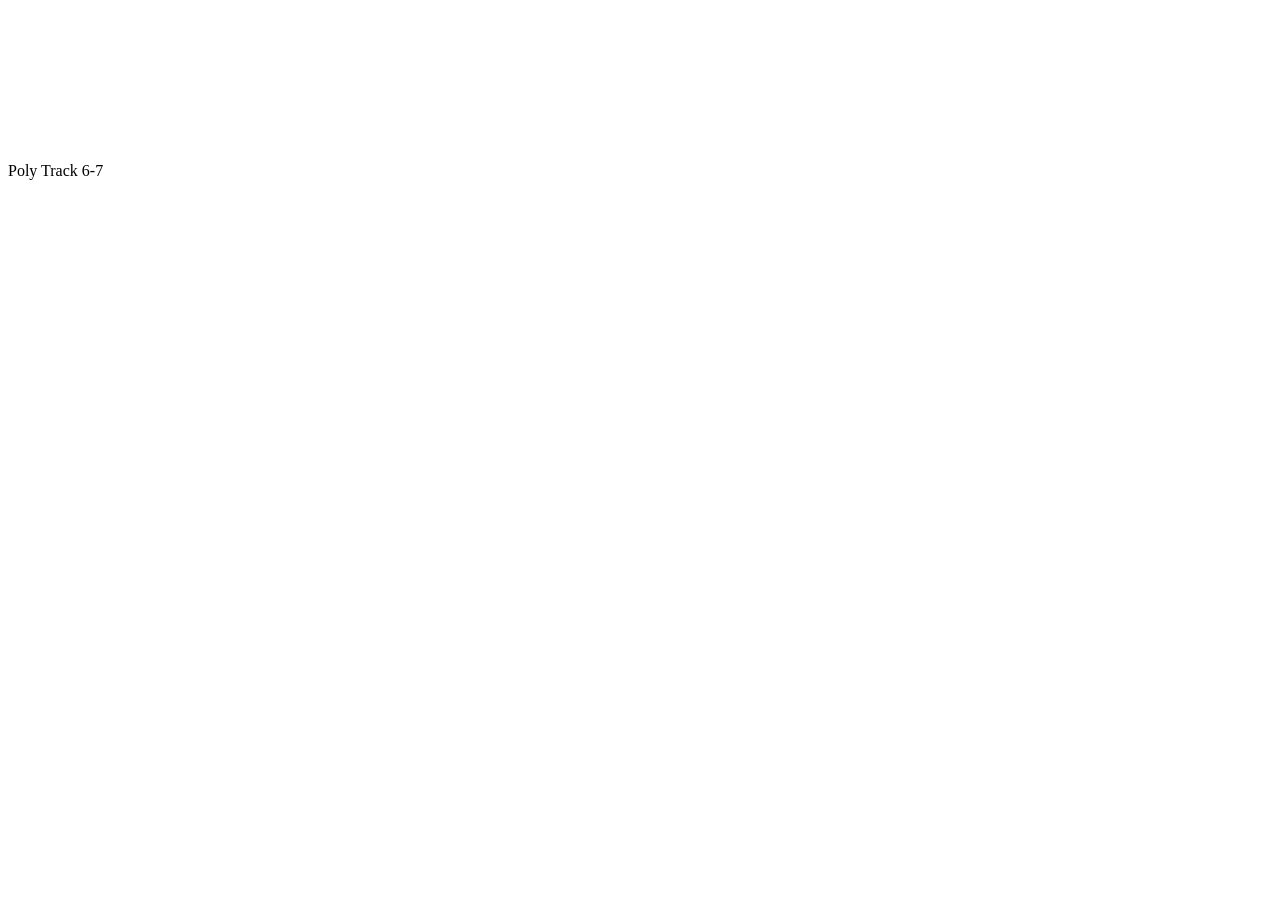
==== commit 73878abc: "Add files via upload" ====
--- a/index.html
+++ b/index.html
@@ -1,10841 +1,9 @@
-<!DOCTYPE html>
-<html lang="en">
+<!-- Ultimate Game Stash file--> 
+<!-- For the regularly updating doc go to https://docs.google.com/document/d/1_FmH3BlSBQI7FGgAQL59-ZPe8eCxs35wel6JUyVaG8Q/ -->
 
-  <head>
-    <meta charset="UTF-8">
-    <title>Drive Mad 6-7</title>
-    
 
-  </head>
-    
-  <body>
-  <!DOCTYPE html>
-<html lang="en-us">
 
-<head>
-  <script src="https://deckard.openprocessing.org/user485717/visual2458132/hf42bec4b58ab09712c0f3bedb92cada1/index.wasm.js"></script>
-  <script src="https://deckard.openprocessing.org/user485717/visual2458132/hf42bec4b58ab09712c0f3bedb92cada1/index.data.js"></script>
-  <title>Drive Mad</title>
-</head>
 
-<body id="body">
-  <style>
-    @font-face {
-      font-family: 'baloo 2';
-      font-style: normal;
-      font-weight: 800;
-      font-display: swap;
-      src: url(baloo2.woff) format('woff');
-      unicode-range: U+0000-00FF, U+0131, U+0152-0153, U+02BB-02BC, U+02C6, U+02DA, U+02DC, U+2000-206F, U+2074, U+20AC, U+2122, U+2191, U+2193, U+2212, U+2215, U+FEFF, U+FFFD
-    }
+<!DOCTYPE html> <html> <head> <link rel="stylesheet" type="text/css" href="https://cdn.jsdelivr.net/gh/wergboy/NLP@e46f2d7f33015cf93201e664a2e493800c03284d/pt/css/message_box_ui.css"> <link rel="stylesheet" type="text/css" href="https://cdn.jsdelivr.net/gh/wergboy/NLP@e46f2d7f33015cf93201e664a2e493800c03284d/pt/css/customization.css"> <link rel="stylesheet" type="text/css" href="https://cdn.jsdelivr.net/gh/wergboy/NLP@e46f2d7f33015cf93201e664a2e493800c03284d/pt/css/debug_ui.css"> <link rel="stylesheet" type="text/css" href="https://cdn.jsdelivr.net/gh/wergboy/NLP@e46f2d7f33015cf93201e664a2e493800c03284d/pt/css/editor.css"> <link rel="stylesheet" type="text/css" href="https://cdn.jsdelivr.net/gh/wergboy/NLP@e46f2d7f33015cf93201e664a2e493800c03284d/pt/css/editor_height_selector.css"> <link rel="stylesheet" type="text/css" href="https://cdn.jsdelivr.net/gh/wergboy/NLP@e46f2d7f33015cf93201e664a2e493800c03284d/pt/css/hint.css"> <link rel="stylesheet" type="text/css" href="https://cdn.jsdelivr.net/gh/wergboy/NLP@e46f2d7f33015cf93201e664a2e493800c03284d/pt/css/loading_ui.css"> <link rel="stylesheet" type="text/css" href="https://cdn.jsdelivr.net/gh/wergboy/NLP@e46f2d7f33015cf93201e664a2e493800c03284d/pt/css/menu.css"> <link rel="stylesheet" type="text/css" href="https://cdn.jsdelivr.net/gh/wergboy/NLP@e46f2d7f33015cf93201e664a2e493800c03284d/pt/css/speedometer.css"> <link rel="stylesheet" type="text/css" href="https://cdn.jsdelivr.net/gh/wergboy/NLP@e46f2d7f33015cf93201e664a2e493800c03284d/pt//css/theme.css"> <link rel="stylesheet" type="text/css" href="https://cdn.jsdelivr.net/gh/wergboy/NLP@e46f2d7f33015cf93201e664a2e493800c03284d/pt/css/time_announcer.css"> <link rel="stylesheet" type="text/css" href="https://cdn.jsdelivr.net/gh/wergboy/NLP@e46f2d7f33015cf93201e664a2e493800c03284d/pt/css/timer.css"> <link rel="stylesheet" type="text/css" href="https://cdn.jsdelivr.net/gh/wergboy/NLP@e46f2d7f33015cf93201e664a2e493800c03284d/pt/css/track_export_ui.css"> <link rel="stylesheet" type="text/css" href="https://cdn.jsdelivr.net/gh/wergboy/NLP@e46f2d7f33015cf93201e664a2e493800c03284d/pt/css/track_selection_ui.css"> <link rel="stylesheet" type="text/css" href="https://cdn.jsdelivr.net/gh/wergboy/NLP@e46f2d7f33015cf93201e664a2e493800c03284d/pt/css/transition_system.css"> </head> <body> <canvas id="screen"></canvas> <div id="ui"></div> <div id="transition-layer"></div> <script src="https://cdn.jsdelivr.net/gh/wergboy/NLP@e46f2d7f33015cf93201e664a2e493800c03284d/pt/lib/ammo.js" defer></script> <script type="module" src="https://cdn.jsdelivr.net/gh/wergboy/NLP@22f6094b69b1c9d45e17a82e93a41b7d88f99574/pt/dist/bundle.js" defer></script> </body> </html>
 
-    .fullscreen {
-      position: absolute;
-      width: 100%;
-      height: 100%
-    }
-
-    .center {
-      text-align: center
-    }
-
-    .centered {
-      margin-left: auto;
-      margin-right: auto;
-      display: block;
-      text-align: center
-    }
-
-    #play_overlay {
-      display: none;
-      z-index: 10
-    }
-
-    .middle {
-      position: absolute;
-      top: 50%;
-      left: 50%;
-      transform: translate(-50%, -50%)
-    }
-
-    .middle_vertical {
-      position: absolute;
-      top: 50%;
-      transform: translate(0%, -50%)
-    }
-
-    .edge {
-      margin-left: auto;
-      margin-right: auto;
-      width: 164px;
-      height: 180px;
-      background-color: #cfdaed;
-      box-shadow: 5px 1px 5px rgba(0, 0, 0, .25);
-      transform: rotate(-5deg)
-    }
-
-    .box {
-      width: 164px;
-      height: 164px;
-      background-color: #fff;
-      position: relative
-    }
-
-    .black {
-      width: 132px;
-      height: 156px;
-      background-color: #000;
-      position: absolute;
-      top: 4px;
-      right: 4px;
-      margin: 0 auto
-    }
-
-    .cover {
-      width: 128px;
-      height: 128px;
-      margin: 2px
-    }
-
-    .title {
-      font-size: 14px;
-      font-family: 'baloo 2', ubuntu, verdana, sans-serif
-    }
-
-    .author {
-      font-family: 'baloo 2', ubuntu, verdana, sans-serif;
-      border-spacing: 0;
-      font-size: 14px;
-      color: #ccc;
-      text-align: right;
-      white-space: nowrap;
-      overflow: hidden;
-      text-overflow: ellipsis;
-      position: absolute;
-      width: 150px;
-      top: 4px;
-      right: 142px;
-      transform-origin: right top;
-      transform: rotate(-90deg)
-    }
-
-    .loading {
-      margin-top: 20px;
-      margin-bottom: 10px
-    }
-
-    .description {
-      font-family: 'baloo 2', ubuntu, verdana, sans-serif;
-      display: inline-block;
-      font-size: 16px;
-      line-height: 1.2em;
-      width: 240px
-    }
-
-    .button {
-      display: inline-block;
-      border: 2px solid #00a2ff;
-      border-radius: 7px;
-      width: 133px;
-      height: 43px;
-      font-size: 16px;
-      line-height: 43px;
-      margin: 0 auto
-    }
-
-    .overlay_button {
-      display: inline-block;
-      border: 2px solid #000;
-      border-radius: 12px;
-      width: 200px;
-      height: 50px;
-      font-size: 18px;
-      line-height: 50px;
-      margin: 11px
-    }
-
-    #play_button {
-      color: #333;
-      background-color: #eee
-    }
-
-    .emscripten_border {
-      position: relative
-    }
-
-    #gradient {
-      background-image: linear-gradient(135deg, #70e1fd, #00a2ff);
-      position: absolute;
-      top: 0;
-      width: 100%;
-      height: 768px
-    }
-
-    * {
-      margin: 0;
-      padding: 0
-    }
-
-    p,
-    ul,
-    ol,
-    dl {
-      margin-bottom: 1em
-    }
-
-    h1,
-    h2,
-    h3,
-    h4,
-    h5,
-    h6,
-    p,
-    ul,
-    ol,
-    dl {
-      margin-left: 16px;
-      margin-right: 16px
-    }
-
-    img {
-      vertical-align: top
-    }
-
-    html,
-    body {
-      font-family: 'baloo 2', ubuntu, verdana, sans-serif;
-      font-size: 18px;
-      color: #bbb;
-      padding: 0;
-      width: 100%;
-      height: 100%;
-      margin: 0;
-      border: 0;
-      line-height: 1.8;
-      overflow: hidden;
-      display: block
-    }
-
-    canvas {
-      padding-right: 0;
-      margin-left: auto;
-      margin-right: auto;
-      display: block;
-      margin-top: auto;
-      margin-bottom: auto;
-      position: relative;
-      width: 1024px;
-      height: 768px
-    }
-
-    div.emscripten {
-      text-align: center
-    }
-
-    canvas.emscripten {
-      border: 0;
-      background-color: #000
-    }
-
-    #status {
-      display: inline-block;
-      width: 100%;
-      font-weight: 700;
-      color: #787878;
-      text-align: center
-    }
-
-    #modal_parent {
-      display: none;
-      position: fixed;
-      z-index: 1;
-      left: 0;
-      top: 0;
-      width: 100%;
-      height: 100%;
-      overflow: auto;
-      background-color: #000;
-      background-color: rgba(0, 0, 0, .4)
-    }
-
-    .modal_inner {
-      display: none
-    }
-
-    #play_content {
-      color: #fff;
-      z-index: 10
-    }
-
-    #modal_content {
-      position: relative;
-      background-color: #fefefe;
-      margin: auto;
-      padding: 20px;
-      border: 1px solid #888;
-      box-sizing: border-box
-    }
-
-    .error_message {
-      color: red
-    }
-
-    .error_text {
-      color: red;
-      font-family: sans-serif;
-      font-size: .8em
-    }
-
-    #modal_close_button {
-      color: #aaa;
-      position: absolute;
-      right: 15px;
-      top: 10px;
-      font-size: 28px;
-      line-height: 28px;
-      font-weight: 700;
-      transition: .2s
-    }
-
-    #modal_close_button:hover,
-    #modal_close_button:focus {
-      color: #000;
-      text-decoration: none;
-      cursor: pointer
-    }
-
-    a:link {
-      color: #00b9fe;
-      text-decoration: none;
-      transition: .2s
-    }
-
-    a:visited {
-      color: #00b9fe
-    }
-
-    a:hover,
-    a:active {
-      opacity: .5
-    }
-
-    .link_image_button {
-      margin-right: 10px
-    }
-
-    .playstore075 {
-      width: 153px;
-      height: 45px
-    }
-
-    .appstore075 {
-      width: 135px;
-      height: 45px
-    }
-
-    #progress_or_play {
-      margin-top: 10px
-    }
-
-    #terms_p {
-      font-family: sans-serif;
-      color: #141414;
-      font-size: .7em;
-      margin-bottom: 0
-    }
-
-    #terms_p a {
-      color: #f0f0f0
-    }
-
-    .deeplink_message {
-      font-size: 1em;
-      color: #f0f0f0;
-      line-height: 1.1em;
-      font-size: 20px
-    }
-
-    .menu {
-      color: #f0f0f0
-    }
-
-    .level_button {
-      border: 2px solid #222;
-      border-radius: 1em;
-      color: #f0f0f0;
-      background-color: #00a2ff;
-      line-height: 1em;
-      height: 2.5em;
-      width: 5em;
-      justify-self: center;
-      position: relative;
-      padding-top: .6em
-    }
-
-    .grid_element_center {
-      justify-self: center
-    }
-
-    .level_button_name {
-      font-size: .6em;
-      white-space: nowrap;
-      overflow: hidden;
-      text-overflow: ellipsis
-    }
-
-    .level_button_number {
-      font-size: 1.2em
-    }
-
-    .level_button:hover {
-      background-color: #00c2ff
-    }
-
-    .level_checkmark {
-      position: absolute;
-      right: 0;
-      top: 0;
-      margin: 0;
-      padding: 0;
-      text-align: right;
-      font-size: 1.2em;
-      line-height: 1.2em
-    }
-
-    .level_button a {
-      color: #f0f0f0;
-      opacity: 1
-    }
-
-    .menu_items {
-      display: grid;
-      grid-template-columns: repeat(3, 1fr);
-      gap: 10px;
-      margin-bottom: 20px
-    }
-
-    .menu_header {
-      font-size: 3em;
-      margin-top: 40px
-    }
-
-    #webview_content {
-      display: none;
-      background-color: transparent;
-      position: absolute;
-      top: 0;
-      width: 100%;
-      height: 768px
-    }
-
-    .webview {
-      width: 100%;
-      height: 100%;
-      background: 0 0;
-      margin: 0;
-      border: 0;
-      overflow: hidden
-    }
-  </style>
-
-  <div id="modal_parent">
-    <div id="modal_content">
-      <span id="modal_close_button">&times;</span>
-      <div id="store_link_modal_content" class="modal_inner"></div>
-      <div id="share_file_modal_content" class="modal_inner"></div>
-    </div>
-  </div>
-  <div id="canvas_border" class="emscripten_border">
-    <div id="play_content" class="middle center">
-      <div class="edge">
-        <div class="box">
-          <div class="black">
-            <img src="webapp/cover.jpg" class="cover" />
-            <p class="title">Drive Mad</p>
-            <p class="author">Martin Magni</p>
-          </div>
-        </div>
-      </div>
-      <div id="progress_or_play"><progress id="progress" class="loading" value="0" max="100"></progress></div>
-      <p class="description"></p>
-    </div>
-    <canvas class="emscripten" id="canvas" tabindex="-1"></canvas>
-    <div id="gradient"></div>
-    <div id="webview_content"></div>
-  </div>
-  <script type="text/javascript">
-    var pokiDebug = false;
-    var postRunDone = false;
-    var theDomLoaded = false;
-    var pokiInited = false;
-    var gameReadyToStart = false;
-    var requestedCanvas = false;
-    var adblocker = false;
-    var gameStarted = false;
-    var updatedScreenSize = false;
-    var startupTimeStr = "";
-    var loadProgressFrac = 0;
-    var fakeProgressPercentStart = 80 + Math.random() * 15;
-    window.addEventListener('DOMContentLoaded', domContentLoaded);
-    window.addEventListener('load', function() {
-      console.log("Load event received");
-      if (inIframe()) {
-        document.addEventListener('click', ev => {
-          let canvas = document.getElementById('canvas');
-          if (canvas) {
-            canvas.focus();
-          }
-        });
-      }
-    });
-
-    function inIframe() {
-      try {
-        return window.self !== window.top;
-      } catch (e) {
-        return true;
-      }
-    }
-
-    function updateLoadProgress() {
-      let progressElement = document.getElementById('progress');
-      if (progressElement) {
-        progressElement.value = Math.round(loadProgressFrac * fakeProgressPercentStart);
-        progressElement.max = 100;
-      }
-      if (loadProgressFrac >= 1) {
-        console.log("Loading done");
-        tryStartGame();
-      }
-    }
-
-    function domContentLoaded() {
-      initPokiSdk();
-      console.log("DOM content loaded event received");
-      let canvas = document.getElementById('canvas');
-      canvas.addEventListener("contextmenu", stopContextMenu);
-      if (!postRunDone) {
-        resizeCanvas(false);
-      }
-      window.addEventListener('blur', ev => setGameFocus(true));
-      window.addEventListener('focus', ev => setGameFocus(false));
-      canvas.onpointerdown = beginPointerDrag;
-      canvas.onpointerup = endPointerDrag;
-      theDomLoaded = true;
-    }
-
-    function beginPointerDrag(e) {
-      let canvas = document.getElementById('canvas');
-      canvas.setPointerCapture(e.pointerId);
-    }
-
-    function endPointerDrag(e) {
-      let canvas = document.getElementById('canvas');
-      canvas.releasePointerCapture(e.pointerId);
-    }
-
-    function setGameFocus(f) {
-      if (postRunDone) {
-        Module.ccall('set_game_focus', 'v', ['number'], [f]);
-      }
-    }
-
-    function canBeGameGuid(str) {
-      return str && str.match('([A-F]|[0-9]){16}');
-    }
-
-    function getMeta(metaName) {
-      const metas = document.getElementsByTagName('meta');
-      for (let i = 0; i < metas.length; i++) {
-        if (metas[i].getAttribute('name') === metaName) {
-          return metas[i].getAttribute('content');
-        }
-      }
-      return '';
-    }
-
-    function getCSSRgb(color) {
-      return `rgb(${Math.round(color[0])}, ${Math.round(color[1])}, ${Math.round(color[2])})`;
-    }
-    let lastGradientStyleStr = "";
-    let lastDeepLinkLoadFraction = 0;
-
-    function getGradientStr(frac) {
-      let fromColor = [frac * 0x70, frac * 0xe1, frac * 0xfd];
-      let toColor = [frac * 0x00, frac * 0xa2, frac * 0xff];
-      let str = `linear-gradient(135deg, ${getCSSRgb(fromColor)}, ${getCSSRgb(toColor)})`
-      return str;
-    }
-
-    function hideOverlayGradient() {
-      var gradient = document.getElementById('gradient');
-      gradient.style.display = "none";
-    }
-    var showedStartGameError = false;
-
-    function setPokiInited() {
-      pokiInited = true;
-    }
-
-    function initPokiSdk() {
-      setPokiInited();
-    }
-
-    function hideOverlay() {
-      var playContent = document.getElementById('play_content');
-      playContent.style.display = "none";
-      hideOverlayGradient();
-    }
-
-    function startGame() {
-      try {
-        console.log("Registering event listeners");
-        window.addEventListener("beforeunload", function(event) {
-          Module.ccall('app_terminate_if_necessary', 'v');
-        });
-        window.addEventListener("unload", function(event) {
-          Module.ccall('app_terminate_if_necessary', 'v');
-        });
-        document.addEventListener("visibilitychange", function() {
-          if (document.visibilityState === 'visible') {
-            Module.ccall('app_resume', 'v');
-          } else {
-            Module.ccall('app_pause', 'v');
-          }
-        });
-        console.log("Confirming accept in app");
-        try {
-          Module.ccall('user_accepted_and_clicked', 'v');
-          Module.ccall('set_is_mobile', 'v', ['number'], [matchMedia('(pointer:coarse)').matches]);
-        } catch (err4) {}
-        gameStarted = true;
-        if (!updatedScreenSize) {
-          resizeCanvas(true);
-        }
-      } catch (err) {
-        if (!showedStartGameError) {
-          let foundModuleAsm = false;
-          let additionalInfo = "";
-          try {
-            if (Module["asm"]) {
-              foundModuleAsm = true;
-            }
-          } catch (err2) {}
-          if (!foundModuleAsm) {
-            additionalInfo += "Could not find Module.asm";
-          }
-          console.log(`Error when starting game. Try to reload the page. Error message: ${err}. ${additionalInfo}`);
-          showedStartGameError = true;
-        }
-      }
-    }
-    var pokiStopped = true;
-
-    function pokiEnsureStop() {
-      if (!pokiStopped) {
-        pokiStopped = true;
-      }
-    }
-
-    function pokiEnsureStart() {
-      if (pokiStopped) {
-        pokiStopped = false;
-      }
-    }
-    var startGameAttempts = 0;
-    var tryStartGameTimeout = null;
-
-    function tryStartGame() {
-      console.log("tryStartGame()", gameReadyToStart);
-      if (gameReadyToStart) {
-        return;
-      }
-      if (!postRunDone || !theDomLoaded || !pokiInited) {
-        startGameAttempts++;
-        if (startGameAttempts == 20) {
-          return;
-        }
-        if (tryStartGameTimeout != null) {
-          clearTimeout(tryStartGameTimeout);
-        }
-        tryStartGameTimeout = setTimeout(tryStartGame, startGameAttempts * 100);
-        console.log("Not ready to start game yet...");
-        return;
-      }
-      gameReadyToStart = true;
-      console.log("Starting game");
-      startGame();
-    }
-
-    function simpleLogC(str) {
-      if (postRunDone) {
-        Module.ccall('log_simple', 'v', ['string'], [str]);
-      } else {
-        console.log(str);
-      }
-    }
-
-    function appErrorC(code, str) {
-      if (postRunDone) {
-        Module.ccall('app_error', 'v', ['number', 'string'], [code, str]);
-      } else {
-        console.error(str, code);
-      }
-    }
-
-    function simpleAppErrorC(str) {
-      appErrorC(1, str);
-    }
-
-    function parseUrlArgument(name) {
-      let result = "";
-      let str = window.location.search;
-      if (str.length > 0 && str[0] == '?') {
-        var arr = str.substr(1).split('&');
-        for (let i = 0; i < arr.length; i++) {
-          if (arr[i].startsWith(name + "=")) {
-            result = arr[i].substr(name.length + 1);
-            break;
-          }
-        }
-      }
-      return result;
-    }
-
-    function parseUrlArgumentInt(name) {
-      let str = parseUrlArgument(name);
-      let parsed = parseInt(str);
-      if (isNaN(parsed)) {
-        return 0;
-      } else {
-        return parsed;
-      }
-    }
-
-    function resizeCanvas(informC) {
-      let iw = window.innerWidth;
-      let ih = window.innerHeight;
-      let canvas = document.getElementById('canvas');
-      let border = document.getElementById('canvas_border');
-      canvas.width = iw * window.devicePixelRatio;
-      canvas.height = ih * window.devicePixelRatio;
-      border.style.marginTop = '0px';
-      let gradient = document.getElementById("gradient");
-      let webViewContent = document.getElementById("webview_content");
-      [gradient, webViewContent].forEach(e => {
-        if (e) {
-          e.style.left = '0px';
-        }
-      });
-      [canvas, gradient, webViewContent].forEach(e => {
-        if (e) {
-          e.style.width = iw + 'px';
-          e.style.height = ih + 'px';
-          e.style.borderRadius = '0px';
-        }
-      });
-      if (informC && gameStarted && requestedCanvas) {
-        Module.ccall("update_screen_size", "v", ["number", "number", "number"], [canvas.width, canvas.height, window.devicePixelRatio]);
-        updatedScreenSize = true;
-      }
-    }
-
-    function stopContextMenu(event) {
-      event.preventDefault();
-      return false;
-    }
-    var Module = {
-      locateFile: function(path, prefix) {
-        if (prefix == "") {
-          return "" + path;
-        }
-        return prefix + path;
-      },
-      preRun: [function() {
-        console.log("preRun() called");
-      }],
-      postRun: [function() {
-        console.log("postRun() called");
-        document.onfullscreenchange = function() {
-          setTimeout(function() {
-            resizeCanvas(true);
-            if (document.fullscreenElement && gameStarted && requestedCanvas) {
-              let canvas = document.getElementById('canvas');
-              Module.ccall("update_screen_size", "v", ["number", "number", "number"], [canvas.width, canvas.height, 1]);
-            }
-          }, 500);
-        };
-        window.addEventListener('resize', (event) => resizeCanvas(true), false);
-        if (theDomLoaded) {
-          resizeCanvas(true);
-        }
-        console.log("Registering keydown listener");
-        window.addEventListener('keydown', e => {
-          ccall("keydown_browser", "v", ["string"], [e.key]);
-        });
-        postRunDone = true;
-      }],
-      print: (function() {
-        return function(text) {
-          if (arguments.length > 1) text = Array.prototype.slice.call(arguments).join(' ');
-          console.log(text);
-        };
-      })(),
-      printErr: function(text) {
-        if (arguments.length > 1) text = Array.prototype.slice.call(arguments).join(' ');
-        console.error(text);
-      },
-      canvas: (function() {
-        var canvas = document.getElementById('canvas');
-        canvas.addEventListener("webglcontextlost", function(e) {
-          alert('WebGL context lost. You will need to reload the page.');
-          e.preventDefault();
-        }, false);
-        requestedCanvas = true;
-        return canvas;
-      })(),
-      setStatus: function(text) {
-        if (!Module.setStatus.last) Module.setStatus.last = {
-          time: Date.now(),
-          text: ''
-        };
-        if (text === Module.setStatus.last.text) return;
-        var m = text.match(/([^(]+)\((\d+(\.\d+)?)\/(\d+)\)/);
-        var now = Date.now();
-        if (m && now - Module.setStatus.last.time < 30) return;
-        Module.setStatus.last.time = now;
-        Module.setStatus.last.text = text;
-        if (m) {
-          text = m[1];
-          loadProgressFrac = parseInt(m[2]) / parseInt(m[4]);
-        } else {
-          loadProgressFrac = 1;
-        }
-        updateLoadProgress();
-      },
-      totalDependencies: 0,
-      monitorRunDependencies: function(left) {
-        this.totalDependencies = Math.max(this.totalDependencies, left);
-      }
-    };
-    var notifications = [];
-    var webViewIframe = null;
-    var storedScripts = [];
-    var webviewDomLoaded = false;
-    async function isUrlFound(url) {
-      try {
-        const response = await fetch(url, {
-          method: 'HEAD',
-          cache: 'no-cache'
-        });
-        return response.status === 200;
-      } catch (error) {
-        return false;
-      }
-    }
-
-    function checkHintFileExist(src, li) {
-      isUrlFound(src).then(found => {
-        if (found) {
-          Module.ccall("hint_file_exists", "v", ["number"], [li]);
-        }
-      });
-    }
-
-    function postStored() {
-      for (var i = 0; i < storedScripts.length; i++) {
-        webViewIframe.contentWindow.postMessage("eval:" + storedScripts[i], '*');
-      }
-      storedScripts = [];
-    }
-
-    function onWebviewDomContentLoaded() {
-      webviewDomLoaded = true;
-      postStored();
-    }
-
-    function webViewPostMessage(message) {
-      Module.ccall("app_webview_message", "v", ["string"], [message]);
-    }
-
-    function webViewError(type, message) {
-      webViewPostMessage(`error|${type}|${message}`);
-    }
-
-    function webViewClose() {
-      try {
-        var content = document.getElementById("webview_content");
-        content.style.display = 'none';
-        if (content.contains(webViewIframe)) {
-          webviewDomLoaded = false;
-          webViewIframe.contentWindow.removeEventListener('DOMContentLoaded', onWebviewDomContentLoaded);
-          content.removeChild(webViewIframe);
-        }
-        setTimeout(function() {
-          Module.ccall("set_game_focus", "v", ["number"], [true])
-        }, 100);
-      } catch (err) {
-        webViewError("unknown", err);
-      }
-    }
-
-    function webViewOpen(path) {
-      try {
-        let arr = readLocalFile(path);
-        let html = new TextDecoder("utf-8").decode(arr);
-        if (webViewIframe == null) {
-          window.onmessage = function(e) {
-            webViewPostMessage(e.data);
-          }
-        }
-        html = html.replace("common.js", `webapp/view_common.js`);
-        html = html.replace("common.css", `webapp/view_common.css`);
-        var content = document.getElementById("webview_content");
-        content.style.display = 'block';
-        webViewIframe = document.createElement('iframe');
-        webViewIframe.classList.add('webview');
-        webViewIframe.allowtransparency = true;
-        content.appendChild(webViewIframe);
-        webViewIframe.contentWindow.document.open();
-        webviewDomLoaded = false;
-        webViewIframe.contentWindow.addEventListener('DOMContentLoaded', onWebviewDomContentLoaded);
-        webViewIframe.contentWindow.document.write(html);
-        webViewIframe.contentWindow.document.close();
-      } catch (err) {
-        webViewError("unknown", err);
-      }
-    }
-
-    function webViewExecuteJS(jsString) {
-      try {
-        if (!webviewDomLoaded) {
-          storedScripts.push(jsString);
-        } else {
-          webViewIframe.contentWindow.postMessage("eval:" + jsString, '*');
-        }
-      } catch (err) {
-        webViewError("unknown", err);
-      }
-    }
-
-    function getHostname() {
-      let hostname = window.location.hostname.split(':')[0];
-      let lengthBytes = lengthBytesUTF8(hostname) + 1;
-      let stringOnWasmHeap = _malloc(lengthBytes);
-      stringToUTF8(hostname, stringOnWasmHeap, lengthBytes);
-      return stringOnWasmHeap;
-    }
-
-    function parseUrlArgumentString(name) {
-      let str = parseUrlArgument(name);
-      let lengthBytes = lengthBytesUTF8(str) + 1;
-      let stringOnWasmHeap = _malloc(lengthBytes);
-      stringToUTF8(str, stringOnWasmHeap, lengthBytes);
-      return stringOnWasmHeap;
-    }
-
-    function writeLocalFile(buffer, pathDevice) {
-      let arr = new Uint8Array(buffer);
-      let stream = FS.open(pathDevice, 'w');
-      FS.write(stream, arr, 0, arr.length, 0);
-      FS.close(stream);
-    }
-
-    function readLocalFile(path) {
-      let stream = FS.open(path, 'r');
-      FS.llseek(stream, 0, 2);
-      let fileSize = stream.position;
-      FS.llseek(stream, 0, 0);
-      let buf = new Uint8Array(fileSize);
-      FS.read(stream, buf, 0, fileSize, 0);
-      FS.close(stream);
-      return buf;
-    }
-
-    function resizeModal(modal, modalContent, maxWidth) {
-      let iw = window.innerWidth;
-      let ih = window.innerHeight;
-      let top = Math.min(0.15 * ih, 100);
-      let w = Math.min(iw, maxWidth);
-      modal.style.display = "block";
-      modalContent.style.width = w + "px";
-      modal.style.paddingTop = top + "px";
-      return w;
-    }
-
-    function fetchUrl(url, id, useToken) {}
-
-    function adInit() {
-      setTimeout(() => Module.ccall("ad_on_inited", "v"), 100);
-    }
-
-    function firebasePause() {}
-
-    function firebaseResume() {}
-
-    function adInterstitialLoad() {
-      setTimeout(() => Module.ccall("ad_interstitial_on_loaded", "v", ["number"], [1]), 100);
-    }
-
-    function adInterstitialShow() {
-      Module.ccall("ad_interstitial_on_showed", "v", ["number"], [1]);
-    }
-
-    function adRewardedLoad() {
-      setTimeout(() => Module.ccall("ad_rewarded_on_loaded", "v", ["number"], [1]), 100);
-    }
-
-    function adRewardedShow() {
-      pokiEnsureStop();
-      Module.ccall("ad_rewarded_on_reward", "v");
-      Module.ccall("ad_rewarded_on_showed", "v", ["number"], [true]);
-    }
-
-    function firebaseDeinit() {}
-
-    function currentTimeSecondsRound() {
-      return Math.round(Date.now() / 1000);
-    }
-  </script>
-  <script type="text/javascript">
-    var Module = typeof Module != "undefined" ? Module : {};
-    if (!Module.expectedDataFileDownloads) {
-      Module.expectedDataFileDownloads = 0
-    }
-    Module.expectedDataFileDownloads++;
-    (function() {
-      if (Module["ENVIRONMENT_IS_PTHREAD"]) return;
-      var loadPackage = function(metadata) {
-        var PACKAGE_PATH = "";
-        if (typeof window === "object") {
-          PACKAGE_PATH = window["encodeURIComponent"](window.location.pathname.toString().substring(0, window.location.pathname.toString().lastIndexOf("/")) + "/")
-        } else if (typeof process === "undefined" && typeof location !== "undefined") {
-          PACKAGE_PATH = encodeURIComponent(location.pathname.toString().substring(0, location.pathname.toString().lastIndexOf("/")) + "/")
-        }
-        var PACKAGE_NAME = "index.data";
-        var REMOTE_PACKAGE_BASE = "index.data";
-        if (typeof Module["locateFilePackage"] === "function" && !Module["locateFile"]) {
-          Module["locateFile"] = Module["locateFilePackage"];
-          err("warning: you defined Module.locateFilePackage, that has been renamed to Module.locateFile (using your locateFilePackage for now)")
-        }
-        var REMOTE_PACKAGE_NAME = Module["locateFile"] ? Module["locateFile"](REMOTE_PACKAGE_BASE, "") : REMOTE_PACKAGE_BASE;
-        var REMOTE_PACKAGE_SIZE = metadata["remote_package_size"];
-
-        function fetchRemotePackage(packageName, packageSize, callback, errback) {
-          if (typeof process === "object" && typeof process.versions === "object" && typeof process.versions.node === "string") {
-            require("fs").readFile(packageName, function(err, contents) {
-              if (err) {
-                errback(err)
-              } else {
-                callback(contents.buffer)
-              }
-            });
-            return
-          }
-          var xhr = new XMLHttpRequest;
-          xhr.open("GET", window["index.data"], true);
-          xhr.responseType = "arraybuffer";
-          xhr.onprogress = function(event) {
-            var url = packageName;
-            var size = packageSize;
-            if (event.total) size = event.total;
-            if (event.loaded) {
-              if (!xhr.addedTotal) {
-                xhr.addedTotal = true;
-                if (!Module.dataFileDownloads) Module.dataFileDownloads = {};
-                Module.dataFileDownloads[url] = {
-                  loaded: event.loaded,
-                  total: size
-                }
-              } else {
-                Module.dataFileDownloads[url].loaded = event.loaded
-              }
-              var total = 0;
-              var loaded = 0;
-              var num = 0;
-              for (var download in Module.dataFileDownloads) {
-                var data = Module.dataFileDownloads[download];
-                total += data.total;
-                loaded += data.loaded;
-                num++
-              }
-              total = Math.ceil(total * Module.expectedDataFileDownloads / num);
-              if (Module["setStatus"]) Module["setStatus"]("Downloading data... (" + loaded + "/" + total + ")")
-            } else if (!Module.dataFileDownloads) {
-              if (Module["setStatus"]) Module["setStatus"]("Downloading data...")
-            }
-          };
-          xhr.onerror = function(event) {
-            throw new Error("NetworkError for: " + packageName)
-          };
-          xhr.onload = function(event) {
-            if (xhr.status == 200 || xhr.status == 304 || xhr.status == 206 || xhr.status == 0 && xhr.response) {
-              var packageData = xhr.response;
-              callback(packageData)
-            } else {
-              throw new Error(xhr.statusText + " : " + xhr.responseURL)
-            }
-          };
-          xhr.send(null)
-        }
-
-        function handleError(error) {
-          console.error("package error:", error)
-        }
-        var fetchedCallback = null;
-        var fetched = Module["getPreloadedPackage"] ? Module["getPreloadedPackage"](REMOTE_PACKAGE_NAME, REMOTE_PACKAGE_SIZE) : null;
-        if (!fetched) fetchRemotePackage(REMOTE_PACKAGE_NAME, REMOTE_PACKAGE_SIZE, function(data) {
-          if (fetchedCallback) {
-            fetchedCallback(data);
-            fetchedCallback = null
-          } else {
-            fetched = data
-          }
-        }, handleError);
-
-        function runWithFS() {
-          function assert(check, msg) {
-            if (!check) throw msg + (new Error).stack
-          }
-          Module["FS_createPath"]("/", "assets", true, true);
-          Module["FS_createPath"]("/assets", "blocks", true, true);
-          Module["FS_createPath"]("/assets", "views", true, true);
-          Module["FS_createPath"]("/assets", "games", true, true);
-          Module["FS_createPath"]("/assets", "sounds", true, true);
-
-          function DataRequest(start, end, audio) {
-            this.start = start;
-            this.end = end;
-            this.audio = audio
-          }
-          DataRequest.prototype = {
-            requests: {},
-            open: function(mode, name) {
-              this.name = name;
-              this.requests[name] = this;
-              Module["addRunDependency"]("fp " + this.name)
-            },
-            send: function() {},
-            onload: function() {
-              var byteArray = this.byteArray.subarray(this.start, this.end);
-              this.finish(byteArray)
-            },
-            finish: function(byteArray) {
-              var that = this;
-              Module["FS_createDataFile"](this.name, null, byteArray, true, true, true);
-              Module["removeRunDependency"]("fp " + that.name);
-              this.requests[this.name] = null
-            }
-          };
-          var files = metadata["files"];
-          for (var i = 0; i < files.length; ++i) {
-            new DataRequest(files[i]["start"], files[i]["end"], files[i]["audio"] || 0).open("GET", files[i]["filename"])
-          }
-
-          function processPackageData(arrayBuffer) {
-            assert(arrayBuffer, "Loading data file failed.");
-            assert(arrayBuffer instanceof ArrayBuffer, "bad input to processPackageData");
-            var byteArray = new Uint8Array(arrayBuffer);
-            DataRequest.prototype.byteArray = byteArray;
-            var files = metadata["files"];
-            for (var i = 0; i < files.length; ++i) {
-              DataRequest.prototype.requests[files[i].filename].onload()
-            }
-            Module["removeRunDependency"]("datafile_index.data")
-          }
-          Module["addRunDependency"]("datafile_index.data");
-          if (!Module.preloadResults) Module.preloadResults = {};
-          Module.preloadResults[PACKAGE_NAME] = {
-            fromCache: false
-          };
-          if (fetched) {
-            processPackageData(fetched);
-            fetched = null
-          } else {
-            fetchedCallback = processPackageData
-          }
-        }
-        if (Module["calledRun"]) {
-          runWithFS()
-        } else {
-          if (!Module["preRun"]) Module["preRun"] = [];
-          Module["preRun"].push(runWithFS)
-        }
-      };
-      loadPackage({
-        "files": [{
-          "filename": "/assets/blocks/ACCELEROMETER_V",
-          "start": 0,
-          "end": 313
-        }, {
-          "filename": "/assets/blocks/ARCH",
-          "start": 313,
-          "end": 490
-        }, {
-          "filename": "/assets/blocks/BALL",
-          "start": 490,
-          "end": 635
-        }, {
-          "filename": "/assets/blocks/BOX",
-          "start": 635,
-          "end": 850
-        }, {
-          "filename": "/assets/blocks/BRICKS",
-          "start": 850,
-          "end": 1033
-        }, {
-          "filename": "/assets/blocks/BUTTERFLY",
-          "start": 1033,
-          "end": 2330
-        }, {
-          "filename": "/assets/blocks/BUTTON",
-          "start": 2330,
-          "end": 2853
-        }, {
-          "filename": "/assets/blocks/BUTTON_B",
-          "start": 2853,
-          "end": 3738
-        }, {
-          "filename": "/assets/blocks/CAMERA_ORBIT",
-          "start": 3738,
-          "end": 5126
-        }, {
-          "filename": "/assets/blocks/COMMENT",
-          "start": 5126,
-          "end": 5240
-        }, {
-          "filename": "/assets/blocks/CpF_LIST_ELEMENT_Cp",
-          "start": 5240,
-          "end": 5606
-        }, {
-          "filename": "/assets/blocks/DASH_CAT",
-          "start": 5606,
-          "end": 7471
-        }, {
-          "filename": "/assets/blocks/DINO",
-          "start": 7471,
-          "end": 12090
-        }, {
-          "filename": "/assets/blocks/DINO_RED",
-          "start": 12090,
-          "end": 13825
-        }, {
-          "filename": "/assets/blocks/DIRT",
-          "start": 13825,
-          "end": 13918
-        }, {
-          "filename": "/assets/blocks/DIRT_B",
-          "start": 13918,
-          "end": 14097
-        }, {
-          "filename": "/assets/blocks/DIRT_SLAB",
-          "start": 14097,
-          "end": 14219
-        }, {
-          "filename": "/assets/blocks/ECpC_SET_VAR_E",
-          "start": 14219,
-          "end": 14596
-        }, {
-          "filename": "/assets/blocks/ECVV_SET_ANG_LIMITS_E",
-          "start": 14596,
-          "end": 15053
-        }, {
-          "filename": "/assets/blocks/ECVV_SET_ANG_MOTOR_E",
-          "start": 15053,
-          "end": 15508
-        }, {
-          "filename": "/assets/blocks/ECVV_SET_ANG_SPRING_E",
-          "start": 15508,
-          "end": 15963
-        }, {
-          "filename": "/assets/blocks/ECVV_SET_LIN_LIMITS_E",
-          "start": 15963,
-          "end": 16418
-        }, {
-          "filename": "/assets/blocks/ECVV_SET_LIN_MOTOR_E",
-          "start": 16418,
-          "end": 16874
-        }, {
-          "filename": "/assets/blocks/ECVV_SET_LIN_SPRING_E",
-          "start": 16874,
-          "end": 17324
-        }, {
-          "filename": "/assets/blocks/EC_SET_VAR_E",
-          "start": 17324,
-          "end": 17579
-        }, {
-          "filename": "/assets/blocks/EFFF_VOLUME_PITCH_E",
-          "start": 17579,
-          "end": 18022
-        }, {
-          "filename": "/assets/blocks/EFF_LOOP_EFE",
-          "start": 18022,
-          "end": 18392
-        }, {
-          "filename": "/assets/blocks/EFF_SET_SCORE_E",
-          "start": 18392,
-          "end": 18776
-        }, {
-          "filename": "/assets/blocks/EFF_SFX_PLAY_FE",
-          "start": 18776,
-          "end": 19158
-        }, {
-          "filename": "/assets/blocks/EFpF_SET_VAR_E",
-          "start": 19158,
-          "end": 19532
-        }, {
-          "filename": "/assets/blocks/EFpO_MENU_ITEM_E",
-          "start": 19532,
-          "end": 19904
-        }, {
-          "filename": "/assets/blocks/EFp_DEC_VAR_E",
-          "start": 19904,
-          "end": 20170
-        }, {
-          "filename": "/assets/blocks/EFp_INC_VAR_E",
-          "start": 20170,
-          "end": 20442
-        }, {
-          "filename": "/assets/blocks/EF_INSPECT_E",
-          "start": 20442,
-          "end": 20791
-        }, {
-          "filename": "/assets/blocks/EF_RANDOM_SEED_E",
-          "start": 20791,
-          "end": 21179
-        }, {
-          "filename": "/assets/blocks/EF_SET_VAR_E",
-          "start": 21179,
-          "end": 21430
-        }, {
-          "filename": "/assets/blocks/EF_SFX_STOP_E",
-          "start": 21430,
-          "end": 21806
-        }, {
-          "filename": "/assets/blocks/EOF_SET_BOUNCE_E",
-          "start": 21806,
-          "end": 22198
-        }, {
-          "filename": "/assets/blocks/EOF_SET_FRICTION_E",
-          "start": 22198,
-          "end": 22594
-        }, {
-          "filename": "/assets/blocks/EOF_SET_MASS_E",
-          "start": 22594,
-          "end": 22977
-        }, {
-          "filename": "/assets/blocks/EOOV_ADD_CONSTRAINT_EC",
-          "start": 22977,
-          "end": 23428
-        }, {
-          "filename": "/assets/blocks/EOpO_SET_VAR_E",
-          "start": 23428,
-          "end": 23802
-        }, {
-          "filename": "/assets/blocks/EOT_SET_VISIBLE_E",
-          "start": 23802,
-          "end": 24180
-        }, {
-          "filename": "/assets/blocks/EOVQ_SET_POS_E",
-          "start": 24180,
-          "end": 24642
-        }, {
-          "filename": "/assets/blocks/EOVVV_ADD_FORCE_E",
-          "start": 24642,
-          "end": 25155
-        }, {
-          "filename": "/assets/blocks/EOVV_SET_LOCKED_E",
-          "start": 25155,
-          "end": 25617
-        }, {
-          "filename": "/assets/blocks/EOVV_SET_VEL_E",
-          "start": 25617,
-          "end": 26075
-        }, {
-          "filename": "/assets/blocks/EO_COLLISION_EOFVE",
-          "start": 26075,
-          "end": 26596
-        }, {
-          "filename": "/assets/blocks/EO_CREATE_EO",
-          "start": 26596,
-          "end": 26972
-        }, {
-          "filename": "/assets/blocks/EO_DESTROY_E",
-          "start": 26972,
-          "end": 27349
-        }, {
-          "filename": "/assets/blocks/EO_INSPECT_E",
-          "start": 27349,
-          "end": 27697
-        }, {
-          "filename": "/assets/blocks/EO_SET_VAR_E",
-          "start": 27697,
-          "end": 27948
-        }, {
-          "filename": "/assets/blocks/EQpQ_SET_VAR_E",
-          "start": 27948,
-          "end": 28324
-        }, {
-          "filename": "/assets/blocks/EQ_INSPECT_E",
-          "start": 28324,
-          "end": 28675
-        }, {
-          "filename": "/assets/blocks/EQ_SET_VAR_E",
-          "start": 28675,
-          "end": 28928
-        }, {
-          "filename": "/assets/blocks/ETpT_SET_VAR_E",
-          "start": 28928,
-          "end": 29302
-        }, {
-          "filename": "/assets/blocks/ET_IF_EEE",
-          "start": 29302,
-          "end": 29666
-        }, {
-          "filename": "/assets/blocks/ET_INSPECT_E",
-          "start": 29666,
-          "end": 30015
-        }, {
-          "filename": "/assets/blocks/ET_SET_VAR_E",
-          "start": 30015,
-          "end": 30265
-        }, {
-          "filename": "/assets/blocks/EVpV_SET_VAR_E",
-          "start": 30265,
-          "end": 30640
-        }, {
-          "filename": "/assets/blocks/EVQF_SET_CAM_E",
-          "start": 30640,
-          "end": 31090
-        }, {
-          "filename": "/assets/blocks/EVQ_SET_LIT_E",
-          "start": 31090,
-          "end": 31487
-        }, {
-          "filename": "/assets/blocks/EV_INSPECT_E",
-          "start": 31487,
-          "end": 31835
-        }, {
-          "filename": "/assets/blocks/EV_SET_GRAVITY_E",
-          "start": 31835,
-          "end": 32214
-        }, {
-          "filename": "/assets/blocks/EV_SET_VAR_E",
-          "start": 32214,
-          "end": 32466
-        }, {
-          "filename": "/assets/blocks/E_BUT_SENSOR_EE",
-          "start": 32466,
-          "end": 32836
-        }, {
-          "filename": "/assets/blocks/E_JOY_SENSOR_VE",
-          "start": 32836,
-          "end": 33198
-        }, {
-          "filename": "/assets/blocks/E_LATE_UPDATE_EE",
-          "start": 33198,
-          "end": 33563
-        }, {
-          "filename": "/assets/blocks/E_LOSE_E",
-          "start": 33563,
-          "end": 33936
-        }, {
-          "filename": "/assets/blocks/E_PLAY_EE",
-          "start": 33936,
-          "end": 34298
-        }, {
-          "filename": "/assets/blocks/E_SCREENSHOT_EE",
-          "start": 34298,
-          "end": 34687
-        }, {
-          "filename": "/assets/blocks/E_SWIPE_EVE",
-          "start": 34687,
-          "end": 35059
-        }, {
-          "filename": "/assets/blocks/E_TOUCH_EFFE",
-          "start": 35059,
-          "end": 35494
-        }, {
-          "filename": "/assets/blocks/E_WIN_E",
-          "start": 35494,
-          "end": 35871
-        }, {
-          "filename": "/assets/blocks/FALSE_T",
-          "start": 35871,
-          "end": 36118
-        }, {
-          "filename": "/assets/blocks/FFF_EULER_Q",
-          "start": 36118,
-          "end": 36507
-        }, {
-          "filename": "/assets/blocks/FFF_JOIN_V",
-          "start": 36507,
-          "end": 36894
-        }, {
-          "filename": "/assets/blocks/FF_ADD_F",
-          "start": 36894,
-          "end": 37193
-        }, {
-          "filename": "/assets/blocks/FF_DIV_F",
-          "start": 37193,
-          "end": 37487
-        }, {
-          "filename": "/assets/blocks/FF_EQL_T",
-          "start": 37487,
-          "end": 37788
-        }, {
-          "filename": "/assets/blocks/FF_GT_T",
-          "start": 37788,
-          "end": 38097
-        }, {
-          "filename": "/assets/blocks/FF_LOG_F",
-          "start": 38097,
-          "end": 38413
-        }, {
-          "filename": "/assets/blocks/FF_LT_T",
-          "start": 38413,
-          "end": 38720
-        }, {
-          "filename": "/assets/blocks/FF_MAX_F",
-          "start": 38720,
-          "end": 39025
-        }, {
-          "filename": "/assets/blocks/FF_MIN_F",
-          "start": 39025,
-          "end": 39331
-        }, {
-          "filename": "/assets/blocks/FF_MOD_F",
-          "start": 39331,
-          "end": 39625
-        }, {
-          "filename": "/assets/blocks/FF_MUL_F",
-          "start": 39625,
-          "end": 39930
-        }, {
-          "filename": "/assets/blocks/FF_POW_F",
-          "start": 39930,
-          "end": 40229
-        }, {
-          "filename": "/assets/blocks/FF_RANDOM_F",
-          "start": 40229,
-          "end": 40545
-        }, {
-          "filename": "/assets/blocks/FF_S2W_VV",
-          "start": 40545,
-          "end": 40876
-        }, {
-          "filename": "/assets/blocks/FF_SUB_F",
-          "start": 40876,
-          "end": 41174
-        }, {
-          "filename": "/assets/blocks/FLOWERS",
-          "start": 41174,
-          "end": 41311
-        }, {
-          "filename": "/assets/blocks/FOLDER_EMPTY",
-          "start": 41311,
-          "end": 41451
-        }, {
-          "filename": "/assets/blocks/FOLDER_LOCKED",
-          "start": 41451,
-          "end": 41644
-        }, {
-          "filename": "/assets/blocks/FOLDER_UNKNOWN",
-          "start": 41644,
-          "end": 41809
-        }, {
-          "filename": "/assets/blocks/FOLIAGE",
-          "start": 41809,
-          "end": 41901
-        }, {
-          "filename": "/assets/blocks/FOLIAGE_B",
-          "start": 41901,
-          "end": 42076
-        }, {
-          "filename": "/assets/blocks/FOLIAGE_BOT",
-          "start": 42076,
-          "end": 42209
-        }, {
-          "filename": "/assets/blocks/FOLIAGE_SLAB",
-          "start": 42209,
-          "end": 42370
-        }, {
-          "filename": "/assets/blocks/FOLIAGE_TOP",
-          "start": 42370,
-          "end": 42499
-        }, {
-          "filename": "/assets/blocks/FpF_LIST_ELEMENT_Fp",
-          "start": 42499,
-          "end": 42861
-        }, {
-          "filename": "/assets/blocks/FRAME_F",
-          "start": 42861,
-          "end": 43071
-        }, {
-          "filename": "/assets/blocks/F_ABS_F",
-          "start": 43071,
-          "end": 43288
-        }, {
-          "filename": "/assets/blocks/F_CEIL_F",
-          "start": 43288,
-          "end": 43506
-        }, {
-          "filename": "/assets/blocks/F_COS_F",
-          "start": 43506,
-          "end": 43724
-        }, {
-          "filename": "/assets/blocks/F_FLOOR_F",
-          "start": 43724,
-          "end": 43945
-        }, {
-          "filename": "/assets/blocks/F_NEG_F",
-          "start": 43945,
-          "end": 44158
-        }, {
-          "filename": "/assets/blocks/F_ROUND_F",
-          "start": 44158,
-          "end": 44378
-        }, {
-          "filename": "/assets/blocks/F_SIN_F",
-          "start": 44378,
-          "end": 44600
-        }, {
-          "filename": "/assets/blocks/GOAL",
-          "start": 44600,
-          "end": 45039
-        }, {
-          "filename": "/assets/blocks/GRASS_A",
-          "start": 45039,
-          "end": 45182
-        }, {
-          "filename": "/assets/blocks/GRASS_B",
-          "start": 45182,
-          "end": 45344
-        }, {
-          "filename": "/assets/blocks/L2R",
-          "start": 45344,
-          "end": 45452
-        }, {
-          "filename": "/assets/blocks/MARKER",
-          "start": 45452,
-          "end": 45565
-        }, {
-          "filename": "/assets/blocks/MOTOR_X",
-          "start": 45565,
-          "end": 46196
-        }, {
-          "filename": "/assets/blocks/MOTOR_Y",
-          "start": 46196,
-          "end": 47053
-        }, {
-          "filename": "/assets/blocks/MOTOR_Z",
-          "start": 47053,
-          "end": 47710
-        }, {
-          "filename": "/assets/blocks/MULTI_IN",
-          "start": 47710,
-          "end": 47819
-        }, {
-          "filename": "/assets/blocks/MULTI_IN_E",
-          "start": 47819,
-          "end": 47932
-        }, {
-          "filename": "/assets/blocks/MULTI_OUT",
-          "start": 47932,
-          "end": 48044
-        }, {
-          "filename": "/assets/blocks/MULTI_OUT_E",
-          "start": 48044,
-          "end": 48159
-        }, {
-          "filename": "/assets/blocks/NONE",
-          "start": 48159,
-          "end": 48369
-        }, {
-          "filename": "/assets/blocks/NUMBER_F",
-          "start": 48369,
-          "end": 48618
-        }, {
-          "filename": "/assets/blocks/OBSTACLE",
-          "start": 48618,
-          "end": 48746
-        }, {
-          "filename": "/assets/blocks/OO_EQL_T",
-          "start": 48746,
-          "end": 49049
-        }, {
-          "filename": "/assets/blocks/OpF_LIST_ELEMENT_Op",
-          "start": 49049,
-          "end": 49410
-        }, {
-          "filename": "/assets/blocks/O_GET_POS_VQ",
-          "start": 49410,
-          "end": 49744
-        }, {
-          "filename": "/assets/blocks/O_GET_SIZE_VV",
-          "start": 49744,
-          "end": 50068
-        }, {
-          "filename": "/assets/blocks/O_GET_VEL_VV",
-          "start": 50068,
-          "end": 50400
-        }, {
-          "filename": "/assets/blocks/PARTICLE",
-          "start": 50400,
-          "end": 50512
-        }, {
-          "filename": "/assets/blocks/PASS_THROUGH",
-          "start": 50512,
-          "end": 50636
-        }, {
-          "filename": "/assets/blocks/QpF_LIST_ELEMENT_Qp",
-          "start": 50636,
-          "end": 51e3
-        }, {
-          "filename": "/assets/blocks/QQF_LERP_Q",
-          "start": 51e3,
-          "end": 51389
-        }, {
-          "filename": "/assets/blocks/QQ_MUL_Q",
-          "start": 51389,
-          "end": 51692
-        }, {
-          "filename": "/assets/blocks/QUATERNION_Q",
-          "start": 51692,
-          "end": 52037
-        }, {
-          "filename": "/assets/blocks/Q_EULER_FFF",
-          "start": 52037,
-          "end": 52426
-        }, {
-          "filename": "/assets/blocks/Q_INV_Q",
-          "start": 52426,
-          "end": 52641
-        }, {
-          "filename": "/assets/blocks/SCREEN_SIZE_FF",
-          "start": 52641,
-          "end": 52956
-        }, {
-          "filename": "/assets/blocks/SCRIPT",
-          "start": 52956,
-          "end": 53102
-        }, {
-          "filename": "/assets/blocks/SFX_Fp",
-          "start": 53102,
-          "end": 53424
-        }, {
-          "filename": "/assets/blocks/SHRUB",
-          "start": 53424,
-          "end": 53623
-        }, {
-          "filename": "/assets/blocks/SLATE",
-          "start": 53623,
-          "end": 53717
-        }, {
-          "filename": "/assets/blocks/SLATE_B",
-          "start": 53717,
-          "end": 53922
-        }, {
-          "filename": "/assets/blocks/SLATE_BOT",
-          "start": 53922,
-          "end": 54060
-        }, {
-          "filename": "/assets/blocks/SLATE_NE",
-          "start": 54060,
-          "end": 54173
-        }, {
-          "filename": "/assets/blocks/SLATE_NW",
-          "start": 54173,
-          "end": 54293
-        }, {
-          "filename": "/assets/blocks/SLATE_SE",
-          "start": 54293,
-          "end": 54409
-        }, {
-          "filename": "/assets/blocks/SLATE_SW",
-          "start": 54409,
-          "end": 54529
-        }, {
-          "filename": "/assets/blocks/SLATE_TOP",
-          "start": 54529,
-          "end": 54653
-        }, {
-          "filename": "/assets/blocks/SLIDER",
-          "start": 54653,
-          "end": 56555
-        }, {
-          "filename": "/assets/blocks/SLIDER_X",
-          "start": 56555,
-          "end": 56835
-        }, {
-          "filename": "/assets/blocks/SLIDER_Y",
-          "start": 56835,
-          "end": 57156
-        }, {
-          "filename": "/assets/blocks/SLIDER_Z",
-          "start": 57156,
-          "end": 57454
-        }, {
-          "filename": "/assets/blocks/SPHERE",
-          "start": 57454,
-          "end": 57594
-        }, {
-          "filename": "/assets/blocks/STEEL",
-          "start": 57594,
-          "end": 57734
-        }, {
-          "filename": "/assets/blocks/STICK_DE",
-          "start": 57734,
-          "end": 57885
-        }, {
-          "filename": "/assets/blocks/STICK_DN",
-          "start": 57885,
-          "end": 58037
-        }, {
-          "filename": "/assets/blocks/STICK_DS",
-          "start": 58037,
-          "end": 58194
-        }, {
-          "filename": "/assets/blocks/STICK_DW",
-          "start": 58194,
-          "end": 58352
-        }, {
-          "filename": "/assets/blocks/STICK_NE",
-          "start": 58352,
-          "end": 58506
-        }, {
-          "filename": "/assets/blocks/STICK_NW",
-          "start": 58506,
-          "end": 58669
-        }, {
-          "filename": "/assets/blocks/STICK_SE",
-          "start": 58669,
-          "end": 58826
-        }, {
-          "filename": "/assets/blocks/STICK_SW",
-          "start": 58826,
-          "end": 58986
-        }, {
-          "filename": "/assets/blocks/STICK_UE",
-          "start": 58986,
-          "end": 59140
-        }, {
-          "filename": "/assets/blocks/STICK_UN",
-          "start": 59140,
-          "end": 59310
-        }, {
-          "filename": "/assets/blocks/STICK_US",
-          "start": 59310,
-          "end": 59467
-        }, {
-          "filename": "/assets/blocks/STICK_UW",
-          "start": 59467,
-          "end": 59622
-        }, {
-          "filename": "/assets/blocks/STICK_X",
-          "start": 59622,
-          "end": 59764
-        }, {
-          "filename": "/assets/blocks/STICK_Y",
-          "start": 59764,
-          "end": 59913
-        }, {
-          "filename": "/assets/blocks/STICK_Z",
-          "start": 59913,
-          "end": 60051
-        }, {
-          "filename": "/assets/blocks/STONE",
-          "start": 60051,
-          "end": 60145
-        }, {
-          "filename": "/assets/blocks/STONE_B",
-          "start": 60145,
-          "end": 60322
-        }, {
-          "filename": "/assets/blocks/STONE_BLOCK",
-          "start": 60322,
-          "end": 60520
-        }, {
-          "filename": "/assets/blocks/STONE_BOT",
-          "start": 60520,
-          "end": 60658
-        }, {
-          "filename": "/assets/blocks/STONE_LOWER",
-          "start": 60658,
-          "end": 60799
-        }, {
-          "filename": "/assets/blocks/STONE_PILLAR",
-          "start": 60799,
-          "end": 60954
-        }, {
-          "filename": "/assets/blocks/STONE_SLAB",
-          "start": 60954,
-          "end": 61102
-        }, {
-          "filename": "/assets/blocks/STONE_TOP",
-          "start": 61102,
-          "end": 61227
-        }, {
-          "filename": "/assets/blocks/SWIPE_CHICK",
-          "start": 61227,
-          "end": 64004
-        }, {
-          "filename": "/assets/blocks/THIS_O",
-          "start": 64004,
-          "end": 64119
-        }, {
-          "filename": "/assets/blocks/TILT_BALL",
-          "start": 64119,
-          "end": 64366
-        }, {
-          "filename": "/assets/blocks/TpF_LIST_ELEMENT_Tp",
-          "start": 64366,
-          "end": 64728
-        }, {
-          "filename": "/assets/blocks/TRUE_T",
-          "start": 64728,
-          "end": 64974
-        }, {
-          "filename": "/assets/blocks/TT_AND_T",
-          "start": 64974,
-          "end": 65267
-        }, {
-          "filename": "/assets/blocks/TT_EQL_T",
-          "start": 65267,
-          "end": 65568
-        }, {
-          "filename": "/assets/blocks/TT_OR_T",
-          "start": 65568,
-          "end": 65859
-        }, {
-          "filename": "/assets/blocks/T_NOT_T",
-          "start": 65859,
-          "end": 66073
-        }, {
-          "filename": "/assets/blocks/VAR_Cp",
-          "start": 66073,
-          "end": 66326
-        }, {
-          "filename": "/assets/blocks/VAR_Fp",
-          "start": 66326,
-          "end": 66575
-        }, {
-          "filename": "/assets/blocks/VAR_Op",
-          "start": 66575,
-          "end": 66825
-        }, {
-          "filename": "/assets/blocks/VAR_Qp",
-          "start": 66825,
-          "end": 67077
-        }, {
-          "filename": "/assets/blocks/VAR_Tp",
-          "start": 67077,
-          "end": 67327
-        }, {
-          "filename": "/assets/blocks/VAR_Vp",
-          "start": 67327,
-          "end": 67577
-        }, {
-          "filename": "/assets/blocks/VECTOR_V",
-          "start": 67577,
-          "end": 67920
-        }, {
-          "filename": "/assets/blocks/VF_AXIS_ANG_Q",
-          "start": 67920,
-          "end": 68245
-        }, {
-          "filename": "/assets/blocks/VF_MUL_V",
-          "start": 68245,
-          "end": 68546
-        }, {
-          "filename": "/assets/blocks/VpF_LIST_ELEMENT_Vp",
-          "start": 68546,
-          "end": 68909
-        }, {
-          "filename": "/assets/blocks/VQ_MUL_V",
-          "start": 68909,
-          "end": 69211
-        }, {
-          "filename": "/assets/blocks/VVVV_LINE_VS_PLANE_V",
-          "start": 69211,
-          "end": 69656
-        }, {
-          "filename": "/assets/blocks/VV_ADD_V",
-          "start": 69656,
-          "end": 69955
-        }, {
-          "filename": "/assets/blocks/VV_CROSS_V",
-          "start": 69955,
-          "end": 70260
-        }, {
-          "filename": "/assets/blocks/VV_DIST_F",
-          "start": 70260,
-          "end": 70559
-        }, {
-          "filename": "/assets/blocks/VV_DOT_F",
-          "start": 70559,
-          "end": 70872
-        }, {
-          "filename": "/assets/blocks/VV_EQL_T",
-          "start": 70872,
-          "end": 71174
-        }, {
-          "filename": "/assets/blocks/VV_LOOK_ROT_Q",
-          "start": 71174,
-          "end": 71501
-        }, {
-          "filename": "/assets/blocks/VV_RAYCAST_TVO",
-          "start": 71501,
-          "end": 71886
-        }, {
-          "filename": "/assets/blocks/VV_SUB_V",
-          "start": 71886,
-          "end": 72184
-        }, {
-          "filename": "/assets/blocks/V_NORMALIZE_V",
-          "start": 72184,
-          "end": 72408
-        }, {
-          "filename": "/assets/blocks/V_SPLIT_FFF",
-          "start": 72408,
-          "end": 72794
-        }, {
-          "filename": "/assets/blocks/V_W2S_FF",
-          "start": 72794,
-          "end": 73126
-        }, {
-          "filename": "/assets/blocks/WHEEL",
-          "start": 73126,
-          "end": 74867
-        }, {
-          "filename": "/assets/blocks/WOOD_LOWER_X",
-          "start": 74867,
-          "end": 75058
-        }, {
-          "filename": "/assets/blocks/WOOD_LOWER_Z",
-          "start": 75058,
-          "end": 75248
-        }, {
-          "filename": "/assets/blocks/WOOD_UPPER_X",
-          "start": 75248,
-          "end": 75439
-        }, {
-          "filename": "/assets/blocks/WOOD_UPPER_Z",
-          "start": 75439,
-          "end": 75629
-        }, {
-          "filename": "/assets/blocks/WOOD_X",
-          "start": 75629,
-          "end": 75804
-        }, {
-          "filename": "/assets/blocks/WOOD_Y",
-          "start": 75804,
-          "end": 75994
-        }, {
-          "filename": "/assets/blocks/WOOD_Z",
-          "start": 75994,
-          "end": 76165
-        }, {
-          "filename": "/assets/views/baloo2.woff",
-          "start": 76165,
-          "end": 100237
-        }, {
-          "filename": "/assets/views/block_settings.html",
-          "start": 100237,
-          "end": 102302
-        }, {
-          "filename": "/assets/views/common.css",
-          "start": 102302,
-          "end": 107895
-        }, {
-          "filename": "/assets/views/common.js",
-          "start": 107895,
-          "end": 115815
-        }, {
-          "filename": "/assets/views/confirm_deletion.html",
-          "start": 115815,
-          "end": 118184
-        }, {
-          "filename": "/assets/views/create_user.html",
-          "start": 118184,
-          "end": 120412
-        }, {
-          "filename": "/assets/views/game_moderation.html",
-          "start": 120412,
-          "end": 125080
-        }, {
-          "filename": "/assets/views/messagebox.html",
-          "start": 125080,
-          "end": 127196
-        }, {
-          "filename": "/assets/views/select_level.html",
-          "start": 127196,
-          "end": 139970
-        }, {
-          "filename": "/assets/views/show_hint.html",
-          "start": 139970,
-          "end": 141099
-        }, {
-          "filename": "/assets/views/sign_in.html",
-          "start": 141099,
-          "end": 143557
-        }, {
-          "filename": "/assets/atlas.png",
-          "start": 143557,
-          "end": 395104
-        }, {
-          "filename": "/assets/db",
-          "start": 395104,
-          "end": 395346
-        }, {
-          "filename": "/assets/games/menu",
-          "start": 395346,
-          "end": 400941
-        }, {
-          "filename": "/assets/games/5F084A0BCE06B710",
-          "start": 400941,
-          "end": 451559
-        }, {
-          "filename": "/bundle_games.txt",
-          "start": 451559,
-          "end": 451575
-        }, {
-          "filename": "/assets/sounds/36837_engine_no_click.wav",
-          "start": 451575,
-          "end": 463613,
-          "audio": 1
-        }, {
-          "filename": "/assets/sounds/188204_scrape.wav",
-          "start": 463613,
-          "end": 495649,
-          "audio": 1
-        }, {
-          "filename": "/assets/sounds/78937_squeek.wav",
-          "start": 495649,
-          "end": 505759,
-          "audio": 1
-        }, {
-          "filename": "/assets/sounds/257357_button.wav",
-          "start": 505759,
-          "end": 507123,
-          "audio": 1
-        }, {
-          "filename": "/assets/sounds/249929_splash1.wav",
-          "start": 507123,
-          "end": 518827,
-          "audio": 1
-        }, {
-          "filename": "/assets/sounds/315935_bang.wav",
-          "start": 518827,
-          "end": 571337,
-          "audio": 1
-        }, {
-          "filename": "/assets/sounds/floor6.wav",
-          "start": 571337,
-          "end": 602361,
-          "audio": 1
-        }, {
-          "filename": "/assets/sounds/399095_jump.wav",
-          "start": 602361,
-          "end": 607739,
-          "audio": 1
-        }, {
-          "filename": "/assets/sounds/521481_camera.wav",
-          "start": 607739,
-          "end": 623171,
-          "audio": 1
-        }, {
-          "filename": "/assets/sounds/194795_ui_button.wav",
-          "start": 623171,
-          "end": 625273,
-          "audio": 1
-        }, {
-          "filename": "/assets/sounds/146721_ui_beep.wav",
-          "start": 625273,
-          "end": 629775,
-          "audio": 1
-        }, {
-          "filename": "/assets/sounds/chaching.wav",
-          "start": 629775,
-          "end": 679055,
-          "audio": 1
-        }, {
-          "filename": "/assets/sounds/363090_coin.wav",
-          "start": 679055,
-          "end": 683813,
-          "audio": 1
-        }, {
-          "filename": "/assets/sounds/coin02_band.wav",
-          "start": 683813,
-          "end": 695797,
-          "audio": 1
-        }, {
-          "filename": "/assets/sounds/error1.wav",
-          "start": 695797,
-          "end": 717057,
-          "audio": 1
-        }],
-        "remote_package_size": 717057
-      })
-    })();
-    var moduleOverrides = Object.assign({}, Module);
-    var arguments_ = [];
-    var thisProgram = "./this.program";
-    var quit_ = (status, toThrow) => {
-      throw toThrow
-    };
-    var ENVIRONMENT_IS_WEB = typeof window == "object";
-    var ENVIRONMENT_IS_WORKER = typeof importScripts == "function";
-    var ENVIRONMENT_IS_NODE = typeof process == "object" && typeof process.versions == "object" && typeof process.versions.node == "string";
-    var scriptDirectory = "";
-
-    function locateFile(path) {
-      if (Module["locateFile"]) {
-        return Module["locateFile"](path, scriptDirectory)
-      }
-      return scriptDirectory + path
-    }
-    var read_, readAsync, readBinary, setWindowTitle;
-
-    function logExceptionOnExit(e) {
-      if (e instanceof ExitStatus) return;
-      let toLog = e;
-      err("exiting due to exception: " + toLog)
-    }
-    var fs;
-    var nodePath;
-    var requireNodeFS;
-    if (ENVIRONMENT_IS_NODE) {
-      if (ENVIRONMENT_IS_WORKER) {
-        scriptDirectory = require("path").dirname(scriptDirectory) + "/"
-      } else {
-        scriptDirectory = __dirname + "/"
-      }
-      requireNodeFS = () => {
-        if (!nodePath) {
-          fs = require("fs");
-          nodePath = require("path")
-        }
-      };
-      read_ = function shell_read(filename, binary) {
-        requireNodeFS();
-        filename = nodePath["normalize"](filename);
-        return fs.readFileSync(filename, binary ? undefined : "utf8")
-      };
-      readBinary = filename => {
-        var ret = read_(filename, true);
-        if (!ret.buffer) {
-          ret = new Uint8Array(ret)
-        }
-        return ret
-      };
-      readAsync = (filename, onload, onerror) => {
-        requireNodeFS();
-        filename = nodePath["normalize"](filename);
-        fs.readFile(filename, function(err, data) {
-          if (err) onerror(err);
-          else onload(data.buffer)
-        })
-      };
-      if (process["argv"].length > 1) {
-        thisProgram = process["argv"][1].replace(/\\/g, "/")
-      }
-      arguments_ = process["argv"].slice(2);
-      if (typeof module != "undefined") {
-        module["exports"] = Module
-      }
-      process["on"]("uncaughtException", function(ex) {
-        if (!(ex instanceof ExitStatus)) {
-          throw ex
-        }
-      });
-      process["on"]("unhandledRejection", function(reason) {
-        throw reason
-      });
-      quit_ = (status, toThrow) => {
-        if (keepRuntimeAlive()) {
-          process["exitCode"] = status;
-          throw toThrow
-        }
-        logExceptionOnExit(toThrow);
-        process["exit"](status)
-      };
-      Module["inspect"] = function() {
-        return "[Emscripten Module object]"
-      }
-    } else if (ENVIRONMENT_IS_WEB || ENVIRONMENT_IS_WORKER) {
-      if (ENVIRONMENT_IS_WORKER) {
-        scriptDirectory = self.location.href
-      } else if (typeof document != "undefined" && document.currentScript) {
-        scriptDirectory = document.currentScript.src
-      }
-      if (scriptDirectory.indexOf("blob:") !== 0) {
-        scriptDirectory = scriptDirectory.substr(0, scriptDirectory.replace(/[?#].*/, "").lastIndexOf("/") + 1)
-      } else {
-        scriptDirectory = ""
-      } {
-        read_ = url => {
-          var xhr = new XMLHttpRequest;
-          xhr.open("GET", url, false);
-          xhr.send(null);
-          return xhr.responseText
-        };
-        if (ENVIRONMENT_IS_WORKER) {
-          readBinary = url => {
-            var xhr = new XMLHttpRequest;
-            xhr.open("GET", url, false);
-            xhr.responseType = "arraybuffer";
-            xhr.send(null);
-            return new Uint8Array(xhr.response)
-          }
-        }
-        readAsync = (url, onload, onerror) => {
-          var xhr = new XMLHttpRequest;
-          xhr.open("GET", url, true);
-          xhr.responseType = "arraybuffer";
-          xhr.onload = () => {
-            if (xhr.status == 200 || xhr.status == 0 && xhr.response) {
-              onload(xhr.response);
-              return
-            }
-            onerror()
-          };
-          xhr.onerror = onerror;
-          xhr.send(null)
-        }
-      }
-      setWindowTitle = title => document.title = title
-    } else {}
-    var out = Module["print"] || console.log.bind(console);
-    var err = Module["printErr"] || console.warn.bind(console);
-    Object.assign(Module, moduleOverrides);
-    moduleOverrides = null;
-    if (Module["arguments"]) arguments_ = Module["arguments"];
-    if (Module["thisProgram"]) thisProgram = Module["thisProgram"];
-    if (Module["quit"]) quit_ = Module["quit"];
-
-    function warnOnce(text) {
-      if (!warnOnce.shown) warnOnce.shown = {};
-      if (!warnOnce.shown[text]) {
-        warnOnce.shown[text] = 1;
-        err(text)
-      }
-    }
-    var wasmBinary;
-    if (Module["wasmBinary"]) wasmBinary = Module["wasmBinary"];
-    var noExitRuntime = Module["noExitRuntime"] || true;
-    if (typeof WebAssembly != "object") {
-      abort("no native wasm support detected")
-    }
-    var wasmMemory;
-    var ABORT = false;
-    var EXITSTATUS;
-
-    function assert(condition, text) {
-      if (!condition) {
-        abort(text)
-      }
-    }
-
-    function getCFunc(ident) {
-      var func = Module["_" + ident];
-      return func
-    }
-
-    function ccall(ident, returnType, argTypes, args, opts) {
-      var toC = {
-        "string": function(str) {
-          var ret = 0;
-          if (str !== null && str !== undefined && str !== 0) {
-            var len = (str.length << 2) + 1;
-            ret = stackAlloc(len);
-            stringToUTF8(str, ret, len)
-          }
-          return ret
-        },
-        "array": function(arr) {
-          var ret = stackAlloc(arr.length);
-          writeArrayToMemory(arr, ret);
-          return ret
-        }
-      };
-
-      function convertReturnValue(ret) {
-        if (returnType === "string") {
-          return UTF8ToString(ret)
-        }
-        if (returnType === "boolean") return Boolean(ret);
-        return ret
-      }
-      var func = getCFunc(ident);
-      var cArgs = [];
-      var stack = 0;
-      if (args) {
-        for (var i = 0; i < args.length; i++) {
-          var converter = toC[argTypes[i]];
-          if (converter) {
-            if (stack === 0) stack = stackSave();
-            cArgs[i] = converter(args[i])
-          } else {
-            cArgs[i] = args[i]
-          }
-        }
-      }
-      var ret = func.apply(null, cArgs);
-
-      function onDone(ret) {
-        if (stack !== 0) stackRestore(stack);
-        return convertReturnValue(ret)
-      }
-      ret = onDone(ret);
-      return ret
-    }
-
-    function cwrap(ident, returnType, argTypes, opts) {
-      argTypes = argTypes || [];
-      var numericArgs = argTypes.every(function(type) {
-        return type === "number"
-      });
-      var numericRet = returnType !== "string";
-      if (numericRet && numericArgs && !opts) {
-        return getCFunc(ident)
-      }
-      return function() {
-        return ccall(ident, returnType, argTypes, arguments, opts)
-      }
-    }
-    var UTF8Decoder = typeof TextDecoder != "undefined" ? new TextDecoder("utf8") : undefined;
-
-    function UTF8ArrayToString(heapOrArray, idx, maxBytesToRead) {
-      var endIdx = idx + maxBytesToRead;
-      var endPtr = idx;
-      while (heapOrArray[endPtr] && !(endPtr >= endIdx)) ++endPtr;
-      if (endPtr - idx > 16 && heapOrArray.buffer && UTF8Decoder) {
-        return UTF8Decoder.decode(heapOrArray.subarray(idx, endPtr))
-      } else {
-        var str = "";
-        while (idx < endPtr) {
-          var u0 = heapOrArray[idx++];
-          if (!(u0 & 128)) {
-            str += String.fromCharCode(u0);
-            continue
-          }
-          var u1 = heapOrArray[idx++] & 63;
-          if ((u0 & 224) == 192) {
-            str += String.fromCharCode((u0 & 31) << 6 | u1);
-            continue
-          }
-          var u2 = heapOrArray[idx++] & 63;
-          if ((u0 & 240) == 224) {
-            u0 = (u0 & 15) << 12 | u1 << 6 | u2
-          } else {
-            u0 = (u0 & 7) << 18 | u1 << 12 | u2 << 6 | heapOrArray[idx++] & 63
-          }
-          if (u0 < 65536) {
-            str += String.fromCharCode(u0)
-          } else {
-            var ch = u0 - 65536;
-            str += String.fromCharCode(55296 | ch >> 10, 56320 | ch & 1023)
-          }
-        }
-      }
-      return str
-    }
-
-    function UTF8ToString(ptr, maxBytesToRead) {
-      return ptr ? UTF8ArrayToString(HEAPU8, ptr, maxBytesToRead) : ""
-    }
-
-    function stringToUTF8Array(str, heap, outIdx, maxBytesToWrite) {
-      if (!(maxBytesToWrite > 0)) return 0;
-      var startIdx = outIdx;
-      var endIdx = outIdx + maxBytesToWrite - 1;
-      for (var i = 0; i < str.length; ++i) {
-        var u = str.charCodeAt(i);
-        if (u >= 55296 && u <= 57343) {
-          var u1 = str.charCodeAt(++i);
-          u = 65536 + ((u & 1023) << 10) | u1 & 1023
-        }
-        if (u <= 127) {
-          if (outIdx >= endIdx) break;
-          heap[outIdx++] = u
-        } else if (u <= 2047) {
-          if (outIdx + 1 >= endIdx) break;
-          heap[outIdx++] = 192 | u >> 6;
-          heap[outIdx++] = 128 | u & 63
-        } else if (u <= 65535) {
-          if (outIdx + 2 >= endIdx) break;
-          heap[outIdx++] = 224 | u >> 12;
-          heap[outIdx++] = 128 | u >> 6 & 63;
-          heap[outIdx++] = 128 | u & 63
-        } else {
-          if (outIdx + 3 >= endIdx) break;
-          heap[outIdx++] = 240 | u >> 18;
-          heap[outIdx++] = 128 | u >> 12 & 63;
-          heap[outIdx++] = 128 | u >> 6 & 63;
-          heap[outIdx++] = 128 | u & 63
-        }
-      }
-      heap[outIdx] = 0;
-      return outIdx - startIdx
-    }
-
-    function stringToUTF8(str, outPtr, maxBytesToWrite) {
-      return stringToUTF8Array(str, HEAPU8, outPtr, maxBytesToWrite)
-    }
-
-    function lengthBytesUTF8(str) {
-      var len = 0;
-      for (var i = 0; i < str.length; ++i) {
-        var u = str.charCodeAt(i);
-        if (u >= 55296 && u <= 57343) u = 65536 + ((u & 1023) << 10) | str.charCodeAt(++i) & 1023;
-        if (u <= 127) ++len;
-        else if (u <= 2047) len += 2;
-        else if (u <= 65535) len += 3;
-        else len += 4
-      }
-      return len
-    }
-
-    function allocateUTF8(str) {
-      var size = lengthBytesUTF8(str) + 1;
-      var ret = _malloc(size);
-      if (ret) stringToUTF8Array(str, HEAP8, ret, size);
-      return ret
-    }
-
-    function allocateUTF8OnStack(str) {
-      var size = lengthBytesUTF8(str) + 1;
-      var ret = stackAlloc(size);
-      stringToUTF8Array(str, HEAP8, ret, size);
-      return ret
-    }
-
-    function writeArrayToMemory(array, buffer) {
-      HEAP8.set(array, buffer)
-    }
-    var buffer, HEAP8, HEAPU8, HEAP16, HEAPU16, HEAP32, HEAPU32, HEAPF32, HEAPF64;
-
-    function updateGlobalBufferAndViews(buf) {
-      buffer = buf;
-      Module["HEAP8"] = HEAP8 = new Int8Array(buf);
-      Module["HEAP16"] = HEAP16 = new Int16Array(buf);
-      Module["HEAP32"] = HEAP32 = new Int32Array(buf);
-      Module["HEAPU8"] = HEAPU8 = new Uint8Array(buf);
-      Module["HEAPU16"] = HEAPU16 = new Uint16Array(buf);
-      Module["HEAPU32"] = HEAPU32 = new Uint32Array(buf);
-      Module["HEAPF32"] = HEAPF32 = new Float32Array(buf);
-      Module["HEAPF64"] = HEAPF64 = new Float64Array(buf)
-    }
-    var INITIAL_MEMORY = Module["INITIAL_MEMORY"] || 33554432;
-    var wasmTable;
-    var __ATPRERUN__ = [];
-    var __ATINIT__ = [];
-    var __ATMAIN__ = [];
-    var __ATEXIT__ = [];
-    var __ATPOSTRUN__ = [];
-    var runtimeInitialized = false;
-
-    function keepRuntimeAlive() {
-      return noExitRuntime
-    }
-
-    function preRun() {
-      if (Module["preRun"]) {
-        if (typeof Module["preRun"] == "function") Module["preRun"] = [Module["preRun"]];
-        while (Module["preRun"].length) {
-          addOnPreRun(Module["preRun"].shift())
-        }
-      }
-      callRuntimeCallbacks(__ATPRERUN__)
-    }
-
-    function initRuntime() {
-      runtimeInitialized = true;
-      if (!Module["noFSInit"] && !FS.init.initialized) FS.init();
-      FS.ignorePermissions = false;
-      TTY.init();
-      callRuntimeCallbacks(__ATINIT__)
-    }
-
-    function preMain() {
-      callRuntimeCallbacks(__ATMAIN__)
-    }
-
-    function postRun() {
-      if (Module["postRun"]) {
-        if (typeof Module["postRun"] == "function") Module["postRun"] = [Module["postRun"]];
-        while (Module["postRun"].length) {
-          addOnPostRun(Module["postRun"].shift())
-        }
-      }
-      callRuntimeCallbacks(__ATPOSTRUN__)
-    }
-
-    function addOnPreRun(cb) {
-      __ATPRERUN__.unshift(cb)
-    }
-
-    function addOnInit(cb) {
-      __ATINIT__.unshift(cb)
-    }
-
-    function addOnPostRun(cb) {
-      __ATPOSTRUN__.unshift(cb)
-    }
-    var runDependencies = 0;
-    var runDependencyWatcher = null;
-    var dependenciesFulfilled = null;
-
-    function getUniqueRunDependency(id) {
-      return id
-    }
-
-    function addRunDependency(id) {
-      runDependencies++;
-      if (Module["monitorRunDependencies"]) {
-        Module["monitorRunDependencies"](runDependencies)
-      }
-    }
-
-    function removeRunDependency(id) {
-      runDependencies--;
-      if (Module["monitorRunDependencies"]) {
-        Module["monitorRunDependencies"](runDependencies)
-      }
-      if (runDependencies == 0) {
-        if (runDependencyWatcher !== null) {
-          clearInterval(runDependencyWatcher);
-          runDependencyWatcher = null
-        }
-        if (dependenciesFulfilled) {
-          var callback = dependenciesFulfilled;
-          dependenciesFulfilled = null;
-          callback()
-        }
-      }
-    }
-
-    function abort(what) {
-      {
-        if (Module["onAbort"]) {
-          Module["onAbort"](what)
-        }
-      }
-      what = "Aborted(" + what + ")";
-      err(what);
-      ABORT = true;
-      EXITSTATUS = 1;
-      what += ". Build with -sASSERTIONS for more info.";
-      var e = new WebAssembly.RuntimeError(what);
-      throw e
-    }
-    var dataURIPrefix = "data:application/octet-stream;base64,";
-
-    function isDataURI(filename) {
-      return filename.startsWith(dataURIPrefix)
-    }
-
-    function isFileURI(filename) {
-      return filename.startsWith("file://")
-    }
-    var wasmBinaryFile;
-    window["index.wasm"] = window["index.wasm"];
-    if (!isDataURI(window["index.wasm"])) {
-      window["index.wasm"] = locateFile(window["index.wasm"])
-    }
-
-    function getBinary(file) {
-      try {
-        if (file == window["index.wasm"] && wasmBinary) {
-          return new Uint8Array(wasmBinary)
-        }
-        if (readBinary) {
-          return readBinary(file)
-        } else {
-          throw "both async and sync fetching of the wasm failed"
-        }
-      } catch (err) {
-        abort(err)
-      }
-    }
-
-    function getBinaryPromise() {
-      if (!wasmBinary && (ENVIRONMENT_IS_WEB || ENVIRONMENT_IS_WORKER)) {
-        if (typeof fetch == "function" && !isFileURI(window["index.wasm"])) {
-          return fetch(window["index.wasm"], {
-            credentials: "same-origin"
-          }).then(function(response) {
-            if (!response["ok"]) {
-              throw "failed to load wasm binary file at '" + window["index.wasm"] + "'"
-            }
-            return response["arrayBuffer"]()
-          }).catch(function() {
-            return getBinary(window["index.wasm"])
-          })
-        } else {
-          if (readAsync) {
-            return new Promise(function(resolve, reject) {
-              readAsync(window["index.wasm"], function(response) {
-                resolve(new Uint8Array(response))
-              }, reject)
-            })
-          }
-        }
-      }
-      return Promise.resolve().then(function() {
-        return getBinary(window["index.wasm"])
-      })
-    }
-
-    function createWasm() {
-      var info = {
-        "a": asmLibraryArg
-      };
-
-      function receiveInstance(instance, module) {
-        var exports = instance.exports;
-        Module["asm"] = exports;
-        wasmMemory = Module["asm"]["kb"];
-        updateGlobalBufferAndViews(wasmMemory.buffer);
-        wasmTable = Module["asm"]["Nb"];
-        addOnInit(Module["asm"]["lb"]);
-        removeRunDependency("wasm-instantiate")
-      }
-      addRunDependency("wasm-instantiate");
-
-      function receiveInstantiationResult(result) {
-        receiveInstance(result["instance"])
-      }
-
-      function instantiateArrayBuffer(receiver) {
-        return getBinaryPromise().then(function(binary) {
-          return WebAssembly.instantiate(binary, info)
-        }).then(function(instance) {
-          return instance
-        }).then(receiver, function(reason) {
-          err("failed to asynchronously prepare wasm: " + reason);
-          abort(reason)
-        })
-      }
-
-      function instantiateAsync() {
-        if (!wasmBinary && typeof WebAssembly.instantiateStreaming == "function" && !isDataURI(window["index.wasm"]) && !isFileURI(window["index.wasm"]) && !ENVIRONMENT_IS_NODE && typeof fetch == "function") {
-          return fetch(window["index.wasm"], {
-            credentials: "same-origin"
-          }).then(function(response) {
-            var result = WebAssembly.instantiateStreaming(response, info);
-            return result.then(receiveInstantiationResult, function(reason) {
-              err("wasm streaming compile failed: " + reason);
-              err("falling back to ArrayBuffer instantiation");
-              return instantiateArrayBuffer(receiveInstantiationResult)
-            })
-          })
-        } else {
-          return instantiateArrayBuffer(receiveInstantiationResult)
-        }
-      }
-      if (Module["instantiateWasm"]) {
-        try {
-          var exports = Module["instantiateWasm"](info, receiveInstance);
-          return exports
-        } catch (e) {
-          err("Module.instantiateWasm callback failed with error: " + e);
-          return false
-        }
-      }
-      instantiateAsync();
-      return {}
-    }
-    var tempDouble;
-    var tempI64;
-    var ASM_CONSTS = {
-      287104: ($0, $1) => {
-        checkHintFileExist(UTF8ToString($0), $1)
-      },
-      287148: () => {
-        hideOverlayGradient()
-      },
-      287173: $0 => {
-        downloadFileInBrowser(UTF8ToString($0))
-      },
-      287215: ($0, $1, $2) => {
-        fetchUrl(UTF8ToString($0), $1, $2)
-      },
-      287252: $0 => {
-        webViewOpen(UTF8ToString($0))
-      },
-      287285: () => {
-        webViewClose()
-      },
-      287303: $0 => {
-        webViewExecuteJS(UTF8ToString($0))
-      },
-      287341: () => {
-        hideOverlayGradient()
-      },
-      287366: () => {
-        FS.syncfs(false, function(err) {
-          if (err) {
-            simpleLogC("syncfs error " + err)
-          }
-        })
-      },
-      287452: () => {
-        FS.syncfs(true, function(err) {
-          if (err) {
-            simpleLogC("syncfs error " + err)
-          }
-        })
-      },
-      287537: () => {
-        firebaseSignout()
-      },
-      287558: () => {
-        adInterstitialLoad()
-      },
-      287584: () => {
-        adInterstitialShow()
-      },
-      287610: () => {
-        adRewardedLoad()
-      },
-      287632: () => {
-        adRewardedShow()
-      },
-      287654: () => {
-        adInit()
-      },
-      287668: () => {
-        adInit()
-      },
-      287682: ($0, $1, $2) => {
-        showShareFileModal(UTF8ToString($0), UTF8ToString($1), UTF8ToString($2))
-      },
-      287757: $0 => {
-        window.open(UTF8ToString($0), "_blank")
-      },
-      287802: () => {
-        location.reload()
-      },
-      287825: ($0, $1, $2, $3) => {
-        showStoreLinkModal(UTF8ToString($0), $1, $2, $3)
-      },
-      287877: () => {
-        FS.mkdir("/sandbox");
-        FS.mount(IDBFS, {}, "/sandbox");
-        FS.syncfs(true, function(err) {
-          if (err) {
-            simpleLogC("syncfs error " + err)
-          }
-          try {
-            ccall("app_init", "v")
-          } catch (err) {
-            simpleLogC("app_init() error " + err)
-          }
-          hideOverlay()
-        })
-      },
-      288123: () => {
-        return document.getElementById("canvas").width
-      },
-      288173: () => {
-        return document.getElementById("canvas").height
-      },
-      288224: $0 => {
-        setDeepLinkLoadingFraction($0)
-      }
-    };
-
-    function get_device_pixel_ratio() {
-      return window.devicePixelRatio
-    }
-
-    function get_hostname() {
-      return getHostname()
-    }
-
-    function get_url_level_index() {
-      return getUrlLevelIndex()
-    }
-
-    function is_daily_reward_possible() {
-      return dailyRewardPossible
-    }
-
-    function is_latest_browser_tab() {
-      try {
-        return localStorage["startup-time"] == startupTimeStr
-      } catch (err) {
-        return true
-      }
-    }
-
-    function poki_gameplay_start() {
-      pokiEnsureStart()
-    }
-
-    function poki_gameplay_stop() {
-      pokiEnsureStop()
-    }
-
-    function poki_level_start(li) {
-      try {} catch (err) {}
-    }
-
-    function set_latest_browser_tab() {
-      startupTimeStr = Date.now().toString();
-      try {
-        localStorage["startup-time"] = startupTimeStr
-      } catch (err) {}
-    }
-
-    function callRuntimeCallbacks(callbacks) {
-      while (callbacks.length > 0) {
-        var callback = callbacks.shift();
-        if (typeof callback == "function") {
-          callback(Module);
-          continue
-        }
-        var func = callback.func;
-        if (typeof func == "number") {
-          if (callback.arg === undefined) {
-            getWasmTableEntry(func)()
-          } else {
-            getWasmTableEntry(func)(callback.arg)
-          }
-        } else {
-          func(callback.arg === undefined ? null : callback.arg)
-        }
-      }
-    }
-
-    function withStackSave(f) {
-      var stack = stackSave();
-      var ret = f();
-      stackRestore(stack);
-      return ret
-    }
-    var wasmTableMirror = [];
-
-    function getWasmTableEntry(funcPtr) {
-      var func = wasmTableMirror[funcPtr];
-      if (!func) {
-        if (funcPtr >= wasmTableMirror.length) wasmTableMirror.length = funcPtr + 1;
-        wasmTableMirror[funcPtr] = func = wasmTable.get(funcPtr)
-      }
-      return func
-    }
-
-    function handleException(e) {
-      if (e instanceof ExitStatus || e == "unwind") {
-        return EXITSTATUS
-      }
-      quit_(1, e)
-    }
-
-    function getRandomDevice() {
-      if (typeof crypto == "object" && typeof crypto["getRandomValues"] == "function") {
-        var randomBuffer = new Uint8Array(1);
-        return function() {
-          crypto.getRandomValues(randomBuffer);
-          return randomBuffer[0]
-        }
-      } else if (ENVIRONMENT_IS_NODE) {
-        try {
-          var crypto_module = require("crypto");
-          return function() {
-            return crypto_module["randomBytes"](1)[0]
-          }
-        } catch (e) {}
-      }
-      return function() {
-        abort("randomDevice")
-      }
-    }
-    var PATH = {
-      isAbs: path => path.charAt(0) === "/",
-      splitPath: filename => {
-        var splitPathRe = /^(\/?|)([\s\S]*?)((?:\.{1,2}|[^\/]+?|)(\.[^.\/]*|))(?:[\/]*)$/;
-        return splitPathRe.exec(filename).slice(1)
-      },
-      normalizeArray: (parts, allowAboveRoot) => {
-        var up = 0;
-        for (var i = parts.length - 1; i >= 0; i--) {
-          var last = parts[i];
-          if (last === ".") {
-            parts.splice(i, 1)
-          } else if (last === "..") {
-            parts.splice(i, 1);
-            up++
-          } else if (up) {
-            parts.splice(i, 1);
-            up--
-          }
-        }
-        if (allowAboveRoot) {
-          for (; up; up--) {
-            parts.unshift("..")
-          }
-        }
-        return parts
-      },
-      normalize: path => {
-        var isAbsolute = PATH.isAbs(path),
-          trailingSlash = path.substr(-1) === "/";
-        path = PATH.normalizeArray(path.split("/").filter(p => !!p), !isAbsolute).join("/");
-        if (!path && !isAbsolute) {
-          path = "."
-        }
-        if (path && trailingSlash) {
-          path += "/"
-        }
-        return (isAbsolute ? "/" : "") + path
-      },
-      dirname: path => {
-        var result = PATH.splitPath(path),
-          root = result[0],
-          dir = result[1];
-        if (!root && !dir) {
-          return "."
-        }
-        if (dir) {
-          dir = dir.substr(0, dir.length - 1)
-        }
-        return root + dir
-      },
-      basename: path => {
-        if (path === "/") return "/";
-        path = PATH.normalize(path);
-        path = path.replace(/\/$/, "");
-        var lastSlash = path.lastIndexOf("/");
-        if (lastSlash === -1) return path;
-        return path.substr(lastSlash + 1)
-      },
-      join: function() {
-        var paths = Array.prototype.slice.call(arguments, 0);
-        return PATH.normalize(paths.join("/"))
-      },
-      join2: (l, r) => {
-        return PATH.normalize(l + "/" + r)
-      }
-    };
-    var PATH_FS = {
-      resolve: function() {
-        var resolvedPath = "",
-          resolvedAbsolute = false;
-        for (var i = arguments.length - 1; i >= -1 && !resolvedAbsolute; i--) {
-          var path = i >= 0 ? arguments[i] : FS.cwd();
-          if (typeof path != "string") {
-            throw new TypeError("Arguments to path.resolve must be strings")
-          } else if (!path) {
-            return ""
-          }
-          resolvedPath = path + "/" + resolvedPath;
-          resolvedAbsolute = PATH.isAbs(path)
-        }
-        resolvedPath = PATH.normalizeArray(resolvedPath.split("/").filter(p => !!p), !resolvedAbsolute).join("/");
-        return (resolvedAbsolute ? "/" : "") + resolvedPath || "."
-      },
-      relative: (from, to) => {
-        from = PATH_FS.resolve(from).substr(1);
-        to = PATH_FS.resolve(to).substr(1);
-
-        function trim(arr) {
-          var start = 0;
-          for (; start < arr.length; start++) {
-            if (arr[start] !== "") break
-          }
-          var end = arr.length - 1;
-          for (; end >= 0; end--) {
-            if (arr[end] !== "") break
-          }
-          if (start > end) return [];
-          return arr.slice(start, end - start + 1)
-        }
-        var fromParts = trim(from.split("/"));
-        var toParts = trim(to.split("/"));
-        var length = Math.min(fromParts.length, toParts.length);
-        var samePartsLength = length;
-        for (var i = 0; i < length; i++) {
-          if (fromParts[i] !== toParts[i]) {
-            samePartsLength = i;
-            break
-          }
-        }
-        var outputParts = [];
-        for (var i = samePartsLength; i < fromParts.length; i++) {
-          outputParts.push("..")
-        }
-        outputParts = outputParts.concat(toParts.slice(samePartsLength));
-        return outputParts.join("/")
-      }
-    };
-    var TTY = {
-      ttys: [],
-      init: function() {},
-      shutdown: function() {},
-      register: function(dev, ops) {
-        TTY.ttys[dev] = {
-          input: [],
-          output: [],
-          ops: ops
-        };
-        FS.registerDevice(dev, TTY.stream_ops)
-      },
-      stream_ops: {
-        open: function(stream) {
-          var tty = TTY.ttys[stream.node.rdev];
-          if (!tty) {
-            throw new FS.ErrnoError(43)
-          }
-          stream.tty = tty;
-          stream.seekable = false
-        },
-        close: function(stream) {
-          stream.tty.ops.flush(stream.tty)
-        },
-        flush: function(stream) {
-          stream.tty.ops.flush(stream.tty)
-        },
-        read: function(stream, buffer, offset, length, pos) {
-          if (!stream.tty || !stream.tty.ops.get_char) {
-            throw new FS.ErrnoError(60)
-          }
-          var bytesRead = 0;
-          for (var i = 0; i < length; i++) {
-            var result;
-            try {
-              result = stream.tty.ops.get_char(stream.tty)
-            } catch (e) {
-              throw new FS.ErrnoError(29)
-            }
-            if (result === undefined && bytesRead === 0) {
-              throw new FS.ErrnoError(6)
-            }
-            if (result === null || result === undefined) break;
-            bytesRead++;
-            buffer[offset + i] = result
-          }
-          if (bytesRead) {
-            stream.node.timestamp = Date.now()
-          }
-          return bytesRead
-        },
-        write: function(stream, buffer, offset, length, pos) {
-          if (!stream.tty || !stream.tty.ops.put_char) {
-            throw new FS.ErrnoError(60)
-          }
-          try {
-            for (var i = 0; i < length; i++) {
-              stream.tty.ops.put_char(stream.tty, buffer[offset + i])
-            }
-          } catch (e) {
-            throw new FS.ErrnoError(29)
-          }
-          if (length) {
-            stream.node.timestamp = Date.now()
-          }
-          return i
-        }
-      },
-      default_tty_ops: {
-        get_char: function(tty) {
-          if (!tty.input.length) {
-            var result = null;
-            if (ENVIRONMENT_IS_NODE) {
-              var BUFSIZE = 256;
-              var buf = Buffer.alloc(BUFSIZE);
-              var bytesRead = 0;
-              try {
-                bytesRead = fs.readSync(process.stdin.fd, buf, 0, BUFSIZE, -1)
-              } catch (e) {
-                if (e.toString().includes("EOF")) bytesRead = 0;
-                else throw e
-              }
-              if (bytesRead > 0) {
-                result = buf.slice(0, bytesRead).toString("utf-8")
-              } else {
-                result = null
-              }
-            } else if (typeof window != "undefined" && typeof window.prompt == "function") {
-              result = window.prompt("Input: ");
-              if (result !== null) {
-                result += "\n"
-              }
-            } else if (typeof readline == "function") {
-              result = readline();
-              if (result !== null) {
-                result += "\n"
-              }
-            }
-            if (!result) {
-              return null
-            }
-            tty.input = intArrayFromString(result, true)
-          }
-          return tty.input.shift()
-        },
-        put_char: function(tty, val) {
-          if (val === null || val === 10) {
-            out(UTF8ArrayToString(tty.output, 0));
-            tty.output = []
-          } else {
-            if (val != 0) tty.output.push(val)
-          }
-        },
-        flush: function(tty) {
-          if (tty.output && tty.output.length > 0) {
-            out(UTF8ArrayToString(tty.output, 0));
-            tty.output = []
-          }
-        }
-      },
-      default_tty1_ops: {
-        put_char: function(tty, val) {
-          if (val === null || val === 10) {
-            err(UTF8ArrayToString(tty.output, 0));
-            tty.output = []
-          } else {
-            if (val != 0) tty.output.push(val)
-          }
-        },
-        flush: function(tty) {
-          if (tty.output && tty.output.length > 0) {
-            err(UTF8ArrayToString(tty.output, 0));
-            tty.output = []
-          }
-        }
-      }
-    };
-
-    function zeroMemory(address, size) {
-      HEAPU8.fill(0, address, address + size)
-    }
-
-    function mmapAlloc(size) {
-      abort()
-    }
-    var MEMFS = {
-      ops_table: null,
-      mount: function(mount) {
-        return MEMFS.createNode(null, "/", 16384 | 511, 0)
-      },
-      createNode: function(parent, name, mode, dev) {
-        if (FS.isBlkdev(mode) || FS.isFIFO(mode)) {
-          throw new FS.ErrnoError(63)
-        }
-        if (!MEMFS.ops_table) {
-          MEMFS.ops_table = {
-            dir: {
-              node: {
-                getattr: MEMFS.node_ops.getattr,
-                setattr: MEMFS.node_ops.setattr,
-                lookup: MEMFS.node_ops.lookup,
-                mknod: MEMFS.node_ops.mknod,
-                rename: MEMFS.node_ops.rename,
-                unlink: MEMFS.node_ops.unlink,
-                rmdir: MEMFS.node_ops.rmdir,
-                readdir: MEMFS.node_ops.readdir,
-                symlink: MEMFS.node_ops.symlink
-              },
-              stream: {
-                llseek: MEMFS.stream_ops.llseek
-              }
-            },
-            file: {
-              node: {
-                getattr: MEMFS.node_ops.getattr,
-                setattr: MEMFS.node_ops.setattr
-              },
-              stream: {
-                llseek: MEMFS.stream_ops.llseek,
-                read: MEMFS.stream_ops.read,
-                write: MEMFS.stream_ops.write,
-                allocate: MEMFS.stream_ops.allocate,
-                mmap: MEMFS.stream_ops.mmap,
-                msync: MEMFS.stream_ops.msync
-              }
-            },
-            link: {
-              node: {
-                getattr: MEMFS.node_ops.getattr,
-                setattr: MEMFS.node_ops.setattr,
-                readlink: MEMFS.node_ops.readlink
-              },
-              stream: {}
-            },
-            chrdev: {
-              node: {
-                getattr: MEMFS.node_ops.getattr,
-                setattr: MEMFS.node_ops.setattr
-              },
-              stream: FS.chrdev_stream_ops
-            }
-          }
-        }
-        var node = FS.createNode(parent, name, mode, dev);
-        if (FS.isDir(node.mode)) {
-          node.node_ops = MEMFS.ops_table.dir.node;
-          node.stream_ops = MEMFS.ops_table.dir.stream;
-          node.contents = {}
-        } else if (FS.isFile(node.mode)) {
-          node.node_ops = MEMFS.ops_table.file.node;
-          node.stream_ops = MEMFS.ops_table.file.stream;
-          node.usedBytes = 0;
-          node.contents = null
-        } else if (FS.isLink(node.mode)) {
-          node.node_ops = MEMFS.ops_table.link.node;
-          node.stream_ops = MEMFS.ops_table.link.stream
-        } else if (FS.isChrdev(node.mode)) {
-          node.node_ops = MEMFS.ops_table.chrdev.node;
-          node.stream_ops = MEMFS.ops_table.chrdev.stream
-        }
-        node.timestamp = Date.now();
-        if (parent) {
-          parent.contents[name] = node;
-          parent.timestamp = node.timestamp
-        }
-        return node
-      },
-      getFileDataAsTypedArray: function(node) {
-        if (!node.contents) return new Uint8Array(0);
-        if (node.contents.subarray) return node.contents.subarray(0, node.usedBytes);
-        return new Uint8Array(node.contents)
-      },
-      expandFileStorage: function(node, newCapacity) {
-        var prevCapacity = node.contents ? node.contents.length : 0;
-        if (prevCapacity >= newCapacity) return;
-        var CAPACITY_DOUBLING_MAX = 1024 * 1024;
-        newCapacity = Math.max(newCapacity, prevCapacity * (prevCapacity < CAPACITY_DOUBLING_MAX ? 2 : 1.125) >>> 0);
-        if (prevCapacity != 0) newCapacity = Math.max(newCapacity, 256);
-        var oldContents = node.contents;
-        node.contents = new Uint8Array(newCapacity);
-        if (node.usedBytes > 0) node.contents.set(oldContents.subarray(0, node.usedBytes), 0)
-      },
-      resizeFileStorage: function(node, newSize) {
-        if (node.usedBytes == newSize) return;
-        if (newSize == 0) {
-          node.contents = null;
-          node.usedBytes = 0
-        } else {
-          var oldContents = node.contents;
-          node.contents = new Uint8Array(newSize);
-          if (oldContents) {
-            node.contents.set(oldContents.subarray(0, Math.min(newSize, node.usedBytes)))
-          }
-          node.usedBytes = newSize
-        }
-      },
-      node_ops: {
-        getattr: function(node) {
-          var attr = {};
-          attr.dev = FS.isChrdev(node.mode) ? node.id : 1;
-          attr.ino = node.id;
-          attr.mode = node.mode;
-          attr.nlink = 1;
-          attr.uid = 0;
-          attr.gid = 0;
-          attr.rdev = node.rdev;
-          if (FS.isDir(node.mode)) {
-            attr.size = 4096
-          } else if (FS.isFile(node.mode)) {
-            attr.size = node.usedBytes
-          } else if (FS.isLink(node.mode)) {
-            attr.size = node.link.length
-          } else {
-            attr.size = 0
-          }
-          attr.atime = new Date(node.timestamp);
-          attr.mtime = new Date(node.timestamp);
-          attr.ctime = new Date(node.timestamp);
-          attr.blksize = 4096;
-          attr.blocks = Math.ceil(attr.size / attr.blksize);
-          return attr
-        },
-        setattr: function(node, attr) {
-          if (attr.mode !== undefined) {
-            node.mode = attr.mode
-          }
-          if (attr.timestamp !== undefined) {
-            node.timestamp = attr.timestamp
-          }
-          if (attr.size !== undefined) {
-            MEMFS.resizeFileStorage(node, attr.size)
-          }
-        },
-        lookup: function(parent, name) {
-          throw FS.genericErrors[44]
-        },
-        mknod: function(parent, name, mode, dev) {
-          return MEMFS.createNode(parent, name, mode, dev)
-        },
-        rename: function(old_node, new_dir, new_name) {
-          if (FS.isDir(old_node.mode)) {
-            var new_node;
-            try {
-              new_node = FS.lookupNode(new_dir, new_name)
-            } catch (e) {}
-            if (new_node) {
-              for (var i in new_node.contents) {
-                throw new FS.ErrnoError(55)
-              }
-            }
-          }
-          delete old_node.parent.contents[old_node.name];
-          old_node.parent.timestamp = Date.now();
-          old_node.name = new_name;
-          new_dir.contents[new_name] = old_node;
-          new_dir.timestamp = old_node.parent.timestamp;
-          old_node.parent = new_dir
-        },
-        unlink: function(parent, name) {
-          delete parent.contents[name];
-          parent.timestamp = Date.now()
-        },
-        rmdir: function(parent, name) {
-          var node = FS.lookupNode(parent, name);
-          for (var i in node.contents) {
-            throw new FS.ErrnoError(55)
-          }
-          delete parent.contents[name];
-          parent.timestamp = Date.now()
-        },
-        readdir: function(node) {
-          var entries = [".", ".."];
-          for (var key in node.contents) {
-            if (!node.contents.hasOwnProperty(key)) {
-              continue
-            }
-            entries.push(key)
-          }
-          return entries
-        },
-        symlink: function(parent, newname, oldpath) {
-          var node = MEMFS.createNode(parent, newname, 511 | 40960, 0);
-          node.link = oldpath;
-          return node
-        },
-        readlink: function(node) {
-          if (!FS.isLink(node.mode)) {
-            throw new FS.ErrnoError(28)
-          }
-          return node.link
-        }
-      },
-      stream_ops: {
-        read: function(stream, buffer, offset, length, position) {
-          var contents = stream.node.contents;
-          if (position >= stream.node.usedBytes) return 0;
-          var size = Math.min(stream.node.usedBytes - position, length);
-          if (size > 8 && contents.subarray) {
-            buffer.set(contents.subarray(position, position + size), offset)
-          } else {
-            for (var i = 0; i < size; i++) buffer[offset + i] = contents[position + i]
-          }
-          return size
-        },
-        write: function(stream, buffer, offset, length, position, canOwn) {
-          if (buffer.buffer === HEAP8.buffer) {
-            canOwn = false
-          }
-          if (!length) return 0;
-          var node = stream.node;
-          node.timestamp = Date.now();
-          if (buffer.subarray && (!node.contents || node.contents.subarray)) {
-            if (canOwn) {
-              node.contents = buffer.subarray(offset, offset + length);
-              node.usedBytes = length;
-              return length
-            } else if (node.usedBytes === 0 && position === 0) {
-              node.contents = buffer.slice(offset, offset + length);
-              node.usedBytes = length;
-              return length
-            } else if (position + length <= node.usedBytes) {
-              node.contents.set(buffer.subarray(offset, offset + length), position);
-              return length
-            }
-          }
-          MEMFS.expandFileStorage(node, position + length);
-          if (node.contents.subarray && buffer.subarray) {
-            node.contents.set(buffer.subarray(offset, offset + length), position)
-          } else {
-            for (var i = 0; i < length; i++) {
-              node.contents[position + i] = buffer[offset + i]
-            }
-          }
-          node.usedBytes = Math.max(node.usedBytes, position + length);
-          return length
-        },
-        llseek: function(stream, offset, whence) {
-          var position = offset;
-          if (whence === 1) {
-            position += stream.position
-          } else if (whence === 2) {
-            if (FS.isFile(stream.node.mode)) {
-              position += stream.node.usedBytes
-            }
-          }
-          if (position < 0) {
-            throw new FS.ErrnoError(28)
-          }
-          return position
-        },
-        allocate: function(stream, offset, length) {
-          MEMFS.expandFileStorage(stream.node, offset + length);
-          stream.node.usedBytes = Math.max(stream.node.usedBytes, offset + length)
-        },
-        mmap: function(stream, length, position, prot, flags) {
-          if (!FS.isFile(stream.node.mode)) {
-            throw new FS.ErrnoError(43)
-          }
-          var ptr;
-          var allocated;
-          var contents = stream.node.contents;
-          if (!(flags & 2) && contents.buffer === buffer) {
-            allocated = false;
-            ptr = contents.byteOffset
-          } else {
-            if (position > 0 || position + length < contents.length) {
-              if (contents.subarray) {
-                contents = contents.subarray(position, position + length)
-              } else {
-                contents = Array.prototype.slice.call(contents, position, position + length)
-              }
-            }
-            allocated = true;
-            ptr = mmapAlloc(length);
-            if (!ptr) {
-              throw new FS.ErrnoError(48)
-            }
-            HEAP8.set(contents, ptr)
-          }
-          return {
-            ptr: ptr,
-            allocated: allocated
-          }
-        },
-        msync: function(stream, buffer, offset, length, mmapFlags) {
-          if (!FS.isFile(stream.node.mode)) {
-            throw new FS.ErrnoError(43)
-          }
-          if (mmapFlags & 2) {
-            return 0
-          }
-          var bytesWritten = MEMFS.stream_ops.write(stream, buffer, 0, length, offset, false);
-          return 0
-        }
-      }
-    };
-
-    function asyncLoad(url, onload, onerror, noRunDep) {
-      var dep = !noRunDep ? getUniqueRunDependency("al " + url) : "";
-      readAsync(url, function(arrayBuffer) {
-        assert(arrayBuffer, 'Loading data file "' + url + '" failed (no arrayBuffer).');
-        onload(new Uint8Array(arrayBuffer));
-        if (dep) removeRunDependency(dep)
-      }, function(event) {
-        if (onerror) {
-          onerror()
-        } else {
-          throw 'Loading data file "' + url + '" failed.'
-        }
-      });
-      if (dep) addRunDependency(dep)
-    }
-    var IDBFS = {
-      dbs: {},
-      indexedDB: () => {
-        if (typeof indexedDB != "undefined") return indexedDB;
-        var ret = null;
-        if (typeof window == "object") ret = window.indexedDB || window.mozIndexedDB || window.webkitIndexedDB || window.msIndexedDB;
-        assert(ret, "IDBFS used, but indexedDB not supported");
-        return ret
-      },
-      DB_VERSION: 21,
-      DB_STORE_NAME: "FILE_DATA",
-      mount: function(mount) {
-        return MEMFS.mount.apply(null, arguments)
-      },
-      syncfs: (mount, populate, callback) => {
-        IDBFS.getLocalSet(mount, (err, local) => {
-          if (err) return callback(err);
-          IDBFS.getRemoteSet(mount, (err, remote) => {
-            if (err) return callback(err);
-            var src = populate ? remote : local;
-            var dst = populate ? local : remote;
-            IDBFS.reconcile(src, dst, callback)
-          })
-        })
-      },
-      quit: () => {
-        Object.values(IDBFS.dbs).forEach(value => value.close());
-        IDBFS.dbs = {}
-      },
-      getDB: (name, callback) => {
-        var db = IDBFS.dbs[name];
-        if (db) {
-          return callback(null, db)
-        }
-        var req;
-        try {
-          req = IDBFS.indexedDB().open(name, IDBFS.DB_VERSION)
-        } catch (e) {
-          return callback(e)
-        }
-        if (!req) {
-          return callback("Unable to connect to IndexedDB")
-        }
-        req.onupgradeneeded = e => {
-          var db = e.target.result;
-          var transaction = e.target.transaction;
-          var fileStore;
-          if (db.objectStoreNames.contains(IDBFS.DB_STORE_NAME)) {
-            fileStore = transaction.objectStore(IDBFS.DB_STORE_NAME)
-          } else {
-            fileStore = db.createObjectStore(IDBFS.DB_STORE_NAME)
-          }
-          if (!fileStore.indexNames.contains("timestamp")) {
-            fileStore.createIndex("timestamp", "timestamp", {
-              unique: false
-            })
-          }
-        };
-        req.onsuccess = () => {
-          db = req.result;
-          IDBFS.dbs[name] = db;
-          callback(null, db)
-        };
-        req.onerror = e => {
-          callback(this.error);
-          e.preventDefault()
-        }
-      },
-      getLocalSet: (mount, callback) => {
-        var entries = {};
-
-        function isRealDir(p) {
-          return p !== "." && p !== ".."
-        }
-
-        function toAbsolute(root) {
-          return p => {
-            return PATH.join2(root, p)
-          }
-        }
-        var check = FS.readdir(mount.mountpoint).filter(isRealDir).map(toAbsolute(mount.mountpoint));
-        while (check.length) {
-          var path = check.pop();
-          var stat;
-          try {
-            stat = FS.stat(path)
-          } catch (e) {
-            return callback(e)
-          }
-          if (FS.isDir(stat.mode)) {
-            check.push.apply(check, FS.readdir(path).filter(isRealDir).map(toAbsolute(path)))
-          }
-          entries[path] = {
-            "timestamp": stat.mtime
-          }
-        }
-        return callback(null, {
-          type: "local",
-          entries: entries
-        })
-      },
-      getRemoteSet: (mount, callback) => {
-        var entries = {};
-        IDBFS.getDB(mount.mountpoint, (err, db) => {
-          if (err) return callback(err);
-          try {
-            var transaction = db.transaction([IDBFS.DB_STORE_NAME], "readonly");
-            transaction.onerror = e => {
-              callback(this.error);
-              e.preventDefault()
-            };
-            var store = transaction.objectStore(IDBFS.DB_STORE_NAME);
-            var index = store.index("timestamp");
-            index.openKeyCursor().onsuccess = event => {
-              var cursor = event.target.result;
-              if (!cursor) {
-                return callback(null, {
-                  type: "remote",
-                  db: db,
-                  entries: entries
-                })
-              }
-              entries[cursor.primaryKey] = {
-                "timestamp": cursor.key
-              };
-              cursor.continue()
-            }
-          } catch (e) {
-            return callback(e)
-          }
-        })
-      },
-      loadLocalEntry: (path, callback) => {
-        var stat, node;
-        try {
-          var lookup = FS.lookupPath(path);
-          node = lookup.node;
-          stat = FS.stat(path)
-        } catch (e) {
-          return callback(e)
-        }
-        if (FS.isDir(stat.mode)) {
-          return callback(null, {
-            "timestamp": stat.mtime,
-            "mode": stat.mode
-          })
-        } else if (FS.isFile(stat.mode)) {
-          node.contents = MEMFS.getFileDataAsTypedArray(node);
-          return callback(null, {
-            "timestamp": stat.mtime,
-            "mode": stat.mode,
-            "contents": node.contents
-          })
-        } else {
-          return callback(new Error("node type not supported"))
-        }
-      },
-      storeLocalEntry: (path, entry, callback) => {
-        try {
-          if (FS.isDir(entry["mode"])) {
-            FS.mkdirTree(path, entry["mode"])
-          } else if (FS.isFile(entry["mode"])) {
-            FS.writeFile(path, entry["contents"], {
-              canOwn: true
-            })
-          } else {
-            return callback(new Error("node type not supported"))
-          }
-          FS.chmod(path, entry["mode"]);
-          FS.utime(path, entry["timestamp"], entry["timestamp"])
-        } catch (e) {
-          return callback(e)
-        }
-        callback(null)
-      },
-      removeLocalEntry: (path, callback) => {
-        try {
-          var stat = FS.stat(path);
-          if (FS.isDir(stat.mode)) {
-            FS.rmdir(path)
-          } else if (FS.isFile(stat.mode)) {
-            FS.unlink(path)
-          }
-        } catch (e) {
-          return callback(e)
-        }
-        callback(null)
-      },
-      loadRemoteEntry: (store, path, callback) => {
-        var req = store.get(path);
-        req.onsuccess = event => {
-          callback(null, event.target.result)
-        };
-        req.onerror = e => {
-          callback(this.error);
-          e.preventDefault()
-        }
-      },
-      storeRemoteEntry: (store, path, entry, callback) => {
-        try {
-          var req = store.put(entry, path)
-        } catch (e) {
-          callback(e);
-          return
-        }
-        req.onsuccess = () => {
-          callback(null)
-        };
-        req.onerror = e => {
-          callback(this.error);
-          e.preventDefault()
-        }
-      },
-      removeRemoteEntry: (store, path, callback) => {
-        var req = store.delete(path);
-        req.onsuccess = () => {
-          callback(null)
-        };
-        req.onerror = e => {
-          callback(this.error);
-          e.preventDefault()
-        }
-      },
-      reconcile: (src, dst, callback) => {
-        var total = 0;
-        var create = [];
-        Object.keys(src.entries).forEach(function(key) {
-          var e = src.entries[key];
-          var e2 = dst.entries[key];
-          if (!e2 || e["timestamp"].getTime() != e2["timestamp"].getTime()) {
-            create.push(key);
-            total++
-          }
-        });
-        var remove = [];
-        Object.keys(dst.entries).forEach(function(key) {
-          if (!src.entries[key]) {
-            remove.push(key);
-            total++
-          }
-        });
-        if (!total) {
-          return callback(null)
-        }
-        var errored = false;
-        var db = src.type === "remote" ? src.db : dst.db;
-        var transaction = db.transaction([IDBFS.DB_STORE_NAME], "readwrite");
-        var store = transaction.objectStore(IDBFS.DB_STORE_NAME);
-
-        function done(err) {
-          if (err && !errored) {
-            errored = true;
-            return callback(err)
-          }
-        }
-        transaction.onerror = e => {
-          done(this.error);
-          e.preventDefault()
-        };
-        transaction.oncomplete = e => {
-          if (!errored) {
-            callback(null)
-          }
-        };
-        create.sort().forEach(path => {
-          if (dst.type === "local") {
-            IDBFS.loadRemoteEntry(store, path, (err, entry) => {
-              if (err) return done(err);
-              IDBFS.storeLocalEntry(path, entry, done)
-            })
-          } else {
-            IDBFS.loadLocalEntry(path, (err, entry) => {
-              if (err) return done(err);
-              IDBFS.storeRemoteEntry(store, path, entry, done)
-            })
-          }
-        });
-        remove.sort().reverse().forEach(path => {
-          if (dst.type === "local") {
-            IDBFS.removeLocalEntry(path, done)
-          } else {
-            IDBFS.removeRemoteEntry(store, path, done)
-          }
-        })
-      }
-    };
-    var FS = {
-      root: null,
-      mounts: [],
-      devices: {},
-      streams: [],
-      nextInode: 1,
-      nameTable: null,
-      currentPath: "/",
-      initialized: false,
-      ignorePermissions: true,
-      ErrnoError: null,
-      genericErrors: {},
-      filesystems: null,
-      syncFSRequests: 0,
-      lookupPath: (path, opts = {}) => {
-        path = PATH_FS.resolve(FS.cwd(), path);
-        if (!path) return {
-          path: "",
-          node: null
-        };
-        var defaults = {
-          follow_mount: true,
-          recurse_count: 0
-        };
-        opts = Object.assign(defaults, opts);
-        if (opts.recurse_count > 8) {
-          throw new FS.ErrnoError(32)
-        }
-        var parts = PATH.normalizeArray(path.split("/").filter(p => !!p), false);
-        var current = FS.root;
-        var current_path = "/";
-        for (var i = 0; i < parts.length; i++) {
-          var islast = i === parts.length - 1;
-          if (islast && opts.parent) {
-            break
-          }
-          current = FS.lookupNode(current, parts[i]);
-          current_path = PATH.join2(current_path, parts[i]);
-          if (FS.isMountpoint(current)) {
-            if (!islast || islast && opts.follow_mount) {
-              current = current.mounted.root
-            }
-          }
-          if (!islast || opts.follow) {
-            var count = 0;
-            while (FS.isLink(current.mode)) {
-              var link = FS.readlink(current_path);
-              current_path = PATH_FS.resolve(PATH.dirname(current_path), link);
-              var lookup = FS.lookupPath(current_path, {
-                recurse_count: opts.recurse_count + 1
-              });
-              current = lookup.node;
-              if (count++ > 40) {
-                throw new FS.ErrnoError(32)
-              }
-            }
-          }
-        }
-        return {
-          path: current_path,
-          node: current
-        }
-      },
-      getPath: node => {
-        var path;
-        while (true) {
-          if (FS.isRoot(node)) {
-            var mount = node.mount.mountpoint;
-            if (!path) return mount;
-            return mount[mount.length - 1] !== "/" ? mount + "/" + path : mount + path
-          }
-          path = path ? node.name + "/" + path : node.name;
-          node = node.parent
-        }
-      },
-      hashName: (parentid, name) => {
-        var hash = 0;
-        for (var i = 0; i < name.length; i++) {
-          hash = (hash << 5) - hash + name.charCodeAt(i) | 0
-        }
-        return (parentid + hash >>> 0) % FS.nameTable.length
-      },
-      hashAddNode: node => {
-        var hash = FS.hashName(node.parent.id, node.name);
-        node.name_next = FS.nameTable[hash];
-        FS.nameTable[hash] = node
-      },
-      hashRemoveNode: node => {
-        var hash = FS.hashName(node.parent.id, node.name);
-        if (FS.nameTable[hash] === node) {
-          FS.nameTable[hash] = node.name_next
-        } else {
-          var current = FS.nameTable[hash];
-          while (current) {
-            if (current.name_next === node) {
-              current.name_next = node.name_next;
-              break
-            }
-            current = current.name_next
-          }
-        }
-      },
-      lookupNode: (parent, name) => {
-        var errCode = FS.mayLookup(parent);
-        if (errCode) {
-          throw new FS.ErrnoError(errCode, parent)
-        }
-        var hash = FS.hashName(parent.id, name);
-        for (var node = FS.nameTable[hash]; node; node = node.name_next) {
-          var nodeName = node.name;
-          if (node.parent.id === parent.id && nodeName === name) {
-            return node
-          }
-        }
-        return FS.lookup(parent, name)
-      },
-      createNode: (parent, name, mode, rdev) => {
-        var node = new FS.FSNode(parent, name, mode, rdev);
-        FS.hashAddNode(node);
-        return node
-      },
-      destroyNode: node => {
-        FS.hashRemoveNode(node)
-      },
-      isRoot: node => {
-        return node === node.parent
-      },
-      isMountpoint: node => {
-        return !!node.mounted
-      },
-      isFile: mode => {
-        return (mode & 61440) === 32768
-      },
-      isDir: mode => {
-        return (mode & 61440) === 16384
-      },
-      isLink: mode => {
-        return (mode & 61440) === 40960
-      },
-      isChrdev: mode => {
-        return (mode & 61440) === 8192
-      },
-      isBlkdev: mode => {
-        return (mode & 61440) === 24576
-      },
-      isFIFO: mode => {
-        return (mode & 61440) === 4096
-      },
-      isSocket: mode => {
-        return (mode & 49152) === 49152
-      },
-      flagModes: {
-        "r": 0,
-        "r+": 2,
-        "w": 577,
-        "w+": 578,
-        "a": 1089,
-        "a+": 1090
-      },
-      modeStringToFlags: str => {
-        var flags = FS.flagModes[str];
-        if (typeof flags == "undefined") {
-          throw new Error("Unknown file open mode: " + str)
-        }
-        return flags
-      },
-      flagsToPermissionString: flag => {
-        var perms = ["r", "w", "rw"][flag & 3];
-        if (flag & 512) {
-          perms += "w"
-        }
-        return perms
-      },
-      nodePermissions: (node, perms) => {
-        if (FS.ignorePermissions) {
-          return 0
-        }
-        if (perms.includes("r") && !(node.mode & 292)) {
-          return 2
-        } else if (perms.includes("w") && !(node.mode & 146)) {
-          return 2
-        } else if (perms.includes("x") && !(node.mode & 73)) {
-          return 2
-        }
-        return 0
-      },
-      mayLookup: dir => {
-        var errCode = FS.nodePermissions(dir, "x");
-        if (errCode) return errCode;
-        if (!dir.node_ops.lookup) return 2;
-        return 0
-      },
-      mayCreate: (dir, name) => {
-        try {
-          var node = FS.lookupNode(dir, name);
-          return 20
-        } catch (e) {}
-        return FS.nodePermissions(dir, "wx")
-      },
-      mayDelete: (dir, name, isdir) => {
-        var node;
-        try {
-          node = FS.lookupNode(dir, name)
-        } catch (e) {
-          return e.errno
-        }
-        var errCode = FS.nodePermissions(dir, "wx");
-        if (errCode) {
-          return errCode
-        }
-        if (isdir) {
-          if (!FS.isDir(node.mode)) {
-            return 54
-          }
-          if (FS.isRoot(node) || FS.getPath(node) === FS.cwd()) {
-            return 10
-          }
-        } else {
-          if (FS.isDir(node.mode)) {
-            return 31
-          }
-        }
-        return 0
-      },
-      mayOpen: (node, flags) => {
-        if (!node) {
-          return 44
-        }
-        if (FS.isLink(node.mode)) {
-          return 32
-        } else if (FS.isDir(node.mode)) {
-          if (FS.flagsToPermissionString(flags) !== "r" || flags & 512) {
-            return 31
-          }
-        }
-        return FS.nodePermissions(node, FS.flagsToPermissionString(flags))
-      },
-      MAX_OPEN_FDS: 4096,
-      nextfd: (fd_start = 0, fd_end = FS.MAX_OPEN_FDS) => {
-        for (var fd = fd_start; fd <= fd_end; fd++) {
-          if (!FS.streams[fd]) {
-            return fd
-          }
-        }
-        throw new FS.ErrnoError(33)
-      },
-      getStream: fd => FS.streams[fd],
-      createStream: (stream, fd_start, fd_end) => {
-        if (!FS.FSStream) {
-          FS.FSStream = function() {
-            this.shared = {}
-          };
-          FS.FSStream.prototype = {};
-          Object.defineProperties(FS.FSStream.prototype, {
-            object: {
-              get: function() {
-                return this.node
-              },
-              set: function(val) {
-                this.node = val
-              }
-            },
-            isRead: {
-              get: function() {
-                return (this.flags & 2097155) !== 1
-              }
-            },
-            isWrite: {
-              get: function() {
-                return (this.flags & 2097155) !== 0
-              }
-            },
-            isAppend: {
-              get: function() {
-                return this.flags & 1024
-              }
-            },
-            flags: {
-              get: function() {
-                return this.shared.flags
-              },
-              set: function(val) {
-                this.shared.flags = val
-              }
-            },
-            position: {
-              get: function() {
-                return this.shared.position
-              },
-              set: function(val) {
-                this.shared.position = val
-              }
-            }
-          })
-        }
-        stream = Object.assign(new FS.FSStream, stream);
-        var fd = FS.nextfd(fd_start, fd_end);
-        stream.fd = fd;
-        FS.streams[fd] = stream;
-        return stream
-      },
-      closeStream: fd => {
-        FS.streams[fd] = null
-      },
-      chrdev_stream_ops: {
-        open: stream => {
-          var device = FS.getDevice(stream.node.rdev);
-          stream.stream_ops = device.stream_ops;
-          if (stream.stream_ops.open) {
-            stream.stream_ops.open(stream)
-          }
-        },
-        llseek: () => {
-          throw new FS.ErrnoError(70)
-        }
-      },
-      major: dev => dev >> 8,
-      minor: dev => dev & 255,
-      makedev: (ma, mi) => ma << 8 | mi,
-      registerDevice: (dev, ops) => {
-        FS.devices[dev] = {
-          stream_ops: ops
-        }
-      },
-      getDevice: dev => FS.devices[dev],
-      getMounts: mount => {
-        var mounts = [];
-        var check = [mount];
-        while (check.length) {
-          var m = check.pop();
-          mounts.push(m);
-          check.push.apply(check, m.mounts)
-        }
-        return mounts
-      },
-      syncfs: (populate, callback) => {
-        if (typeof populate == "function") {
-          callback = populate;
-          populate = false
-        }
-        FS.syncFSRequests++;
-        if (FS.syncFSRequests > 1) {
-          err("warning: " + FS.syncFSRequests + " FS.syncfs operations in flight at once, probably just doing extra work")
-        }
-        var mounts = FS.getMounts(FS.root.mount);
-        var completed = 0;
-
-        function doCallback(errCode) {
-          FS.syncFSRequests--;
-          return callback(errCode)
-        }
-
-        function done(errCode) {
-          if (errCode) {
-            if (!done.errored) {
-              done.errored = true;
-              return doCallback(errCode)
-            }
-            return
-          }
-          if (++completed >= mounts.length) {
-            doCallback(null)
-          }
-        }
-        mounts.forEach(mount => {
-          if (!mount.type.syncfs) {
-            return done(null)
-          }
-          mount.type.syncfs(mount, populate, done)
-        })
-      },
-      mount: (type, opts, mountpoint) => {
-        var root = mountpoint === "/";
-        var pseudo = !mountpoint;
-        var node;
-        if (root && FS.root) {
-          throw new FS.ErrnoError(10)
-        } else if (!root && !pseudo) {
-          var lookup = FS.lookupPath(mountpoint, {
-            follow_mount: false
-          });
-          mountpoint = lookup.path;
-          node = lookup.node;
-          if (FS.isMountpoint(node)) {
-            throw new FS.ErrnoError(10)
-          }
-          if (!FS.isDir(node.mode)) {
-            throw new FS.ErrnoError(54)
-          }
-        }
-        var mount = {
-          type: type,
-          opts: opts,
-          mountpoint: mountpoint,
-          mounts: []
-        };
-        var mountRoot = type.mount(mount);
-        mountRoot.mount = mount;
-        mount.root = mountRoot;
-        if (root) {
-          FS.root = mountRoot
-        } else if (node) {
-          node.mounted = mount;
-          if (node.mount) {
-            node.mount.mounts.push(mount)
-          }
-        }
-        return mountRoot
-      },
-      unmount: mountpoint => {
-        var lookup = FS.lookupPath(mountpoint, {
-          follow_mount: false
-        });
-        if (!FS.isMountpoint(lookup.node)) {
-          throw new FS.ErrnoError(28)
-        }
-        var node = lookup.node;
-        var mount = node.mounted;
-        var mounts = FS.getMounts(mount);
-        Object.keys(FS.nameTable).forEach(hash => {
-          var current = FS.nameTable[hash];
-          while (current) {
-            var next = current.name_next;
-            if (mounts.includes(current.mount)) {
-              FS.destroyNode(current)
-            }
-            current = next
-          }
-        });
-        node.mounted = null;
-        var idx = node.mount.mounts.indexOf(mount);
-        node.mount.mounts.splice(idx, 1)
-      },
-      lookup: (parent, name) => {
-        return parent.node_ops.lookup(parent, name)
-      },
-      mknod: (path, mode, dev) => {
-        var lookup = FS.lookupPath(path, {
-          parent: true
-        });
-        var parent = lookup.node;
-        var name = PATH.basename(path);
-        if (!name || name === "." || name === "..") {
-          throw new FS.ErrnoError(28)
-        }
-        var errCode = FS.mayCreate(parent, name);
-        if (errCode) {
-          throw new FS.ErrnoError(errCode)
-        }
-        if (!parent.node_ops.mknod) {
-          throw new FS.ErrnoError(63)
-        }
-        return parent.node_ops.mknod(parent, name, mode, dev)
-      },
-      create: (path, mode) => {
-        mode = mode !== undefined ? mode : 438;
-        mode &= 4095;
-        mode |= 32768;
-        return FS.mknod(path, mode, 0)
-      },
-      mkdir: (path, mode) => {
-        mode = mode !== undefined ? mode : 511;
-        mode &= 511 | 512;
-        mode |= 16384;
-        return FS.mknod(path, mode, 0)
-      },
-      mkdirTree: (path, mode) => {
-        var dirs = path.split("/");
-        var d = "";
-        for (var i = 0; i < dirs.length; ++i) {
-          if (!dirs[i]) continue;
-          d += "/" + dirs[i];
-          try {
-            FS.mkdir(d, mode)
-          } catch (e) {
-            if (e.errno != 20) throw e
-          }
-        }
-      },
-      mkdev: (path, mode, dev) => {
-        if (typeof dev == "undefined") {
-          dev = mode;
-          mode = 438
-        }
-        mode |= 8192;
-        return FS.mknod(path, mode, dev)
-      },
-      symlink: (oldpath, newpath) => {
-        if (!PATH_FS.resolve(oldpath)) {
-          throw new FS.ErrnoError(44)
-        }
-        var lookup = FS.lookupPath(newpath, {
-          parent: true
-        });
-        var parent = lookup.node;
-        if (!parent) {
-          throw new FS.ErrnoError(44)
-        }
-        var newname = PATH.basename(newpath);
-        var errCode = FS.mayCreate(parent, newname);
-        if (errCode) {
-          throw new FS.ErrnoError(errCode)
-        }
-        if (!parent.node_ops.symlink) {
-          throw new FS.ErrnoError(63)
-        }
-        return parent.node_ops.symlink(parent, newname, oldpath)
-      },
-      rename: (old_path, new_path) => {
-        var old_dirname = PATH.dirname(old_path);
-        var new_dirname = PATH.dirname(new_path);
-        var old_name = PATH.basename(old_path);
-        var new_name = PATH.basename(new_path);
-        var lookup, old_dir, new_dir;
-        lookup = FS.lookupPath(old_path, {
-          parent: true
-        });
-        old_dir = lookup.node;
-        lookup = FS.lookupPath(new_path, {
-          parent: true
-        });
-        new_dir = lookup.node;
-        if (!old_dir || !new_dir) throw new FS.ErrnoError(44);
-        if (old_dir.mount !== new_dir.mount) {
-          throw new FS.ErrnoError(75)
-        }
-        var old_node = FS.lookupNode(old_dir, old_name);
-        var relative = PATH_FS.relative(old_path, new_dirname);
-        if (relative.charAt(0) !== ".") {
-          throw new FS.ErrnoError(28)
-        }
-        relative = PATH_FS.relative(new_path, old_dirname);
-        if (relative.charAt(0) !== ".") {
-          throw new FS.ErrnoError(55)
-        }
-        var new_node;
-        try {
-          new_node = FS.lookupNode(new_dir, new_name)
-        } catch (e) {}
-        if (old_node === new_node) {
-          return
-        }
-        var isdir = FS.isDir(old_node.mode);
-        var errCode = FS.mayDelete(old_dir, old_name, isdir);
-        if (errCode) {
-          throw new FS.ErrnoError(errCode)
-        }
-        errCode = new_node ? FS.mayDelete(new_dir, new_name, isdir) : FS.mayCreate(new_dir, new_name);
-        if (errCode) {
-          throw new FS.ErrnoError(errCode)
-        }
-        if (!old_dir.node_ops.rename) {
-          throw new FS.ErrnoError(63)
-        }
-        if (FS.isMountpoint(old_node) || new_node && FS.isMountpoint(new_node)) {
-          throw new FS.ErrnoError(10)
-        }
-        if (new_dir !== old_dir) {
-          errCode = FS.nodePermissions(old_dir, "w");
-          if (errCode) {
-            throw new FS.ErrnoError(errCode)
-          }
-        }
-        FS.hashRemoveNode(old_node);
-        try {
-          old_dir.node_ops.rename(old_node, new_dir, new_name)
-        } catch (e) {
-          throw e
-        } finally {
-          FS.hashAddNode(old_node)
-        }
-      },
-      rmdir: path => {
-        var lookup = FS.lookupPath(path, {
-          parent: true
-        });
-        var parent = lookup.node;
-        var name = PATH.basename(path);
-        var node = FS.lookupNode(parent, name);
-        var errCode = FS.mayDelete(parent, name, true);
-        if (errCode) {
-          throw new FS.ErrnoError(errCode)
-        }
-        if (!parent.node_ops.rmdir) {
-          throw new FS.ErrnoError(63)
-        }
-        if (FS.isMountpoint(node)) {
-          throw new FS.ErrnoError(10)
-        }
-        parent.node_ops.rmdir(parent, name);
-        FS.destroyNode(node)
-      },
-      readdir: path => {
-        var lookup = FS.lookupPath(path, {
-          follow: true
-        });
-        var node = lookup.node;
-        if (!node.node_ops.readdir) {
-          throw new FS.ErrnoError(54)
-        }
-        return node.node_ops.readdir(node)
-      },
-      unlink: path => {
-        var lookup = FS.lookupPath(path, {
-          parent: true
-        });
-        var parent = lookup.node;
-        if (!parent) {
-          throw new FS.ErrnoError(44)
-        }
-        var name = PATH.basename(path);
-        var node = FS.lookupNode(parent, name);
-        var errCode = FS.mayDelete(parent, name, false);
-        if (errCode) {
-          throw new FS.ErrnoError(errCode)
-        }
-        if (!parent.node_ops.unlink) {
-          throw new FS.ErrnoError(63)
-        }
-        if (FS.isMountpoint(node)) {
-          throw new FS.ErrnoError(10)
-        }
-        parent.node_ops.unlink(parent, name);
-        FS.destroyNode(node)
-      },
-      readlink: path => {
-        var lookup = FS.lookupPath(path);
-        var link = lookup.node;
-        if (!link) {
-          throw new FS.ErrnoError(44)
-        }
-        if (!link.node_ops.readlink) {
-          throw new FS.ErrnoError(28)
-        }
-        return PATH_FS.resolve(FS.getPath(link.parent), link.node_ops.readlink(link))
-      },
-      stat: (path, dontFollow) => {
-        var lookup = FS.lookupPath(path, {
-          follow: !dontFollow
-        });
-        var node = lookup.node;
-        if (!node) {
-          throw new FS.ErrnoError(44)
-        }
-        if (!node.node_ops.getattr) {
-          throw new FS.ErrnoError(63)
-        }
-        return node.node_ops.getattr(node)
-      },
-      lstat: path => {
-        return FS.stat(path, true)
-      },
-      chmod: (path, mode, dontFollow) => {
-        var node;
-        if (typeof path == "string") {
-          var lookup = FS.lookupPath(path, {
-            follow: !dontFollow
-          });
-          node = lookup.node
-        } else {
-          node = path
-        }
-        if (!node.node_ops.setattr) {
-          throw new FS.ErrnoError(63)
-        }
-        node.node_ops.setattr(node, {
-          mode: mode & 4095 | node.mode & ~4095,
-          timestamp: Date.now()
-        })
-      },
-      lchmod: (path, mode) => {
-        FS.chmod(path, mode, true)
-      },
-      fchmod: (fd, mode) => {
-        var stream = FS.getStream(fd);
-        if (!stream) {
-          throw new FS.ErrnoError(8)
-        }
-        FS.chmod(stream.node, mode)
-      },
-      chown: (path, uid, gid, dontFollow) => {
-        var node;
-        if (typeof path == "string") {
-          var lookup = FS.lookupPath(path, {
-            follow: !dontFollow
-          });
-          node = lookup.node
-        } else {
-          node = path
-        }
-        if (!node.node_ops.setattr) {
-          throw new FS.ErrnoError(63)
-        }
-        node.node_ops.setattr(node, {
-          timestamp: Date.now()
-        })
-      },
-      lchown: (path, uid, gid) => {
-        FS.chown(path, uid, gid, true)
-      },
-      fchown: (fd, uid, gid) => {
-        var stream = FS.getStream(fd);
-        if (!stream) {
-          throw new FS.ErrnoError(8)
-        }
-        FS.chown(stream.node, uid, gid)
-      },
-      truncate: (path, len) => {
-        if (len < 0) {
-          throw new FS.ErrnoError(28)
-        }
-        var node;
-        if (typeof path == "string") {
-          var lookup = FS.lookupPath(path, {
-            follow: true
-          });
-          node = lookup.node
-        } else {
-          node = path
-        }
-        if (!node.node_ops.setattr) {
-          throw new FS.ErrnoError(63)
-        }
-        if (FS.isDir(node.mode)) {
-          throw new FS.ErrnoError(31)
-        }
-        if (!FS.isFile(node.mode)) {
-          throw new FS.ErrnoError(28)
-        }
-        var errCode = FS.nodePermissions(node, "w");
-        if (errCode) {
-          throw new FS.ErrnoError(errCode)
-        }
-        node.node_ops.setattr(node, {
-          size: len,
-          timestamp: Date.now()
-        })
-      },
-      ftruncate: (fd, len) => {
-        var stream = FS.getStream(fd);
-        if (!stream) {
-          throw new FS.ErrnoError(8)
-        }
-        if ((stream.flags & 2097155) === 0) {
-          throw new FS.ErrnoError(28)
-        }
-        FS.truncate(stream.node, len)
-      },
-      utime: (path, atime, mtime) => {
-        var lookup = FS.lookupPath(path, {
-          follow: true
-        });
-        var node = lookup.node;
-        node.node_ops.setattr(node, {
-          timestamp: Math.max(atime, mtime)
-        })
-      },
-      open: (path, flags, mode) => {
-        if (path === "") {
-          throw new FS.ErrnoError(44)
-        }
-        flags = typeof flags == "string" ? FS.modeStringToFlags(flags) : flags;
-        mode = typeof mode == "undefined" ? 438 : mode;
-        if (flags & 64) {
-          mode = mode & 4095 | 32768
-        } else {
-          mode = 0
-        }
-        var node;
-        if (typeof path == "object") {
-          node = path
-        } else {
-          path = PATH.normalize(path);
-          try {
-            var lookup = FS.lookupPath(path, {
-              follow: !(flags & 131072)
-            });
-            node = lookup.node
-          } catch (e) {}
-        }
-        var created = false;
-        if (flags & 64) {
-          if (node) {
-            if (flags & 128) {
-              throw new FS.ErrnoError(20)
-            }
-          } else {
-            node = FS.mknod(path, mode, 0);
-            created = true
-          }
-        }
-        if (!node) {
-          throw new FS.ErrnoError(44)
-        }
-        if (FS.isChrdev(node.mode)) {
-          flags &= ~512
-        }
-        if (flags & 65536 && !FS.isDir(node.mode)) {
-          throw new FS.ErrnoError(54)
-        }
-        if (!created) {
-          var errCode = FS.mayOpen(node, flags);
-          if (errCode) {
-            throw new FS.ErrnoError(errCode)
-          }
-        }
-        if (flags & 512 && !created) {
-          FS.truncate(node, 0)
-        }
-        flags &= ~(128 | 512 | 131072);
-        var stream = FS.createStream({
-          node: node,
-          path: FS.getPath(node),
-          flags: flags,
-          seekable: true,
-          position: 0,
-          stream_ops: node.stream_ops,
-          ungotten: [],
-          error: false
-        });
-        if (stream.stream_ops.open) {
-          stream.stream_ops.open(stream)
-        }
-        if (Module["logReadFiles"] && !(flags & 1)) {
-          if (!FS.readFiles) FS.readFiles = {};
-          if (!(path in FS.readFiles)) {
-            FS.readFiles[path] = 1
-          }
-        }
-        return stream
-      },
-      close: stream => {
-        if (FS.isClosed(stream)) {
-          throw new FS.ErrnoError(8)
-        }
-        if (stream.getdents) stream.getdents = null;
-        try {
-          if (stream.stream_ops.close) {
-            stream.stream_ops.close(stream)
-          }
-        } catch (e) {
-          throw e
-        } finally {
-          FS.closeStream(stream.fd)
-        }
-        stream.fd = null
-      },
-      isClosed: stream => {
-        return stream.fd === null
-      },
-      llseek: (stream, offset, whence) => {
-        if (FS.isClosed(stream)) {
-          throw new FS.ErrnoError(8)
-        }
-        if (!stream.seekable || !stream.stream_ops.llseek) {
-          throw new FS.ErrnoError(70)
-        }
-        if (whence != 0 && whence != 1 && whence != 2) {
-          throw new FS.ErrnoError(28)
-        }
-        stream.position = stream.stream_ops.llseek(stream, offset, whence);
-        stream.ungotten = [];
-        return stream.position
-      },
-      read: (stream, buffer, offset, length, position) => {
-        if (length < 0 || position < 0) {
-          throw new FS.ErrnoError(28)
-        }
-        if (FS.isClosed(stream)) {
-          throw new FS.ErrnoError(8)
-        }
-        if ((stream.flags & 2097155) === 1) {
-          throw new FS.ErrnoError(8)
-        }
-        if (FS.isDir(stream.node.mode)) {
-          throw new FS.ErrnoError(31)
-        }
-        if (!stream.stream_ops.read) {
-          throw new FS.ErrnoError(28)
-        }
-        var seeking = typeof position != "undefined";
-        if (!seeking) {
-          position = stream.position
-        } else if (!stream.seekable) {
-          throw new FS.ErrnoError(70)
-        }
-        var bytesRead = stream.stream_ops.read(stream, buffer, offset, length, position);
-        if (!seeking) stream.position += bytesRead;
-        return bytesRead
-      },
-      write: (stream, buffer, offset, length, position, canOwn) => {
-        if (length < 0 || position < 0) {
-          throw new FS.ErrnoError(28)
-        }
-        if (FS.isClosed(stream)) {
-          throw new FS.ErrnoError(8)
-        }
-        if ((stream.flags & 2097155) === 0) {
-          throw new FS.ErrnoError(8)
-        }
-        if (FS.isDir(stream.node.mode)) {
-          throw new FS.ErrnoError(31)
-        }
-        if (!stream.stream_ops.write) {
-          throw new FS.ErrnoError(28)
-        }
-        if (stream.seekable && stream.flags & 1024) {
-          FS.llseek(stream, 0, 2)
-        }
-        var seeking = typeof position != "undefined";
-        if (!seeking) {
-          position = stream.position
-        } else if (!stream.seekable) {
-          throw new FS.ErrnoError(70)
-        }
-        var bytesWritten = stream.stream_ops.write(stream, buffer, offset, length, position, canOwn);
-        if (!seeking) stream.position += bytesWritten;
-        return bytesWritten
-      },
-      allocate: (stream, offset, length) => {
-        if (FS.isClosed(stream)) {
-          throw new FS.ErrnoError(8)
-        }
-        if (offset < 0 || length <= 0) {
-          throw new FS.ErrnoError(28)
-        }
-        if ((stream.flags & 2097155) === 0) {
-          throw new FS.ErrnoError(8)
-        }
-        if (!FS.isFile(stream.node.mode) && !FS.isDir(stream.node.mode)) {
-          throw new FS.ErrnoError(43)
-        }
-        if (!stream.stream_ops.allocate) {
-          throw new FS.ErrnoError(138)
-        }
-        stream.stream_ops.allocate(stream, offset, length)
-      },
-      mmap: (stream, length, position, prot, flags) => {
-        if ((prot & 2) !== 0 && (flags & 2) === 0 && (stream.flags & 2097155) !== 2) {
-          throw new FS.ErrnoError(2)
-        }
-        if ((stream.flags & 2097155) === 1) {
-          throw new FS.ErrnoError(2)
-        }
-        if (!stream.stream_ops.mmap) {
-          throw new FS.ErrnoError(43)
-        }
-        return stream.stream_ops.mmap(stream, length, position, prot, flags)
-      },
-      msync: (stream, buffer, offset, length, mmapFlags) => {
-        if (!stream || !stream.stream_ops.msync) {
-          return 0
-        }
-        return stream.stream_ops.msync(stream, buffer, offset, length, mmapFlags)
-      },
-      munmap: stream => 0,
-      ioctl: (stream, cmd, arg) => {
-        if (!stream.stream_ops.ioctl) {
-          throw new FS.ErrnoError(59)
-        }
-        return stream.stream_ops.ioctl(stream, cmd, arg)
-      },
-      readFile: (path, opts = {}) => {
-        opts.flags = opts.flags || 0;
-        opts.encoding = opts.encoding || "binary";
-        if (opts.encoding !== "utf8" && opts.encoding !== "binary") {
-          throw new Error('Invalid encoding type "' + opts.encoding + '"')
-        }
-        var ret;
-        var stream = FS.open(path, opts.flags);
-        var stat = FS.stat(path);
-        var length = stat.size;
-        var buf = new Uint8Array(length);
-        FS.read(stream, buf, 0, length, 0);
-        if (opts.encoding === "utf8") {
-          ret = UTF8ArrayToString(buf, 0)
-        } else if (opts.encoding === "binary") {
-          ret = buf
-        }
-        FS.close(stream);
-        return ret
-      },
-      writeFile: (path, data, opts = {}) => {
-        opts.flags = opts.flags || 577;
-        var stream = FS.open(path, opts.flags, opts.mode);
-        if (typeof data == "string") {
-          var buf = new Uint8Array(lengthBytesUTF8(data) + 1);
-          var actualNumBytes = stringToUTF8Array(data, buf, 0, buf.length);
-          FS.write(stream, buf, 0, actualNumBytes, undefined, opts.canOwn)
-        } else if (ArrayBuffer.isView(data)) {
-          FS.write(stream, data, 0, data.byteLength, undefined, opts.canOwn)
-        } else {
-          throw new Error("Unsupported data type")
-        }
-        FS.close(stream)
-      },
-      cwd: () => FS.currentPath,
-      chdir: path => {
-        var lookup = FS.lookupPath(path, {
-          follow: true
-        });
-        if (lookup.node === null) {
-          throw new FS.ErrnoError(44)
-        }
-        if (!FS.isDir(lookup.node.mode)) {
-          throw new FS.ErrnoError(54)
-        }
-        var errCode = FS.nodePermissions(lookup.node, "x");
-        if (errCode) {
-          throw new FS.ErrnoError(errCode)
-        }
-        FS.currentPath = lookup.path
-      },
-      createDefaultDirectories: () => {
-        FS.mkdir("/tmp");
-        FS.mkdir("/home");
-        FS.mkdir("/home/web_user")
-      },
-      createDefaultDevices: () => {
-        FS.mkdir("/dev");
-        FS.registerDevice(FS.makedev(1, 3), {
-          read: () => 0,
-          write: (stream, buffer, offset, length, pos) => length
-        });
-        FS.mkdev("/dev/null", FS.makedev(1, 3));
-        TTY.register(FS.makedev(5, 0), TTY.default_tty_ops);
-        TTY.register(FS.makedev(6, 0), TTY.default_tty1_ops);
-        FS.mkdev("/dev/tty", FS.makedev(5, 0));
-        FS.mkdev("/dev/tty1", FS.makedev(6, 0));
-        var random_device = getRandomDevice();
-        FS.createDevice("/dev", "random", random_device);
-        FS.createDevice("/dev", "urandom", random_device);
-        FS.mkdir("/dev/shm");
-        FS.mkdir("/dev/shm/tmp")
-      },
-      createSpecialDirectories: () => {
-        FS.mkdir("/proc");
-        var proc_self = FS.mkdir("/proc/self");
-        FS.mkdir("/proc/self/fd");
-        FS.mount({
-          mount: () => {
-            var node = FS.createNode(proc_self, "fd", 16384 | 511, 73);
-            node.node_ops = {
-              lookup: (parent, name) => {
-                var fd = +name;
-                var stream = FS.getStream(fd);
-                if (!stream) throw new FS.ErrnoError(8);
-                var ret = {
-                  parent: null,
-                  mount: {
-                    mountpoint: "fake"
-                  },
-                  node_ops: {
-                    readlink: () => stream.path
-                  }
-                };
-                ret.parent = ret;
-                return ret
-              }
-            };
-            return node
-          }
-        }, {}, "/proc/self/fd")
-      },
-      createStandardStreams: () => {
-        if (Module["stdin"]) {
-          FS.createDevice("/dev", "stdin", Module["stdin"])
-        } else {
-          FS.symlink("/dev/tty", "/dev/stdin")
-        }
-        if (Module["stdout"]) {
-          FS.createDevice("/dev", "stdout", null, Module["stdout"])
-        } else {
-          FS.symlink("/dev/tty", "/dev/stdout")
-        }
-        if (Module["stderr"]) {
-          FS.createDevice("/dev", "stderr", null, Module["stderr"])
-        } else {
-          FS.symlink("/dev/tty1", "/dev/stderr")
-        }
-        var stdin = FS.open("/dev/stdin", 0);
-        var stdout = FS.open("/dev/stdout", 1);
-        var stderr = FS.open("/dev/stderr", 1)
-      },
-      ensureErrnoError: () => {
-        if (FS.ErrnoError) return;
-        FS.ErrnoError = function ErrnoError(errno, node) {
-          this.node = node;
-          this.setErrno = function(errno) {
-            this.errno = errno
-          };
-          this.setErrno(errno);
-          this.message = "FS error"
-        };
-        FS.ErrnoError.prototype = new Error;
-        FS.ErrnoError.prototype.constructor = FS.ErrnoError;
-        [44].forEach(code => {
-          FS.genericErrors[code] = new FS.ErrnoError(code);
-          FS.genericErrors[code].stack = "<generic error, no stack>"
-        })
-      },
-      staticInit: () => {
-        FS.ensureErrnoError();
-        FS.nameTable = new Array(4096);
-        FS.mount(MEMFS, {}, "/");
-        FS.createDefaultDirectories();
-        FS.createDefaultDevices();
-        FS.createSpecialDirectories();
-        FS.filesystems = {
-          "MEMFS": MEMFS,
-          "IDBFS": IDBFS
-        }
-      },
-      init: (input, output, error) => {
-        FS.init.initialized = true;
-        FS.ensureErrnoError();
-        Module["stdin"] = input || Module["stdin"];
-        Module["stdout"] = output || Module["stdout"];
-        Module["stderr"] = error || Module["stderr"];
-        FS.createStandardStreams()
-      },
-      quit: () => {
-        FS.init.initialized = false;
-        for (var i = 0; i < FS.streams.length; i++) {
-          var stream = FS.streams[i];
-          if (!stream) {
-            continue
-          }
-          FS.close(stream)
-        }
-      },
-      getMode: (canRead, canWrite) => {
-        var mode = 0;
-        if (canRead) mode |= 292 | 73;
-        if (canWrite) mode |= 146;
-        return mode
-      },
-      findObject: (path, dontResolveLastLink) => {
-        var ret = FS.analyzePath(path, dontResolveLastLink);
-        if (ret.exists) {
-          return ret.object
-        } else {
-          return null
-        }
-      },
-      analyzePath: (path, dontResolveLastLink) => {
-        try {
-          var lookup = FS.lookupPath(path, {
-            follow: !dontResolveLastLink
-          });
-          path = lookup.path
-        } catch (e) {}
-        var ret = {
-          isRoot: false,
-          exists: false,
-          error: 0,
-          name: null,
-          path: null,
-          object: null,
-          parentExists: false,
-          parentPath: null,
-          parentObject: null
-        };
-        try {
-          var lookup = FS.lookupPath(path, {
-            parent: true
-          });
-          ret.parentExists = true;
-          ret.parentPath = lookup.path;
-          ret.parentObject = lookup.node;
-          ret.name = PATH.basename(path);
-          lookup = FS.lookupPath(path, {
-            follow: !dontResolveLastLink
-          });
-          ret.exists = true;
-          ret.path = lookup.path;
-          ret.object = lookup.node;
-          ret.name = lookup.node.name;
-          ret.isRoot = lookup.path === "/"
-        } catch (e) {
-          ret.error = e.errno
-        }
-        return ret
-      },
-      createPath: (parent, path, canRead, canWrite) => {
-        parent = typeof parent == "string" ? parent : FS.getPath(parent);
-        var parts = path.split("/").reverse();
-        while (parts.length) {
-          var part = parts.pop();
-          if (!part) continue;
-          var current = PATH.join2(parent, part);
-          try {
-            FS.mkdir(current)
-          } catch (e) {}
-          parent = current
-        }
-        return current
-      },
-      createFile: (parent, name, properties, canRead, canWrite) => {
-        var path = PATH.join2(typeof parent == "string" ? parent : FS.getPath(parent), name);
-        var mode = FS.getMode(canRead, canWrite);
-        return FS.create(path, mode)
-      },
-      createDataFile: (parent, name, data, canRead, canWrite, canOwn) => {
-        var path = name;
-        if (parent) {
-          parent = typeof parent == "string" ? parent : FS.getPath(parent);
-          path = name ? PATH.join2(parent, name) : parent
-        }
-        var mode = FS.getMode(canRead, canWrite);
-        var node = FS.create(path, mode);
-        if (data) {
-          if (typeof data == "string") {
-            var arr = new Array(data.length);
-            for (var i = 0, len = data.length; i < len; ++i) arr[i] = data.charCodeAt(i);
-            data = arr
-          }
-          FS.chmod(node, mode | 146);
-          var stream = FS.open(node, 577);
-          FS.write(stream, data, 0, data.length, 0, canOwn);
-          FS.close(stream);
-          FS.chmod(node, mode)
-        }
-        return node
-      },
-      createDevice: (parent, name, input, output) => {
-        var path = PATH.join2(typeof parent == "string" ? parent : FS.getPath(parent), name);
-        var mode = FS.getMode(!!input, !!output);
-        if (!FS.createDevice.major) FS.createDevice.major = 64;
-        var dev = FS.makedev(FS.createDevice.major++, 0);
-        FS.registerDevice(dev, {
-          open: stream => {
-            stream.seekable = false
-          },
-          close: stream => {
-            if (output && output.buffer && output.buffer.length) {
-              output(10)
-            }
-          },
-          read: (stream, buffer, offset, length, pos) => {
-            var bytesRead = 0;
-            for (var i = 0; i < length; i++) {
-              var result;
-              try {
-                result = input()
-              } catch (e) {
-                throw new FS.ErrnoError(29)
-              }
-              if (result === undefined && bytesRead === 0) {
-                throw new FS.ErrnoError(6)
-              }
-              if (result === null || result === undefined) break;
-              bytesRead++;
-              buffer[offset + i] = result
-            }
-            if (bytesRead) {
-              stream.node.timestamp = Date.now()
-            }
-            return bytesRead
-          },
-          write: (stream, buffer, offset, length, pos) => {
-            for (var i = 0; i < length; i++) {
-              try {
-                output(buffer[offset + i])
-              } catch (e) {
-                throw new FS.ErrnoError(29)
-              }
-            }
-            if (length) {
-              stream.node.timestamp = Date.now()
-            }
-            return i
-          }
-        });
-        return FS.mkdev(path, mode, dev)
-      },
-      forceLoadFile: obj => {
-        if (obj.isDevice || obj.isFolder || obj.link || obj.contents) return true;
-        if (typeof XMLHttpRequest != "undefined") {
-          throw new Error("Lazy loading should have been performed (contents set) in createLazyFile, but it was not. Lazy loading only works in web workers. Use --embed-file or --preload-file in emcc on the main thread.")
-        } else if (read_) {
-          try {
-            obj.contents = intArrayFromString(read_(obj.url), true);
-            obj.usedBytes = obj.contents.length
-          } catch (e) {
-            throw new FS.ErrnoError(29)
-          }
-        } else {
-          throw new Error("Cannot load without read() or XMLHttpRequest.")
-        }
-      },
-      createLazyFile: (parent, name, url, canRead, canWrite) => {
-        function LazyUint8Array() {
-          this.lengthKnown = false;
-          this.chunks = []
-        }
-        LazyUint8Array.prototype.get = function LazyUint8Array_get(idx) {
-          if (idx > this.length - 1 || idx < 0) {
-            return undefined
-          }
-          var chunkOffset = idx % this.chunkSize;
-          var chunkNum = idx / this.chunkSize | 0;
-          return this.getter(chunkNum)[chunkOffset]
-        };
-        LazyUint8Array.prototype.setDataGetter = function LazyUint8Array_setDataGetter(getter) {
-          this.getter = getter
-        };
-        LazyUint8Array.prototype.cacheLength = function LazyUint8Array_cacheLength() {
-          var xhr = new XMLHttpRequest;
-          xhr.open("HEAD", url, false);
-          xhr.send(null);
-          if (!(xhr.status >= 200 && xhr.status < 300 || xhr.status === 304)) throw new Error("Couldn't load " + url + ". Status: " + xhr.status);
-          var datalength = Number(xhr.getResponseHeader("Content-length"));
-          var header;
-          var hasByteServing = (header = xhr.getResponseHeader("Accept-Ranges")) && header === "bytes";
-          var usesGzip = (header = xhr.getResponseHeader("Content-Encoding")) && header === "gzip";
-          var chunkSize = 1024 * 1024;
-          if (!hasByteServing) chunkSize = datalength;
-          var doXHR = (from, to) => {
-            if (from > to) throw new Error("invalid range (" + from + ", " + to + ") or no bytes requested!");
-            if (to > datalength - 1) throw new Error("only " + datalength + " bytes available! programmer error!");
-            var xhr = new XMLHttpRequest;
-            xhr.open("GET", url, false);
-            if (datalength !== chunkSize) xhr.setRequestHeader("Range", "bytes=" + from + "-" + to);
-            xhr.responseType = "arraybuffer";
-            if (xhr.overrideMimeType) {
-              xhr.overrideMimeType("text/plain; charset=x-user-defined")
-            }
-            xhr.send(null);
-            if (!(xhr.status >= 200 && xhr.status < 300 || xhr.status === 304)) throw new Error("Couldn't load " + url + ". Status: " + xhr.status);
-            if (xhr.response !== undefined) {
-              return new Uint8Array(xhr.response || [])
-            } else {
-              return intArrayFromString(xhr.responseText || "", true)
-            }
-          };
-          var lazyArray = this;
-          lazyArray.setDataGetter(chunkNum => {
-            var start = chunkNum * chunkSize;
-            var end = (chunkNum + 1) * chunkSize - 1;
-            end = Math.min(end, datalength - 1);
-            if (typeof lazyArray.chunks[chunkNum] == "undefined") {
-              lazyArray.chunks[chunkNum] = doXHR(start, end)
-            }
-            if (typeof lazyArray.chunks[chunkNum] == "undefined") throw new Error("doXHR failed!");
-            return lazyArray.chunks[chunkNum]
-          });
-          if (usesGzip || !datalength) {
-            chunkSize = datalength = 1;
-            datalength = this.getter(0).length;
-            chunkSize = datalength;
-            out("LazyFiles on gzip forces download of the whole file when length is accessed")
-          }
-          this._length = datalength;
-          this._chunkSize = chunkSize;
-          this.lengthKnown = true
-        };
-        if (typeof XMLHttpRequest != "undefined") {
-          if (!ENVIRONMENT_IS_WORKER) throw "Cannot do synchronous binary XHRs outside webworkers in modern browsers. Use --embed-file or --preload-file in emcc";
-          var lazyArray = new LazyUint8Array;
-          Object.defineProperties(lazyArray, {
-            length: {
-              get: function() {
-                if (!this.lengthKnown) {
-                  this.cacheLength()
-                }
-                return this._length
-              }
-            },
-            chunkSize: {
-              get: function() {
-                if (!this.lengthKnown) {
-                  this.cacheLength()
-                }
-                return this._chunkSize
-              }
-            }
-          });
-          var properties = {
-            isDevice: false,
-            contents: lazyArray
-          }
-        } else {
-          var properties = {
-            isDevice: false,
-            url: url
-          }
-        }
-        var node = FS.createFile(parent, name, properties, canRead, canWrite);
-        if (properties.contents) {
-          node.contents = properties.contents
-        } else if (properties.url) {
-          node.contents = null;
-          node.url = properties.url
-        }
-        Object.defineProperties(node, {
-          usedBytes: {
-            get: function() {
-              return this.contents.length
-            }
-          }
-        });
-        var stream_ops = {};
-        var keys = Object.keys(node.stream_ops);
-        keys.forEach(key => {
-          var fn = node.stream_ops[key];
-          stream_ops[key] = function forceLoadLazyFile() {
-            FS.forceLoadFile(node);
-            return fn.apply(null, arguments)
-          }
-        });
-
-        function writeChunks(stream, buffer, offset, length, position) {
-          var contents = stream.node.contents;
-          if (position >= contents.length) return 0;
-          var size = Math.min(contents.length - position, length);
-          if (contents.slice) {
-            for (var i = 0; i < size; i++) {
-              buffer[offset + i] = contents[position + i]
-            }
-          } else {
-            for (var i = 0; i < size; i++) {
-              buffer[offset + i] = contents.get(position + i)
-            }
-          }
-          return size
-        }
-        stream_ops.read = (stream, buffer, offset, length, position) => {
-          FS.forceLoadFile(node);
-          return writeChunks(stream, buffer, offset, length, position)
-        };
-        stream_ops.mmap = (stream, length, position, prot, flags) => {
-          FS.forceLoadFile(node);
-          var ptr = mmapAlloc(length);
-          if (!ptr) {
-            throw new FS.ErrnoError(48)
-          }
-          writeChunks(stream, HEAP8, ptr, length, position);
-          return {
-            ptr: ptr,
-            allocated: true
-          }
-        };
-        node.stream_ops = stream_ops;
-        return node
-      },
-      createPreloadedFile: (parent, name, url, canRead, canWrite, onload, onerror, dontCreateFile, canOwn, preFinish) => {
-        var fullname = name ? PATH_FS.resolve(PATH.join2(parent, name)) : parent;
-        var dep = getUniqueRunDependency("cp " + fullname);
-
-        function processData(byteArray) {
-          function finish(byteArray) {
-            if (preFinish) preFinish();
-            if (!dontCreateFile) {
-              FS.createDataFile(parent, name, byteArray, canRead, canWrite, canOwn)
-            }
-            if (onload) onload();
-            removeRunDependency(dep)
-          }
-          if (Browser.handledByPreloadPlugin(byteArray, fullname, finish, () => {
-              if (onerror) onerror();
-              removeRunDependency(dep)
-            })) {
-            return
-          }
-          finish(byteArray)
-        }
-        addRunDependency(dep);
-        if (typeof url == "string") {
-          asyncLoad(url, byteArray => processData(byteArray), onerror)
-        } else {
-          processData(url)
-        }
-      },
-      indexedDB: () => {
-        return window.indexedDB || window.mozIndexedDB || window.webkitIndexedDB || window.msIndexedDB
-      },
-      DB_NAME: () => {
-        return "EM_FS_" + window.location.pathname
-      },
-      DB_VERSION: 20,
-      DB_STORE_NAME: "FILE_DATA",
-      saveFilesToDB: (paths, onload, onerror) => {
-        onload = onload || (() => {});
-        onerror = onerror || (() => {});
-        var indexedDB = FS.indexedDB();
-        try {
-          var openRequest = indexedDB.open(FS.DB_NAME(), FS.DB_VERSION)
-        } catch (e) {
-          return onerror(e)
-        }
-        openRequest.onupgradeneeded = () => {
-          out("creating db");
-          var db = openRequest.result;
-          db.createObjectStore(FS.DB_STORE_NAME)
-        };
-        openRequest.onsuccess = () => {
-          var db = openRequest.result;
-          var transaction = db.transaction([FS.DB_STORE_NAME], "readwrite");
-          var files = transaction.objectStore(FS.DB_STORE_NAME);
-          var ok = 0,
-            fail = 0,
-            total = paths.length;
-
-          function finish() {
-            if (fail == 0) onload();
-            else onerror()
-          }
-          paths.forEach(path => {
-            var putRequest = files.put(FS.analyzePath(path).object.contents, path);
-            putRequest.onsuccess = () => {
-              ok++;
-              if (ok + fail == total) finish()
-            };
-            putRequest.onerror = () => {
-              fail++;
-              if (ok + fail == total) finish()
-            }
-          });
-          transaction.onerror = onerror
-        };
-        openRequest.onerror = onerror
-      },
-      loadFilesFromDB: (paths, onload, onerror) => {
-        onload = onload || (() => {});
-        onerror = onerror || (() => {});
-        var indexedDB = FS.indexedDB();
-        try {
-          var openRequest = indexedDB.open(FS.DB_NAME(), FS.DB_VERSION)
-        } catch (e) {
-          return onerror(e)
-        }
-        openRequest.onupgradeneeded = onerror;
-        openRequest.onsuccess = () => {
-          var db = openRequest.result;
-          try {
-            var transaction = db.transaction([FS.DB_STORE_NAME], "readonly")
-          } catch (e) {
-            onerror(e);
-            return
-          }
-          var files = transaction.objectStore(FS.DB_STORE_NAME);
-          var ok = 0,
-            fail = 0,
-            total = paths.length;
-
-          function finish() {
-            if (fail == 0) onload();
-            else onerror()
-          }
-          paths.forEach(path => {
-            var getRequest = files.get(path);
-            getRequest.onsuccess = () => {
-              if (FS.analyzePath(path).exists) {
-                FS.unlink(path)
-              }
-              FS.createDataFile(PATH.dirname(path), PATH.basename(path), getRequest.result, true, true, true);
-              ok++;
-              if (ok + fail == total) finish()
-            };
-            getRequest.onerror = () => {
-              fail++;
-              if (ok + fail == total) finish()
-            }
-          });
-          transaction.onerror = onerror
-        };
-        openRequest.onerror = onerror
-      }
-    };
-
-    function _emscripten_set_main_loop_timing(mode, value) {
-      Browser.mainLoop.timingMode = mode;
-      Browser.mainLoop.timingValue = value;
-      if (!Browser.mainLoop.func) {
-        return 1
-      }
-      if (!Browser.mainLoop.running) {
-        Browser.mainLoop.running = true
-      }
-      if (mode == 0) {
-        Browser.mainLoop.scheduler = function Browser_mainLoop_scheduler_setTimeout() {
-          var timeUntilNextTick = Math.max(0, Browser.mainLoop.tickStartTime + value - _emscripten_get_now()) | 0;
-          setTimeout(Browser.mainLoop.runner, timeUntilNextTick)
-        };
-        Browser.mainLoop.method = "timeout"
-      } else if (mode == 1) {
-        Browser.mainLoop.scheduler = function Browser_mainLoop_scheduler_rAF() {
-          Browser.requestAnimationFrame(Browser.mainLoop.runner)
-        };
-        Browser.mainLoop.method = "rAF"
-      } else if (mode == 2) {
-        if (typeof setImmediate == "undefined") {
-          var setImmediates = [];
-          var emscriptenMainLoopMessageId = "setimmediate";
-          var Browser_setImmediate_messageHandler = function(event) {
-            if (event.data === emscriptenMainLoopMessageId || event.data.target === emscriptenMainLoopMessageId) {
-              event.stopPropagation();
-              setImmediates.shift()()
-            }
-          };
-          addEventListener("message", Browser_setImmediate_messageHandler, true);
-          setImmediate = function Browser_emulated_setImmediate(func) {
-            setImmediates.push(func);
-            if (ENVIRONMENT_IS_WORKER) {
-              if (Module["setImmediates"] === undefined) Module["setImmediates"] = [];
-              Module["setImmediates"].push(func);
-              postMessage({
-                target: emscriptenMainLoopMessageId
-              })
-            } else postMessage(emscriptenMainLoopMessageId, "*")
-          }
-        }
-        Browser.mainLoop.scheduler = function Browser_mainLoop_scheduler_setImmediate() {
-          setImmediate(Browser.mainLoop.runner)
-        };
-        Browser.mainLoop.method = "immediate"
-      }
-      return 0
-    }
-    var _emscripten_get_now;
-    if (ENVIRONMENT_IS_NODE) {
-      _emscripten_get_now = () => {
-        var t = process["hrtime"]();
-        return t[0] * 1e3 + t[1] / 1e6
-      }
-    } else _emscripten_get_now = () => performance.now();
-
-    function _exit(status) {
-      exit(status)
-    }
-
-    function maybeExit() {}
-
-    function setMainLoop(browserIterationFunc, fps, simulateInfiniteLoop, arg, noSetTiming) {
-      assert(!Browser.mainLoop.func, "emscripten_set_main_loop: there can only be one main loop function at once: call emscripten_cancel_main_loop to cancel the previous one before setting a new one with different parameters.");
-      Browser.mainLoop.func = browserIterationFunc;
-      Browser.mainLoop.arg = arg;
-      var thisMainLoopId = Browser.mainLoop.currentlyRunningMainloop;
-
-      function checkIsRunning() {
-        if (thisMainLoopId < Browser.mainLoop.currentlyRunningMainloop) {
-          maybeExit();
-          return false
-        }
-        return true
-      }
-      Browser.mainLoop.running = false;
-      Browser.mainLoop.runner = function Browser_mainLoop_runner() {
-        if (ABORT) return;
-        if (Browser.mainLoop.queue.length > 0) {
-          var start = Date.now();
-          var blocker = Browser.mainLoop.queue.shift();
-          blocker.func(blocker.arg);
-          if (Browser.mainLoop.remainingBlockers) {
-            var remaining = Browser.mainLoop.remainingBlockers;
-            var next = remaining % 1 == 0 ? remaining - 1 : Math.floor(remaining);
-            if (blocker.counted) {
-              Browser.mainLoop.remainingBlockers = next
-            } else {
-              next = next + .5;
-              Browser.mainLoop.remainingBlockers = (8 * remaining + next) / 9
-            }
-          }
-          out('main loop blocker "' + blocker.name + '" took ' + (Date.now() - start) + " ms");
-          Browser.mainLoop.updateStatus();
-          if (!checkIsRunning()) return;
-          setTimeout(Browser.mainLoop.runner, 0);
-          return
-        }
-        if (!checkIsRunning()) return;
-        Browser.mainLoop.currentFrameNumber = Browser.mainLoop.currentFrameNumber + 1 | 0;
-        if (Browser.mainLoop.timingMode == 1 && Browser.mainLoop.timingValue > 1 && Browser.mainLoop.currentFrameNumber % Browser.mainLoop.timingValue != 0) {
-          Browser.mainLoop.scheduler();
-          return
-        } else if (Browser.mainLoop.timingMode == 0) {
-          Browser.mainLoop.tickStartTime = _emscripten_get_now()
-        }
-        Browser.mainLoop.runIter(browserIterationFunc);
-        if (!checkIsRunning()) return;
-        if (typeof SDL == "object" && SDL.audio && SDL.audio.queueNewAudioData) SDL.audio.queueNewAudioData();
-        Browser.mainLoop.scheduler()
-      };
-      if (!noSetTiming) {
-        if (fps && fps > 0) _emscripten_set_main_loop_timing(0, 1e3 / fps);
-        else _emscripten_set_main_loop_timing(1, 1);
-        Browser.mainLoop.scheduler()
-      }
-      if (simulateInfiniteLoop) {
-        throw "unwind"
-      }
-    }
-
-    function callUserCallback(func, synchronous) {
-      if (ABORT) {
-        return
-      }
-      if (synchronous) {
-        func();
-        return
-      }
-      try {
-        func()
-      } catch (e) {
-        handleException(e)
-      }
-    }
-
-    function safeSetTimeout(func, timeout) {
-      return setTimeout(function() {
-        callUserCallback(func)
-      }, timeout)
-    }
-    var Browser = {
-      mainLoop: {
-        running: false,
-        scheduler: null,
-        method: "",
-        currentlyRunningMainloop: 0,
-        func: null,
-        arg: 0,
-        timingMode: 0,
-        timingValue: 0,
-        currentFrameNumber: 0,
-        queue: [],
-        pause: function() {
-          Browser.mainLoop.scheduler = null;
-          Browser.mainLoop.currentlyRunningMainloop++
-        },
-        resume: function() {
-          Browser.mainLoop.currentlyRunningMainloop++;
-          var timingMode = Browser.mainLoop.timingMode;
-          var timingValue = Browser.mainLoop.timingValue;
-          var func = Browser.mainLoop.func;
-          Browser.mainLoop.func = null;
-          setMainLoop(func, 0, false, Browser.mainLoop.arg, true);
-          _emscripten_set_main_loop_timing(timingMode, timingValue);
-          Browser.mainLoop.scheduler()
-        },
-        updateStatus: function() {
-          if (Module["setStatus"]) {
-            var message = Module["statusMessage"] || "Please wait...";
-            var remaining = Browser.mainLoop.remainingBlockers;
-            var expected = Browser.mainLoop.expectedBlockers;
-            if (remaining) {
-              if (remaining < expected) {
-                Module["setStatus"](message + " (" + (expected - remaining) + "/" + expected + ")")
-              } else {
-                Module["setStatus"](message)
-              }
-            } else {
-              Module["setStatus"]("")
-            }
-          }
-        },
-        runIter: function(func) {
-          if (ABORT) return;
-          if (Module["preMainLoop"]) {
-            var preRet = Module["preMainLoop"]();
-            if (preRet === false) {
-              return
-            }
-          }
-          callUserCallback(func);
-          if (Module["postMainLoop"]) Module["postMainLoop"]()
-        }
-      },
-      isFullscreen: false,
-      pointerLock: false,
-      moduleContextCreatedCallbacks: [],
-      workers: [],
-      init: function() {
-        if (!Module["preloadPlugins"]) Module["preloadPlugins"] = [];
-        if (Browser.initted) return;
-        Browser.initted = true;
-        try {
-          new Blob;
-          Browser.hasBlobConstructor = true
-        } catch (e) {
-          Browser.hasBlobConstructor = false;
-          out("warning: no blob constructor, cannot create blobs with mimetypes")
-        }
-        Browser.BlobBuilder = typeof MozBlobBuilder != "undefined" ? MozBlobBuilder : typeof WebKitBlobBuilder != "undefined" ? WebKitBlobBuilder : !Browser.hasBlobConstructor ? out("warning: no BlobBuilder") : null;
-        Browser.URLObject = typeof window != "undefined" ? window.URL ? window.URL : window.webkitURL : undefined;
-        if (!Module.noImageDecoding && typeof Browser.URLObject == "undefined") {
-          out("warning: Browser does not support creating object URLs. Built-in browser image decoding will not be available.");
-          Module.noImageDecoding = true
-        }
-        var imagePlugin = {};
-        imagePlugin["canHandle"] = function imagePlugin_canHandle(name) {
-          return !Module.noImageDecoding && /\.(jpg|jpeg|png|bmp)$/i.test(name)
-        };
-        imagePlugin["handle"] = function imagePlugin_handle(byteArray, name, onload, onerror) {
-          var b = null;
-          if (Browser.hasBlobConstructor) {
-            try {
-              b = new Blob([byteArray], {
-                type: Browser.getMimetype(name)
-              });
-              if (b.size !== byteArray.length) {
-                b = new Blob([new Uint8Array(byteArray).buffer], {
-                  type: Browser.getMimetype(name)
-                })
-              }
-            } catch (e) {
-              warnOnce("Blob constructor present but fails: " + e + "; falling back to blob builder")
-            }
-          }
-          if (!b) {
-            var bb = new Browser.BlobBuilder;
-            bb.append(new Uint8Array(byteArray).buffer);
-            b = bb.getBlob()
-          }
-          var url = Browser.URLObject.createObjectURL(b);
-          var img = new Image;
-          img.onload = () => {
-            assert(img.complete, "Image " + name + " could not be decoded");
-            var canvas = document.createElement("canvas");
-            canvas.width = img.width;
-            canvas.height = img.height;
-            var ctx = canvas.getContext("2d");
-            ctx.drawImage(img, 0, 0);
-            preloadedImages[name] = canvas;
-            Browser.URLObject.revokeObjectURL(url);
-            if (onload) onload(byteArray)
-          };
-          img.onerror = event => {
-            out("Image " + url + " could not be decoded");
-            if (onerror) onerror()
-          };
-          img.src = url
-        };
-        Module["preloadPlugins"].push(imagePlugin);
-        var audioPlugin = {};
-        audioPlugin["canHandle"] = function audioPlugin_canHandle(name) {
-          return !Module.noAudioDecoding && name.substr(-4) in {
-            ".ogg": 1,
-            ".wav": 1,
-            ".mp3": 1
-          }
-        };
-        audioPlugin["handle"] = function audioPlugin_handle(byteArray, name, onload, onerror) {
-          var done = false;
-
-          function finish(audio) {
-            if (done) return;
-            done = true;
-            preloadedAudios[name] = audio;
-            if (onload) onload(byteArray)
-          }
-
-          function fail() {
-            if (done) return;
-            done = true;
-            preloadedAudios[name] = new Audio;
-            if (onerror) onerror()
-          }
-          if (Browser.hasBlobConstructor) {
-            try {
-              var b = new Blob([byteArray], {
-                type: Browser.getMimetype(name)
-              })
-            } catch (e) {
-              return fail()
-            }
-            var url = Browser.URLObject.createObjectURL(b);
-            var audio = new Audio;
-            audio.addEventListener("canplaythrough", function() {
-              finish(audio)
-            }, false);
-            audio.onerror = function audio_onerror(event) {
-              if (done) return;
-              out("warning: browser could not fully decode audio " + name + ", trying slower base64 approach");
-
-              function encode64(data) {
-                var BASE = "ABCDEFGHIJKLMNOPQRSTUVWXYZabcdefghijklmnopqrstuvwxyz0123456789+/";
-                var PAD = "=";
-                var ret = "";
-                var leftchar = 0;
-                var leftbits = 0;
-                for (var i = 0; i < data.length; i++) {
-                  leftchar = leftchar << 8 | data[i];
-                  leftbits += 8;
-                  while (leftbits >= 6) {
-                    var curr = leftchar >> leftbits - 6 & 63;
-                    leftbits -= 6;
-                    ret += BASE[curr]
-                  }
-                }
-                if (leftbits == 2) {
-                  ret += BASE[(leftchar & 3) << 4];
-                  ret += PAD + PAD
-                } else if (leftbits == 4) {
-                  ret += BASE[(leftchar & 15) << 2];
-                  ret += PAD
-                }
-                return ret
-              }
-              audio.src = "data:audio/x-" + name.substr(-3) + ";base64," + encode64(byteArray);
-              finish(audio)
-            };
-            audio.src = url;
-            safeSetTimeout(function() {
-              finish(audio)
-            }, 1e4)
-          } else {
-            return fail()
-          }
-        };
-        Module["preloadPlugins"].push(audioPlugin);
-
-        function pointerLockChange() {
-          Browser.pointerLock = document["pointerLockElement"] === Module["canvas"] || document["mozPointerLockElement"] === Module["canvas"] || document["webkitPointerLockElement"] === Module["canvas"] || document["msPointerLockElement"] === Module["canvas"]
-        }
-        var canvas = Module["canvas"];
-        if (canvas) {
-          canvas.requestPointerLock = canvas["requestPointerLock"] || canvas["mozRequestPointerLock"] || canvas["webkitRequestPointerLock"] || canvas["msRequestPointerLock"] || function() {};
-          canvas.exitPointerLock = document["exitPointerLock"] || document["mozExitPointerLock"] || document["webkitExitPointerLock"] || document["msExitPointerLock"] || function() {};
-          canvas.exitPointerLock = canvas.exitPointerLock.bind(document);
-          document.addEventListener("pointerlockchange", pointerLockChange, false);
-          document.addEventListener("mozpointerlockchange", pointerLockChange, false);
-          document.addEventListener("webkitpointerlockchange", pointerLockChange, false);
-          document.addEventListener("mspointerlockchange", pointerLockChange, false);
-          if (Module["elementPointerLock"]) {
-            canvas.addEventListener("click", function(ev) {
-              if (!Browser.pointerLock && Module["canvas"].requestPointerLock) {
-                Module["canvas"].requestPointerLock();
-                ev.preventDefault()
-              }
-            }, false)
-          }
-        }
-      },
-      handledByPreloadPlugin: function(byteArray, fullname, finish, onerror) {
-        Browser.init();
-        var handled = false;
-        Module["preloadPlugins"].forEach(function(plugin) {
-          if (handled) return;
-          if (plugin["canHandle"](fullname)) {
-            plugin["handle"](byteArray, fullname, finish, onerror);
-            handled = true
-          }
-        });
-        return handled
-      },
-      createContext: function(canvas, useWebGL, setInModule, webGLContextAttributes) {
-        if (useWebGL && Module.ctx && canvas == Module.canvas) return Module.ctx;
-        var ctx;
-        var contextHandle;
-        if (useWebGL) {
-          var contextAttributes = {
-            antialias: false,
-            alpha: false,
-            majorVersion: typeof WebGL2RenderingContext != "undefined" ? 2 : 1
-          };
-          if (webGLContextAttributes) {
-            for (var attribute in webGLContextAttributes) {
-              contextAttributes[attribute] = webGLContextAttributes[attribute]
-            }
-          }
-          if (typeof GL != "undefined") {
-            contextHandle = GL.createContext(canvas, contextAttributes);
-            if (contextHandle) {
-              ctx = GL.getContext(contextHandle).GLctx
-            }
-          }
-        } else {
-          ctx = canvas.getContext("2d")
-        }
-        if (!ctx) return null;
-        if (setInModule) {
-          if (!useWebGL) assert(typeof GLctx == "undefined", "cannot set in module if GLctx is used, but we are a non-GL context that would replace it");
-          Module.ctx = ctx;
-          if (useWebGL) GL.makeContextCurrent(contextHandle);
-          Module.useWebGL = useWebGL;
-          Browser.moduleContextCreatedCallbacks.forEach(function(callback) {
-            callback()
-          });
-          Browser.init()
-        }
-        return ctx
-      },
-      destroyContext: function(canvas, useWebGL, setInModule) {},
-      fullscreenHandlersInstalled: false,
-      lockPointer: undefined,
-      resizeCanvas: undefined,
-      requestFullscreen: function(lockPointer, resizeCanvas) {
-        Browser.lockPointer = lockPointer;
-        Browser.resizeCanvas = resizeCanvas;
-        if (typeof Browser.lockPointer == "undefined") Browser.lockPointer = true;
-        if (typeof Browser.resizeCanvas == "undefined") Browser.resizeCanvas = false;
-        var canvas = Module["canvas"];
-
-        function fullscreenChange() {
-          Browser.isFullscreen = false;
-          var canvasContainer = canvas.parentNode;
-          if ((document["fullscreenElement"] || document["mozFullScreenElement"] || document["msFullscreenElement"] || document["webkitFullscreenElement"] || document["webkitCurrentFullScreenElement"]) === canvasContainer) {
-            canvas.exitFullscreen = Browser.exitFullscreen;
-            if (Browser.lockPointer) canvas.requestPointerLock();
-            Browser.isFullscreen = true;
-            if (Browser.resizeCanvas) {
-              Browser.setFullscreenCanvasSize()
-            } else {
-              Browser.updateCanvasDimensions(canvas)
-            }
-          } else {
-            canvasContainer.parentNode.insertBefore(canvas, canvasContainer);
-            canvasContainer.parentNode.removeChild(canvasContainer);
-            if (Browser.resizeCanvas) {
-              Browser.setWindowedCanvasSize()
-            } else {
-              Browser.updateCanvasDimensions(canvas)
-            }
-          }
-          if (Module["onFullScreen"]) Module["onFullScreen"](Browser.isFullscreen);
-          if (Module["onFullscreen"]) Module["onFullscreen"](Browser.isFullscreen)
-        }
-        if (!Browser.fullscreenHandlersInstalled) {
-          Browser.fullscreenHandlersInstalled = true;
-          document.addEventListener("fullscreenchange", fullscreenChange, false);
-          document.addEventListener("mozfullscreenchange", fullscreenChange, false);
-          document.addEventListener("webkitfullscreenchange", fullscreenChange, false);
-          document.addEventListener("MSFullscreenChange", fullscreenChange, false)
-        }
-        var canvasContainer = document.createElement("div");
-        canvas.parentNode.insertBefore(canvasContainer, canvas);
-        canvasContainer.appendChild(canvas);
-        canvasContainer.requestFullscreen = canvasContainer["requestFullscreen"] || canvasContainer["mozRequestFullScreen"] || canvasContainer["msRequestFullscreen"] || (canvasContainer["webkitRequestFullscreen"] ? function() {
-          canvasContainer["webkitRequestFullscreen"](Element["ALLOW_KEYBOARD_INPUT"])
-        } : null) || (canvasContainer["webkitRequestFullScreen"] ? function() {
-          canvasContainer["webkitRequestFullScreen"](Element["ALLOW_KEYBOARD_INPUT"])
-        } : null);
-        canvasContainer.requestFullscreen()
-      },
-      exitFullscreen: function() {
-        if (!Browser.isFullscreen) {
-          return false
-        }
-        var CFS = document["exitFullscreen"] || document["cancelFullScreen"] || document["mozCancelFullScreen"] || document["msExitFullscreen"] || document["webkitCancelFullScreen"] || function() {};
-        CFS.apply(document, []);
-        return true
-      },
-      nextRAF: 0,
-      fakeRequestAnimationFrame: function(func) {
-        var now = Date.now();
-        if (Browser.nextRAF === 0) {
-          Browser.nextRAF = now + 1e3 / 60
-        } else {
-          while (now + 2 >= Browser.nextRAF) {
-            Browser.nextRAF += 1e3 / 60
-          }
-        }
-        var delay = Math.max(Browser.nextRAF - now, 0);
-        setTimeout(func, delay)
-      },
-      requestAnimationFrame: function(func) {
-        if (typeof requestAnimationFrame == "function") {
-          requestAnimationFrame(func);
-          return
-        }
-        var RAF = Browser.fakeRequestAnimationFrame;
-        RAF(func)
-      },
-      safeSetTimeout: function(func) {
-        return safeSetTimeout(func)
-      },
-      safeRequestAnimationFrame: function(func) {
-        return Browser.requestAnimationFrame(function() {
-          callUserCallback(func)
-        })
-      },
-      getMimetype: function(name) {
-        return {
-          "jpg": "image/jpeg",
-          "jpeg": "image/jpeg",
-          "png": "image/png",
-          "bmp": "image/bmp",
-          "ogg": "audio/ogg",
-          "wav": "audio/wav",
-          "mp3": "audio/mpeg"
-        } [name.substr(name.lastIndexOf(".") + 1)]
-      },
-      getUserMedia: function(func) {
-        if (!window.getUserMedia) {
-          window.getUserMedia = navigator["getUserMedia"] || navigator["mozGetUserMedia"]
-        }
-        window.getUserMedia(func)
-      },
-      getMovementX: function(event) {
-        return event["movementX"] || event["mozMovementX"] || event["webkitMovementX"] || 0
-      },
-      getMovementY: function(event) {
-        return event["movementY"] || event["mozMovementY"] || event["webkitMovementY"] || 0
-      },
-      getMouseWheelDelta: function(event) {
-        var delta = 0;
-        switch (event.type) {
-          case "DOMMouseScroll":
-            delta = event.detail / 3;
-            break;
-          case "mousewheel":
-            delta = event.wheelDelta / 120;
-            break;
-          case "wheel":
-            delta = event.deltaY;
-            switch (event.deltaMode) {
-              case 0:
-                delta /= 100;
-                break;
-              case 1:
-                delta /= 3;
-                break;
-              case 2:
-                delta *= 80;
-                break;
-              default:
-                throw "unrecognized mouse wheel delta mode: " + event.deltaMode
-            }
-            break;
-          default:
-            throw "unrecognized mouse wheel event: " + event.type
-        }
-        return delta
-      },
-      mouseX: 0,
-      mouseY: 0,
-      mouseMovementX: 0,
-      mouseMovementY: 0,
-      touches: {},
-      lastTouches: {},
-      calculateMouseEvent: function(event) {
-        if (Browser.pointerLock) {
-          if (event.type != "mousemove" && "mozMovementX" in event) {
-            Browser.mouseMovementX = Browser.mouseMovementY = 0
-          } else {
-            Browser.mouseMovementX = Browser.getMovementX(event);
-            Browser.mouseMovementY = Browser.getMovementY(event)
-          }
-          if (typeof SDL != "undefined") {
-            Browser.mouseX = SDL.mouseX + Browser.mouseMovementX;
-            Browser.mouseY = SDL.mouseY + Browser.mouseMovementY
-          } else {
-            Browser.mouseX += Browser.mouseMovementX;
-            Browser.mouseY += Browser.mouseMovementY
-          }
-        } else {
-          var rect = Module["canvas"].getBoundingClientRect();
-          var cw = Module["canvas"].width;
-          var ch = Module["canvas"].height;
-          var scrollX = typeof window.scrollX != "undefined" ? window.scrollX : window.pageXOffset;
-          var scrollY = typeof window.scrollY != "undefined" ? window.scrollY : window.pageYOffset;
-          if (event.type === "touchstart" || event.type === "touchend" || event.type === "touchmove") {
-            var touch = event.touch;
-            if (touch === undefined) {
-              return
-            }
-            var adjustedX = touch.pageX - (scrollX + rect.left);
-            var adjustedY = touch.pageY - (scrollY + rect.top);
-            adjustedX = adjustedX * (cw / rect.width);
-            adjustedY = adjustedY * (ch / rect.height);
-            var coords = {
-              x: adjustedX,
-              y: adjustedY
-            };
-            if (event.type === "touchstart") {
-              Browser.lastTouches[touch.identifier] = coords;
-              Browser.touches[touch.identifier] = coords
-            } else if (event.type === "touchend" || event.type === "touchmove") {
-              var last = Browser.touches[touch.identifier];
-              if (!last) last = coords;
-              Browser.lastTouches[touch.identifier] = last;
-              Browser.touches[touch.identifier] = coords
-            }
-            return
-          }
-          var x = event.pageX - (scrollX + rect.left);
-          var y = event.pageY - (scrollY + rect.top);
-          x = x * (cw / rect.width);
-          y = y * (ch / rect.height);
-          Browser.mouseMovementX = x - Browser.mouseX;
-          Browser.mouseMovementY = y - Browser.mouseY;
-          Browser.mouseX = x;
-          Browser.mouseY = y
-        }
-      },
-      resizeListeners: [],
-      updateResizeListeners: function() {
-        var canvas = Module["canvas"];
-        Browser.resizeListeners.forEach(function(listener) {
-          listener(canvas.width, canvas.height)
-        })
-      },
-      setCanvasSize: function(width, height, noUpdates) {
-        var canvas = Module["canvas"];
-        Browser.updateCanvasDimensions(canvas, width, height);
-        if (!noUpdates) Browser.updateResizeListeners()
-      },
-      windowedWidth: 0,
-      windowedHeight: 0,
-      setFullscreenCanvasSize: function() {
-        if (typeof SDL != "undefined") {
-          var flags = HEAPU32[SDL.screen >> 2];
-          flags = flags | 8388608;
-          HEAP32[SDL.screen >> 2] = flags
-        }
-        Browser.updateCanvasDimensions(Module["canvas"]);
-        Browser.updateResizeListeners()
-      },
-      setWindowedCanvasSize: function() {
-        if (typeof SDL != "undefined") {
-          var flags = HEAPU32[SDL.screen >> 2];
-          flags = flags & ~8388608;
-          HEAP32[SDL.screen >> 2] = flags
-        }
-        Browser.updateCanvasDimensions(Module["canvas"]);
-        Browser.updateResizeListeners()
-      },
-      updateCanvasDimensions: function(canvas, wNative, hNative) {
-        if (wNative && hNative) {
-          canvas.widthNative = wNative;
-          canvas.heightNative = hNative
-        } else {
-          wNative = canvas.widthNative;
-          hNative = canvas.heightNative
-        }
-        var w = wNative;
-        var h = hNative;
-        if (Module["forcedAspectRatio"] && Module["forcedAspectRatio"] > 0) {
-          if (w / h < Module["forcedAspectRatio"]) {
-            w = Math.round(h * Module["forcedAspectRatio"])
-          } else {
-            h = Math.round(w / Module["forcedAspectRatio"])
-          }
-        }
-        if ((document["fullscreenElement"] || document["mozFullScreenElement"] || document["msFullscreenElement"] || document["webkitFullscreenElement"] || document["webkitCurrentFullScreenElement"]) === canvas.parentNode && typeof screen != "undefined") {
-          var factor = Math.min(screen.width / w, screen.height / h);
-          w = Math.round(w * factor);
-          h = Math.round(h * factor)
-        }
-        if (Browser.resizeCanvas) {
-          if (canvas.width != w) canvas.width = w;
-          if (canvas.height != h) canvas.height = h;
-          if (typeof canvas.style != "undefined") {
-            canvas.style.removeProperty("width");
-            canvas.style.removeProperty("height")
-          }
-        } else {
-          if (canvas.width != wNative) canvas.width = wNative;
-          if (canvas.height != hNative) canvas.height = hNative;
-          if (typeof canvas.style != "undefined") {
-            if (w != wNative || h != hNative) {
-              canvas.style.setProperty("width", w + "px", "important");
-              canvas.style.setProperty("height", h + "px", "important")
-            } else {
-              canvas.style.removeProperty("width");
-              canvas.style.removeProperty("height")
-            }
-          }
-        }
-      }
-    };
-
-    function _SDL_GetTicks() {
-      return Date.now() - SDL.startTime | 0
-    }
-
-    function _SDL_LockSurface(surf) {
-      var surfData = SDL.surfaces[surf];
-      surfData.locked++;
-      if (surfData.locked > 1) return 0;
-      if (!surfData.buffer) {
-        surfData.buffer = _malloc(surfData.width * surfData.height * 4);
-        HEAPU32[surf + 20 >> 2] = surfData.buffer
-      }
-      HEAPU32[surf + 20 >> 2] = surfData.buffer;
-      if (surf == SDL.screen && Module.screenIsReadOnly && surfData.image) return 0;
-      if (SDL.defaults.discardOnLock) {
-        if (!surfData.image) {
-          surfData.image = surfData.ctx.createImageData(surfData.width, surfData.height)
-        }
-        if (!SDL.defaults.opaqueFrontBuffer) return
-      } else {
-        surfData.image = surfData.ctx.getImageData(0, 0, surfData.width, surfData.height)
-      }
-      if (surf == SDL.screen && SDL.defaults.opaqueFrontBuffer) {
-        var data = surfData.image.data;
-        var num = data.length;
-        for (var i = 0; i < num / 4; i++) {
-          data[i * 4 + 3] = 255
-        }
-      }
-      if (SDL.defaults.copyOnLock && !SDL.defaults.discardOnLock) {
-        if (surfData.isFlagSet(2097152)) {
-          throw "CopyOnLock is not supported for SDL_LockSurface with SDL_HWPALETTE flag set" + (new Error).stack
-        } else {
-          HEAPU8.set(surfData.image.data, surfData.buffer)
-        }
-      }
-      return 0
-    }
-
-    function SDL_unicode() {
-      return SDL.unicode
-    }
-
-    function SDL_ttfContext() {
-      return SDL.ttfContext
-    }
-
-    function SDL_audio() {
-      return SDL.audio
-    }
-    var SDL = {
-      defaults: {
-        width: 320,
-        height: 200,
-        copyOnLock: true,
-        discardOnLock: false,
-        opaqueFrontBuffer: true
-      },
-      version: null,
-      surfaces: {},
-      canvasPool: [],
-      events: [],
-      fonts: [null],
-      audios: [null],
-      rwops: [null],
-      music: {
-        audio: null,
-        volume: 1
-      },
-      mixerFrequency: 22050,
-      mixerFormat: 32784,
-      mixerNumChannels: 2,
-      mixerChunkSize: 1024,
-      channelMinimumNumber: 0,
-      GL: false,
-      glAttributes: {
-        0: 3,
-        1: 3,
-        2: 2,
-        3: 0,
-        4: 0,
-        5: 1,
-        6: 16,
-        7: 0,
-        8: 0,
-        9: 0,
-        10: 0,
-        11: 0,
-        12: 0,
-        13: 0,
-        14: 0,
-        15: 1,
-        16: 0,
-        17: 0,
-        18: 0
-      },
-      keyboardState: null,
-      keyboardMap: {},
-      canRequestFullscreen: false,
-      isRequestingFullscreen: false,
-      textInput: false,
-      startTime: null,
-      initFlags: 0,
-      buttonState: 0,
-      modState: 0,
-      DOMButtons: [0, 0, 0],
-      DOMEventToSDLEvent: {},
-      TOUCH_DEFAULT_ID: 0,
-      eventHandler: null,
-      eventHandlerContext: null,
-      eventHandlerTemp: 0,
-      keyCodes: {
-        16: 1249,
-        17: 1248,
-        18: 1250,
-        20: 1081,
-        33: 1099,
-        34: 1102,
-        35: 1101,
-        36: 1098,
-        37: 1104,
-        38: 1106,
-        39: 1103,
-        40: 1105,
-        44: 316,
-        45: 1097,
-        46: 127,
-        91: 1251,
-        93: 1125,
-        96: 1122,
-        97: 1113,
-        98: 1114,
-        99: 1115,
-        100: 1116,
-        101: 1117,
-        102: 1118,
-        103: 1119,
-        104: 1120,
-        105: 1121,
-        106: 1109,
-        107: 1111,
-        109: 1110,
-        110: 1123,
-        111: 1108,
-        112: 1082,
-        113: 1083,
-        114: 1084,
-        115: 1085,
-        116: 1086,
-        117: 1087,
-        118: 1088,
-        119: 1089,
-        120: 1090,
-        121: 1091,
-        122: 1092,
-        123: 1093,
-        124: 1128,
-        125: 1129,
-        126: 1130,
-        127: 1131,
-        128: 1132,
-        129: 1133,
-        130: 1134,
-        131: 1135,
-        132: 1136,
-        133: 1137,
-        134: 1138,
-        135: 1139,
-        144: 1107,
-        160: 94,
-        161: 33,
-        162: 34,
-        163: 35,
-        164: 36,
-        165: 37,
-        166: 38,
-        167: 95,
-        168: 40,
-        169: 41,
-        170: 42,
-        171: 43,
-        172: 124,
-        173: 45,
-        174: 123,
-        175: 125,
-        176: 126,
-        181: 127,
-        182: 129,
-        183: 128,
-        188: 44,
-        190: 46,
-        191: 47,
-        192: 96,
-        219: 91,
-        220: 92,
-        221: 93,
-        222: 39,
-        224: 1251
-      },
-      scanCodes: {
-        8: 42,
-        9: 43,
-        13: 40,
-        27: 41,
-        32: 44,
-        35: 204,
-        39: 53,
-        44: 54,
-        46: 55,
-        47: 56,
-        48: 39,
-        49: 30,
-        50: 31,
-        51: 32,
-        52: 33,
-        53: 34,
-        54: 35,
-        55: 36,
-        56: 37,
-        57: 38,
-        58: 203,
-        59: 51,
-        61: 46,
-        91: 47,
-        92: 49,
-        93: 48,
-        96: 52,
-        97: 4,
-        98: 5,
-        99: 6,
-        100: 7,
-        101: 8,
-        102: 9,
-        103: 10,
-        104: 11,
-        105: 12,
-        106: 13,
-        107: 14,
-        108: 15,
-        109: 16,
-        110: 17,
-        111: 18,
-        112: 19,
-        113: 20,
-        114: 21,
-        115: 22,
-        116: 23,
-        117: 24,
-        118: 25,
-        119: 26,
-        120: 27,
-        121: 28,
-        122: 29,
-        127: 76,
-        305: 224,
-        308: 226,
-        316: 70
-      },
-      loadRect: function(rect) {
-        return {
-          x: HEAP32[rect + 0 >> 2],
-          y: HEAP32[rect + 4 >> 2],
-          w: HEAP32[rect + 8 >> 2],
-          h: HEAP32[rect + 12 >> 2]
-        }
-      },
-      updateRect: function(rect, r) {
-        HEAP32[rect >> 2] = r.x;
-        HEAP32[rect + 4 >> 2] = r.y;
-        HEAP32[rect + 8 >> 2] = r.w;
-        HEAP32[rect + 12 >> 2] = r.h
-      },
-      intersectionOfRects: function(first, second) {
-        var leftX = Math.max(first.x, second.x);
-        var leftY = Math.max(first.y, second.y);
-        var rightX = Math.min(first.x + first.w, second.x + second.w);
-        var rightY = Math.min(first.y + first.h, second.y + second.h);
-        return {
-          x: leftX,
-          y: leftY,
-          w: Math.max(leftX, rightX) - leftX,
-          h: Math.max(leftY, rightY) - leftY
-        }
-      },
-      checkPixelFormat: function(fmt) {},
-      loadColorToCSSRGB: function(color) {
-        var rgba = HEAP32[color >> 2];
-        return "rgb(" + (rgba & 255) + "," + (rgba >> 8 & 255) + "," + (rgba >> 16 & 255) + ")"
-      },
-      loadColorToCSSRGBA: function(color) {
-        var rgba = HEAP32[color >> 2];
-        return "rgba(" + (rgba & 255) + "," + (rgba >> 8 & 255) + "," + (rgba >> 16 & 255) + "," + (rgba >> 24 & 255) / 255 + ")"
-      },
-      translateColorToCSSRGBA: function(rgba) {
-        return "rgba(" + (rgba & 255) + "," + (rgba >> 8 & 255) + "," + (rgba >> 16 & 255) + "," + (rgba >>> 24) / 255 + ")"
-      },
-      translateRGBAToCSSRGBA: function(r, g, b, a) {
-        return "rgba(" + (r & 255) + "," + (g & 255) + "," + (b & 255) + "," + (a & 255) / 255 + ")"
-      },
-      translateRGBAToColor: function(r, g, b, a) {
-        return r | g << 8 | b << 16 | a << 24
-      },
-      makeSurface: function(width, height, flags, usePageCanvas, source, rmask, gmask, bmask, amask) {
-        flags = flags || 0;
-        var is_SDL_HWSURFACE = flags & 1;
-        var is_SDL_HWPALETTE = flags & 2097152;
-        var is_SDL_OPENGL = flags & 67108864;
-        var surf = _malloc(60);
-        var pixelFormat = _malloc(44);
-        var bpp = is_SDL_HWPALETTE ? 1 : 4;
-        var buffer = 0;
-        if (!is_SDL_HWSURFACE && !is_SDL_OPENGL) {
-          buffer = _malloc(width * height * 4)
-        }
-        HEAP32[surf >> 2] = flags;
-        HEAPU32[surf + 4 >> 2] = pixelFormat;
-        HEAP32[surf + 8 >> 2] = width;
-        HEAP32[surf + 12 >> 2] = height;
-        HEAP32[surf + 16 >> 2] = width * bpp;
-        HEAPU32[surf + 20 >> 2] = buffer;
-        HEAP32[surf + 36 >> 2] = 0;
-        HEAP32[surf + 40 >> 2] = 0;
-        HEAP32[surf + 44 >> 2] = Module["canvas"].width;
-        HEAP32[surf + 48 >> 2] = Module["canvas"].height;
-        HEAP32[surf + 56 >> 2] = 1;
-        HEAP32[pixelFormat >> 2] = -2042224636;
-        HEAP32[pixelFormat + 4 >> 2] = 0;
-        HEAP8[pixelFormat + 8 >> 0] = bpp * 8;
-        HEAP8[pixelFormat + 9 >> 0] = bpp;
-        HEAP32[pixelFormat + 12 >> 2] = rmask || 255;
-        HEAP32[pixelFormat + 16 >> 2] = gmask || 65280;
-        HEAP32[pixelFormat + 20 >> 2] = bmask || 16711680;
-        HEAP32[pixelFormat + 24 >> 2] = amask || 4278190080;
-        SDL.GL = SDL.GL || is_SDL_OPENGL;
-        var canvas;
-        if (!usePageCanvas) {
-          if (SDL.canvasPool.length > 0) {
-            canvas = SDL.canvasPool.pop()
-          } else {
-            canvas = document.createElement("canvas")
-          }
-          canvas.width = width;
-          canvas.height = height
-        } else {
-          canvas = Module["canvas"]
-        }
-        var webGLContextAttributes = {
-          antialias: SDL.glAttributes[13] != 0 && SDL.glAttributes[14] > 1,
-          depth: SDL.glAttributes[6] > 0,
-          stencil: SDL.glAttributes[7] > 0,
-          alpha: SDL.glAttributes[3] > 0
-        };
-        var ctx = Browser.createContext(canvas, is_SDL_OPENGL, usePageCanvas, webGLContextAttributes);
-        SDL.surfaces[surf] = {
-          width: width,
-          height: height,
-          canvas: canvas,
-          ctx: ctx,
-          surf: surf,
-          buffer: buffer,
-          pixelFormat: pixelFormat,
-          alpha: 255,
-          flags: flags,
-          locked: 0,
-          usePageCanvas: usePageCanvas,
-          source: source,
-          isFlagSet: function(flag) {
-            return flags & flag
-          }
-        };
-        return surf
-      },
-      copyIndexedColorData: function(surfData, rX, rY, rW, rH) {
-        if (!surfData.colors) {
-          return
-        }
-        var fullWidth = Module["canvas"].width;
-        var fullHeight = Module["canvas"].height;
-        var startX = rX || 0;
-        var startY = rY || 0;
-        var endX = (rW || fullWidth - startX) + startX;
-        var endY = (rH || fullHeight - startY) + startY;
-        var buffer = surfData.buffer;
-        if (!surfData.image.data32) {
-          surfData.image.data32 = new Uint32Array(surfData.image.data.buffer)
-        }
-        var data32 = surfData.image.data32;
-        var colors32 = surfData.colors32;
-        for (var y = startY; y < endY; ++y) {
-          var base = y * fullWidth;
-          for (var x = startX; x < endX; ++x) {
-            data32[base + x] = colors32[HEAPU8[buffer + base + x >> 0]]
-          }
-        }
-      },
-      freeSurface: function(surf) {
-        var refcountPointer = surf + 56;
-        var refcount = HEAP32[refcountPointer >> 2];
-        if (refcount > 1) {
-          HEAP32[refcountPointer >> 2] = refcount - 1;
-          return
-        }
-        var info = SDL.surfaces[surf];
-        if (!info.usePageCanvas && info.canvas) SDL.canvasPool.push(info.canvas);
-        if (info.buffer) _free(info.buffer);
-        _free(info.pixelFormat);
-        _free(surf);
-        SDL.surfaces[surf] = null;
-        if (surf === SDL.screen) {
-          SDL.screen = null
-        }
-      },
-      blitSurface: function(src, srcrect, dst, dstrect, scale) {
-        var srcData = SDL.surfaces[src];
-        var dstData = SDL.surfaces[dst];
-        var sr, dr;
-        if (srcrect) {
-          sr = SDL.loadRect(srcrect)
-        } else {
-          sr = {
-            x: 0,
-            y: 0,
-            w: srcData.width,
-            h: srcData.height
-          }
-        }
-        if (dstrect) {
-          dr = SDL.loadRect(dstrect)
-        } else {
-          dr = {
-            x: 0,
-            y: 0,
-            w: srcData.width,
-            h: srcData.height
-          }
-        }
-        if (dstData.clipRect) {
-          var widthScale = !scale || sr.w === 0 ? 1 : sr.w / dr.w;
-          var heightScale = !scale || sr.h === 0 ? 1 : sr.h / dr.h;
-          dr = SDL.intersectionOfRects(dstData.clipRect, dr);
-          sr.w = dr.w * widthScale;
-          sr.h = dr.h * heightScale;
-          if (dstrect) {
-            SDL.updateRect(dstrect, dr)
-          }
-        }
-        var blitw, blith;
-        if (scale) {
-          blitw = dr.w;
-          blith = dr.h
-        } else {
-          blitw = sr.w;
-          blith = sr.h
-        }
-        if (sr.w === 0 || sr.h === 0 || blitw === 0 || blith === 0) {
-          return 0
-        }
-        var oldAlpha = dstData.ctx.globalAlpha;
-        dstData.ctx.globalAlpha = srcData.alpha / 255;
-        dstData.ctx.drawImage(srcData.canvas, sr.x, sr.y, sr.w, sr.h, dr.x, dr.y, blitw, blith);
-        dstData.ctx.globalAlpha = oldAlpha;
-        if (dst != SDL.screen) {
-          warnOnce("WARNING: copying canvas data to memory for compatibility");
-          _SDL_LockSurface(dst);
-          dstData.locked--
-        }
-        return 0
-      },
-      downFingers: {},
-      savedKeydown: null,
-      receiveEvent: function(event) {
-        function unpressAllPressedKeys() {
-          for (var code in SDL.keyboardMap) {
-            SDL.events.push({
-              type: "keyup",
-              keyCode: SDL.keyboardMap[code]
-            })
-          }
-        }
-        switch (event.type) {
-          case "touchstart":
-          case "touchmove": {
-            event.preventDefault();
-            var touches = [];
-            if (event.type === "touchstart") {
-              for (var i = 0; i < event.touches.length; i++) {
-                var touch = event.touches[i];
-                if (SDL.downFingers[touch.identifier] != true) {
-                  SDL.downFingers[touch.identifier] = true;
-                  touches.push(touch)
-                }
-              }
-            } else {
-              touches = event.touches
-            }
-            var firstTouch = touches[0];
-            if (firstTouch) {
-              if (event.type == "touchstart") {
-                SDL.DOMButtons[0] = 1
-              }
-              var mouseEventType;
-              switch (event.type) {
-                case "touchstart":
-                  mouseEventType = "mousedown";
-                  break;
-                case "touchmove":
-                  mouseEventType = "mousemove";
-                  break
-              }
-              var mouseEvent = {
-                type: mouseEventType,
-                button: 0,
-                pageX: firstTouch.clientX,
-                pageY: firstTouch.clientY
-              };
-              SDL.events.push(mouseEvent)
-            }
-            for (var i = 0; i < touches.length; i++) {
-              var touch = touches[i];
-              SDL.events.push({
-                type: event.type,
-                touch: touch
-              })
-            }
-            break
-          }
-          case "touchend": {
-            event.preventDefault();
-            for (var i = 0; i < event.changedTouches.length; i++) {
-              var touch = event.changedTouches[i];
-              if (SDL.downFingers[touch.identifier] === true) {
-                delete SDL.downFingers[touch.identifier]
-              }
-            }
-            var mouseEvent = {
-              type: "mouseup",
-              button: 0,
-              pageX: event.changedTouches[0].clientX,
-              pageY: event.changedTouches[0].clientY
-            };
-            SDL.DOMButtons[0] = 0;
-            SDL.events.push(mouseEvent);
-            for (var i = 0; i < event.changedTouches.length; i++) {
-              var touch = event.changedTouches[i];
-              SDL.events.push({
-                type: "touchend",
-                touch: touch
-              })
-            }
-            break
-          }
-          case "DOMMouseScroll":
-          case "mousewheel":
-          case "wheel":
-            var delta = -Browser.getMouseWheelDelta(event);
-            delta = delta == 0 ? 0 : delta > 0 ? Math.max(delta, 1) : Math.min(delta, -1);
-            var button = delta > 0 ? 3 : 4;
-            SDL.events.push({
-              type: "mousedown",
-              button: button,
-              pageX: event.pageX,
-              pageY: event.pageY
-            });
-            SDL.events.push({
-              type: "mouseup",
-              button: button,
-              pageX: event.pageX,
-              pageY: event.pageY
-            });
-            SDL.events.push({
-              type: "wheel",
-              deltaX: 0,
-              deltaY: delta
-            });
-            event.preventDefault();
-            break;
-          case "mousemove":
-            if (SDL.DOMButtons[0] === 1) {
-              SDL.events.push({
-                type: "touchmove",
-                touch: {
-                  identifier: 0,
-                  deviceID: -1,
-                  pageX: event.pageX,
-                  pageY: event.pageY
-                }
-              })
-            }
-            if (Browser.pointerLock) {
-              if ("mozMovementX" in event) {
-                event["movementX"] = event["mozMovementX"];
-                event["movementY"] = event["mozMovementY"]
-              }
-              if (event["movementX"] == 0 && event["movementY"] == 0) {
-                event.preventDefault();
-                return
-              }
-            }
-            case "keydown":
-            case "keyup":
-            case "keypress":
-            case "mousedown":
-            case "mouseup":
-              if (event.type !== "keydown" || !SDL_unicode() && !SDL.textInput || (event.keyCode === 8 || event.keyCode === 9)) {
-                event.preventDefault()
-              }
-              if (event.type == "mousedown") {
-                SDL.DOMButtons[event.button] = 1;
-                SDL.events.push({
-                  type: "touchstart",
-                  touch: {
-                    identifier: 0,
-                    deviceID: -1,
-                    pageX: event.pageX,
-                    pageY: event.pageY
-                  }
-                })
-              } else if (event.type == "mouseup") {
-                if (!SDL.DOMButtons[event.button]) {
-                  return
-                }
-                SDL.events.push({
-                  type: "touchend",
-                  touch: {
-                    identifier: 0,
-                    deviceID: -1,
-                    pageX: event.pageX,
-                    pageY: event.pageY
-                  }
-                });
-                SDL.DOMButtons[event.button] = 0
-              }
-              if (event.type === "keydown" || event.type === "mousedown") {
-                SDL.canRequestFullscreen = true
-              } else if (event.type === "keyup" || event.type === "mouseup") {
-                if (SDL.isRequestingFullscreen) {
-                  Module["requestFullscreen"](true, true);
-                  SDL.isRequestingFullscreen = false
-                }
-                SDL.canRequestFullscreen = false
-              }
-              if (event.type === "keypress" && SDL.savedKeydown) {
-                SDL.savedKeydown.keypressCharCode = event.charCode;
-                SDL.savedKeydown = null
-              } else if (event.type === "keydown") {
-                SDL.savedKeydown = event
-              }
-              if (event.type !== "keypress" || SDL.textInput) {
-                SDL.events.push(event)
-              }
-              break;
-            case "mouseout":
-              for (var i = 0; i < 3; i++) {
-                if (SDL.DOMButtons[i]) {
-                  SDL.events.push({
-                    type: "mouseup",
-                    button: i,
-                    pageX: event.pageX,
-                    pageY: event.pageY
-                  });
-                  SDL.DOMButtons[i] = 0
-                }
-              }
-              event.preventDefault();
-              break;
-            case "focus":
-              SDL.events.push(event);
-              event.preventDefault();
-              break;
-            case "blur":
-              SDL.events.push(event);
-              unpressAllPressedKeys();
-              event.preventDefault();
-              break;
-            case "visibilitychange":
-              SDL.events.push({
-                type: "visibilitychange",
-                visible: !document.hidden
-              });
-              unpressAllPressedKeys();
-              event.preventDefault();
-              break;
-            case "unload":
-              if (Browser.mainLoop.runner) {
-                SDL.events.push(event);
-                Browser.mainLoop.runner()
-              }
-              return;
-            case "resize":
-              SDL.events.push(event);
-              if (event.preventDefault) {
-                event.preventDefault()
-              }
-              break
-        }
-        if (SDL.events.length >= 1e4) {
-          err("SDL event queue full, dropping events");
-          SDL.events = SDL.events.slice(0, 1e4)
-        }
-        SDL.flushEventsToHandler();
-        return
-      },
-      lookupKeyCodeForEvent: function(event) {
-        var code = event.keyCode;
-        if (code >= 65 && code <= 90) {
-          code += 32
-        } else {
-          code = SDL.keyCodes[event.keyCode] || event.keyCode;
-          if (event.location === 2 && code >= (224 | 1 << 10) && code <= (227 | 1 << 10)) {
-            code += 4
-          }
-        }
-        return code
-      },
-      handleEvent: function(event) {
-        if (event.handled) return;
-        event.handled = true;
-        switch (event.type) {
-          case "touchstart":
-          case "touchend":
-          case "touchmove": {
-            Browser.calculateMouseEvent(event);
-            break
-          }
-          case "keydown":
-          case "keyup": {
-            var down = event.type === "keydown";
-            var code = SDL.lookupKeyCodeForEvent(event);
-            HEAP8[SDL.keyboardState + code >> 0] = down;
-            SDL.modState = (HEAP8[SDL.keyboardState + 1248 >> 0] ? 64 : 0) | (HEAP8[SDL.keyboardState + 1249 >> 0] ? 1 : 0) | (HEAP8[SDL.keyboardState + 1250 >> 0] ? 256 : 0) | (HEAP8[SDL.keyboardState + 1252 >> 0] ? 128 : 0) | (HEAP8[SDL.keyboardState + 1253 >> 0] ? 2 : 0) | (HEAP8[SDL.keyboardState + 1254 >> 0] ? 512 : 0);
-            if (down) {
-              SDL.keyboardMap[code] = event.keyCode
-            } else {
-              delete SDL.keyboardMap[code]
-            }
-            break
-          }
-          case "mousedown":
-          case "mouseup":
-            if (event.type == "mousedown") {
-              SDL.buttonState |= 1 << event.button
-            } else if (event.type == "mouseup") {
-              SDL.buttonState &= ~(1 << event.button)
-            }
-            case "mousemove": {
-              Browser.calculateMouseEvent(event);
-              break
-            }
-        }
-      },
-      flushEventsToHandler: function() {
-        if (!SDL.eventHandler) return;
-        while (SDL.pollEvent(SDL.eventHandlerTemp)) {
-          getWasmTableEntry(SDL.eventHandler)(SDL.eventHandlerContext, SDL.eventHandlerTemp)
-        }
-      },
-      pollEvent: function(ptr) {
-        if (SDL.initFlags & 512 && SDL.joystickEventState) {
-          SDL.queryJoysticks()
-        }
-        if (ptr) {
-          while (SDL.events.length > 0) {
-            if (SDL.makeCEvent(SDL.events.shift(), ptr) !== false) return 1
-          }
-          return 0
-        } else {
-          return SDL.events.length > 0
-        }
-      },
-      makeCEvent: function(event, ptr) {
-        if (typeof event == "number") {
-          _memcpy(ptr, event, 28);
-          _free(event);
-          return
-        }
-        SDL.handleEvent(event);
-        switch (event.type) {
-          case "keydown":
-          case "keyup": {
-            var down = event.type === "keydown";
-            var key = SDL.lookupKeyCodeForEvent(event);
-            var scan;
-            if (key >= 1024) {
-              scan = key - 1024
-            } else {
-              scan = SDL.scanCodes[key] || key
-            }
-            HEAP32[ptr >> 2] = SDL.DOMEventToSDLEvent[event.type];
-            HEAP8[ptr + 8 >> 0] = down ? 1 : 0;
-            HEAP8[ptr + 9 >> 0] = 0;
-            HEAP32[ptr + 12 >> 2] = scan;
-            HEAP32[ptr + 16 >> 2] = key;
-            HEAP16[ptr + 20 >> 1] = SDL.modState;
-            HEAP32[ptr + 24 >> 2] = event.keypressCharCode || key;
-            break
-          }
-          case "keypress": {
-            HEAP32[ptr >> 2] = SDL.DOMEventToSDLEvent[event.type];
-            var cStr = intArrayFromString(String.fromCharCode(event.charCode));
-            for (var i = 0; i < cStr.length; ++i) {
-              HEAP8[ptr + (8 + i) >> 0] = cStr[i]
-            }
-            break
-          }
-          case "mousedown":
-          case "mouseup":
-          case "mousemove": {
-            if (event.type != "mousemove") {
-              var down = event.type === "mousedown";
-              HEAP32[ptr >> 2] = SDL.DOMEventToSDLEvent[event.type];
-              HEAP32[ptr + 4 >> 2] = 0;
-              HEAP32[ptr + 8 >> 2] = 0;
-              HEAP32[ptr + 12 >> 2] = 0;
-              HEAP8[ptr + 16 >> 0] = event.button + 1;
-              HEAP8[ptr + 17 >> 0] = down ? 1 : 0;
-              HEAP32[ptr + 20 >> 2] = Browser.mouseX;
-              HEAP32[ptr + 24 >> 2] = Browser.mouseY
-            } else {
-              HEAP32[ptr >> 2] = SDL.DOMEventToSDLEvent[event.type];
-              HEAP32[ptr + 4 >> 2] = 0;
-              HEAP32[ptr + 8 >> 2] = 0;
-              HEAP32[ptr + 12 >> 2] = 0;
-              HEAP32[ptr + 16 >> 2] = SDL.buttonState;
-              HEAP32[ptr + 20 >> 2] = Browser.mouseX;
-              HEAP32[ptr + 24 >> 2] = Browser.mouseY;
-              HEAP32[ptr + 28 >> 2] = Browser.mouseMovementX;
-              HEAP32[ptr + 32 >> 2] = Browser.mouseMovementY
-            }
-            break
-          }
-          case "wheel": {
-            HEAP32[ptr >> 2] = SDL.DOMEventToSDLEvent[event.type];
-            HEAP32[ptr + 16 >> 2] = event.deltaX;
-            HEAP32[ptr + 20 >> 2] = event.deltaY;
-            break
-          }
-          case "touchstart":
-          case "touchend":
-          case "touchmove": {
-            var touch = event.touch;
-            if (!Browser.touches[touch.identifier]) break;
-            var w = Module["canvas"].width;
-            var h = Module["canvas"].height;
-            var x = Browser.touches[touch.identifier].x / w;
-            var y = Browser.touches[touch.identifier].y / h;
-            var lx = Browser.lastTouches[touch.identifier].x / w;
-            var ly = Browser.lastTouches[touch.identifier].y / h;
-            var dx = x - lx;
-            var dy = y - ly;
-            if (touch["deviceID"] === undefined) touch.deviceID = SDL.TOUCH_DEFAULT_ID;
-            if (dx === 0 && dy === 0 && event.type === "touchmove") return false;
-            HEAP32[ptr >> 2] = SDL.DOMEventToSDLEvent[event.type];
-            HEAP32[ptr + 4 >> 2] = _SDL_GetTicks();
-            tempI64 = [touch.deviceID >>> 0, (tempDouble = touch.deviceID, +Math.abs(tempDouble) >= 1 ? tempDouble > 0 ? (Math.min(+Math.floor(tempDouble / 4294967296), 4294967295) | 0) >>> 0 : ~~+Math.ceil((tempDouble - +(~~tempDouble >>> 0)) / 4294967296) >>> 0 : 0)], HEAP32[ptr + 8 >> 2] = tempI64[0], HEAP32[ptr + 12 >> 2] = tempI64[1];
-            tempI64 = [touch.identifier >>> 0, (tempDouble = touch.identifier, +Math.abs(tempDouble) >= 1 ? tempDouble > 0 ? (Math.min(+Math.floor(tempDouble / 4294967296), 4294967295) | 0) >>> 0 : ~~+Math.ceil((tempDouble - +(~~tempDouble >>> 0)) / 4294967296) >>> 0 : 0)], HEAP32[ptr + 16 >> 2] = tempI64[0], HEAP32[ptr + 20 >> 2] = tempI64[1];
-            HEAPF32[ptr + 24 >> 2] = x;
-            HEAPF32[ptr + 28 >> 2] = y;
-            HEAPF32[ptr + 32 >> 2] = dx;
-            HEAPF32[ptr + 36 >> 2] = dy;
-            if (touch.force !== undefined) {
-              HEAPF32[ptr + 40 >> 2] = touch.force
-            } else {
-              HEAPF32[ptr + 40 >> 2] = event.type == "touchend" ? 0 : 1
-            }
-            break
-          }
-          case "unload": {
-            HEAP32[ptr >> 2] = SDL.DOMEventToSDLEvent[event.type];
-            break
-          }
-          case "resize": {
-            HEAP32[ptr >> 2] = SDL.DOMEventToSDLEvent[event.type];
-            HEAP32[ptr + 4 >> 2] = event.w;
-            HEAP32[ptr + 8 >> 2] = event.h;
-            break
-          }
-          case "joystick_button_up":
-          case "joystick_button_down": {
-            var state = event.type === "joystick_button_up" ? 0 : 1;
-            HEAP32[ptr >> 2] = SDL.DOMEventToSDLEvent[event.type];
-            HEAP8[ptr + 4 >> 0] = event.index;
-            HEAP8[ptr + 5 >> 0] = event.button;
-            HEAP8[ptr + 6 >> 0] = state;
-            break
-          }
-          case "joystick_axis_motion": {
-            HEAP32[ptr >> 2] = SDL.DOMEventToSDLEvent[event.type];
-            HEAP8[ptr + 4 >> 0] = event.index;
-            HEAP8[ptr + 5 >> 0] = event.axis;
-            HEAP32[ptr + 8 >> 2] = SDL.joystickAxisValueConversion(event.value);
-            break
-          }
-          case "focus": {
-            var SDL_WINDOWEVENT_FOCUS_GAINED = 12;
-            HEAP32[ptr >> 2] = SDL.DOMEventToSDLEvent[event.type];
-            HEAP32[ptr + 4 >> 2] = 0;
-            HEAP8[ptr + 8 >> 0] = SDL_WINDOWEVENT_FOCUS_GAINED;
-            break
-          }
-          case "blur": {
-            var SDL_WINDOWEVENT_FOCUS_LOST = 13;
-            HEAP32[ptr >> 2] = SDL.DOMEventToSDLEvent[event.type];
-            HEAP32[ptr + 4 >> 2] = 0;
-            HEAP8[ptr + 8 >> 0] = SDL_WINDOWEVENT_FOCUS_LOST;
-            break
-          }
-          case "visibilitychange": {
-            var SDL_WINDOWEVENT_SHOWN = 1;
-            var SDL_WINDOWEVENT_HIDDEN = 2;
-            var visibilityEventID = event.visible ? SDL_WINDOWEVENT_SHOWN : SDL_WINDOWEVENT_HIDDEN;
-            HEAP32[ptr >> 2] = SDL.DOMEventToSDLEvent[event.type];
-            HEAP32[ptr + 4 >> 2] = 0;
-            HEAP8[ptr + 8 >> 0] = visibilityEventID;
-            break
-          }
-          default:
-            throw "Unhandled SDL event: " + event.type
-        }
-      },
-      makeFontString: function(height, fontName) {
-        if (fontName.charAt(0) != "'" && fontName.charAt(0) != '"') {
-          fontName = '"' + fontName + '"'
-        }
-        return height + "px " + fontName + ", serif"
-      },
-      estimateTextWidth: function(fontData, text) {
-        var h = fontData.size;
-        var fontString = SDL.makeFontString(h, fontData.name);
-        var tempCtx = SDL_ttfContext();
-        tempCtx.font = fontString;
-        var ret = tempCtx.measureText(text).width | 0;
-        return ret
-      },
-      allocateChannels: function(num) {
-        if (SDL.numChannels && SDL.numChannels >= num && num != 0) return;
-        SDL.numChannels = num;
-        SDL.channels = [];
-        for (var i = 0; i < num; i++) {
-          SDL.channels[i] = {
-            audio: null,
-            volume: 1
-          }
-        }
-      },
-      setGetVolume: function(info, volume) {
-        if (!info) return 0;
-        var ret = info.volume * 128;
-        if (volume != -1) {
-          info.volume = Math.min(Math.max(volume, 0), 128) / 128;
-          if (info.audio) {
-            try {
-              info.audio.volume = info.volume;
-              if (info.audio.webAudioGainNode) info.audio.webAudioGainNode["gain"]["value"] = info.volume
-            } catch (e) {
-              err("setGetVolume failed to set audio volume: " + e)
-            }
-          }
-        }
-        return ret
-      },
-      setPannerPosition: function(info, x, y, z) {
-        if (!info) return;
-        if (info.audio) {
-          if (info.audio.webAudioPannerNode) {
-            info.audio.webAudioPannerNode["setPosition"](x, y, z)
-          }
-        }
-      },
-      playWebAudio: function(audio) {
-        if (!audio) return;
-        if (audio.webAudioNode) return;
-        if (!SDL.webAudioAvailable()) return;
-        try {
-          var webAudio = audio.resource.webAudio;
-          audio.paused = false;
-          if (!webAudio.decodedBuffer) {
-            if (webAudio.onDecodeComplete === undefined) abort("Cannot play back audio object that was not loaded");
-            webAudio.onDecodeComplete.push(function() {
-              if (!audio.paused) SDL.playWebAudio(audio)
-            });
-            return
-          }
-          audio.webAudioNode = SDL.audioContext["createBufferSource"]();
-          audio.webAudioNode["buffer"] = webAudio.decodedBuffer;
-          audio.webAudioNode["loop"] = audio.loop;
-          audio.webAudioNode["onended"] = function() {
-            audio["onended"]()
-          };
-          audio.webAudioPannerNode = SDL.audioContext["createPanner"]();
-          audio.webAudioPannerNode["setPosition"](0, 0, -.5);
-          audio.webAudioPannerNode["panningModel"] = "equalpower";
-          audio.webAudioGainNode = SDL.audioContext["createGain"]();
-          audio.webAudioGainNode["gain"]["value"] = audio.volume;
-          audio.webAudioNode["connect"](audio.webAudioPannerNode);
-          audio.webAudioPannerNode["connect"](audio.webAudioGainNode);
-          audio.webAudioGainNode["connect"](SDL.audioContext["destination"]);
-          audio.webAudioNode["start"](0, audio.currentPosition);
-          audio.startTime = SDL.audioContext["currentTime"] - audio.currentPosition
-        } catch (e) {
-          err("playWebAudio failed: " + e)
-        }
-      },
-      pauseWebAudio: function(audio) {
-        if (!audio) return;
-        if (audio.webAudioNode) {
-          try {
-            audio.currentPosition = (SDL.audioContext["currentTime"] - audio.startTime) % audio.resource.webAudio.decodedBuffer.duration;
-            audio.webAudioNode["onended"] = undefined;
-            audio.webAudioNode.stop(0);
-            audio.webAudioNode = undefined
-          } catch (e) {
-            err("pauseWebAudio failed: " + e)
-          }
-        }
-        audio.paused = true
-      },
-      openAudioContext: function() {
-        if (!SDL.audioContext) {
-          if (typeof AudioContext != "undefined") SDL.audioContext = new AudioContext;
-          else if (typeof webkitAudioContext != "undefined") SDL.audioContext = new webkitAudioContext
-        }
-      },
-      webAudioAvailable: function() {
-        return !!SDL.audioContext
-      },
-      fillWebAudioBufferFromHeap: function(heapPtr, sizeSamplesPerChannel, dstAudioBuffer) {
-        var audio = SDL_audio();
-        var numChannels = audio.channels;
-        for (var c = 0; c < numChannels; ++c) {
-          var channelData = dstAudioBuffer["getChannelData"](c);
-          if (channelData.length != sizeSamplesPerChannel) {
-            throw "Web Audio output buffer length mismatch! Destination size: " + channelData.length + " samples vs expected " + sizeSamplesPerChannel + " samples!"
-          }
-          if (audio.format == 32784) {
-            for (var j = 0; j < sizeSamplesPerChannel; ++j) {
-              channelData[j] = HEAP16[heapPtr + (j * numChannels + c) * 2 >> 1] / 32768
-            }
-          } else if (audio.format == 8) {
-            for (var j = 0; j < sizeSamplesPerChannel; ++j) {
-              var v = HEAP8[heapPtr + (j * numChannels + c) >> 0];
-              channelData[j] = (v >= 0 ? v - 128 : v + 128) / 128
-            }
-          } else if (audio.format == 33056) {
-            for (var j = 0; j < sizeSamplesPerChannel; ++j) {
-              channelData[j] = HEAPF32[heapPtr + (j * numChannels + c) * 4 >> 2]
-            }
-          } else {
-            throw "Invalid SDL audio format " + audio.format + "!"
-          }
-        }
-      },
-      debugSurface: function(surfData) {
-        out("dumping surface " + [surfData.surf, surfData.source, surfData.width, surfData.height]);
-        var image = surfData.ctx.getImageData(0, 0, surfData.width, surfData.height);
-        var data = image.data;
-        var num = Math.min(surfData.width, surfData.height);
-        for (var i = 0; i < num; i++) {
-          out("   diagonal " + i + ":" + [data[i * surfData.width * 4 + i * 4 + 0], data[i * surfData.width * 4 + i * 4 + 1], data[i * surfData.width * 4 + i * 4 + 2], data[i * surfData.width * 4 + i * 4 + 3]])
-        }
-      },
-      joystickEventState: 1,
-      lastJoystickState: {},
-      joystickNamePool: {},
-      recordJoystickState: function(joystick, state) {
-        var buttons = new Array(state.buttons.length);
-        for (var i = 0; i < state.buttons.length; i++) {
-          buttons[i] = SDL.getJoystickButtonState(state.buttons[i])
-        }
-        SDL.lastJoystickState[joystick] = {
-          buttons: buttons,
-          axes: state.axes.slice(0),
-          timestamp: state.timestamp,
-          index: state.index,
-          id: state.id
-        }
-      },
-      getJoystickButtonState: function(button) {
-        if (typeof button == "object") {
-          return button["pressed"]
-        } else {
-          return button > 0
-        }
-      },
-      queryJoysticks: function() {
-        for (var joystick in SDL.lastJoystickState) {
-          var state = SDL.getGamepad(joystick - 1);
-          var prevState = SDL.lastJoystickState[joystick];
-          if (typeof state == "undefined") return;
-          if (state === null) return;
-          if (typeof state.timestamp != "number" || state.timestamp != prevState.timestamp || !state.timestamp) {
-            var i;
-            for (i = 0; i < state.buttons.length; i++) {
-              var buttonState = SDL.getJoystickButtonState(state.buttons[i]);
-              if (buttonState !== prevState.buttons[i]) {
-                SDL.events.push({
-                  type: buttonState ? "joystick_button_down" : "joystick_button_up",
-                  joystick: joystick,
-                  index: joystick - 1,
-                  button: i
-                })
-              }
-            }
-            for (i = 0; i < state.axes.length; i++) {
-              if (state.axes[i] !== prevState.axes[i]) {
-                SDL.events.push({
-                  type: "joystick_axis_motion",
-                  joystick: joystick,
-                  index: joystick - 1,
-                  axis: i,
-                  value: state.axes[i]
-                })
-              }
-            }
-            SDL.recordJoystickState(joystick, state)
-          }
-        }
-      },
-      joystickAxisValueConversion: function(value) {
-        value = Math.min(1, Math.max(value, -1));
-        return Math.ceil((value + 1) * 32767.5 - 32768)
-      },
-      getGamepads: function() {
-        var fcn = navigator.getGamepads || navigator.webkitGamepads || navigator.mozGamepads || navigator.gamepads || navigator.webkitGetGamepads;
-        if (fcn !== undefined) {
-          return fcn.apply(navigator)
-        } else {
-          return []
-        }
-      },
-      getGamepad: function(deviceIndex) {
-        var gamepads = SDL.getGamepads();
-        if (gamepads.length > deviceIndex && deviceIndex >= 0) {
-          return gamepads[deviceIndex]
-        }
-        return null
-      }
-    };
-
-    function _SDL_GetNumAudioDrivers() {
-      return 1
-    }
-
-    function _SDL_Init(initFlags) {
-      SDL.startTime = Date.now();
-      SDL.initFlags = initFlags;
-      if (!Module["doNotCaptureKeyboard"]) {
-        var keyboardListeningElement = Module["keyboardListeningElement"] || document;
-        keyboardListeningElement.addEventListener("keydown", SDL.receiveEvent);
-        keyboardListeningElement.addEventListener("keyup", SDL.receiveEvent);
-        keyboardListeningElement.addEventListener("keypress", SDL.receiveEvent);
-        window.addEventListener("focus", SDL.receiveEvent);
-        window.addEventListener("blur", SDL.receiveEvent);
-        document.addEventListener("visibilitychange", SDL.receiveEvent)
-      }
-      window.addEventListener("unload", SDL.receiveEvent);
-      SDL.keyboardState = _malloc(65536);
-      zeroMemory(SDL.keyboardState, 65536);
-      SDL.DOMEventToSDLEvent["keydown"] = 768;
-      SDL.DOMEventToSDLEvent["keyup"] = 769;
-      SDL.DOMEventToSDLEvent["keypress"] = 771;
-      SDL.DOMEventToSDLEvent["mousedown"] = 1025;
-      SDL.DOMEventToSDLEvent["mouseup"] = 1026;
-      SDL.DOMEventToSDLEvent["mousemove"] = 1024;
-      SDL.DOMEventToSDLEvent["wheel"] = 1027;
-      SDL.DOMEventToSDLEvent["touchstart"] = 1792;
-      SDL.DOMEventToSDLEvent["touchend"] = 1793;
-      SDL.DOMEventToSDLEvent["touchmove"] = 1794;
-      SDL.DOMEventToSDLEvent["unload"] = 256;
-      SDL.DOMEventToSDLEvent["resize"] = 28673;
-      SDL.DOMEventToSDLEvent["visibilitychange"] = 512;
-      SDL.DOMEventToSDLEvent["focus"] = 512;
-      SDL.DOMEventToSDLEvent["blur"] = 512;
-      SDL.DOMEventToSDLEvent["joystick_axis_motion"] = 1536;
-      SDL.DOMEventToSDLEvent["joystick_button_down"] = 1539;
-      SDL.DOMEventToSDLEvent["joystick_button_up"] = 1540;
-      return 0
-    }
-
-    function listenOnce(object, event, func) {
-      object.addEventListener(event, func, {
-        "once": true
-      })
-    }
-
-    function autoResumeAudioContext(ctx, elements) {
-      if (!elements) {
-        elements = [document, document.getElementById("canvas")]
-      } ["keydown", "mousedown", "touchstart"].forEach(function(event) {
-        elements.forEach(function(element) {
-          if (element) {
-            listenOnce(element, event, function() {
-              if (ctx.state === "suspended") ctx.resume()
-            })
-          }
-        })
-      })
-    }
-
-    function _SDL_OpenAudio(desired, obtained) {
-      try {
-        SDL.audio = {
-          freq: HEAPU32[desired >> 2],
-          format: HEAPU16[desired + 4 >> 1],
-          channels: HEAPU8[desired + 6 >> 0],
-          samples: HEAPU16[desired + 8 >> 1],
-          callback: HEAPU32[desired + 16 >> 2],
-          userdata: HEAPU32[desired + 20 >> 2],
-          paused: true,
-          timer: null
-        };
-        if (SDL.audio.format == 8) {
-          SDL.audio.silence = 128
-        } else if (SDL.audio.format == 32784) {
-          SDL.audio.silence = 0
-        } else if (SDL.audio.format == 33056) {
-          SDL.audio.silence = 0
-        } else {
-          throw "Invalid SDL audio format " + SDL.audio.format + "!"
-        }
-        if (SDL.audio.freq <= 0) {
-          throw "Unsupported sound frequency " + SDL.audio.freq + "!"
-        } else if (SDL.audio.freq <= 22050) {
-          SDL.audio.freq = 22050
-        } else if (SDL.audio.freq <= 32e3) {
-          SDL.audio.freq = 32e3
-        } else if (SDL.audio.freq <= 44100) {
-          SDL.audio.freq = 44100
-        } else if (SDL.audio.freq <= 48e3) {
-          SDL.audio.freq = 48e3
-        } else if (SDL.audio.freq <= 96e3) {
-          SDL.audio.freq = 96e3
-        } else {
-          throw "Unsupported sound frequency " + SDL.audio.freq + "!"
-        }
-        if (SDL.audio.channels == 0) {
-          SDL.audio.channels = 1
-        } else if (SDL.audio.channels < 0 || SDL.audio.channels > 32) {
-          throw "Unsupported number of audio channels for SDL audio: " + SDL.audio.channels + "!"
-        } else if (SDL.audio.channels != 1 && SDL.audio.channels != 2) {
-          out("Warning: Using untested number of audio channels " + SDL.audio.channels)
-        }
-        if (SDL.audio.samples < 128 || SDL.audio.samples > 524288) {
-          throw "Unsupported audio callback buffer size " + SDL.audio.samples + "!"
-        } else if ((SDL.audio.samples & SDL.audio.samples - 1) != 0) {
-          throw "Audio callback buffer size " + SDL.audio.samples + " must be a power-of-two!"
-        }
-        var totalSamples = SDL.audio.samples * SDL.audio.channels;
-        if (SDL.audio.format == 8) {
-          SDL.audio.bytesPerSample = 1
-        } else if (SDL.audio.format == 32784) {
-          SDL.audio.bytesPerSample = 2
-        } else if (SDL.audio.format == 33056) {
-          SDL.audio.bytesPerSample = 4
-        } else {
-          throw "Invalid SDL audio format " + SDL.audio.format + "!"
-        }
-        SDL.audio.bufferSize = totalSamples * SDL.audio.bytesPerSample;
-        SDL.audio.bufferDurationSecs = SDL.audio.bufferSize / SDL.audio.bytesPerSample / SDL.audio.channels / SDL.audio.freq;
-        SDL.audio.bufferingDelay = 50 / 1e3;
-        SDL.audio.buffer = _malloc(SDL.audio.bufferSize);
-        SDL.audio.numSimultaneouslyQueuedBuffers = Module["SDL_numSimultaneouslyQueuedBuffers"] || 5;
-        SDL.audio.queueNewAudioData = function SDL_queueNewAudioData() {
-          if (!SDL.audio) return;
-          for (var i = 0; i < SDL.audio.numSimultaneouslyQueuedBuffers; ++i) {
-            var secsUntilNextPlayStart = SDL.audio.nextPlayTime - SDL.audioContext["currentTime"];
-            if (secsUntilNextPlayStart >= SDL.audio.bufferingDelay + SDL.audio.bufferDurationSecs * SDL.audio.numSimultaneouslyQueuedBuffers) return;
-            getWasmTableEntry(SDL.audio.callback)(SDL.audio.userdata, SDL.audio.buffer, SDL.audio.bufferSize);
-            SDL.audio.pushAudio(SDL.audio.buffer, SDL.audio.bufferSize)
-          }
-        };
-        SDL.audio.caller = function SDL_audioCaller() {
-          if (!SDL.audio) return;
-          --SDL.audio.numAudioTimersPending;
-          SDL.audio.queueNewAudioData();
-          var secsUntilNextPlayStart = SDL.audio.nextPlayTime - SDL.audioContext["currentTime"];
-          var preemptBufferFeedSecs = SDL.audio.bufferDurationSecs / 2;
-          if (SDL.audio.numAudioTimersPending < SDL.audio.numSimultaneouslyQueuedBuffers) {
-            ++SDL.audio.numAudioTimersPending;
-            SDL.audio.timer = safeSetTimeout(SDL.audio.caller, Math.max(0, 1e3 * (secsUntilNextPlayStart - preemptBufferFeedSecs)));
-            if (SDL.audio.numAudioTimersPending < SDL.audio.numSimultaneouslyQueuedBuffers) {
-              ++SDL.audio.numAudioTimersPending;
-              safeSetTimeout(SDL.audio.caller, 1)
-            }
-          }
-        };
-        SDL.audio.audioOutput = new Audio;
-        SDL.openAudioContext();
-        if (!SDL.audioContext) throw "Web Audio API is not available!";
-        autoResumeAudioContext(SDL.audioContext);
-        SDL.audio.nextPlayTime = 0;
-        SDL.audio.pushAudio = function(ptr, sizeBytes) {
-          try {
-            if (SDL.audio.paused) return;
-            var sizeSamples = sizeBytes / SDL.audio.bytesPerSample;
-            var sizeSamplesPerChannel = sizeSamples / SDL.audio.channels;
-            if (sizeSamplesPerChannel != SDL.audio.samples) {
-              throw "Received mismatching audio buffer size!"
-            }
-            var source = SDL.audioContext["createBufferSource"]();
-            var soundBuffer = SDL.audioContext["createBuffer"](SDL.audio.channels, sizeSamplesPerChannel, SDL.audio.freq);
-            source["connect"](SDL.audioContext["destination"]);
-            SDL.fillWebAudioBufferFromHeap(ptr, sizeSamplesPerChannel, soundBuffer);
-            source["buffer"] = soundBuffer;
-            var curtime = SDL.audioContext["currentTime"];
-            var playtime = Math.max(curtime + SDL.audio.bufferingDelay, SDL.audio.nextPlayTime);
-            if (typeof source["start"] != "undefined") {
-              source["start"](playtime)
-            } else if (typeof source["noteOn"] != "undefined") {
-              source["noteOn"](playtime)
-            }
-            SDL.audio.nextPlayTime = playtime + SDL.audio.bufferDurationSecs
-          } catch (e) {
-            out("Web Audio API error playing back audio: " + e.toString())
-          }
-        };
-        if (obtained) {
-          HEAP32[obtained >> 2] = SDL.audio.freq;
-          HEAP16[obtained + 4 >> 1] = SDL.audio.format;
-          HEAP8[obtained + 6 >> 0] = SDL.audio.channels;
-          HEAP8[obtained + 7 >> 0] = SDL.audio.silence;
-          HEAP16[obtained + 8 >> 1] = SDL.audio.samples;
-          HEAPU32[obtained + 16 >> 2] = SDL.audio.callback;
-          HEAPU32[obtained + 20 >> 2] = SDL.audio.userdata
-        }
-        SDL.allocateChannels(32)
-      } catch (e) {
-        out('Initializing SDL audio threw an exception: "' + e.toString() + '"! Continuing without audio.');
-        SDL.audio = null;
-        SDL.allocateChannels(0);
-        if (obtained) {
-          HEAP32[obtained >> 2] = 0;
-          HEAP16[obtained + 4 >> 1] = 0;
-          HEAP8[obtained + 6 >> 0] = 0;
-          HEAP8[obtained + 7 >> 0] = 0;
-          HEAP16[obtained + 8 >> 1] = 0;
-          HEAPU32[obtained + 16 >> 2] = 0;
-          HEAPU32[obtained + 20 >> 2] = 0
-        }
-      }
-      if (!SDL.audio) {
-        return -1
-      }
-      return 0
-    }
-
-    function _SDL_PauseAudio(pauseOn) {
-      if (!SDL.audio) {
-        return
-      }
-      if (pauseOn) {
-        if (SDL.audio.timer !== undefined) {
-          clearTimeout(SDL.audio.timer);
-          SDL.audio.numAudioTimersPending = 0;
-          SDL.audio.timer = undefined
-        }
-      } else if (!SDL.audio.timer) {
-        SDL.audio.numAudioTimersPending = 1;
-        SDL.audio.timer = safeSetTimeout(SDL.audio.caller, 1)
-      }
-      SDL.audio.paused = pauseOn
-    }
-
-    function _SDL_AudioQuit() {
-      for (var i = 0; i < SDL.numChannels; ++i) {
-        var chan = SDL.channels[i];
-        if (chan.audio) {
-          chan.audio.pause();
-          chan.audio = undefined
-        }
-      }
-      var audio = SDL.music.audio;
-      if (audio) audio.pause();
-      SDL.music.audio = undefined
-    }
-
-    function _SDL_Quit() {
-      _SDL_AudioQuit();
-      out("SDL_Quit called (and ignored)")
-    }
-
-    function ___assert_fail(condition, filename, line, func) {
-      abort("Assertion failed: " + UTF8ToString(condition) + ", at: " + [filename ? UTF8ToString(filename) : "unknown filename", line, func ? UTF8ToString(func) : "unknown function"])
-    }
-    var SYSCALLS = {
-      DEFAULT_POLLMASK: 5,
-      calculateAt: function(dirfd, path, allowEmpty) {
-        if (PATH.isAbs(path)) {
-          return path
-        }
-        var dir;
-        if (dirfd === -100) {
-          dir = FS.cwd()
-        } else {
-          var dirstream = FS.getStream(dirfd);
-          if (!dirstream) throw new FS.ErrnoError(8);
-          dir = dirstream.path
-        }
-        if (path.length == 0) {
-          if (!allowEmpty) {
-            throw new FS.ErrnoError(44)
-          }
-          return dir
-        }
-        return PATH.join2(dir, path)
-      },
-      doStat: function(func, path, buf) {
-        try {
-          var stat = func(path)
-        } catch (e) {
-          if (e && e.node && PATH.normalize(path) !== PATH.normalize(FS.getPath(e.node))) {
-            return -54
-          }
-          throw e
-        }
-        HEAP32[buf >> 2] = stat.dev;
-        HEAP32[buf + 4 >> 2] = 0;
-        HEAP32[buf + 8 >> 2] = stat.ino;
-        HEAP32[buf + 12 >> 2] = stat.mode;
-        HEAP32[buf + 16 >> 2] = stat.nlink;
-        HEAP32[buf + 20 >> 2] = stat.uid;
-        HEAP32[buf + 24 >> 2] = stat.gid;
-        HEAP32[buf + 28 >> 2] = stat.rdev;
-        HEAP32[buf + 32 >> 2] = 0;
-        tempI64 = [stat.size >>> 0, (tempDouble = stat.size, +Math.abs(tempDouble) >= 1 ? tempDouble > 0 ? (Math.min(+Math.floor(tempDouble / 4294967296), 4294967295) | 0) >>> 0 : ~~+Math.ceil((tempDouble - +(~~tempDouble >>> 0)) / 4294967296) >>> 0 : 0)], HEAP32[buf + 40 >> 2] = tempI64[0], HEAP32[buf + 44 >> 2] = tempI64[1];
-        HEAP32[buf + 48 >> 2] = 4096;
-        HEAP32[buf + 52 >> 2] = stat.blocks;
-        HEAP32[buf + 56 >> 2] = stat.atime.getTime() / 1e3 | 0;
-        HEAP32[buf + 60 >> 2] = 0;
-        HEAP32[buf + 64 >> 2] = stat.mtime.getTime() / 1e3 | 0;
-        HEAP32[buf + 68 >> 2] = 0;
-        HEAP32[buf + 72 >> 2] = stat.ctime.getTime() / 1e3 | 0;
-        HEAP32[buf + 76 >> 2] = 0;
-        tempI64 = [stat.ino >>> 0, (tempDouble = stat.ino, +Math.abs(tempDouble) >= 1 ? tempDouble > 0 ? (Math.min(+Math.floor(tempDouble / 4294967296), 4294967295) | 0) >>> 0 : ~~+Math.ceil((tempDouble - +(~~tempDouble >>> 0)) / 4294967296) >>> 0 : 0)], HEAP32[buf + 80 >> 2] = tempI64[0], HEAP32[buf + 84 >> 2] = tempI64[1];
-        return 0
-      },
-      doMsync: function(addr, stream, len, flags, offset) {
-        var buffer = HEAPU8.slice(addr, addr + len);
-        FS.msync(stream, buffer, offset, len, flags)
-      },
-      varargs: undefined,
-      get: function() {
-        SYSCALLS.varargs += 4;
-        var ret = HEAP32[SYSCALLS.varargs - 4 >> 2];
-        return ret
-      },
-      getStr: function(ptr) {
-        var ret = UTF8ToString(ptr);
-        return ret
-      },
-      getStreamFromFD: function(fd) {
-        var stream = FS.getStream(fd);
-        if (!stream) throw new FS.ErrnoError(8);
-        return stream
-      }
-    };
-
-    function ___syscall_faccessat(dirfd, path, amode, flags) {
-      try {
-        path = SYSCALLS.getStr(path);
-        path = SYSCALLS.calculateAt(dirfd, path);
-        if (amode & ~7) {
-          return -28
-        }
-        var lookup = FS.lookupPath(path, {
-          follow: true
-        });
-        var node = lookup.node;
-        if (!node) {
-          return -44
-        }
-        var perms = "";
-        if (amode & 4) perms += "r";
-        if (amode & 2) perms += "w";
-        if (amode & 1) perms += "x";
-        if (perms && FS.nodePermissions(node, perms)) {
-          return -2
-        }
-        return 0
-      } catch (e) {
-        if (typeof FS == "undefined" || !(e instanceof FS.ErrnoError)) throw e;
-        return -e.errno
-      }
-    }
-
-    function setErrNo(value) {
-      HEAP32[___errno_location() >> 2] = value;
-      return value
-    }
-
-    function ___syscall_fcntl64(fd, cmd, varargs) {
-      SYSCALLS.varargs = varargs;
-      try {
-        var stream = SYSCALLS.getStreamFromFD(fd);
-        switch (cmd) {
-          case 0: {
-            var arg = SYSCALLS.get();
-            if (arg < 0) {
-              return -28
-            }
-            var newStream;
-            newStream = FS.createStream(stream, arg);
-            return newStream.fd
-          }
-          case 1:
-          case 2:
-            return 0;
-          case 3:
-            return stream.flags;
-          case 4: {
-            var arg = SYSCALLS.get();
-            stream.flags |= arg;
-            return 0
-          }
-          case 5: {
-            var arg = SYSCALLS.get();
-            var offset = 0;
-            HEAP16[arg + offset >> 1] = 2;
-            return 0
-          }
-          case 6:
-          case 7:
-            return 0;
-          case 16:
-          case 8:
-            return -28;
-          case 9:
-            setErrNo(28);
-            return -1;
-          default: {
-            return -28
-          }
-        }
-      } catch (e) {
-        if (typeof FS == "undefined" || !(e instanceof FS.ErrnoError)) throw e;
-        return -e.errno
-      }
-    }
-
-    function ___syscall_getdents64(fd, dirp, count) {
-      try {
-        var stream = SYSCALLS.getStreamFromFD(fd);
-        if (!stream.getdents) {
-          stream.getdents = FS.readdir(stream.path)
-        }
-        var struct_size = 280;
-        var pos = 0;
-        var off = FS.llseek(stream, 0, 1);
-        var idx = Math.floor(off / struct_size);
-        while (idx < stream.getdents.length && pos + struct_size <= count) {
-          var id;
-          var type;
-          var name = stream.getdents[idx];
-          if (name === ".") {
-            id = stream.node.id;
-            type = 4
-          } else if (name === "..") {
-            var lookup = FS.lookupPath(stream.path, {
-              parent: true
-            });
-            id = lookup.node.id;
-            type = 4
-          } else {
-            var child = FS.lookupNode(stream.node, name);
-            id = child.id;
-            type = FS.isChrdev(child.mode) ? 2 : FS.isDir(child.mode) ? 4 : FS.isLink(child.mode) ? 10 : 8
-          }
-          tempI64 = [id >>> 0, (tempDouble = id, +Math.abs(tempDouble) >= 1 ? tempDouble > 0 ? (Math.min(+Math.floor(tempDouble / 4294967296), 4294967295) | 0) >>> 0 : ~~+Math.ceil((tempDouble - +(~~tempDouble >>> 0)) / 4294967296) >>> 0 : 0)], HEAP32[dirp + pos >> 2] = tempI64[0], HEAP32[dirp + pos + 4 >> 2] = tempI64[1];
-          tempI64 = [(idx + 1) * struct_size >>> 0, (tempDouble = (idx + 1) * struct_size, +Math.abs(tempDouble) >= 1 ? tempDouble > 0 ? (Math.min(+Math.floor(tempDouble / 4294967296), 4294967295) | 0) >>> 0 : ~~+Math.ceil((tempDouble - +(~~tempDouble >>> 0)) / 4294967296) >>> 0 : 0)], HEAP32[dirp + pos + 8 >> 2] = tempI64[0], HEAP32[dirp + pos + 12 >> 2] = tempI64[1];
-          HEAP16[dirp + pos + 16 >> 1] = 280;
-          HEAP8[dirp + pos + 18 >> 0] = type;
-          stringToUTF8(name, dirp + pos + 19, 256);
-          pos += struct_size;
-          idx += 1
-        }
-        FS.llseek(stream, idx * struct_size, 0);
-        return pos
-      } catch (e) {
-        if (typeof FS == "undefined" || !(e instanceof FS.ErrnoError)) throw e;
-        return -e.errno
-      }
-    }
-
-    function ___syscall_ioctl(fd, op, varargs) {
-      SYSCALLS.varargs = varargs;
-      try {
-        var stream = SYSCALLS.getStreamFromFD(fd);
-        switch (op) {
-          case 21509:
-          case 21505: {
-            if (!stream.tty) return -59;
-            return 0
-          }
-          case 21510:
-          case 21511:
-          case 21512:
-          case 21506:
-          case 21507:
-          case 21508: {
-            if (!stream.tty) return -59;
-            return 0
-          }
-          case 21519: {
-            if (!stream.tty) return -59;
-            var argp = SYSCALLS.get();
-            HEAP32[argp >> 2] = 0;
-            return 0
-          }
-          case 21520: {
-            if (!stream.tty) return -59;
-            return -28
-          }
-          case 21531: {
-            var argp = SYSCALLS.get();
-            return FS.ioctl(stream, op, argp)
-          }
-          case 21523: {
-            if (!stream.tty) return -59;
-            return 0
-          }
-          case 21524: {
-            if (!stream.tty) return -59;
-            return 0
-          }
-          default:
-            abort("bad ioctl syscall " + op)
-        }
-      } catch (e) {
-        if (typeof FS == "undefined" || !(e instanceof FS.ErrnoError)) throw e;
-        return -e.errno
-      }
-    }
-
-    function ___syscall_mkdirat(dirfd, path, mode) {
-      try {
-        path = SYSCALLS.getStr(path);
-        path = SYSCALLS.calculateAt(dirfd, path);
-        path = PATH.normalize(path);
-        if (path[path.length - 1] === "/") path = path.substr(0, path.length - 1);
-        FS.mkdir(path, mode, 0);
-        return 0
-      } catch (e) {
-        if (typeof FS == "undefined" || !(e instanceof FS.ErrnoError)) throw e;
-        return -e.errno
-      }
-    }
-
-    function ___syscall_openat(dirfd, path, flags, varargs) {
-      SYSCALLS.varargs = varargs;
-      try {
-        path = SYSCALLS.getStr(path);
-        path = SYSCALLS.calculateAt(dirfd, path);
-        var mode = varargs ? SYSCALLS.get() : 0;
-        return FS.open(path, flags, mode).fd
-      } catch (e) {
-        if (typeof FS == "undefined" || !(e instanceof FS.ErrnoError)) throw e;
-        return -e.errno
-      }
-    }
-
-    function ___syscall_renameat(olddirfd, oldpath, newdirfd, newpath) {
-      try {
-        oldpath = SYSCALLS.getStr(oldpath);
-        newpath = SYSCALLS.getStr(newpath);
-        oldpath = SYSCALLS.calculateAt(olddirfd, oldpath);
-        newpath = SYSCALLS.calculateAt(newdirfd, newpath);
-        FS.rename(oldpath, newpath);
-        return 0
-      } catch (e) {
-        if (typeof FS == "undefined" || !(e instanceof FS.ErrnoError)) throw e;
-        return -e.errno
-      }
-    }
-
-    function ___syscall_rmdir(path) {
-      try {
-        path = SYSCALLS.getStr(path);
-        FS.rmdir(path);
-        return 0
-      } catch (e) {
-        if (typeof FS == "undefined" || !(e instanceof FS.ErrnoError)) throw e;
-        return -e.errno
-      }
-    }
-
-    function ___syscall_stat64(path, buf) {
-      try {
-        path = SYSCALLS.getStr(path);
-        return SYSCALLS.doStat(FS.stat, path, buf)
-      } catch (e) {
-        if (typeof FS == "undefined" || !(e instanceof FS.ErrnoError)) throw e;
-        return -e.errno
-      }
-    }
-
-    function ___syscall_unlinkat(dirfd, path, flags) {
-      try {
-        path = SYSCALLS.getStr(path);
-        path = SYSCALLS.calculateAt(dirfd, path);
-        if (flags === 0) {
-          FS.unlink(path)
-        } else if (flags === 512) {
-          FS.rmdir(path)
-        } else {
-          abort("Invalid flags passed to unlinkat")
-        }
-        return 0
-      } catch (e) {
-        if (typeof FS == "undefined" || !(e instanceof FS.ErrnoError)) throw e;
-        return -e.errno
-      }
-    }
-
-    function __emscripten_date_now() {
-      return Date.now()
-    }
-
-    function __localtime_js(time, tmPtr) {
-      var date = new Date(HEAP32[time >> 2] * 1e3);
-      HEAP32[tmPtr >> 2] = date.getSeconds();
-      HEAP32[tmPtr + 4 >> 2] = date.getMinutes();
-      HEAP32[tmPtr + 8 >> 2] = date.getHours();
-      HEAP32[tmPtr + 12 >> 2] = date.getDate();
-      HEAP32[tmPtr + 16 >> 2] = date.getMonth();
-      HEAP32[tmPtr + 20 >> 2] = date.getFullYear() - 1900;
-      HEAP32[tmPtr + 24 >> 2] = date.getDay();
-      var start = new Date(date.getFullYear(), 0, 1);
-      var yday = (date.getTime() - start.getTime()) / (1e3 * 60 * 60 * 24) | 0;
-      HEAP32[tmPtr + 28 >> 2] = yday;
-      HEAP32[tmPtr + 36 >> 2] = -(date.getTimezoneOffset() * 60);
-      var summerOffset = new Date(date.getFullYear(), 6, 1).getTimezoneOffset();
-      var winterOffset = start.getTimezoneOffset();
-      var dst = (summerOffset != winterOffset && date.getTimezoneOffset() == Math.min(winterOffset, summerOffset)) | 0;
-      HEAP32[tmPtr + 32 >> 2] = dst
-    }
-
-    function __mktime_js(tmPtr) {
-      var date = new Date(HEAP32[tmPtr + 20 >> 2] + 1900, HEAP32[tmPtr + 16 >> 2], HEAP32[tmPtr + 12 >> 2], HEAP32[tmPtr + 8 >> 2], HEAP32[tmPtr + 4 >> 2], HEAP32[tmPtr >> 2], 0);
-      var dst = HEAP32[tmPtr + 32 >> 2];
-      var guessedOffset = date.getTimezoneOffset();
-      var start = new Date(date.getFullYear(), 0, 1);
-      var summerOffset = new Date(date.getFullYear(), 6, 1).getTimezoneOffset();
-      var winterOffset = start.getTimezoneOffset();
-      var dstOffset = Math.min(winterOffset, summerOffset);
-      if (dst < 0) {
-        HEAP32[tmPtr + 32 >> 2] = Number(summerOffset != winterOffset && dstOffset == guessedOffset)
-      } else if (dst > 0 != (dstOffset == guessedOffset)) {
-        var nonDstOffset = Math.max(winterOffset, summerOffset);
-        var trueOffset = dst > 0 ? dstOffset : nonDstOffset;
-        date.setTime(date.getTime() + (trueOffset - guessedOffset) * 6e4)
-      }
-      HEAP32[tmPtr + 24 >> 2] = date.getDay();
-      var yday = (date.getTime() - start.getTime()) / (1e3 * 60 * 60 * 24) | 0;
-      HEAP32[tmPtr + 28 >> 2] = yday;
-      HEAP32[tmPtr >> 2] = date.getSeconds();
-      HEAP32[tmPtr + 4 >> 2] = date.getMinutes();
-      HEAP32[tmPtr + 8 >> 2] = date.getHours();
-      HEAP32[tmPtr + 12 >> 2] = date.getDate();
-      HEAP32[tmPtr + 16 >> 2] = date.getMonth();
-      return date.getTime() / 1e3 | 0
-    }
-
-    function _tzset_impl(timezone, daylight, tzname) {
-      var currentYear = (new Date).getFullYear();
-      var winter = new Date(currentYear, 0, 1);
-      var summer = new Date(currentYear, 6, 1);
-      var winterOffset = winter.getTimezoneOffset();
-      var summerOffset = summer.getTimezoneOffset();
-      var stdTimezoneOffset = Math.max(winterOffset, summerOffset);
-      HEAP32[timezone >> 2] = stdTimezoneOffset * 60;
-      HEAP32[daylight >> 2] = Number(winterOffset != summerOffset);
-
-      function extractZone(date) {
-        var match = date.toTimeString().match(/\(([A-Za-z ]+)\)$/);
-        return match ? match[1] : "GMT"
-      }
-      var winterName = extractZone(winter);
-      var summerName = extractZone(summer);
-      var winterNamePtr = allocateUTF8(winterName);
-      var summerNamePtr = allocateUTF8(summerName);
-      if (summerOffset < winterOffset) {
-        HEAPU32[tzname >> 2] = winterNamePtr;
-        HEAPU32[tzname + 4 >> 2] = summerNamePtr
-      } else {
-        HEAPU32[tzname >> 2] = summerNamePtr;
-        HEAPU32[tzname + 4 >> 2] = winterNamePtr
-      }
-    }
-
-    function __tzset_js(timezone, daylight, tzname) {
-      if (__tzset_js.called) return;
-      __tzset_js.called = true;
-      _tzset_impl(timezone, daylight, tzname)
-    }
-
-    function _abort() {
-      abort("")
-    }
-    var readAsmConstArgsArray = [];
-
-    function readAsmConstArgs(sigPtr, buf) {
-      readAsmConstArgsArray.length = 0;
-      var ch;
-      buf >>= 2;
-      while (ch = HEAPU8[sigPtr++]) {
-        buf += ch != 105 & buf;
-        readAsmConstArgsArray.push(ch == 105 ? HEAP32[buf] : HEAPF64[buf++ >> 1]);
-        ++buf
-      }
-      return readAsmConstArgsArray
-    }
-
-    function _emscripten_asm_const_int(code, sigPtr, argbuf) {
-      var args = readAsmConstArgs(sigPtr, argbuf);
-      return ASM_CONSTS[code].apply(null, args)
-    }
-
-    function _emscripten_cancel_main_loop() {
-      Browser.mainLoop.pause();
-      Browser.mainLoop.func = null
-    }
-
-    function _emscripten_memcpy_big(dest, src, num) {
-      HEAPU8.copyWithin(dest, src, src + num)
-    }
-    var JSEvents = {
-      inEventHandler: 0,
-      removeAllEventListeners: function() {
-        for (var i = JSEvents.eventHandlers.length - 1; i >= 0; --i) {
-          JSEvents._removeHandler(i)
-        }
-        JSEvents.eventHandlers = [];
-        JSEvents.deferredCalls = []
-      },
-      registerRemoveEventListeners: function() {
-        if (!JSEvents.removeEventListenersRegistered) {
-          __ATEXIT__.push(JSEvents.removeAllEventListeners);
-          JSEvents.removeEventListenersRegistered = true
-        }
-      },
-      deferredCalls: [],
-      deferCall: function(targetFunction, precedence, argsList) {
-        function arraysHaveEqualContent(arrA, arrB) {
-          if (arrA.length != arrB.length) return false;
-          for (var i in arrA) {
-            if (arrA[i] != arrB[i]) return false
-          }
-          return true
-        }
-        for (var i in JSEvents.deferredCalls) {
-          var call = JSEvents.deferredCalls[i];
-          if (call.targetFunction == targetFunction && arraysHaveEqualContent(call.argsList, argsList)) {
-            return
-          }
-        }
-        JSEvents.deferredCalls.push({
-          targetFunction: targetFunction,
-          precedence: precedence,
-          argsList: argsList
-        });
-        JSEvents.deferredCalls.sort(function(x, y) {
-          return x.precedence < y.precedence
-        })
-      },
-      removeDeferredCalls: function(targetFunction) {
-        for (var i = 0; i < JSEvents.deferredCalls.length; ++i) {
-          if (JSEvents.deferredCalls[i].targetFunction == targetFunction) {
-            JSEvents.deferredCalls.splice(i, 1);
-            --i
-          }
-        }
-      },
-      canPerformEventHandlerRequests: function() {
-        return JSEvents.inEventHandler && JSEvents.currentEventHandler.allowsDeferredCalls
-      },
-      runDeferredCalls: function() {
-        if (!JSEvents.canPerformEventHandlerRequests()) {
-          return
-        }
-        for (var i = 0; i < JSEvents.deferredCalls.length; ++i) {
-          var call = JSEvents.deferredCalls[i];
-          JSEvents.deferredCalls.splice(i, 1);
-          --i;
-          call.targetFunction.apply(null, call.argsList)
-        }
-      },
-      eventHandlers: [],
-      removeAllHandlersOnTarget: function(target, eventTypeString) {
-        for (var i = 0; i < JSEvents.eventHandlers.length; ++i) {
-          if (JSEvents.eventHandlers[i].target == target && (!eventTypeString || eventTypeString == JSEvents.eventHandlers[i].eventTypeString)) {
-            JSEvents._removeHandler(i--)
-          }
-        }
-      },
-      _removeHandler: function(i) {
-        var h = JSEvents.eventHandlers[i];
-        h.target.removeEventListener(h.eventTypeString, h.eventListenerFunc, h.useCapture);
-        JSEvents.eventHandlers.splice(i, 1)
-      },
-      registerOrRemoveHandler: function(eventHandler) {
-        var jsEventHandler = function jsEventHandler(event) {
-          ++JSEvents.inEventHandler;
-          JSEvents.currentEventHandler = eventHandler;
-          JSEvents.runDeferredCalls();
-          eventHandler.handlerFunc(event);
-          JSEvents.runDeferredCalls();
-          --JSEvents.inEventHandler
-        };
-        if (eventHandler.callbackfunc) {
-          eventHandler.eventListenerFunc = jsEventHandler;
-          eventHandler.target.addEventListener(eventHandler.eventTypeString, jsEventHandler, eventHandler.useCapture);
-          JSEvents.eventHandlers.push(eventHandler);
-          JSEvents.registerRemoveEventListeners()
-        } else {
-          for (var i = 0; i < JSEvents.eventHandlers.length; ++i) {
-            if (JSEvents.eventHandlers[i].target == eventHandler.target && JSEvents.eventHandlers[i].eventTypeString == eventHandler.eventTypeString) {
-              JSEvents._removeHandler(i--)
-            }
-          }
-        }
-      },
-      getNodeNameForTarget: function(target) {
-        if (!target) return "";
-        if (target == window) return "#window";
-        if (target == screen) return "#screen";
-        return target && target.nodeName ? target.nodeName : ""
-      },
-      fullscreenEnabled: function() {
-        return document.fullscreenEnabled || document.webkitFullscreenEnabled
-      }
-    };
-
-    function setLetterbox(element, topBottom, leftRight) {
-      element.style.paddingLeft = element.style.paddingRight = leftRight + "px";
-      element.style.paddingTop = element.style.paddingBottom = topBottom + "px"
-    }
-
-    function maybeCStringToJsString(cString) {
-      return cString > 2 ? UTF8ToString(cString) : cString
-    }
-    var specialHTMLTargets = [0, typeof document != "undefined" ? document : 0, typeof window != "undefined" ? window : 0];
-
-    function findEventTarget(target) {
-      target = maybeCStringToJsString(target);
-      var domElement = specialHTMLTargets[target] || (typeof document != "undefined" ? document.querySelector(target) : undefined);
-      return domElement
-    }
-
-    function findCanvasEventTarget(target) {
-      return findEventTarget(target)
-    }
-
-    function _emscripten_set_canvas_element_size(target, width, height) {
-      var canvas = findCanvasEventTarget(target);
-      if (!canvas) return -4;
-      canvas.width = width;
-      canvas.height = height;
-      return 0
-    }
-
-    function _emscripten_get_canvas_element_size(target, width, height) {
-      var canvas = findCanvasEventTarget(target);
-      if (!canvas) return -4;
-      HEAP32[width >> 2] = canvas.width;
-      HEAP32[height >> 2] = canvas.height
-    }
-
-    function getCanvasElementSize(target) {
-      return withStackSave(function() {
-        var w = stackAlloc(8);
-        var h = w + 4;
-        var targetInt = stackAlloc(target.id.length + 1);
-        stringToUTF8(target.id, targetInt, target.id.length + 1);
-        var ret = _emscripten_get_canvas_element_size(targetInt, w, h);
-        var size = [HEAP32[w >> 2], HEAP32[h >> 2]];
-        return size
-      })
-    }
-
-    function setCanvasElementSize(target, width, height) {
-      if (!target.controlTransferredOffscreen) {
-        target.width = width;
-        target.height = height
-      } else {
-        withStackSave(function() {
-          var targetInt = stackAlloc(target.id.length + 1);
-          stringToUTF8(target.id, targetInt, target.id.length + 1);
-          _emscripten_set_canvas_element_size(targetInt, width, height)
-        })
-      }
-    }
-
-    function registerRestoreOldStyle(canvas) {
-      var canvasSize = getCanvasElementSize(canvas);
-      var oldWidth = canvasSize[0];
-      var oldHeight = canvasSize[1];
-      var oldCssWidth = canvas.style.width;
-      var oldCssHeight = canvas.style.height;
-      var oldBackgroundColor = canvas.style.backgroundColor;
-      var oldDocumentBackgroundColor = document.body.style.backgroundColor;
-      var oldPaddingLeft = canvas.style.paddingLeft;
-      var oldPaddingRight = canvas.style.paddingRight;
-      var oldPaddingTop = canvas.style.paddingTop;
-      var oldPaddingBottom = canvas.style.paddingBottom;
-      var oldMarginLeft = canvas.style.marginLeft;
-      var oldMarginRight = canvas.style.marginRight;
-      var oldMarginTop = canvas.style.marginTop;
-      var oldMarginBottom = canvas.style.marginBottom;
-      var oldDocumentBodyMargin = document.body.style.margin;
-      var oldDocumentOverflow = document.documentElement.style.overflow;
-      var oldDocumentScroll = document.body.scroll;
-      var oldImageRendering = canvas.style.imageRendering;
-
-      function restoreOldStyle() {
-        var fullscreenElement = document.fullscreenElement || document.webkitFullscreenElement || document.msFullscreenElement;
-        if (!fullscreenElement) {
-          document.removeEventListener("fullscreenchange", restoreOldStyle);
-          document.removeEventListener("webkitfullscreenchange", restoreOldStyle);
-          setCanvasElementSize(canvas, oldWidth, oldHeight);
-          canvas.style.width = oldCssWidth;
-          canvas.style.height = oldCssHeight;
-          canvas.style.backgroundColor = oldBackgroundColor;
-          if (!oldDocumentBackgroundColor) document.body.style.backgroundColor = "white";
-          document.body.style.backgroundColor = oldDocumentBackgroundColor;
-          canvas.style.paddingLeft = oldPaddingLeft;
-          canvas.style.paddingRight = oldPaddingRight;
-          canvas.style.paddingTop = oldPaddingTop;
-          canvas.style.paddingBottom = oldPaddingBottom;
-          canvas.style.marginLeft = oldMarginLeft;
-          canvas.style.marginRight = oldMarginRight;
-          canvas.style.marginTop = oldMarginTop;
-          canvas.style.marginBottom = oldMarginBottom;
-          document.body.style.margin = oldDocumentBodyMargin;
-          document.documentElement.style.overflow = oldDocumentOverflow;
-          document.body.scroll = oldDocumentScroll;
-          canvas.style.imageRendering = oldImageRendering;
-          if (canvas.GLctxObject) canvas.GLctxObject.GLctx.viewport(0, 0, oldWidth, oldHeight);
-          if (currentFullscreenStrategy.canvasResizedCallback) {
-            getWasmTableEntry(currentFullscreenStrategy.canvasResizedCallback)(37, 0, currentFullscreenStrategy.canvasResizedCallbackUserData)
-          }
-        }
-      }
-      document.addEventListener("fullscreenchange", restoreOldStyle);
-      document.addEventListener("webkitfullscreenchange", restoreOldStyle);
-      return restoreOldStyle
-    }
-
-    function getBoundingClientRect(e) {
-      return specialHTMLTargets.indexOf(e) < 0 ? e.getBoundingClientRect() : {
-        "left": 0,
-        "top": 0
-      }
-    }
-
-    function JSEvents_resizeCanvasForFullscreen(target, strategy) {
-      var restoreOldStyle = registerRestoreOldStyle(target);
-      var cssWidth = strategy.softFullscreen ? innerWidth : screen.width;
-      var cssHeight = strategy.softFullscreen ? innerHeight : screen.height;
-      var rect = getBoundingClientRect(target);
-      var windowedCssWidth = rect.width;
-      var windowedCssHeight = rect.height;
-      var canvasSize = getCanvasElementSize(target);
-      var windowedRttWidth = canvasSize[0];
-      var windowedRttHeight = canvasSize[1];
-      if (strategy.scaleMode == 3) {
-        setLetterbox(target, (cssHeight - windowedCssHeight) / 2, (cssWidth - windowedCssWidth) / 2);
-        cssWidth = windowedCssWidth;
-        cssHeight = windowedCssHeight
-      } else if (strategy.scaleMode == 2) {
-        if (cssWidth * windowedRttHeight < windowedRttWidth * cssHeight) {
-          var desiredCssHeight = windowedRttHeight * cssWidth / windowedRttWidth;
-          setLetterbox(target, (cssHeight - desiredCssHeight) / 2, 0);
-          cssHeight = desiredCssHeight
-        } else {
-          var desiredCssWidth = windowedRttWidth * cssHeight / windowedRttHeight;
-          setLetterbox(target, 0, (cssWidth - desiredCssWidth) / 2);
-          cssWidth = desiredCssWidth
-        }
-      }
-      if (!target.style.backgroundColor) target.style.backgroundColor = "black";
-      if (!document.body.style.backgroundColor) document.body.style.backgroundColor = "black";
-      target.style.width = cssWidth + "px";
-      target.style.height = cssHeight + "px";
-      if (strategy.filteringMode == 1) {
-        target.style.imageRendering = "optimizeSpeed";
-        target.style.imageRendering = "-moz-crisp-edges";
-        target.style.imageRendering = "-o-crisp-edges";
-        target.style.imageRendering = "-webkit-optimize-contrast";
-        target.style.imageRendering = "optimize-contrast";
-        target.style.imageRendering = "crisp-edges";
-        target.style.imageRendering = "pixelated"
-      }
-      var dpiScale = strategy.canvasResolutionScaleMode == 2 ? devicePixelRatio : 1;
-      if (strategy.canvasResolutionScaleMode != 0) {
-        var newWidth = cssWidth * dpiScale | 0;
-        var newHeight = cssHeight * dpiScale | 0;
-        setCanvasElementSize(target, newWidth, newHeight);
-        if (target.GLctxObject) target.GLctxObject.GLctx.viewport(0, 0, newWidth, newHeight)
-      }
-      return restoreOldStyle
-    }
-
-    function JSEvents_requestFullscreen(target, strategy) {
-      if (strategy.scaleMode != 0 || strategy.canvasResolutionScaleMode != 0) {
-        JSEvents_resizeCanvasForFullscreen(target, strategy)
-      }
-      if (target.requestFullscreen) {
-        target.requestFullscreen()
-      } else if (target.webkitRequestFullscreen) {
-        target.webkitRequestFullscreen(Element.ALLOW_KEYBOARD_INPUT)
-      } else {
-        return JSEvents.fullscreenEnabled() ? -3 : -1
-      }
-      currentFullscreenStrategy = strategy;
-      if (strategy.canvasResizedCallback) {
-        getWasmTableEntry(strategy.canvasResizedCallback)(37, 0, strategy.canvasResizedCallbackUserData)
-      }
-      return 0
-    }
-
-    function doRequestFullscreen(target, strategy) {
-      if (!JSEvents.fullscreenEnabled()) return -1;
-      target = findEventTarget(target);
-      if (!target) return -4;
-      if (!target.requestFullscreen && !target.webkitRequestFullscreen) {
-        return -3
-      }
-      var canPerformRequests = JSEvents.canPerformEventHandlerRequests();
-      if (!canPerformRequests) {
-        if (strategy.deferUntilInEventHandler) {
-          JSEvents.deferCall(JSEvents_requestFullscreen, 1, [target, strategy]);
-          return 1
-        } else {
-          return -2
-        }
-      }
-      return JSEvents_requestFullscreen(target, strategy)
-    }
-    var currentFullscreenStrategy = {};
-
-    function _emscripten_request_fullscreen_strategy(target, deferUntilInEventHandler, fullscreenStrategy) {
-      var strategy = {
-        scaleMode: HEAP32[fullscreenStrategy >> 2],
-        canvasResolutionScaleMode: HEAP32[fullscreenStrategy + 4 >> 2],
-        filteringMode: HEAP32[fullscreenStrategy + 8 >> 2],
-        deferUntilInEventHandler: deferUntilInEventHandler,
-        canvasResizedCallback: HEAP32[fullscreenStrategy + 12 >> 2],
-        canvasResizedCallbackUserData: HEAP32[fullscreenStrategy + 16 >> 2]
-      };
-      return doRequestFullscreen(target, strategy)
-    }
-
-    function getHeapMax() {
-      return 2147483648
-    }
-
-    function emscripten_realloc_buffer(size) {
-      try {
-        wasmMemory.grow(size - buffer.byteLength + 65535 >>> 16);
-        updateGlobalBufferAndViews(wasmMemory.buffer);
-        return 1
-      } catch (e) {}
-    }
-
-    function _emscripten_resize_heap(requestedSize) {
-      var oldSize = HEAPU8.length;
-      requestedSize = requestedSize >>> 0;
-      var maxHeapSize = getHeapMax();
-      if (requestedSize > maxHeapSize) {
-        return false
-      }
-      let alignUp = (x, multiple) => x + (multiple - x % multiple) % multiple;
-      for (var cutDown = 1; cutDown <= 4; cutDown *= 2) {
-        var overGrownHeapSize = oldSize * (1 + .2 / cutDown);
-        overGrownHeapSize = Math.min(overGrownHeapSize, requestedSize + 100663296);
-        var newSize = Math.min(maxHeapSize, alignUp(Math.max(requestedSize, overGrownHeapSize), 65536));
-        var replacement = emscripten_realloc_buffer(newSize);
-        if (replacement) {
-          return true
-        }
-      }
-      return false
-    }
-
-    function _emscripten_set_main_loop(func, fps, simulateInfiniteLoop) {
-      var browserIterationFunc = getWasmTableEntry(func);
-      setMainLoop(browserIterationFunc, fps, simulateInfiniteLoop)
-    }
-
-    function fillMouseEventData(eventStruct, e, target) {
-      HEAPF64[eventStruct >> 3] = e.timeStamp;
-      var idx = eventStruct >> 2;
-      HEAP32[idx + 2] = e.screenX;
-      HEAP32[idx + 3] = e.screenY;
-      HEAP32[idx + 4] = e.clientX;
-      HEAP32[idx + 5] = e.clientY;
-      HEAP32[idx + 6] = e.ctrlKey;
-      HEAP32[idx + 7] = e.shiftKey;
-      HEAP32[idx + 8] = e.altKey;
-      HEAP32[idx + 9] = e.metaKey;
-      HEAP16[idx * 2 + 20] = e.button;
-      HEAP16[idx * 2 + 21] = e.buttons;
-      HEAP32[idx + 11] = e["movementX"];
-      HEAP32[idx + 12] = e["movementY"];
-      var rect = getBoundingClientRect(target);
-      HEAP32[idx + 13] = e.clientX - rect.left;
-      HEAP32[idx + 14] = e.clientY - rect.top
-    }
-
-    function registerMouseEventCallback(target, userData, useCapture, callbackfunc, eventTypeId, eventTypeString, targetThread) {
-      if (!JSEvents.mouseEvent) JSEvents.mouseEvent = _malloc(72);
-      target = findEventTarget(target);
-      var mouseEventHandlerFunc = function(ev) {
-        var e = ev || event;
-        fillMouseEventData(JSEvents.mouseEvent, e, target);
-        if (getWasmTableEntry(callbackfunc)(eventTypeId, JSEvents.mouseEvent, userData)) e.preventDefault()
-      };
-      var eventHandler = {
-        target: target,
-        allowsDeferredCalls: eventTypeString != "mousemove" && eventTypeString != "mouseenter" && eventTypeString != "mouseleave",
-        eventTypeString: eventTypeString,
-        callbackfunc: callbackfunc,
-        handlerFunc: mouseEventHandlerFunc,
-        useCapture: useCapture
-      };
-      JSEvents.registerOrRemoveHandler(eventHandler)
-    }
-
-    function _emscripten_set_mousedown_callback_on_thread(target, userData, useCapture, callbackfunc, targetThread) {
-      registerMouseEventCallback(target, userData, useCapture, callbackfunc, 5, "mousedown", targetThread);
-      return 0
-    }
-
-    function _emscripten_set_mousemove_callback_on_thread(target, userData, useCapture, callbackfunc, targetThread) {
-      registerMouseEventCallback(target, userData, useCapture, callbackfunc, 8, "mousemove", targetThread);
-      return 0
-    }
-
-    function _emscripten_set_mouseup_callback_on_thread(target, userData, useCapture, callbackfunc, targetThread) {
-      registerMouseEventCallback(target, userData, useCapture, callbackfunc, 6, "mouseup", targetThread);
-      return 0
-    }
-
-    function registerTouchEventCallback(target, userData, useCapture, callbackfunc, eventTypeId, eventTypeString, targetThread) {
-      if (!JSEvents.touchEvent) JSEvents.touchEvent = _malloc(1696);
-      target = findEventTarget(target);
-      var touchEventHandlerFunc = function(e) {
-        var t, touches = {},
-          et = e.touches;
-        for (var i = 0; i < et.length; ++i) {
-          t = et[i];
-          t.isChanged = t.onTarget = 0;
-          touches[t.identifier] = t
-        }
-        for (var i = 0; i < e.changedTouches.length; ++i) {
-          t = e.changedTouches[i];
-          t.isChanged = 1;
-          touches[t.identifier] = t
-        }
-        for (var i = 0; i < e.targetTouches.length; ++i) {
-          touches[e.targetTouches[i].identifier].onTarget = 1
-        }
-        var touchEvent = JSEvents.touchEvent;
-        HEAPF64[touchEvent >> 3] = e.timeStamp;
-        var idx = touchEvent >> 2;
-        HEAP32[idx + 3] = e.ctrlKey;
-        HEAP32[idx + 4] = e.shiftKey;
-        HEAP32[idx + 5] = e.altKey;
-        HEAP32[idx + 6] = e.metaKey;
-        idx += 7;
-        var targetRect = getBoundingClientRect(target);
-        var numTouches = 0;
-        for (var i in touches) {
-          t = touches[i];
-          HEAP32[idx + 0] = t.identifier;
-          HEAP32[idx + 1] = t.screenX;
-          HEAP32[idx + 2] = t.screenY;
-          HEAP32[idx + 3] = t.clientX;
-          HEAP32[idx + 4] = t.clientY;
-          HEAP32[idx + 5] = t.pageX;
-          HEAP32[idx + 6] = t.pageY;
-          HEAP32[idx + 7] = t.isChanged;
-          HEAP32[idx + 8] = t.onTarget;
-          HEAP32[idx + 9] = t.clientX - targetRect.left;
-          HEAP32[idx + 10] = t.clientY - targetRect.top;
-          idx += 13;
-          if (++numTouches > 31) {
-            break
-          }
-        }
-        HEAP32[touchEvent + 8 >> 2] = numTouches;
-        if (getWasmTableEntry(callbackfunc)(eventTypeId, touchEvent, userData)) e.preventDefault()
-      };
-      var eventHandler = {
-        target: target,
-        allowsDeferredCalls: eventTypeString == "touchstart" || eventTypeString == "touchend",
-        eventTypeString: eventTypeString,
-        callbackfunc: callbackfunc,
-        handlerFunc: touchEventHandlerFunc,
-        useCapture: useCapture
-      };
-      JSEvents.registerOrRemoveHandler(eventHandler)
-    }
-
-    function _emscripten_set_touchcancel_callback_on_thread(target, userData, useCapture, callbackfunc, targetThread) {
-      registerTouchEventCallback(target, userData, useCapture, callbackfunc, 25, "touchcancel", targetThread);
-      return 0
-    }
-
-    function _emscripten_set_touchend_callback_on_thread(target, userData, useCapture, callbackfunc, targetThread) {
-      registerTouchEventCallback(target, userData, useCapture, callbackfunc, 23, "touchend", targetThread);
-      return 0
-    }
-
-    function _emscripten_set_touchmove_callback_on_thread(target, userData, useCapture, callbackfunc, targetThread) {
-      registerTouchEventCallback(target, userData, useCapture, callbackfunc, 24, "touchmove", targetThread);
-      return 0
-    }
-
-    function _emscripten_set_touchstart_callback_on_thread(target, userData, useCapture, callbackfunc, targetThread) {
-      registerTouchEventCallback(target, userData, useCapture, callbackfunc, 22, "touchstart", targetThread);
-      return 0
-    }
-
-    function _fd_close(fd) {
-      try {
-        var stream = SYSCALLS.getStreamFromFD(fd);
-        FS.close(stream);
-        return 0
-      } catch (e) {
-        if (typeof FS == "undefined" || !(e instanceof FS.ErrnoError)) throw e;
-        return e.errno
-      }
-    }
-
-    function doReadv(stream, iov, iovcnt, offset) {
-      var ret = 0;
-      for (var i = 0; i < iovcnt; i++) {
-        var ptr = HEAPU32[iov >> 2];
-        var len = HEAPU32[iov + 4 >> 2];
-        iov += 8;
-        var curr = FS.read(stream, HEAP8, ptr, len, offset);
-        if (curr < 0) return -1;
-        ret += curr;
-        if (curr < len) break
-      }
-      return ret
-    }
-
-    function _fd_read(fd, iov, iovcnt, pnum) {
-      try {
-        var stream = SYSCALLS.getStreamFromFD(fd);
-        var num = doReadv(stream, iov, iovcnt);
-        HEAP32[pnum >> 2] = num;
-        return 0
-      } catch (e) {
-        if (typeof FS == "undefined" || !(e instanceof FS.ErrnoError)) throw e;
-        return e.errno
-      }
-    }
-
-    function convertI32PairToI53Checked(lo, hi) {
-      return hi + 2097152 >>> 0 < 4194305 - !!lo ? (lo >>> 0) + hi * 4294967296 : NaN
-    }
-
-    function _fd_seek(fd, offset_low, offset_high, whence, newOffset) {
-      try {
-        var offset = convertI32PairToI53Checked(offset_low, offset_high);
-        if (isNaN(offset)) return 61;
-        var stream = SYSCALLS.getStreamFromFD(fd);
-        FS.llseek(stream, offset, whence);
-        tempI64 = [stream.position >>> 0, (tempDouble = stream.position, +Math.abs(tempDouble) >= 1 ? tempDouble > 0 ? (Math.min(+Math.floor(tempDouble / 4294967296), 4294967295) | 0) >>> 0 : ~~+Math.ceil((tempDouble - +(~~tempDouble >>> 0)) / 4294967296) >>> 0 : 0)], HEAP32[newOffset >> 2] = tempI64[0], HEAP32[newOffset + 4 >> 2] = tempI64[1];
-        if (stream.getdents && offset === 0 && whence === 0) stream.getdents = null;
-        return 0
-      } catch (e) {
-        if (typeof FS == "undefined" || !(e instanceof FS.ErrnoError)) throw e;
-        return e.errno
-      }
-    }
-
-    function doWritev(stream, iov, iovcnt, offset) {
-      var ret = 0;
-      for (var i = 0; i < iovcnt; i++) {
-        var ptr = HEAPU32[iov >> 2];
-        var len = HEAPU32[iov + 4 >> 2];
-        iov += 8;
-        var curr = FS.write(stream, HEAP8, ptr, len, offset);
-        if (curr < 0) return -1;
-        ret += curr
-      }
-      return ret
-    }
-
-    function _fd_write(fd, iov, iovcnt, pnum) {
-      try {
-        var stream = SYSCALLS.getStreamFromFD(fd);
-        var num = doWritev(stream, iov, iovcnt);
-        HEAPU32[pnum >> 2] = num;
-        return 0
-      } catch (e) {
-        if (typeof FS == "undefined" || !(e instanceof FS.ErrnoError)) throw e;
-        return e.errno
-      }
-    }
-
-    function __webgl_enable_ANGLE_instanced_arrays(ctx) {
-      var ext = ctx.getExtension("ANGLE_instanced_arrays");
-      if (ext) {
-        ctx["vertexAttribDivisor"] = function(index, divisor) {
-          ext["vertexAttribDivisorANGLE"](index, divisor)
-        };
-        ctx["drawArraysInstanced"] = function(mode, first, count, primcount) {
-          ext["drawArraysInstancedANGLE"](mode, first, count, primcount)
-        };
-        ctx["drawElementsInstanced"] = function(mode, count, type, indices, primcount) {
-          ext["drawElementsInstancedANGLE"](mode, count, type, indices, primcount)
-        };
-        return 1
-      }
-    }
-
-    function __webgl_enable_OES_vertex_array_object(ctx) {
-      var ext = ctx.getExtension("OES_vertex_array_object");
-      if (ext) {
-        ctx["createVertexArray"] = function() {
-          return ext["createVertexArrayOES"]()
-        };
-        ctx["deleteVertexArray"] = function(vao) {
-          ext["deleteVertexArrayOES"](vao)
-        };
-        ctx["bindVertexArray"] = function(vao) {
-          ext["bindVertexArrayOES"](vao)
-        };
-        ctx["isVertexArray"] = function(vao) {
-          return ext["isVertexArrayOES"](vao)
-        };
-        return 1
-      }
-    }
-
-    function __webgl_enable_WEBGL_draw_buffers(ctx) {
-      var ext = ctx.getExtension("WEBGL_draw_buffers");
-      if (ext) {
-        ctx["drawBuffers"] = function(n, bufs) {
-          ext["drawBuffersWEBGL"](n, bufs)
-        };
-        return 1
-      }
-    }
-
-    function __webgl_enable_WEBGL_draw_instanced_base_vertex_base_instance(ctx) {
-      return !!(ctx.dibvbi = ctx.getExtension("WEBGL_draw_instanced_base_vertex_base_instance"))
-    }
-
-    function __webgl_enable_WEBGL_multi_draw_instanced_base_vertex_base_instance(ctx) {
-      return !!(ctx.mdibvbi = ctx.getExtension("WEBGL_multi_draw_instanced_base_vertex_base_instance"))
-    }
-
-    function __webgl_enable_WEBGL_multi_draw(ctx) {
-      return !!(ctx.multiDrawWebgl = ctx.getExtension("WEBGL_multi_draw"))
-    }
-    var GL = {
-      counter: 1,
-      buffers: [],
-      programs: [],
-      framebuffers: [],
-      renderbuffers: [],
-      textures: [],
-      shaders: [],
-      vaos: [],
-      contexts: [],
-      offscreenCanvases: {},
-      queries: [],
-      samplers: [],
-      transformFeedbacks: [],
-      syncs: [],
-      stringCache: {},
-      stringiCache: {},
-      unpackAlignment: 4,
-      recordError: function recordError(errorCode) {
-        if (!GL.lastError) {
-          GL.lastError = errorCode
-        }
-      },
-      getNewId: function(table) {
-        var ret = GL.counter++;
-        for (var i = table.length; i < ret; i++) {
-          table[i] = null
-        }
-        return ret
-      },
-      getSource: function(shader, count, string, length) {
-        var source = "";
-        for (var i = 0; i < count; ++i) {
-          var len = length ? HEAP32[length + i * 4 >> 2] : -1;
-          source += UTF8ToString(HEAP32[string + i * 4 >> 2], len < 0 ? undefined : len)
-        }
-        return source
-      },
-      createContext: function(canvas, webGLContextAttributes) {
-        if (!canvas.getContextSafariWebGL2Fixed) {
-          canvas.getContextSafariWebGL2Fixed = canvas.getContext;
-
-          function fixedGetContext(ver, attrs) {
-            var gl = canvas.getContextSafariWebGL2Fixed(ver, attrs);
-            return ver == "webgl" == gl instanceof WebGLRenderingContext ? gl : null
-          }
-          canvas.getContext = fixedGetContext
-        }
-        var ctx = webGLContextAttributes.majorVersion > 1 ? canvas.getContext("webgl2", webGLContextAttributes) : canvas.getContext("webgl", webGLContextAttributes);
-        if (!ctx) return 0;
-        var handle = GL.registerContext(ctx, webGLContextAttributes);
-        return handle
-      },
-      registerContext: function(ctx, webGLContextAttributes) {
-        var handle = GL.getNewId(GL.contexts);
-        var context = {
-          handle: handle,
-          attributes: webGLContextAttributes,
-          version: webGLContextAttributes.majorVersion,
-          GLctx: ctx
-        };
-        if (ctx.canvas) ctx.canvas.GLctxObject = context;
-        GL.contexts[handle] = context;
-        if (typeof webGLContextAttributes.enableExtensionsByDefault == "undefined" || webGLContextAttributes.enableExtensionsByDefault) {
-          GL.initExtensions(context)
-        }
-        return handle
-      },
-      makeContextCurrent: function(contextHandle) {
-        GL.currentContext = GL.contexts[contextHandle];
-        Module.ctx = GLctx = GL.currentContext && GL.currentContext.GLctx;
-        return !(contextHandle && !GLctx)
-      },
-      getContext: function(contextHandle) {
-        return GL.contexts[contextHandle]
-      },
-      deleteContext: function(contextHandle) {
-        if (GL.currentContext === GL.contexts[contextHandle]) GL.currentContext = null;
-        if (typeof JSEvents == "object") JSEvents.removeAllHandlersOnTarget(GL.contexts[contextHandle].GLctx.canvas);
-        if (GL.contexts[contextHandle] && GL.contexts[contextHandle].GLctx.canvas) GL.contexts[contextHandle].GLctx.canvas.GLctxObject = undefined;
-        GL.contexts[contextHandle] = null
-      },
-      initExtensions: function(context) {
-        if (!context) context = GL.currentContext;
-        if (context.initExtensionsDone) return;
-        context.initExtensionsDone = true;
-        var GLctx = context.GLctx;
-        __webgl_enable_ANGLE_instanced_arrays(GLctx);
-        __webgl_enable_OES_vertex_array_object(GLctx);
-        __webgl_enable_WEBGL_draw_buffers(GLctx);
-        __webgl_enable_WEBGL_draw_instanced_base_vertex_base_instance(GLctx);
-        __webgl_enable_WEBGL_multi_draw_instanced_base_vertex_base_instance(GLctx);
-        if (context.version >= 2) {
-          GLctx.disjointTimerQueryExt = GLctx.getExtension("EXT_disjoint_timer_query_webgl2")
-        }
-        if (context.version < 2 || !GLctx.disjointTimerQueryExt) {
-          GLctx.disjointTimerQueryExt = GLctx.getExtension("EXT_disjoint_timer_query")
-        }
-        __webgl_enable_WEBGL_multi_draw(GLctx);
-        var exts = GLctx.getSupportedExtensions() || [];
-        exts.forEach(function(ext) {
-          if (!ext.includes("lose_context") && !ext.includes("debug")) {
-            GLctx.getExtension(ext)
-          }
-        })
-      }
-    };
-
-    function _glActiveTexture(x0) {
-      GLctx["activeTexture"](x0)
-    }
-
-    function _glAttachShader(program, shader) {
-      GLctx.attachShader(GL.programs[program], GL.shaders[shader])
-    }
-
-    function _glBindBuffer(target, buffer) {
-      if (target == 35051) {
-        GLctx.currentPixelPackBufferBinding = buffer
-      } else if (target == 35052) {
-        GLctx.currentPixelUnpackBufferBinding = buffer
-      }
-      GLctx.bindBuffer(target, GL.buffers[buffer])
-    }
-
-    function _glBindFramebuffer(target, framebuffer) {
-      GLctx.bindFramebuffer(target, GL.framebuffers[framebuffer])
-    }
-
-    function _glBindRenderbuffer(target, renderbuffer) {
-      GLctx.bindRenderbuffer(target, GL.renderbuffers[renderbuffer])
-    }
-
-    function _glBindTexture(target, texture) {
-      GLctx.bindTexture(target, GL.textures[texture])
-    }
-
-    function _glBlendFunc(x0, x1) {
-      GLctx["blendFunc"](x0, x1)
-    }
-
-    function _glBufferData(target, size, data, usage) {
-      if (GL.currentContext.version >= 2) {
-        if (data && size) {
-          GLctx.bufferData(target, HEAPU8, usage, data, size)
-        } else {
-          GLctx.bufferData(target, size, usage)
-        }
-      } else {
-        GLctx.bufferData(target, data ? HEAPU8.subarray(data, data + size) : size, usage)
-      }
-    }
-
-    function _glCheckFramebufferStatus(x0) {
-      return GLctx["checkFramebufferStatus"](x0)
-    }
-
-    function _glClear(x0) {
-      GLctx["clear"](x0)
-    }
-
-    function _glClearColor(x0, x1, x2, x3) {
-      GLctx["clearColor"](x0, x1, x2, x3)
-    }
-
-    function _glCompileShader(shader) {
-      GLctx.compileShader(GL.shaders[shader])
-    }
-
-    function _glCreateProgram() {
-      var id = GL.getNewId(GL.programs);
-      var program = GLctx.createProgram();
-      program.name = id;
-      program.maxUniformLength = program.maxAttributeLength = program.maxUniformBlockNameLength = 0;
-      program.uniformIdCounter = 1;
-      GL.programs[id] = program;
-      return id
-    }
-
-    function _glCreateShader(shaderType) {
-      var id = GL.getNewId(GL.shaders);
-      GL.shaders[id] = GLctx.createShader(shaderType);
-      return id
-    }
-
-    function _glDeleteBuffers(n, buffers) {
-      for (var i = 0; i < n; i++) {
-        var id = HEAP32[buffers + i * 4 >> 2];
-        var buffer = GL.buffers[id];
-        if (!buffer) continue;
-        GLctx.deleteBuffer(buffer);
-        buffer.name = 0;
-        GL.buffers[id] = null;
-        if (id == GLctx.currentPixelPackBufferBinding) GLctx.currentPixelPackBufferBinding = 0;
-        if (id == GLctx.currentPixelUnpackBufferBinding) GLctx.currentPixelUnpackBufferBinding = 0
-      }
-    }
-
-    function _glDeleteFramebuffers(n, framebuffers) {
-      for (var i = 0; i < n; ++i) {
-        var id = HEAP32[framebuffers + i * 4 >> 2];
-        var framebuffer = GL.framebuffers[id];
-        i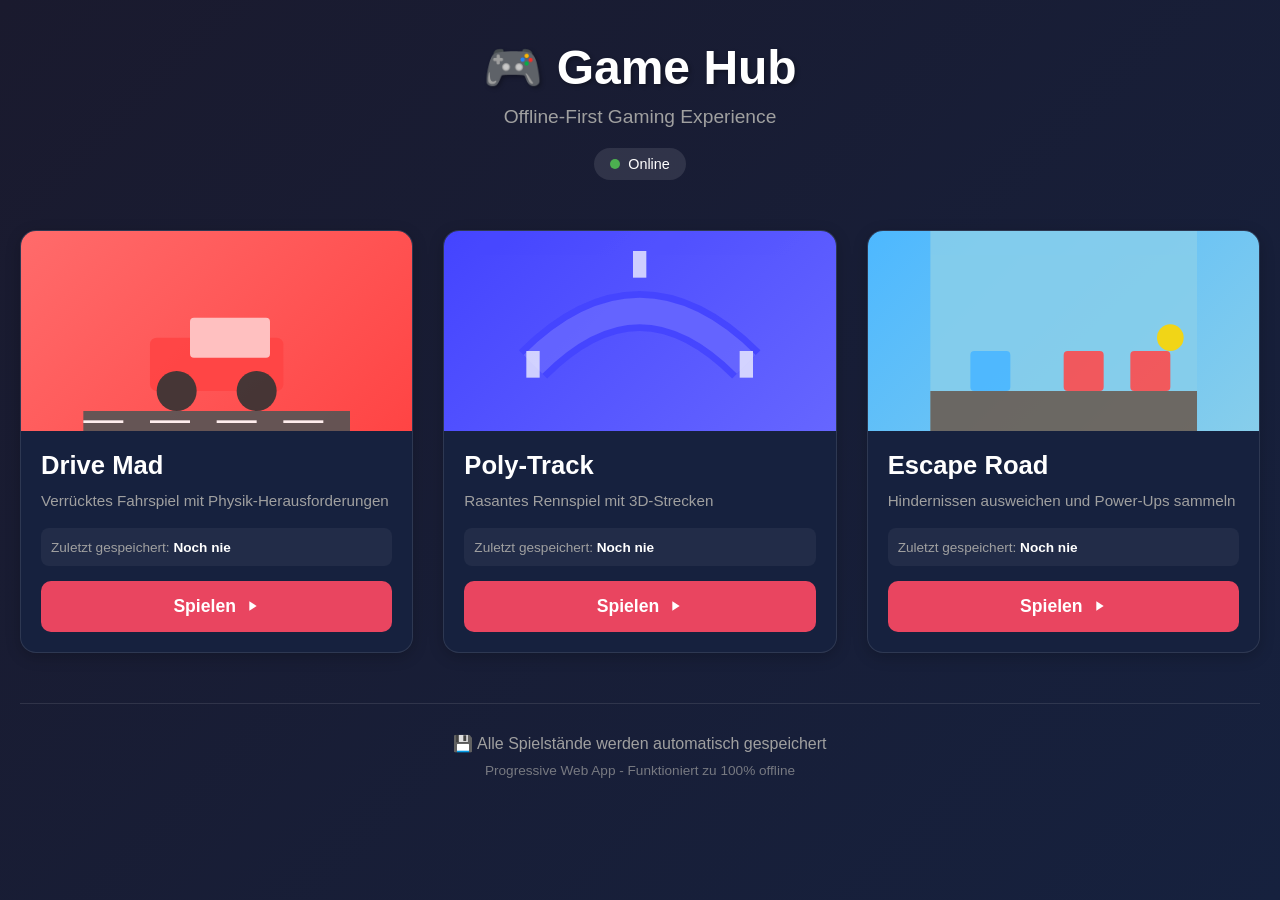
==== commit 1c2a4145: "Create offline-first PWA game hub with auto-save Co-authored-by: Mrowinski-Thorge <209939845+Mrowins" ====
--- a/index.html
+++ b/index.html
@@ -1,9 +1,145 @@
-<!-- Ultimate Game Stash file--> 
-<!-- For the regularly updating doc go to https://docs.google.com/document/d/1_FmH3BlSBQI7FGgAQL59-ZPe8eCxs35wel6JUyVaG8Q/ -->
+<!DOCTYPE html>
+<html lang="de">
+<head>
+    <meta charset="UTF-8">
+    <meta name="viewport" content="width=device-width, initial-scale=1.0">
+    <meta name="description" content="Offline-First Game Hub - Play Drive Mad, Poly-Track, and Escape Road">
+    <meta name="theme-color" content="#1a1a2e">
+    <title>Game Hub - Offline Games</title>
+    <link rel="stylesheet" href="style.css">
+    <link rel="manifest" href="manifest.json">
+    <link rel="icon" type="image/png" href="icon-192.png">
+    <link rel="apple-touch-icon" href="icon-192.png">
+</head>
+<body>
+    <!-- Home Button (Floating) - Hidden by default, shown when game is active -->
+    <button id="homeButton" class="home-button" style="display: none;" aria-label="Zurück zum Dashboard">
+        <svg viewBox="0 0 24 24" width="32" height="32" fill="currentColor">
+            <path d="M10 20v-6h4v6h5v-8h3L12 3 2 12h3v8z"/>
+        </svg>
+    </button>
 
+    <!-- Main Dashboard View -->
+    <div id="dashboard" class="dashboard">
+        <header class="header">
+            <h1>🎮 Game Hub</h1>
+            <p class="subtitle">Offline-First Gaming Experience</p>
+            <div id="onlineStatus" class="status-indicator">
+                <span class="status-dot"></span>
+                <span class="status-text">Online</span>
+            </div>
+        </header>
 
+        <main class="game-grid">
+            <!-- Drive Mad Card -->
+            <div class="game-card" data-game="drive-mad">
+                <div class="game-preview drive-mad-preview">
+                    <svg viewBox="0 0 200 150" class="preview-svg">
+                        <!-- Car representation -->
+                        <rect x="50" y="80" width="100" height="40" fill="#ff4444" rx="5"/>
+                        <circle cx="70" cy="120" r="15" fill="#333"/>
+                        <circle cx="130" cy="120" r="15" fill="#333"/>
+                        <rect x="80" y="65" width="60" height="30" fill="#ffcccc" rx="3"/>
+                        <!-- Road -->
+                        <rect x="0" y="135" width="200" height="15" fill="#555"/>
+                        <rect x="0" y="142" width="30" height="2" fill="#fff"/>
+                        <rect x="50" y="142" width="30" height="2" fill="#fff"/>
+                        <rect x="100" y="142" width="30" height="2" fill="#fff"/>
+                        <rect x="150" y="142" width="30" height="2" fill="#fff"/>
+                    </svg>
+                </div>
+                <div class="game-info">
+                    <h2 class="game-title">Drive Mad</h2>
+                    <p class="game-description">Verrücktes Fahrspiel mit Physik-Herausforderungen</p>
+                    <div class="last-played">
+                        <small>Zuletzt gespeichert: <span class="save-time" data-game="drive-mad">Noch nie</span></small>
+                    </div>
+                    <button class="play-button" data-game="drive-mad">
+                        Spielen
+                        <svg width="16" height="16" viewBox="0 0 24 24" fill="currentColor">
+                            <path d="M8 5v14l11-7z"/>
+                        </svg>
+                    </button>
+                </div>
+            </div>
 
+            <!-- Poly-Track Card -->
+            <div class="game-card" data-game="poly-track">
+                <div class="game-preview poly-track-preview">
+                    <svg viewBox="0 0 200 150" class="preview-svg">
+                        <!-- Racing track -->
+                        <path d="M 20 100 Q 100 20 180 100" stroke="#4444ff" stroke-width="30" fill="none"/>
+                        <path d="M 20 100 Q 100 20 180 100" stroke="#6666ff" stroke-width="20" fill="none"/>
+                        <!-- Checkpoints -->
+                        <rect x="15" y="90" width="10" height="20" fill="#fff" opacity="0.8"/>
+                        <rect x="95" y="15" width="10" height="20" fill="#fff" opacity="0.8"/>
+                        <rect x="175" y="90" width="10" height="20" fill="#fff" opacity="0.8"/>
+                    </svg>
+                </div>
+                <div class="game-info">
+                    <h2 class="game-title">Poly-Track</h2>
+                    <p class="game-description">Rasantes Rennspiel mit 3D-Strecken</p>
+                    <div class="last-played">
+                        <small>Zuletzt gespeichert: <span class="save-time" data-game="poly-track">Noch nie</span></small>
+                    </div>
+                    <button class="play-button" data-game="poly-track">
+                        Spielen
+                        <svg width="16" height="16" viewBox="0 0 24 24" fill="currentColor">
+                            <path d="M8 5v14l11-7z"/>
+                        </svg>
+                    </button>
+                </div>
+            </div>
 
-<!DOCTYPE html> <html> <head> <link rel="stylesheet" type="text/css" href="https://cdn.jsdelivr.net/gh/wergboy/NLP@e46f2d7f33015cf93201e664a2e493800c03284d/pt/css/message_box_ui.css"> <link rel="stylesheet" type="text/css" href="https://cdn.jsdelivr.net/gh/wergboy/NLP@e46f2d7f33015cf93201e664a2e493800c03284d/pt/css/customization.css"> <link rel="stylesheet" type="text/css" href="https://cdn.jsdelivr.net/gh/wergboy/NLP@e46f2d7f33015cf93201e664a2e493800c03284d/pt/css/debug_ui.css"> <link rel="stylesheet" type="text/css" href="https://cdn.jsdelivr.net/gh/wergboy/NLP@e46f2d7f33015cf93201e664a2e493800c03284d/pt/css/editor.css"> <link rel="stylesheet" type="text/css" href="https://cdn.jsdelivr.net/gh/wergboy/NLP@e46f2d7f33015cf93201e664a2e493800c03284d/pt/css/editor_height_selector.css"> <link rel="stylesheet" type="text/css" href="https://cdn.jsdelivr.net/gh/wergboy/NLP@e46f2d7f33015cf93201e664a2e493800c03284d/pt/css/hint.css"> <link rel="stylesheet" type="text/css" href="https://cdn.jsdelivr.net/gh/wergboy/NLP@e46f2d7f33015cf93201e664a2e493800c03284d/pt/css/loading_ui.css"> <link rel="stylesheet" type="text/css" href="https://cdn.jsdelivr.net/gh/wergboy/NLP@e46f2d7f33015cf93201e664a2e493800c03284d/pt/css/menu.css"> <link rel="stylesheet" type="text/css" href="https://cdn.jsdelivr.net/gh/wergboy/NLP@e46f2d7f33015cf93201e664a2e493800c03284d/pt/css/speedometer.css"> <link rel="stylesheet" type="text/css" href="https://cdn.jsdelivr.net/gh/wergboy/NLP@e46f2d7f33015cf93201e664a2e493800c03284d/pt//css/theme.css"> <link rel="stylesheet" type="text/css" href="https://cdn.jsdelivr.net/gh/wergboy/NLP@e46f2d7f33015cf93201e664a2e493800c03284d/pt/css/time_announcer.css"> <link rel="stylesheet" type="text/css" href="https://cdn.jsdelivr.net/gh/wergboy/NLP@e46f2d7f33015cf93201e664a2e493800c03284d/pt/css/timer.css"> <link rel="stylesheet" type="text/css" href="https://cdn.jsdelivr.net/gh/wergboy/NLP@e46f2d7f33015cf93201e664a2e493800c03284d/pt/css/track_export_ui.css"> <link rel="stylesheet" type="text/css" href="https://cdn.jsdelivr.net/gh/wergboy/NLP@e46f2d7f33015cf93201e664a2e493800c03284d/pt/css/track_selection_ui.css"> <link rel="stylesheet" type="text/css" href="https://cdn.jsdelivr.net/gh/wergboy/NLP@e46f2d7f33015cf93201e664a2e493800c03284d/pt/css/transition_system.css"> </head> <body> <canvas id="screen"></canvas> <div id="ui"></div> <div id="transition-layer"></div> <script src="https://cdn.jsdelivr.net/gh/wergboy/NLP@e46f2d7f33015cf93201e664a2e493800c03284d/pt/lib/ammo.js" defer></script> <script type="module" src="https://cdn.jsdelivr.net/gh/wergboy/NLP@22f6094b69b1c9d45e17a82e93a41b7d88f99574/pt/dist/bundle.js" defer></script> </body> </html>
+            <!-- Escape Road Card -->
+            <div class="game-card" data-game="escape-road">
+                <div class="game-preview escape-road-preview">
+                    <svg viewBox="0 0 200 150" class="preview-svg">
+                        <!-- Road with obstacles -->
+                        <rect x="0" y="0" width="200" height="150" fill="#87ceeb"/>
+                        <rect x="0" y="120" width="200" height="30" fill="#6b5e54"/>
+                        <!-- Player -->
+                        <rect x="30" y="90" width="30" height="30" fill="#4db8ff" rx="3"/>
+                        <!-- Obstacles -->
+                        <rect x="100" y="90" width="30" height="30" fill="#ff4d4d" rx="3"/>
+                        <rect x="150" y="90" width="30" height="30" fill="#ff4d4d" rx="3"/>
+                        <!-- Power-up -->
+                        <circle cx="180" cy="80" r="10" fill="#ffd700"/>
+                    </svg>
+                </div>
+                <div class="game-info">
+                    <h2 class="game-title">Escape Road</h2>
+                    <p class="game-description">Hindernissen ausweichen und Power-Ups sammeln</p>
+                    <div class="last-played">
+                        <small>Zuletzt gespeichert: <span class="save-time" data-game="escape-road">Noch nie</span></small>
+                    </div>
+                    <button class="play-button" data-game="escape-road">
+                        Spielen
+                        <svg width="16" height="16" viewBox="0 0 24 24" fill="currentColor">
+                            <path d="M8 5v14l11-7z"/>
+                        </svg>
+                    </button>
+                </div>
+            </div>
+        </main>
 
-Poly Track 6-7+        <footer class="footer">
+            <p>💾 Alle Spielstände werden automatisch gespeichert</p>
+            <p class="small-text">Progressive Web App - Funktioniert zu 100% offline</p>
+        </footer>
+    </div>
+
+    <!-- Game Container (Hidden by default) -->
+    <div id="gameContainer" class="game-container" style="display: none;">
+        <iframe id="gameFrame" frameborder="0" allowfullscreen></iframe>
+    </div>
+
+    <!-- Loading Indicator -->
+    <div id="loadingIndicator" class="loading-indicator" style="display: none;">
+        <div class="spinner"></div>
+        <p>Spiel wird geladen...</p>
+    </div>
+
+    <script src="app.js"></script>
+</body>
+</html>
--- a/style.css
+++ b/style.css
@@ -0,0 +1,381 @@
+/* Reset & Base Styles */
+* {
+    margin: 0;
+    padding: 0;
+    box-sizing: border-box;
+}
+
+:root {
+    --primary-color: #1a1a2e;
+    --secondary-color: #16213e;
+    --accent-color: #0f3460;
+    --highlight-color: #e94560;
+    --text-light: #ffffff;
+    --text-gray: #a0a0a0;
+    --card-bg: #16213e;
+    --card-hover: #1f2d4d;
+    --success-color: #4caf50;
+    --warning-color: #ff9800;
+}
+
+body {
+    font-family: -apple-system, BlinkMacSystemFont, 'Segoe UI', Roboto, Oxygen, Ubuntu, Cantarell, sans-serif;
+    background: linear-gradient(135deg, var(--primary-color) 0%, var(--secondary-color) 100%);
+    color: var(--text-light);
+    min-height: 100vh;
+    overflow-x: hidden;
+}
+
+/* Floating Home Button */
+.home-button {
+    position: fixed;
+    top: 20px;
+    left: 20px;
+    z-index: 10000;
+    background: rgba(233, 69, 96, 0.95);
+    border: 2px solid rgba(255, 255, 255, 0.3);
+    border-radius: 12px;
+    width: 60px;
+    height: 60px;
+    cursor: pointer;
+    color: white;
+    display: flex;
+    align-items: center;
+    justify-content: center;
+    transition: all 0.3s ease;
+    box-shadow: 0 4px 15px rgba(0, 0, 0, 0.3);
+    backdrop-filter: blur(10px);
+}
+
+.home-button:hover {
+    background: rgba(233, 69, 96, 1);
+    transform: scale(1.1);
+    box-shadow: 0 6px 20px rgba(233, 69, 96, 0.5);
+}
+
+.home-button:active {
+    transform: scale(0.95);
+}
+
+/* Dashboard Layout */
+.dashboard {
+    max-width: 1400px;
+    margin: 0 auto;
+    padding: 40px 20px;
+    animation: fadeIn 0.5s ease;
+}
+
+@keyframes fadeIn {
+    from {
+        opacity: 0;
+        transform: translateY(20px);
+    }
+    to {
+        opacity: 1;
+        transform: translateY(0);
+    }
+}
+
+/* Header */
+.header {
+    text-align: center;
+    margin-bottom: 50px;
+    position: relative;
+}
+
+.header h1 {
+    font-size: 3rem;
+    font-weight: 800;
+    margin-bottom: 10px;
+    text-shadow: 2px 2px 4px rgba(0, 0, 0, 0.3);
+}
+
+.subtitle {
+    font-size: 1.2rem;
+    color: var(--text-gray);
+    margin-bottom: 20px;
+}
+
+/* Online Status Indicator */
+.status-indicator {
+    display: inline-flex;
+    align-items: center;
+    gap: 8px;
+    padding: 8px 16px;
+    background: rgba(255, 255, 255, 0.1);
+    border-radius: 20px;
+    font-size: 0.9rem;
+}
+
+.status-dot {
+    width: 10px;
+    height: 10px;
+    border-radius: 50%;
+    background: var(--success-color);
+    animation: pulse 2s infinite;
+}
+
+.status-indicator.offline .status-dot {
+    background: var(--warning-color);
+}
+
+@keyframes pulse {
+    0%, 100% {
+        opacity: 1;
+    }
+    50% {
+        opacity: 0.5;
+    }
+}
+
+/* Game Grid */
+.game-grid {
+    display: grid;
+    grid-template-columns: repeat(auto-fit, minmax(320px, 1fr));
+    gap: 30px;
+    margin-bottom: 50px;
+}
+
+/* Game Card */
+.game-card {
+    background: var(--card-bg);
+    border-radius: 16px;
+    overflow: hidden;
+    transition: all 0.3s ease;
+    box-shadow: 0 4px 15px rgba(0, 0, 0, 0.2);
+    border: 1px solid rgba(255, 255, 255, 0.1);
+}
+
+.game-card:hover {
+    transform: translateY(-5px);
+    box-shadow: 0 8px 25px rgba(0, 0, 0, 0.3);
+    background: var(--card-hover);
+}
+
+/* Game Preview */
+.game-preview {
+    width: 100%;
+    height: 200px;
+    background: linear-gradient(135deg, var(--accent-color) 0%, var(--secondary-color) 100%);
+    display: flex;
+    align-items: center;
+    justify-content: center;
+    position: relative;
+    overflow: hidden;
+}
+
+.preview-svg {
+    width: 100%;
+    height: 100%;
+    opacity: 0.9;
+}
+
+.drive-mad-preview {
+    background: linear-gradient(135deg, #ff6b6b 0%, #ff4444 100%);
+}
+
+.poly-track-preview {
+    background: linear-gradient(135deg, #4444ff 0%, #6666ff 100%);
+}
+
+.escape-road-preview {
+    background: linear-gradient(135deg, #4db8ff 0%, #87ceeb 100%);
+}
+
+/* Game Info */
+.game-info {
+    padding: 20px;
+}
+
+.game-title {
+    font-size: 1.6rem;
+    margin-bottom: 10px;
+    font-weight: 700;
+}
+
+.game-description {
+    color: var(--text-gray);
+    margin-bottom: 15px;
+    font-size: 0.95rem;
+    line-height: 1.5;
+}
+
+.last-played {
+    margin-bottom: 15px;
+    padding: 10px;
+    background: rgba(255, 255, 255, 0.05);
+    border-radius: 8px;
+}
+
+.last-played small {
+    font-size: 0.85rem;
+    color: var(--text-gray);
+}
+
+.save-time {
+    color: var(--text-light);
+    font-weight: 600;
+}
+
+/* Play Button */
+.play-button {
+    width: 100%;
+    padding: 15px;
+    background: var(--highlight-color);
+    border: none;
+    border-radius: 10px;
+    color: white;
+    font-size: 1.1rem;
+    font-weight: 700;
+    cursor: pointer;
+    transition: all 0.3s ease;
+    display: flex;
+    align-items: center;
+    justify-content: center;
+    gap: 8px;
+}
+
+.play-button:hover {
+    background: #ff5576;
+    transform: scale(1.02);
+    box-shadow: 0 4px 15px rgba(233, 69, 96, 0.4);
+}
+
+.play-button:active {
+    transform: scale(0.98);
+}
+
+/* Footer */
+.footer {
+    text-align: center;
+    padding: 30px 20px;
+    border-top: 1px solid rgba(255, 255, 255, 0.1);
+    color: var(--text-gray);
+}
+
+.footer p {
+    margin-bottom: 10px;
+}
+
+.small-text {
+    font-size: 0.85rem;
+    opacity: 0.7;
+}
+
+/* Game Container */
+.game-container {
+    position: fixed;
+    top: 0;
+    left: 0;
+    width: 100%;
+    height: 100%;
+    z-index: 9000;
+    background: #000;
+}
+
+.game-container iframe {
+    width: 100%;
+    height: 100%;
+    border: none;
+}
+
+/* Loading Indicator */
+.loading-indicator {
+    position: fixed;
+    top: 0;
+    left: 0;
+    width: 100%;
+    height: 100%;
+    background: rgba(0, 0, 0, 0.9);
+    display: flex;
+    flex-direction: column;
+    align-items: center;
+    justify-content: center;
+    z-index: 9500;
+    color: white;
+}
+
+.spinner {
+    width: 60px;
+    height: 60px;
+    border: 4px solid rgba(255, 255, 255, 0.3);
+    border-top-color: var(--highlight-color);
+    border-radius: 50%;
+    animation: spin 1s linear infinite;
+    margin-bottom: 20px;
+}
+
+@keyframes spin {
+    to {
+        transform: rotate(360deg);
+    }
+}
+
+/* Responsive Design */
+@media (max-width: 768px) {
+    .header h1 {
+        font-size: 2rem;
+    }
+
+    .subtitle {
+        font-size: 1rem;
+    }
+
+    .game-grid {
+        grid-template-columns: 1fr;
+        gap: 20px;
+    }
+
+    .home-button {
+        width: 50px;
+        height: 50px;
+        top: 15px;
+        left: 15px;
+    }
+
+    .home-button svg {
+        width: 24px;
+        height: 24px;
+    }
+}
+
+@media (max-width: 480px) {
+    .dashboard {
+        padding: 20px 15px;
+    }
+
+    .header {
+        margin-bottom: 30px;
+    }
+
+    .game-preview {
+        height: 150px;
+    }
+}
+
+/* Print styles (hide for PWA) */
+@media print {
+    body {
+        display: none;
+    }
+}
+
+/* High contrast mode support */
+@media (prefers-contrast: high) {
+    .game-card {
+        border: 2px solid white;
+    }
+
+    .play-button {
+        border: 2px solid white;
+    }
+}
+
+/* Reduced motion support */
+@media (prefers-reduced-motion: reduce) {
+    * {
+        animation-duration: 0.01ms !important;
+        animation-iteration-count: 1 !important;
+        transition-duration: 0.01ms !important;
+    }
+}
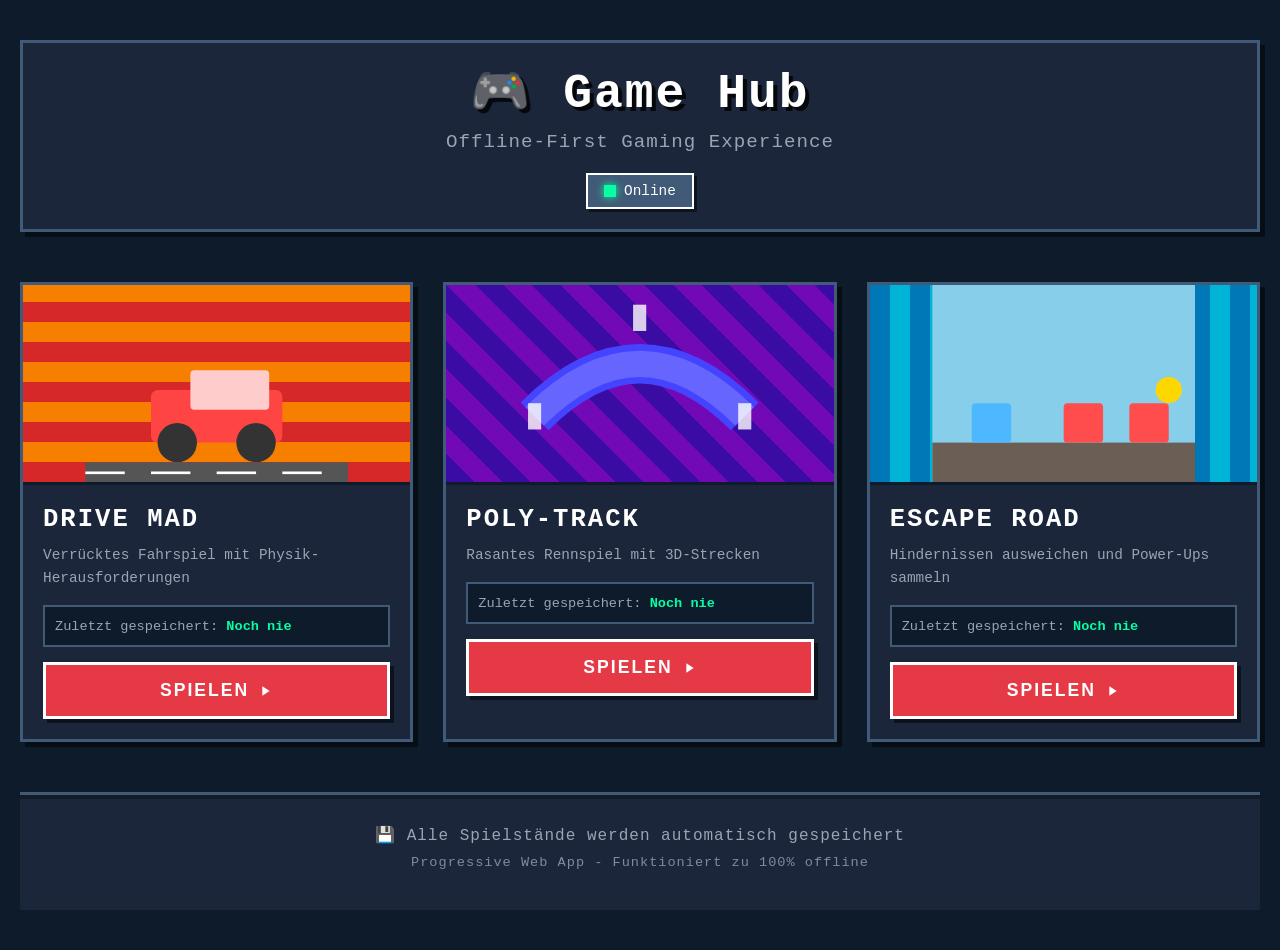
==== commit 01b6f1cb: "Fix black screen, improve home button, add 8-bit design Co-authored-by: Mrowinski-Thorge <209939845+" ====
--- a/index.html
+++ b/index.html
@@ -14,7 +14,7 @@
 <body>
     <!-- Home Button (Floating) - Hidden by default, shown when game is active -->
     <button id="homeButton" class="home-button" style="display: none;" aria-label="Zurück zum Dashboard">
-        <svg viewBox="0 0 24 24" width="32" height="32" fill="currentColor">
+        <svg viewBox="0 0 24 24" width="24" height="24" fill="currentColor">
             <path d="M10 20v-6h4v6h5v-8h3L12 3 2 12h3v8z"/>
         </svg>
     </button>
@@ -131,7 +131,11 @@
 
     <!-- Game Container (Hidden by default) -->
     <div id="gameContainer" class="game-container" style="display: none;">
-        <iframe id="gameFrame" frameborder="0" allowfullscreen></iframe>
+        <iframe id="gameFrame"
+                frameborder="0"
+                allowfullscreen
+                allow="accelerometer; autoplay; encrypted-media; gyroscope; picture-in-picture"
+                sandbox="allow-same-origin allow-scripts allow-forms allow-popups allow-pointer-lock allow-top-navigation-by-user-activation"></iframe>
     </div>
 
     <!-- Loading Indicator -->
--- a/style.css
+++ b/style.css
@@ -6,55 +6,59 @@
 }
 
 :root {
-    --primary-color: #1a1a2e;
-    --secondary-color: #16213e;
-    --accent-color: #0f3460;
-    --highlight-color: #e94560;
+    --primary-color: #0d1b2a;
+    --secondary-color: #1b263b;
+    --accent-color: #415a77;
+    --highlight-color: #e63946;
     --text-light: #ffffff;
-    --text-gray: #a0a0a0;
-    --card-bg: #16213e;
-    --card-hover: #1f2d4d;
-    --success-color: #4caf50;
-    --warning-color: #ff9800;
+    --text-gray: #9ba4b5;
+    --card-bg: #1b263b;
+    --card-hover: #293548;
+    --success-color: #06ffa5;
+    --warning-color: #ff9f1c;
+    --pixel-border: 3px;
 }
 
 body {
-    font-family: -apple-system, BlinkMacSystemFont, 'Segoe UI', Roboto, Oxygen, Ubuntu, Cantarell, sans-serif;
-    background: linear-gradient(135deg, var(--primary-color) 0%, var(--secondary-color) 100%);
+    font-family: 'Courier New', Courier, monospace;
+    background: var(--primary-color);
     color: var(--text-light);
     min-height: 100vh;
     overflow-x: hidden;
+    image-rendering: pixelated;
+    image-rendering: crisp-edges;
 }
 
 /* Floating Home Button */
 .home-button {
     position: fixed;
-    top: 20px;
-    left: 20px;
+    top: 10px;
+    left: 10px;
     z-index: 10000;
-    background: rgba(233, 69, 96, 0.95);
-    border: 2px solid rgba(255, 255, 255, 0.3);
-    border-radius: 12px;
-    width: 60px;
-    height: 60px;
+    background: var(--highlight-color);
+    border: var(--pixel-border) solid var(--text-light);
+    border-radius: 0;
+    width: 40px;
+    height: 40px;
     cursor: pointer;
     color: white;
     display: flex;
     align-items: center;
     justify-content: center;
-    transition: all 0.3s ease;
-    box-shadow: 0 4px 15px rgba(0, 0, 0, 0.3);
-    backdrop-filter: blur(10px);
+    transition: none;
+    box-shadow: 4px 4px 0 rgba(0, 0, 0, 0.5);
+    image-rendering: pixelated;
 }
 
 .home-button:hover {
-    background: rgba(233, 69, 96, 1);
-    transform: scale(1.1);
-    box-shadow: 0 6px 20px rgba(233, 69, 96, 0.5);
+    background: #ff4757;
+    transform: translate(-2px, -2px);
+    box-shadow: 6px 6px 0 rgba(0, 0, 0, 0.5);
 }
 
 .home-button:active {
-    transform: scale(0.95);
+    transform: translate(2px, 2px);
+    box-shadow: 2px 2px 0 rgba(0, 0, 0, 0.5);
 }
 
 /* Dashboard Layout */
@@ -62,17 +66,15 @@
     max-width: 1400px;
     margin: 0 auto;
     padding: 40px 20px;
-    animation: fadeIn 0.5s ease;
-}
-
-@keyframes fadeIn {
+    animation: pixelFadeIn 0.3s steps(10);
+}
+
+@keyframes pixelFadeIn {
     from {
         opacity: 0;
-        transform: translateY(20px);
     }
     to {
         opacity: 1;
-        transform: translateY(0);
     }
 }
 
@@ -81,19 +83,25 @@
     text-align: center;
     margin-bottom: 50px;
     position: relative;
+    padding: 20px;
+    background: var(--secondary-color);
+    border: var(--pixel-border) solid var(--accent-color);
+    box-shadow: 5px 5px 0 rgba(0, 0, 0, 0.5);
 }
 
 .header h1 {
     font-size: 3rem;
-    font-weight: 800;
+    font-weight: 900;
     margin-bottom: 10px;
-    text-shadow: 2px 2px 4px rgba(0, 0, 0, 0.3);
+    text-shadow: 4px 4px 0 rgba(0, 0, 0, 0.8);
+    letter-spacing: 2px;
 }
 
 .subtitle {
     font-size: 1.2rem;
     color: var(--text-gray);
     margin-bottom: 20px;
+    letter-spacing: 1px;
 }
 
 /* Online Status Indicator */
@@ -102,24 +110,28 @@
     align-items: center;
     gap: 8px;
     padding: 8px 16px;
-    background: rgba(255, 255, 255, 0.1);
-    border-radius: 20px;
+    background: var(--accent-color);
+    border: 2px solid var(--text-light);
+    border-radius: 0;
     font-size: 0.9rem;
+    box-shadow: 3px 3px 0 rgba(0, 0, 0, 0.5);
 }
 
 .status-dot {
-    width: 10px;
-    height: 10px;
-    border-radius: 50%;
+    width: 12px;
+    height: 12px;
+    border-radius: 0;
     background: var(--success-color);
-    animation: pulse 2s infinite;
+    animation: pixelPulse 1s steps(2) infinite;
+    box-shadow: 0 0 8px var(--success-color);
 }
 
 .status-indicator.offline .status-dot {
     background: var(--warning-color);
-}
-
-@keyframes pulse {
+    box-shadow: 0 0 8px var(--warning-color);
+}
+
+@keyframes pixelPulse {
     0%, 100% {
         opacity: 1;
     }
@@ -139,72 +151,97 @@
 /* Game Card */
 .game-card {
     background: var(--card-bg);
-    border-radius: 16px;
+    border-radius: 0;
     overflow: hidden;
-    transition: all 0.3s ease;
-    box-shadow: 0 4px 15px rgba(0, 0, 0, 0.2);
-    border: 1px solid rgba(255, 255, 255, 0.1);
+    transition: none;
+    box-shadow: 5px 5px 0 rgba(0, 0, 0, 0.5);
+    border: var(--pixel-border) solid var(--accent-color);
 }
 
 .game-card:hover {
-    transform: translateY(-5px);
-    box-shadow: 0 8px 25px rgba(0, 0, 0, 0.3);
+    transform: translate(-3px, -3px);
+    box-shadow: 8px 8px 0 rgba(0, 0, 0, 0.5);
     background: var(--card-hover);
+    border-color: var(--highlight-color);
 }
 
 /* Game Preview */
 .game-preview {
     width: 100%;
     height: 200px;
-    background: linear-gradient(135deg, var(--accent-color) 0%, var(--secondary-color) 100%);
+    background: var(--accent-color);
     display: flex;
     align-items: center;
     justify-content: center;
     position: relative;
     overflow: hidden;
+    border-bottom: var(--pixel-border) solid var(--primary-color);
 }
 
 .preview-svg {
     width: 100%;
     height: 100%;
-    opacity: 0.9;
+    opacity: 1;
+    image-rendering: pixelated;
 }
 
 .drive-mad-preview {
-    background: linear-gradient(135deg, #ff6b6b 0%, #ff4444 100%);
+    background: repeating-linear-gradient(
+        0deg,
+        #d62828 0px,
+        #d62828 20px,
+        #f77f00 20px,
+        #f77f00 40px
+    );
 }
 
 .poly-track-preview {
-    background: linear-gradient(135deg, #4444ff 0%, #6666ff 100%);
+    background: repeating-linear-gradient(
+        45deg,
+        #3a0ca3 0px,
+        #3a0ca3 20px,
+        #7209b7 20px,
+        #7209b7 40px
+    );
 }
 
 .escape-road-preview {
-    background: linear-gradient(135deg, #4db8ff 0%, #87ceeb 100%);
+    background: repeating-linear-gradient(
+        90deg,
+        #0077b6 0px,
+        #0077b6 20px,
+        #00b4d8 20px,
+        #00b4d8 40px
+    );
 }
 
 /* Game Info */
 .game-info {
     padding: 20px;
+    background: var(--card-bg);
 }
 
 .game-title {
     font-size: 1.6rem;
     margin-bottom: 10px;
-    font-weight: 700;
+    font-weight: 900;
+    letter-spacing: 2px;
+    text-transform: uppercase;
 }
 
 .game-description {
     color: var(--text-gray);
     margin-bottom: 15px;
-    font-size: 0.95rem;
-    line-height: 1.5;
+    font-size: 0.9rem;
+    line-height: 1.6;
 }
 
 .last-played {
     margin-bottom: 15px;
     padding: 10px;
-    background: rgba(255, 255, 255, 0.05);
-    border-radius: 8px;
+    background: var(--primary-color);
+    border-radius: 0;
+    border: 2px solid var(--accent-color);
 }
 
 .last-played small {
@@ -213,8 +250,8 @@
 }
 
 .save-time {
-    color: var(--text-light);
-    font-weight: 600;
+    color: var(--success-color);
+    font-weight: 700;
 }
 
 /* Play Button */
@@ -222,44 +259,51 @@
     width: 100%;
     padding: 15px;
     background: var(--highlight-color);
-    border: none;
-    border-radius: 10px;
+    border: var(--pixel-border) solid var(--text-light);
+    border-radius: 0;
     color: white;
     font-size: 1.1rem;
-    font-weight: 700;
+    font-weight: 900;
     cursor: pointer;
-    transition: all 0.3s ease;
+    transition: none;
     display: flex;
     align-items: center;
     justify-content: center;
     gap: 8px;
+    box-shadow: 4px 4px 0 rgba(0, 0, 0, 0.5);
+    text-transform: uppercase;
+    letter-spacing: 2px;
 }
 
 .play-button:hover {
-    background: #ff5576;
-    transform: scale(1.02);
-    box-shadow: 0 4px 15px rgba(233, 69, 96, 0.4);
+    background: #ff4757;
+    transform: translate(-2px, -2px);
+    box-shadow: 6px 6px 0 rgba(0, 0, 0, 0.5);
 }
 
 .play-button:active {
-    transform: scale(0.98);
+    transform: translate(2px, 2px);
+    box-shadow: 2px 2px 0 rgba(0, 0, 0, 0.5);
 }
 
 /* Footer */
 .footer {
     text-align: center;
     padding: 30px 20px;
-    border-top: 1px solid rgba(255, 255, 255, 0.1);
+    border-top: var(--pixel-border) solid var(--accent-color);
     color: var(--text-gray);
+    background: var(--secondary-color);
+    box-shadow: inset 0 4px 0 rgba(0, 0, 0, 0.3);
 }
 
 .footer p {
     margin-bottom: 10px;
+    letter-spacing: 1px;
 }
 
 .small-text {
     font-size: 0.85rem;
-    opacity: 0.7;
+    opacity: 0.8;
 }
 
 /* Game Container */
@@ -286,7 +330,7 @@
     left: 0;
     width: 100%;
     height: 100%;
-    background: rgba(0, 0, 0, 0.9);
+    background: var(--primary-color);
     display: flex;
     flex-direction: column;
     align-items: center;
@@ -298,16 +342,33 @@
 .spinner {
     width: 60px;
     height: 60px;
-    border: 4px solid rgba(255, 255, 255, 0.3);
+    border: 6px solid var(--accent-color);
     border-top-color: var(--highlight-color);
-    border-radius: 50%;
-    animation: spin 1s linear infinite;
+    border-radius: 0;
+    animation: pixelSpin 1s steps(8) infinite;
     margin-bottom: 20px;
-}
-
-@keyframes spin {
+    box-shadow: 4px 4px 0 rgba(0, 0, 0, 0.5);
+}
+
+@keyframes pixelSpin {
     to {
         transform: rotate(360deg);
+    }
+}
+
+.loading-indicator p {
+    font-size: 1.2rem;
+    letter-spacing: 2px;
+    text-transform: uppercase;
+    animation: pixelBlink 1s steps(2) infinite;
+}
+
+@keyframes pixelBlink {
+    0%, 50% {
+        opacity: 1;
+    }
+    51%, 100% {
+        opacity: 0;
     }
 }
 
@@ -327,15 +388,15 @@
     }
 
     .home-button {
-        width: 50px;
-        height: 50px;
-        top: 15px;
-        left: 15px;
+        width: 40px;
+        height: 40px;
+        top: 10px;
+        left: 10px;
     }
 
     .home-button svg {
-        width: 24px;
-        height: 24px;
+        width: 20px;
+        height: 20px;
     }
 }
 
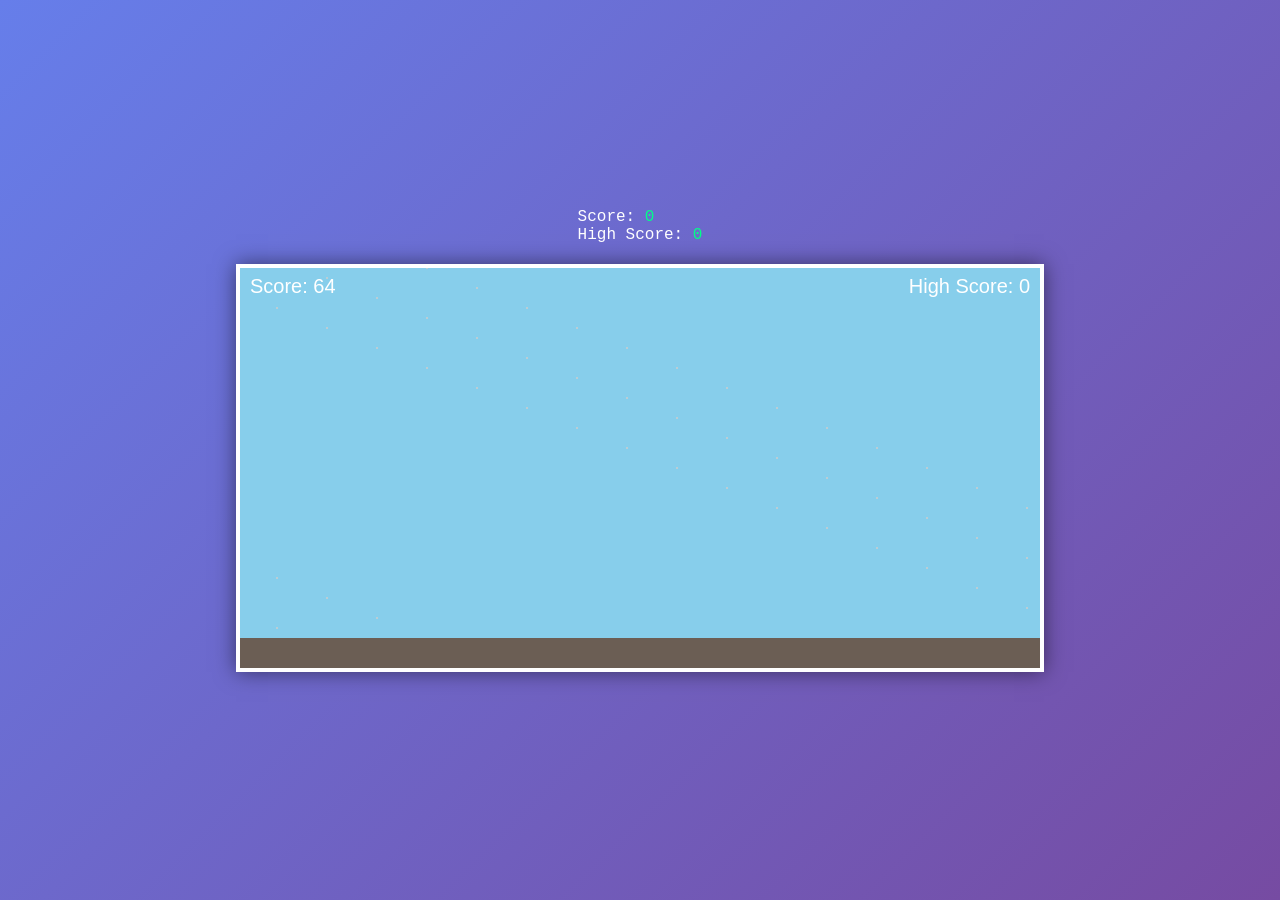
==== commit 8a161666: "Convert Game Hub to Escape Road only app with offline support Co-authored-by: Mrowinski-Thorge <2099" ====
--- a/index.html
+++ b/index.html
@@ -3,147 +3,22 @@
 <head>
     <meta charset="UTF-8">
     <meta name="viewport" content="width=device-width, initial-scale=1.0">
-    <meta name="description" content="Offline-First Game Hub - Play Drive Mad, Poly-Track, and Escape Road">
-    <meta name="theme-color" content="#1a1a2e">
-    <title>Game Hub - Offline Games</title>
-    <link rel="stylesheet" href="style.css">
+    <meta name="description" content="Escape Road - Offline Spiel">
+    <meta name="theme-color" content="#667eea">
+    <title>Escape Road - Offline Game</title>
+    <link rel="stylesheet" href="Escape-Road/style.css">
     <link rel="manifest" href="manifest.json">
     <link rel="icon" type="image/png" href="icon-192.png">
     <link rel="apple-touch-icon" href="icon-192.png">
 </head>
 <body>
-    <!-- Home Button (Floating) - Hidden by default, shown when game is active -->
-    <button id="homeButton" class="home-button" style="display: none;" aria-label="Zurück zum Dashboard">
-        <svg viewBox="0 0 24 24" width="24" height="24" fill="currentColor">
-            <path d="M10 20v-6h4v6h5v-8h3L12 3 2 12h3v8z"/>
-        </svg>
-    </button>
+    <div id="info">
+        <div>Score: <span id="score">0</span></div>
+        <div>High Score: <span id="highScore">0</span></div>
+    </div>
+    <canvas id="gameCanvas"></canvas>
 
-    <!-- Main Dashboard View -->
-    <div id="dashboard" class="dashboard">
-        <header class="header">
-            <h1>🎮 Game Hub</h1>
-            <p class="subtitle">Offline-First Gaming Experience</p>
-            <div id="onlineStatus" class="status-indicator">
-                <span class="status-dot"></span>
-                <span class="status-text">Online</span>
-            </div>
-        </header>
-
-        <main class="game-grid">
-            <!-- Drive Mad Card -->
-            <div class="game-card" data-game="drive-mad">
-                <div class="game-preview drive-mad-preview">
-                    <svg viewBox="0 0 200 150" class="preview-svg">
-                        <!-- Car representation -->
-                        <rect x="50" y="80" width="100" height="40" fill="#ff4444" rx="5"/>
-                        <circle cx="70" cy="120" r="15" fill="#333"/>
-                        <circle cx="130" cy="120" r="15" fill="#333"/>
-                        <rect x="80" y="65" width="60" height="30" fill="#ffcccc" rx="3"/>
-                        <!-- Road -->
-                        <rect x="0" y="135" width="200" height="15" fill="#555"/>
-                        <rect x="0" y="142" width="30" height="2" fill="#fff"/>
-                        <rect x="50" y="142" width="30" height="2" fill="#fff"/>
-                        <rect x="100" y="142" width="30" height="2" fill="#fff"/>
-                        <rect x="150" y="142" width="30" height="2" fill="#fff"/>
-                    </svg>
-                </div>
-                <div class="game-info">
-                    <h2 class="game-title">Drive Mad</h2>
-                    <p class="game-description">Verrücktes Fahrspiel mit Physik-Herausforderungen</p>
-                    <div class="last-played">
-                        <small>Zuletzt gespeichert: <span class="save-time" data-game="drive-mad">Noch nie</span></small>
-                    </div>
-                    <button class="play-button" data-game="drive-mad">
-                        Spielen
-                        <svg width="16" height="16" viewBox="0 0 24 24" fill="currentColor">
-                            <path d="M8 5v14l11-7z"/>
-                        </svg>
-                    </button>
-                </div>
-            </div>
-
-            <!-- Poly-Track Card -->
-            <div class="game-card" data-game="poly-track">
-                <div class="game-preview poly-track-preview">
-                    <svg viewBox="0 0 200 150" class="preview-svg">
-                        <!-- Racing track -->
-                        <path d="M 20 100 Q 100 20 180 100" stroke="#4444ff" stroke-width="30" fill="none"/>
-                        <path d="M 20 100 Q 100 20 180 100" stroke="#6666ff" stroke-width="20" fill="none"/>
-                        <!-- Checkpoints -->
-                        <rect x="15" y="90" width="10" height="20" fill="#fff" opacity="0.8"/>
-                        <rect x="95" y="15" width="10" height="20" fill="#fff" opacity="0.8"/>
-                        <rect x="175" y="90" width="10" height="20" fill="#fff" opacity="0.8"/>
-                    </svg>
-                </div>
-                <div class="game-info">
-                    <h2 class="game-title">Poly-Track</h2>
-                    <p class="game-description">Rasantes Rennspiel mit 3D-Strecken</p>
-                    <div class="last-played">
-                        <small>Zuletzt gespeichert: <span class="save-time" data-game="poly-track">Noch nie</span></small>
-                    </div>
-                    <button class="play-button" data-game="poly-track">
-                        Spielen
-                        <svg width="16" height="16" viewBox="0 0 24 24" fill="currentColor">
-                            <path d="M8 5v14l11-7z"/>
-                        </svg>
-                    </button>
-                </div>
-            </div>
-
-            <!-- Escape Road Card -->
-            <div class="game-card" data-game="escape-road">
-                <div class="game-preview escape-road-preview">
-                    <svg viewBox="0 0 200 150" class="preview-svg">
-                        <!-- Road with obstacles -->
-                        <rect x="0" y="0" width="200" height="150" fill="#87ceeb"/>
-                        <rect x="0" y="120" width="200" height="30" fill="#6b5e54"/>
-                        <!-- Player -->
-                        <rect x="30" y="90" width="30" height="30" fill="#4db8ff" rx="3"/>
-                        <!-- Obstacles -->
-                        <rect x="100" y="90" width="30" height="30" fill="#ff4d4d" rx="3"/>
-                        <rect x="150" y="90" width="30" height="30" fill="#ff4d4d" rx="3"/>
-                        <!-- Power-up -->
-                        <circle cx="180" cy="80" r="10" fill="#ffd700"/>
-                    </svg>
-                </div>
-                <div class="game-info">
-                    <h2 class="game-title">Escape Road</h2>
-                    <p class="game-description">Hindernissen ausweichen und Power-Ups sammeln</p>
-                    <div class="last-played">
-                        <small>Zuletzt gespeichert: <span class="save-time" data-game="escape-road">Noch nie</span></small>
-                    </div>
-                    <button class="play-button" data-game="escape-road">
-                        Spielen
-                        <svg width="16" height="16" viewBox="0 0 24 24" fill="currentColor">
-                            <path d="M8 5v14l11-7z"/>
-                        </svg>
-                    </button>
-                </div>
-            </div>
-        </main>
-
-        <footer class="footer">
-            <p>💾 Alle Spielstände werden automatisch gespeichert</p>
-            <p class="small-text">Progressive Web App - Funktioniert zu 100% offline</p>
-        </footer>
-    </div>
-
-    <!-- Game Container (Hidden by default) -->
-    <div id="gameContainer" class="game-container" style="display: none;">
-        <iframe id="gameFrame"
-                frameborder="0"
-                allowfullscreen
-                allow="accelerometer; autoplay; encrypted-media; gyroscope; picture-in-picture"
-                sandbox="allow-same-origin allow-scripts allow-forms allow-popups allow-pointer-lock allow-top-navigation-by-user-activation"></iframe>
-    </div>
-
-    <!-- Loading Indicator -->
-    <div id="loadingIndicator" class="loading-indicator" style="display: none;">
-        <div class="spinner"></div>
-        <p>Spiel wird geladen...</p>
-    </div>
-
+    <script src="Escape-Road/script.js"></script>
     <script src="app.js"></script>
 </body>
 </html>
--- a/Escape-Road/style.css
+++ b/Escape-Road/style.css
@@ -0,0 +1,52 @@
+body {
+    margin: 0;
+    padding: 0;
+    display: flex;
+    flex-direction: column;
+    justify-content: center;
+    align-items: center;
+    min-height: 100vh;
+    background: linear-gradient(135deg, #667eea 0%, #764ba2 100%);
+    font-family: 'Courier New', Courier, monospace;
+    color: white;
+}
+
+#gameCanvas {
+    border: 4px solid white;
+    display: block;
+    margin: 20px auto;
+    box-shadow: 0 0 20px rgba(0, 0, 0, 0.5);
+    image-rendering: pixelated;
+    image-rendering: crisp-edges;
+}
+
+#gameInfo {
+    text-align: center;
+    font-size: 1.5rem;
+    font-weight: bold;
+    margin-top: 20px;
+}
+
+#gameInfo p {
+    margin: 10px 0;
+    text-shadow: 2px 2px 4px rgba(0, 0, 0, 0.5);
+}
+
+#gameOverText {
+    color: #ff4444;
+    font-size: 1.8rem;
+    animation: blink 1s infinite;
+}
+
+#gameOverText.hidden {
+    display: none;
+}
+
+@keyframes blink {
+    0%, 50% { opacity: 1; }
+    51%, 100% { opacity: 0; }
+}
+
+#score, #highScore {
+    color: #00ff88;
+}
